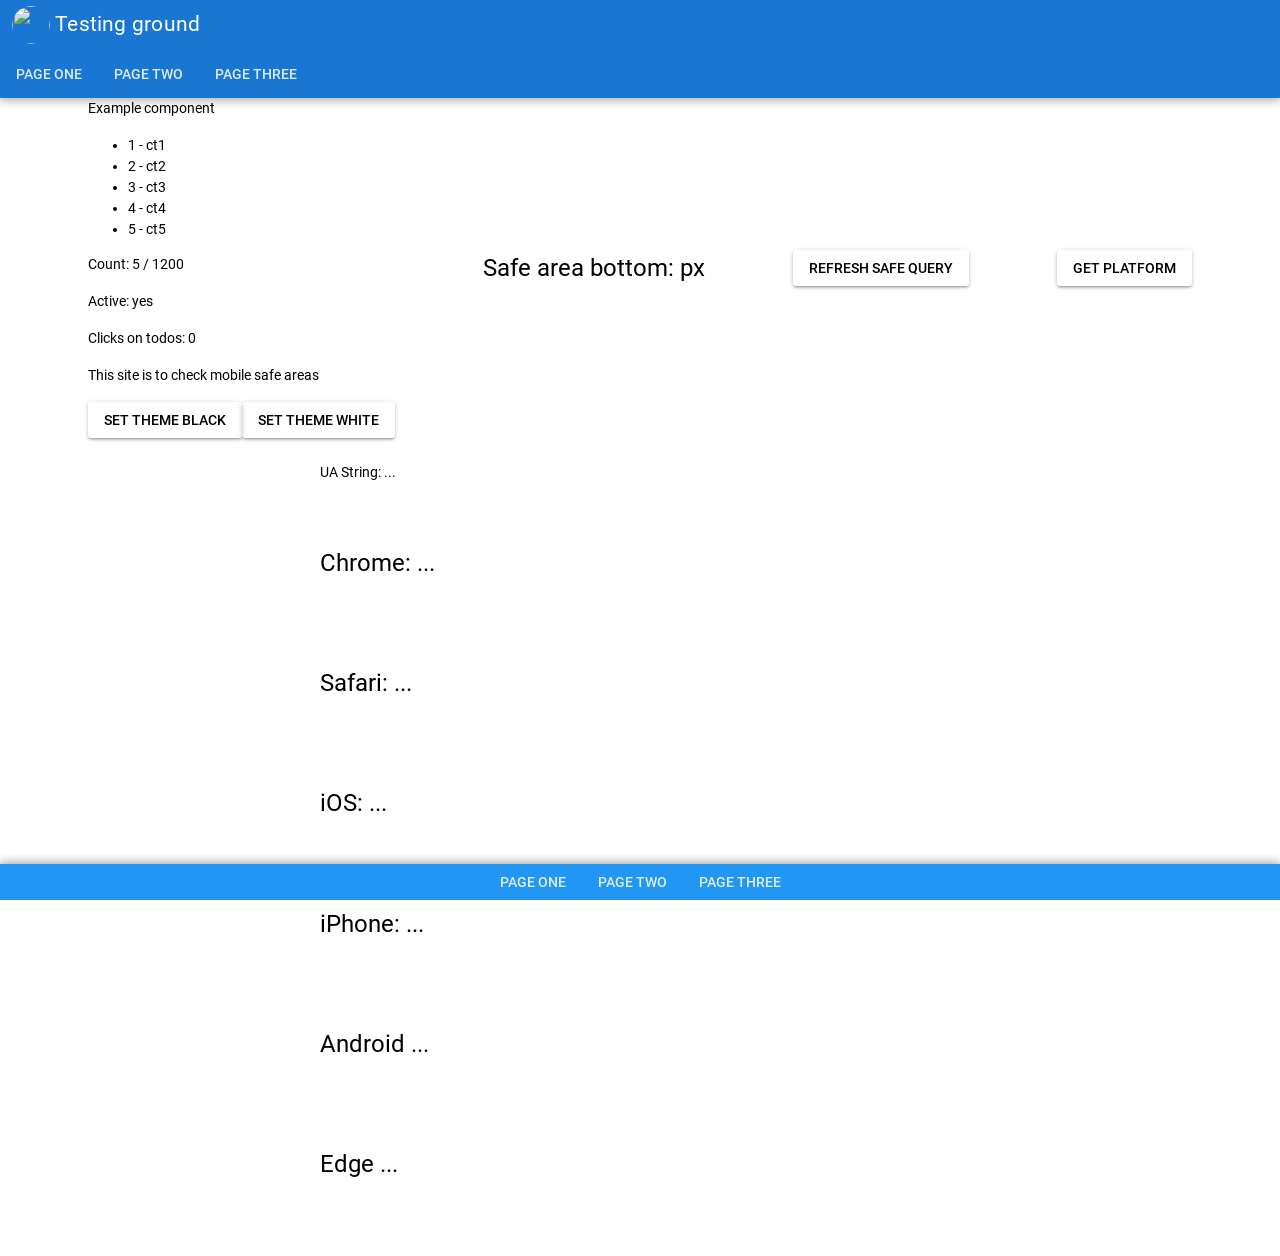
==== index.html @ 8571f2b6 "Updates" ====
<!DOCTYPE html><html><head><title>Quasar App</title><meta charset=utf-8><meta name=description content="A Quasar Project"><meta name=format-detection content="telephone=no"><meta name=msapplication-tap-highlight content=no><meta name=viewport content="user-scalable=no,initial-scale=1,maximum-scale=1,minimum-scale=1,width=device-width,viewport-fit=cover"><link rel=icon type=image/png sizes=128x128 href=/icons/favicon-128x128.png><link rel=icon type=image/png sizes=96x96 href=/icons/favicon-96x96.png><link rel=icon type=image/png sizes=32x32 href=/icons/favicon-32x32.png><link rel=icon type=image/png sizes=16x16 href=/icons/favicon-16x16.png><link rel=icon type=image/ico href=/favicon.ico>  <script type="module" crossorigin src="/assets/index-D3aQYc6P.js"></script>
  <link rel="stylesheet" crossorigin href="/assets/index-CxhOTEvv.css">
</head><body><div id=q-app></div></body></html>
---- assets/index-CxhOTEvv.css ----
@charset "UTF-8";@font-face{font-family:Roboto;font-style:normal;font-weight:100;src:url(/assets/KFOkCnqEu92Fr1MmgVxIIzQ-C5u4Lasg.woff) format("woff")}@font-face{font-family:Roboto;font-style:normal;font-weight:300;src:url(/assets/KFOlCnqEu92Fr1MmSU5fBBc--CDXAfhRl.woff) format("woff")}@font-face{font-family:Roboto;font-style:normal;font-weight:400;src:url(/assets/KFOmCnqEu92Fr1Mu4mxM-CEBEUyyq.woff) format("woff")}@font-face{font-family:Roboto;font-style:normal;font-weight:500;src:url(/assets/KFOlCnqEu92Fr1MmEU9fBBc--j0ba7u44.woff) format("woff")}@font-face{font-family:Roboto;font-style:normal;font-weight:700;src:url(/assets/KFOlCnqEu92Fr1MmWUlfBBc--7z0HfM8a.woff) format("woff")}@font-face{font-family:Roboto;font-style:normal;font-weight:900;src:url(/assets/KFOlCnqEu92Fr1MmYUtfBBc--Yv75Cvt_.woff) format("woff")}@font-face{font-family:Material Icons;font-style:normal;font-weight:400;font-display:block;src:url(/assets/flUhRq6tzZclQEJ-Vdg-IuiaDsNcIhQ8tQ-D-x-0Q06.woff2) format("woff2"),url(/assets/flUhRq6tzZclQEJ-Vdg-IuiaDsNa-Dr0goTwe.woff) format("woff")}.material-icons{font-family:Material Icons;font-weight:400;font-style:normal;display:inline-block;line-height:1;text-transform:none;letter-spacing:normal;word-wrap:normal;white-space:nowrap;direction:ltr;-webkit-font-smoothing:antialiased;text-rendering:optimizeLegibility;-moz-osx-font-smoothing:grayscale;font-feature-settings:"liga"}/*!
 * * Quasar Framework v2.15.4
 * * (c) 2015-present Razvan Stoenescu
 * * Released under the MIT License.
 * */*,*:before,*:after{box-sizing:inherit;-webkit-tap-highlight-color:transparent;-moz-tap-highlight-color:transparent}html,body,#q-app{width:100%;direction:ltr}body.platform-ios.within-iframe,body.platform-ios.within-iframe #q-app{width:100px;min-width:100%}html,body{margin:0;box-sizing:border-box}article,aside,details,figcaption,figure,footer,header,main,menu,nav,section,summary{display:block}abbr[title]{border-bottom:none;text-decoration:underline;-webkit-text-decoration:underline dotted;text-decoration:underline dotted}img{border-style:none}code,kbd,pre,samp{font-family:monospace,monospace;font-size:1em}hr{box-sizing:content-box;height:0;overflow:visible}button,input,optgroup,select,textarea{font:inherit;font-family:inherit;margin:0}optgroup{font-weight:700}button,input,select{overflow:visible;text-transform:none}button::-moz-focus-inner,input::-moz-focus-inner{border:0;padding:0}button:-moz-focusring,input:-moz-focusring{outline:1px dotted ButtonText}fieldset{padding:.35em .75em .625em}legend{box-sizing:border-box;color:inherit;display:table;max-width:100%;padding:0;white-space:normal}progress{vertical-align:baseline}textarea{overflow:auto}input[type=search]::-webkit-search-cancel-button,input[type=search]::-webkit-search-decoration{-webkit-appearance:none}.q-icon{line-height:1;width:1em;height:1em;flex-shrink:0;letter-spacing:normal;text-transform:none;white-space:nowrap;word-wrap:normal;direction:ltr;text-align:center;position:relative;box-sizing:content-box;fill:currentColor}.q-icon:before,.q-icon:after{width:100%;height:100%;display:flex!important;align-items:center;justify-content:center}.q-icon>svg,.q-icon>img{width:100%;height:100%}.q-icon,.material-icons,.material-icons-outlined,.material-icons-round,.material-icons-sharp,.material-symbols-outlined,.material-symbols-rounded,.material-symbols-sharp{-webkit-user-select:none;user-select:none;cursor:inherit;font-size:inherit;display:inline-flex;align-items:center;justify-content:center;vertical-align:middle}.q-panel{height:100%;width:100%}.q-panel>div{height:100%;width:100%}.q-panel-parent{overflow:hidden;position:relative}.q-loading-bar{position:fixed;z-index:9998;transition:transform .5s cubic-bezier(0,0,.2,1),opacity .5s;background:#f44336}.q-loading-bar--top{left:0;right:0;top:0;width:100%}.q-loading-bar--bottom{left:0;right:0;bottom:0;width:100%}.q-loading-bar--right{top:0;bottom:0;right:0;height:100%}.q-loading-bar--left{top:0;bottom:0;left:0;height:100%}.q-avatar{position:relative;vertical-align:middle;display:inline-block;border-radius:50%;font-size:48px;height:1em;width:1em}.q-avatar__content{font-size:.5em;line-height:.5em}.q-avatar__content,.q-avatar img:not(.q-icon):not(.q-img__image){border-radius:inherit;height:inherit;width:inherit}.q-avatar--square{border-radius:0}.q-badge{background-color:var(--q-primary);color:#fff;padding:2px 6px;border-radius:4px;font-size:12px;line-height:12px;min-height:12px;font-weight:400;vertical-align:baseline}.q-badge--single-line{white-space:nowrap}.q-badge--multi-line{word-break:break-all;word-wrap:break-word}.q-badge--floating{position:absolute;top:-4px;right:-3px;cursor:inherit}.q-badge--transparent{opacity:.8}.q-badge--outline{background-color:transparent;border:1px solid currentColor}.q-badge--rounded{border-radius:1em}.q-banner{min-height:54px;padding:8px 16px;background:#fff}.q-banner--top-padding{padding-top:14px}.q-banner__avatar{min-width:1px!important}.q-banner__avatar>.q-avatar{font-size:46px}.q-banner__avatar>.q-icon{font-size:40px}.q-banner__avatar:not(:empty)+.q-banner__content{padding-left:16px}.q-banner__actions.col-auto{padding-left:16px}.q-banner__actions.col-all .q-btn-item{margin:4px 0 0 4px}.q-banner--dense{min-height:32px;padding:8px}.q-banner--dense.q-banner--top-padding{padding-top:12px}.q-banner--dense .q-banner__avatar>.q-avatar,.q-banner--dense .q-banner__avatar>.q-icon{font-size:28px}.q-banner--dense .q-banner__avatar:not(:empty)+.q-banner__content{padding-left:8px}.q-banner--dense .q-banner__actions.col-auto{padding-left:8px}.q-bar{background:#0003}.q-bar>.q-icon{margin-left:2px}.q-bar>div,.q-bar>div+.q-icon{margin-left:8px}.q-bar>.q-btn{margin-left:2px}.q-bar>.q-icon:first-child,.q-bar>.q-btn:first-child,.q-bar>div:first-child{margin-left:0}.q-bar--standard{padding:0 12px;height:32px;font-size:18px}.q-bar--standard>div{font-size:16px}.q-bar--standard .q-btn{font-size:11px}.q-bar--dense{padding:0 8px;height:24px;font-size:14px}.q-bar--dense .q-btn{font-size:8px}.q-bar--dark{background:#ffffff26}.q-breadcrumbs__el{color:inherit}.q-breadcrumbs__el-icon{font-size:125%}.q-breadcrumbs__el-icon--with-label{margin-right:8px}[dir=rtl] .q-breadcrumbs__separator .q-icon{transform:scaleX(-1)}.q-btn{display:inline-flex;flex-direction:column;align-items:stretch;position:relative;outline:0;border:0;vertical-align:middle;font-size:14px;line-height:1.715em;text-decoration:none;color:inherit;background:transparent;font-weight:500;text-transform:uppercase;text-align:center;width:auto;height:auto;cursor:default;padding:4px 16px;min-height:2.572em}.q-btn .q-icon,.q-btn .q-spinner{font-size:1.715em}.q-btn.disabled{opacity:.7!important}.q-btn:before{content:"";display:block;position:absolute;left:0;right:0;top:0;bottom:0;border-radius:inherit;box-shadow:0 1px 5px #0003,0 2px 2px #00000024,0 3px 1px -2px #0000001f}.q-btn--actionable{cursor:pointer}.q-btn--actionable.q-btn--standard:before{transition:box-shadow .3s cubic-bezier(.25,.8,.5,1)}.q-btn--actionable.q-btn--standard:active:before,.q-btn--actionable.q-btn--standard.q-btn--active:before{box-shadow:0 3px 5px -1px #0003,0 5px 8px #00000024,0 1px 14px #0000001f}.q-btn--no-uppercase{text-transform:none}.q-btn--rectangle{border-radius:3px}.q-btn--outline{background:transparent!important}.q-btn--outline:before{border:1px solid currentColor}.q-btn--push{border-radius:7px}.q-btn--push:before{border-bottom:3px solid rgba(0,0,0,.15)}.q-btn--push.q-btn--actionable{transition:transform .3s cubic-bezier(.25,.8,.5,1)}.q-btn--push.q-btn--actionable:before{transition:border-width .3s cubic-bezier(.25,.8,.5,1)}.q-btn--push.q-btn--actionable:active,.q-btn--push.q-btn--actionable.q-btn--active{transform:translateY(2px)}.q-btn--push.q-btn--actionable:active:before,.q-btn--push.q-btn--actionable.q-btn--active:before{border-bottom-width:0}.q-btn--rounded{border-radius:28px}.q-btn--round{border-radius:50%;padding:0;min-width:3em;min-height:3em}.q-btn--square{border-radius:0}.q-btn--flat:before,.q-btn--outline:before,.q-btn--unelevated:before{box-shadow:none}.q-btn--dense{padding:.285em;min-height:2em}.q-btn--dense.q-btn--round{padding:0;min-height:2.4em;min-width:2.4em}.q-btn--dense .on-left{margin-right:6px}.q-btn--dense .on-right{margin-left:6px}.q-btn--fab .q-icon,.q-btn--fab-mini .q-icon{font-size:24px}.q-btn--fab{padding:16px;min-height:56px;min-width:56px}.q-btn--fab .q-icon{margin:auto}.q-btn--fab-mini{padding:8px;min-height:40px;min-width:40px}.q-btn__content{transition:opacity .3s;z-index:0}.q-btn__content--hidden{opacity:0;pointer-events:none}.q-btn__progress{border-radius:inherit;z-index:0}.q-btn__progress-indicator{z-index:-1;transform:translate(-100%);background:#ffffff40}.q-btn__progress--dark .q-btn__progress-indicator{background:#0003}.q-btn--flat .q-btn__progress-indicator,.q-btn--outline .q-btn__progress-indicator{opacity:.2;background:currentColor}.q-btn-dropdown--split .q-btn-dropdown__arrow-container{padding:0 4px}.q-btn-dropdown--split .q-btn-dropdown__arrow-container.q-btn--outline{border-left:1px solid currentColor}.q-btn-dropdown--split .q-btn-dropdown__arrow-container:not(.q-btn--outline){border-left:1px solid rgba(255,255,255,.3)}.q-btn-dropdown--simple *+.q-btn-dropdown__arrow{margin-left:8px}.q-btn-dropdown__arrow{transition:transform .28s}.q-btn-dropdown--current{flex-grow:1}.q-btn-group{border-radius:3px;box-shadow:0 1px 5px #0003,0 2px 2px #00000024,0 3px 1px -2px #0000001f;vertical-align:middle}.q-btn-group>.q-btn-item{border-radius:inherit;align-self:stretch}.q-btn-group>.q-btn-item:before{box-shadow:none}.q-btn-group>.q-btn-item .q-badge--floating{right:0}.q-btn-group>.q-btn-group{box-shadow:none}.q-btn-group>.q-btn-group:first-child>.q-btn:first-child{border-top-left-radius:inherit;border-bottom-left-radius:inherit}.q-btn-group>.q-btn-group:last-child>.q-btn:last-child{border-top-right-radius:inherit;border-bottom-right-radius:inherit}.q-btn-group>.q-btn-group:not(:first-child)>.q-btn:first-child:before{border-left:0}.q-btn-group>.q-btn-group:not(:last-child)>.q-btn:last-child:before{border-right:0}.q-btn-group>.q-btn-item:not(:last-child){border-top-right-radius:0;border-bottom-right-radius:0}.q-btn-group>.q-btn-item:not(:first-child){border-top-left-radius:0;border-bottom-left-radius:0}.q-btn-group>.q-btn-item.q-btn--standard:before{z-index:-1}.q-btn-group--push{border-radius:7px}.q-btn-group--push>.q-btn--push.q-btn--actionable{transform:none}.q-btn-group--push>.q-btn--push.q-btn--actionable .q-btn__content{transition:margin-top .3s cubic-bezier(.25,.8,.5,1),margin-bottom .3s cubic-bezier(.25,.8,.5,1)}.q-btn-group--push>.q-btn--push.q-btn--actionable:active .q-btn__content,.q-btn-group--push>.q-btn--push.q-btn--actionable.q-btn--active .q-btn__content{margin-top:2px;margin-bottom:-2px}.q-btn-group--rounded{border-radius:28px}.q-btn-group--square{border-radius:0}.q-btn-group--flat,.q-btn-group--outline,.q-btn-group--unelevated{box-shadow:none}.q-btn-group--outline>.q-separator{display:none}.q-btn-group--outline>.q-btn-item+.q-btn-item:before{border-left:0}.q-btn-group--outline>.q-btn-item:not(:last-child):before{border-right:0}.q-btn-group--stretch{align-self:stretch;border-radius:0}.q-btn-group--glossy>.q-btn-item{background-image:linear-gradient(to bottom,#ffffff4d,#fff0 50%,#0000001f 51%,#0000000a)!important}.q-btn-group--spread>.q-btn-group{display:flex!important}.q-btn-group--spread>.q-btn-item,.q-btn-group--spread>.q-btn-group>.q-btn-item:not(.q-btn-dropdown__arrow-container){width:auto;min-width:0;max-width:100%;flex:10000 1 0%}.q-btn-toggle{position:relative}.q-card{box-shadow:0 1px 5px #0003,0 2px 2px #00000024,0 3px 1px -2px #0000001f;border-radius:4px;vertical-align:top;background:#fff;position:relative}.q-card>div:not(.q--avoid-card-border),.q-card>img:not(.q--avoid-card-border){border-radius:0}.q-card>div:nth-child(1 of:not(.q--avoid-card-border)),.q-card>img:nth-child(1 of:not(.q--avoid-card-border)){border-top:0;border-top-left-radius:inherit;border-top-right-radius:inherit}.q-card>div:nth-last-child(1 of:not(.q--avoid-card-border)),.q-card>img:nth-last-child(1 of:not(.q--avoid-card-border)){border-bottom:0;border-bottom-left-radius:inherit;border-bottom-right-radius:inherit}.q-card>div:not(.q--avoid-card-border){border-left:0;border-right:0;box-shadow:none}.q-card--bordered{border:1px solid rgba(0,0,0,.12)}.q-card--dark{border-color:#ffffff47;box-shadow:0 1px 5px #fff3,0 2px 2px #ffffff24,0 3px 1px -2px #ffffff1f}.q-card__section{position:relative}.q-card__section--vert{padding:16px}.q-card__section--horiz>div:not(.q--avoid-card-border),.q-card__section--horiz>img:not(.q--avoid-card-border){border-radius:0}.q-card__section--horiz>div:nth-child(1 of:not(.q--avoid-card-border)),.q-card__section--horiz>img:nth-child(1 of:not(.q--avoid-card-border)){border-top-left-radius:inherit;border-bottom-left-radius:inherit}.q-card__section--horiz>div:nth-last-child(1 of:not(.q--avoid-card-border)),.q-card__section--horiz>img:nth-last-child(1 of:not(.q--avoid-card-border)){border-top-right-radius:inherit;border-bottom-right-radius:inherit}.q-card__section--horiz>div:not(.q--avoid-card-border){border-top:0;border-bottom:0;box-shadow:none}.q-card__actions{padding:8px;align-items:center}.q-card__actions .q-btn--rectangle{padding:0 8px}.q-card__actions--horiz>.q-btn-item+.q-btn-item,.q-card__actions--horiz>.q-btn-group+.q-btn-item,.q-card__actions--horiz>.q-btn-item+.q-btn-group{margin-left:8px}.q-card__actions--vert>.q-btn-item.q-btn--round{align-self:center}.q-card__actions--vert>.q-btn-item+.q-btn-item,.q-card__actions--vert>.q-btn-group+.q-btn-item,.q-card__actions--vert>.q-btn-item+.q-btn-group{margin-top:4px}.q-card__actions--vert>.q-btn-group>.q-btn-item{flex-grow:1}.q-card>img{display:block;width:100%;max-width:100%;border:0}.q-carousel{background-color:#fff;height:400px}.q-carousel__slide{min-height:100%;background-size:cover;background-position:50%}.q-carousel__slide,.q-carousel .q-carousel--padding{padding:16px}.q-carousel__slides-container{height:100%}.q-carousel__control{color:#fff}.q-carousel__arrow{pointer-events:none}.q-carousel__arrow .q-icon{font-size:28px}.q-carousel__arrow .q-btn{pointer-events:all}.q-carousel__prev-arrow--horizontal,.q-carousel__next-arrow--horizontal{top:16px;bottom:16px}.q-carousel__prev-arrow--horizontal{left:16px}.q-carousel__next-arrow--horizontal{right:16px}.q-carousel__prev-arrow--vertical,.q-carousel__next-arrow--vertical{left:16px;right:16px}.q-carousel__prev-arrow--vertical{top:16px}.q-carousel__next-arrow--vertical{bottom:16px}.q-carousel__navigation--top,.q-carousel__navigation--bottom{left:16px;right:16px;overflow-x:auto;overflow-y:hidden}.q-carousel__navigation--top{top:16px}.q-carousel__navigation--bottom{bottom:16px}.q-carousel__navigation--left,.q-carousel__navigation--right{top:16px;bottom:16px;overflow-x:hidden;overflow-y:auto}.q-carousel__navigation--left>.q-carousel__navigation-inner,.q-carousel__navigation--right>.q-carousel__navigation-inner{flex-direction:column}.q-carousel__navigation--left{left:16px}.q-carousel__navigation--right{right:16px}.q-carousel__navigation-inner{flex:1 1 auto}.q-carousel__navigation .q-btn{margin:6px 4px;padding:5px}.q-carousel__navigation-icon--inactive{opacity:.7}.q-carousel .q-carousel__thumbnail{margin:2px;height:50px;width:auto;display:inline-block;cursor:pointer;border:1px solid transparent;border-radius:4px;vertical-align:middle;opacity:.7;transition:opacity .3s}.q-carousel .q-carousel__thumbnail:hover,.q-carousel .q-carousel__thumbnail--active{opacity:1}.q-carousel .q-carousel__thumbnail--active{border-color:currentColor;cursor:default}.q-carousel--navigation-top.q-carousel--with-padding .q-carousel__slide,.q-carousel--navigation-top .q-carousel--padding,.q-carousel--arrows-vertical.q-carousel--with-padding .q-carousel__slide,.q-carousel--arrows-vertical .q-carousel--padding{padding-top:60px}.q-carousel--navigation-bottom.q-carousel--with-padding .q-carousel__slide,.q-carousel--navigation-bottom .q-carousel--padding,.q-carousel--arrows-vertical.q-carousel--with-padding .q-carousel__slide,.q-carousel--arrows-vertical .q-carousel--padding{padding-bottom:60px}.q-carousel--navigation-left.q-carousel--with-padding .q-carousel__slide,.q-carousel--navigation-left .q-carousel--padding,.q-carousel--arrows-horizontal.q-carousel--with-padding .q-carousel__slide,.q-carousel--arrows-horizontal .q-carousel--padding{padding-left:60px}.q-carousel--navigation-right.q-carousel--with-padding .q-carousel__slide,.q-carousel--navigation-right .q-carousel--padding,.q-carousel--arrows-horizontal.q-carousel--with-padding .q-carousel__slide,.q-carousel--arrows-horizontal .q-carousel--padding{padding-right:60px}.q-carousel.fullscreen{height:100%}.q-message-name,.q-message-stamp,.q-message-label{font-size:small}.q-message-label{margin:24px 0;text-align:center}.q-message-stamp{color:inherit;margin-top:4px;opacity:.6;display:none}.q-message-avatar{border-radius:50%;width:48px;height:48px;min-width:48px}.q-message{margin-bottom:8px}.q-message:first-child .q-message-label{margin-top:0}.q-message-avatar--received{margin-right:8px}.q-message-text--received{color:#81c784;border-radius:4px 4px 4px 0}.q-message-text--received:last-child:before{right:100%;border-right:0 solid transparent;border-left:8px solid transparent;border-bottom:8px solid currentColor}.q-message-text-content--received{color:#000}.q-message-name--sent{text-align:right}.q-message-avatar--sent{margin-left:8px}.q-message-container--sent{flex-direction:row-reverse}.q-message-text--sent{color:#e0e0e0;border-radius:4px 4px 0}.q-message-text--sent:last-child:before{left:100%;border-left:0 solid transparent;border-right:8px solid transparent;border-bottom:8px solid currentColor}.q-message-text-content--sent{color:#000}.q-message-text{background:currentColor;padding:8px;line-height:1.2;word-break:break-word;position:relative}.q-message-text+.q-message-text{margin-top:3px}.q-message-text:last-child{min-height:48px}.q-message-text:last-child .q-message-stamp{display:block}.q-message-text:last-child:before{content:"";position:absolute;bottom:0;width:0;height:0}.q-checkbox{vertical-align:middle}.q-checkbox__native{width:1px;height:1px}.q-checkbox__bg,.q-checkbox__icon-container{-webkit-user-select:none;user-select:none}.q-checkbox__bg{top:25%;left:25%;width:50%;height:50%;border:2px solid currentColor;border-radius:2px;transition:background .22s cubic-bezier(0,0,.2,1) 0ms;-webkit-print-color-adjust:exact}.q-checkbox__icon{color:currentColor;font-size:.5em}.q-checkbox__svg{color:#fff}.q-checkbox__truthy{stroke:currentColor;stroke-width:3.12px;stroke-dashoffset:29.78334;stroke-dasharray:29.78334}.q-checkbox__indet{fill:currentColor;transform-origin:50% 50%;transform:rotate(-280deg) scale(0)}.q-checkbox__inner{font-size:40px;width:1em;min-width:1em;height:1em;outline:0;border-radius:50%;color:#0000008a}.q-checkbox__inner--truthy,.q-checkbox__inner--indet{color:var(--q-primary)}.q-checkbox__inner--truthy .q-checkbox__bg,.q-checkbox__inner--indet .q-checkbox__bg{background:currentColor}.q-checkbox__inner--truthy path{stroke-dashoffset:0;transition:stroke-dashoffset .18s cubic-bezier(.4,0,.6,1) 0ms}.q-checkbox__inner--indet .q-checkbox__indet{transform:rotate(0) scale(1);transition:transform .22s cubic-bezier(0,0,.2,1) 0ms}.q-checkbox.disabled{opacity:.75!important}.q-checkbox--dark .q-checkbox__inner{color:#ffffffb3}.q-checkbox--dark .q-checkbox__inner:before{opacity:.32!important}.q-checkbox--dark .q-checkbox__inner--truthy,.q-checkbox--dark .q-checkbox__inner--indet{color:var(--q-primary)}.q-checkbox--dense .q-checkbox__inner{width:.5em;min-width:.5em;height:.5em}.q-checkbox--dense .q-checkbox__bg{left:5%;top:5%;width:90%;height:90%}.q-checkbox--dense .q-checkbox__label{padding-left:.5em}.q-checkbox--dense.reverse .q-checkbox__label{padding-left:0;padding-right:.5em}body.desktop .q-checkbox:not(.disabled) .q-checkbox__inner:before{content:"";position:absolute;top:0;right:0;bottom:0;left:0;border-radius:50%;background:currentColor;opacity:.12;transform:scale3d(0,0,1);transition:transform .22s cubic-bezier(0,0,.2,1)}body.desktop .q-checkbox:not(.disabled):focus .q-checkbox__inner:before,body.desktop .q-checkbox:not(.disabled):hover .q-checkbox__inner:before{transform:scaleZ(1)}body.desktop .q-checkbox--dense:not(.disabled):focus .q-checkbox__inner:before,body.desktop .q-checkbox--dense:not(.disabled):hover .q-checkbox__inner:before{transform:scale3d(1.4,1.4,1)}.q-chip{vertical-align:middle;border-radius:16px;outline:0;position:relative;height:2em;max-width:100%;margin:4px;background:#e0e0e0;color:#000000de;font-size:14px;padding:.5em .9em}.q-chip--colored .q-chip__icon,.q-chip--dark .q-chip__icon{color:inherit}.q-chip--outline{background:transparent!important;border:1px solid currentColor}.q-chip .q-avatar{font-size:2em;margin-left:-.45em;margin-right:.2em;border-radius:16px}.q-chip--selected .q-avatar{display:none}.q-chip__icon{color:#0000008a;font-size:1.5em;margin:-.2em}.q-chip__icon--left{margin-right:.2em}.q-chip__icon--right{margin-left:.2em}.q-chip__icon--remove{margin-left:.1em;margin-right:-.5em;opacity:.6;outline:0}.q-chip__icon--remove:hover,.q-chip__icon--remove:focus{opacity:1}.q-chip__content{white-space:nowrap}.q-chip--dense{border-radius:12px;padding:0 .4em;height:1.5em}.q-chip--dense .q-avatar{font-size:1.5em;margin-left:-.27em;margin-right:.1em;border-radius:12px}.q-chip--dense .q-chip__icon{font-size:1.25em}.q-chip--dense .q-chip__icon--left{margin-right:.195em}.q-chip--dense .q-chip__icon--remove{margin-right:-.25em}.q-chip--square{border-radius:4px}.q-chip--square .q-avatar{border-radius:3px 0 0 3px}body.desktop .q-chip--clickable:focus{box-shadow:0 1px 3px #0003,0 1px 1px #00000024,0 2px 1px -1px #0000001f}body.desktop.body--dark .q-chip--clickable:focus{box-shadow:0 1px 3px #fff3,0 1px 1px #ffffff24,0 2px 1px -1px #ffffff1f}.q-circular-progress{display:inline-block;position:relative;vertical-align:middle;width:1em;height:1em;line-height:1}.q-circular-progress.q-focusable{border-radius:50%}.q-circular-progress__svg{width:100%;height:100%}.q-circular-progress__text{font-size:.25em}.q-circular-progress--indeterminate .q-circular-progress__svg{transform-origin:50% 50%;animation:q-spin 2s linear infinite}.q-circular-progress--indeterminate .q-circular-progress__circle{stroke-dasharray:1 400;stroke-dashoffset:0;animation:q-circular-progress-circle 1.5s ease-in-out infinite}@keyframes q-circular-progress-circle{0%{stroke-dasharray:1,400;stroke-dashoffset:0}50%{stroke-dasharray:400,400;stroke-dashoffset:-100}to{stroke-dasharray:400,400;stroke-dashoffset:-300}}.q-color-picker{overflow:hidden;background:#fff;max-width:350px;vertical-align:top;min-width:180px;border-radius:4px;box-shadow:0 1px 5px #0003,0 2px 2px #00000024,0 3px 1px -2px #0000001f}.q-color-picker .q-tab{padding:0!important}.q-color-picker--bordered{border:1px solid rgba(0,0,0,.12)}.q-color-picker__header-tabs{height:32px}.q-color-picker__header input{line-height:24px;border:0}.q-color-picker__header .q-tab{min-height:32px!important;height:32px!important}.q-color-picker__header .q-tab--inactive{background:linear-gradient(to top,#0000004d,#00000026 25%,#0000001a)}.q-color-picker__error-icon{bottom:2px;right:2px;font-size:24px;opacity:0;transition:opacity .3s ease-in}.q-color-picker__header-content{position:relative;background:#fff}.q-color-picker__header-content--light{color:#000}.q-color-picker__header-content--dark{color:#fff}.q-color-picker__header-content--dark .q-tab--inactive:before{content:"";position:absolute;top:0;right:0;bottom:0;left:0;background:#fff3}.q-color-picker__header-banner{height:36px}.q-color-picker__header-bg{background:#fff;background-image:url([data-uri])!important}.q-color-picker__footer{height:36px}.q-color-picker__footer .q-tab{min-height:36px!important;height:36px!important}.q-color-picker__footer .q-tab--inactive{background:linear-gradient(to bottom,#0000004d,#00000026 25%,#0000001a)}.q-color-picker__spectrum{width:100%;height:100%}.q-color-picker__spectrum-tab{padding:0!important}.q-color-picker__spectrum-white{background:linear-gradient(to right,#fff,#fff0)}.q-color-picker__spectrum-black{background:linear-gradient(to top,#000,#0000)}.q-color-picker__spectrum-circle{width:10px;height:10px;box-shadow:0 0 0 1.5px #fff,inset 0 0 1px 1px #0000004d,0 0 1px 2px #0006;border-radius:50%;transform:translate(-5px,-5px)}.q-color-picker__hue .q-slider__track{background:linear-gradient(to right,red,#ff0 17%,#0f0 33%,#0ff,#00f 67%,#f0f 83%,red)!important;opacity:1}.q-color-picker__alpha .q-slider__track-container{padding-top:0}.q-color-picker__alpha .q-slider__track:before{content:"";position:absolute;top:0;right:0;bottom:0;left:0;border-radius:inherit;background:linear-gradient(90deg,#fff0,#757575)}.q-color-picker__sliders{padding:0 16px}.q-color-picker__sliders .q-slider__thumb{color:#424242}.q-color-picker__sliders .q-slider__thumb path{stroke-width:2px;fill:transparent}.q-color-picker__sliders .q-slider--active path{stroke-width:3px}.q-color-picker__tune-tab .q-slider{margin-left:18px;margin-right:18px}.q-color-picker__tune-tab input{font-size:11px;border:1px solid #e0e0e0;border-radius:4px;width:3.5em}.q-color-picker__palette-tab{padding:0!important}.q-color-picker__palette-rows--editable .q-color-picker__cube{cursor:pointer}.q-color-picker__cube{padding-bottom:10%;width:10%!important}.q-color-picker input{color:inherit;background:transparent;outline:0;text-align:center}.q-color-picker .q-tabs{overflow:hidden}.q-color-picker .q-tab--active{box-shadow:0 0 14px 3px #0003}.q-color-picker .q-tab--active .q-focus-helper,.q-color-picker .q-tab__indicator{display:none}.q-color-picker .q-tab-panels{background:inherit}.q-color-picker--dark{box-shadow:0 1px 5px #fff3,0 2px 2px #ffffff24,0 3px 1px -2px #ffffff1f}.q-color-picker--dark .q-color-picker__tune-tab input{border:1px solid rgba(255,255,255,.3)}.q-color-picker--dark .q-slider__thumb{color:#fafafa}.q-date{display:inline-flex;box-shadow:0 1px 5px #0003,0 2px 2px #00000024,0 3px 1px -2px #0000001f;border-radius:4px;background:#fff;width:290px;min-width:290px;max-width:100%}.q-date--bordered{border:1px solid rgba(0,0,0,.12)}.q-date__header{border-top-left-radius:inherit;color:#fff;background-color:var(--q-primary);padding:16px}.q-date__actions{padding:0 16px 16px}.q-date__content,.q-date__main{outline:0}.q-date__content .q-btn{font-weight:400}.q-date__header-link{opacity:.64;outline:0;transition:opacity .3s ease-out}.q-date__header-link--active,.q-date__header-link:hover,.q-date__header-link:focus{opacity:1}.q-date__header-subtitle{font-size:14px;line-height:1.75;letter-spacing:.00938em}.q-date__header-title-label{font-size:24px;line-height:1.2;letter-spacing:.00735em}.q-date__view{height:100%;width:100%;min-height:290px;padding:16px}.q-date__navigation{height:12.5%}.q-date__navigation>div:first-child{width:8%;min-width:24px;justify-content:flex-end}.q-date__navigation>div:last-child{width:8%;min-width:24px;justify-content:flex-start}.q-date__calendar-weekdays{height:12.5%}.q-date__calendar-weekdays>div{opacity:.38;font-size:12px}.q-date__calendar-item{display:inline-flex;align-items:center;justify-content:center;vertical-align:middle;width:14.285%!important;height:12.5%!important;position:relative;padding:1px}.q-date__calendar-item:after{content:"";position:absolute;pointer-events:none;top:1px;right:0;bottom:1px;left:0;border-style:dashed;border-color:transparent;border-width:1px}.q-date__calendar-item>div,.q-date__calendar-item button{width:30px;height:30px;border-radius:50%}.q-date__calendar-item>div{line-height:30px;text-align:center}.q-date__calendar-item>button{line-height:22px}.q-date__calendar-item--out{opacity:.18}.q-date__calendar-item--fill{visibility:hidden}.q-date__range:before,.q-date__range-from:before,.q-date__range-to:before{content:"";background-color:currentColor;position:absolute;top:1px;bottom:1px;left:0;right:0;opacity:.3}.q-date__range:nth-child(7n-6):before,.q-date__range-from:nth-child(7n-6):before,.q-date__range-to:nth-child(7n-6):before{border-top-left-radius:0;border-bottom-left-radius:0}.q-date__range:nth-child(7n):before,.q-date__range-from:nth-child(7n):before,.q-date__range-to:nth-child(7n):before{border-top-right-radius:0;border-bottom-right-radius:0}.q-date__range-from:before{left:50%}.q-date__range-to:before{right:50%}.q-date__edit-range:after{border-color:currentColor transparent}.q-date__edit-range:nth-child(7n-6):after{border-top-left-radius:0;border-bottom-left-radius:0}.q-date__edit-range:nth-child(7n):after{border-top-right-radius:0;border-bottom-right-radius:0}.q-date__edit-range-from:after,.q-date__edit-range-from-to:after{left:4px;border-left-color:currentColor;border-top-color:currentColor;border-bottom-color:currentColor;border-top-left-radius:28px;border-bottom-left-radius:28px}.q-date__edit-range-to:after,.q-date__edit-range-from-to:after{right:4px;border-right-color:currentColor;border-top-color:currentColor;border-bottom-color:currentColor;border-top-right-radius:28px;border-bottom-right-radius:28px}.q-date__calendar-days-container{height:75%;min-height:192px}.q-date__calendar-days>div{height:16.66%!important}.q-date__event{position:absolute;bottom:2px;left:50%;height:5px;width:8px;border-radius:5px;background-color:var(--q-secondary);transform:translate3d(-50%,0,0)}.q-date__today{box-shadow:0 0 1px 0 currentColor}.q-date__years-content{padding:0 8px}.q-date__years-item,.q-date__months-item{flex:0 0 33.3333%}.q-date.disabled .q-date__header,.q-date.disabled .q-date__content,.q-date--readonly .q-date__header,.q-date--readonly .q-date__content{pointer-events:none}.q-date--readonly .q-date__navigation{display:none}.q-date--portrait{flex-direction:column}.q-date--portrait-standard .q-date__content{height:calc(100% - 86px)}.q-date--portrait-standard .q-date__header{border-top-right-radius:inherit;height:86px}.q-date--portrait-standard .q-date__header-title{align-items:center;height:30px}.q-date--portrait-minimal .q-date__content{height:100%}.q-date--landscape{flex-direction:row;align-items:stretch;min-width:420px}.q-date--landscape>div{display:flex;flex-direction:column}.q-date--landscape .q-date__content{height:100%}.q-date--landscape-standard{min-width:420px}.q-date--landscape-standard .q-date__header{border-bottom-left-radius:inherit;min-width:110px;width:110px}.q-date--landscape-standard .q-date__header-title{flex-direction:column}.q-date--landscape-standard .q-date__header-today{margin-top:12px;margin-left:-8px}.q-date--landscape-minimal{width:310px}.q-date--dark{box-shadow:0 1px 5px #fff3,0 2px 2px #ffffff24,0 3px 1px -2px #ffffff1f;border-color:#ffffff47}.q-dialog__title{font-size:1.25rem;font-weight:500;line-height:2rem;letter-spacing:.0125em}.q-dialog__progress{font-size:4rem}.q-dialog__inner{outline:0}.q-dialog__inner>div{pointer-events:all;overflow:auto;-webkit-overflow-scrolling:touch;will-change:scroll-position;border-radius:4px}.q-dialog__inner--square>div{border-radius:0!important}.q-dialog__inner>.q-card>.q-card__actions .q-btn--rectangle{min-width:64px}.q-dialog__inner--minimized{padding:24px}.q-dialog__inner--minimized>div{max-height:calc(100vh - 48px)}.q-dialog__inner--maximized>div{height:100%;width:100%;max-height:100vh;max-width:100vw;border-radius:0!important;top:0!important;left:0!important}.q-dialog__inner--top,.q-dialog__inner--bottom{padding-top:0!important;padding-bottom:0!important}.q-dialog__inner--right,.q-dialog__inner--left{padding-right:0!important;padding-left:0!important}.q-dialog__inner--left:not(.q-dialog__inner--animating)>div,.q-dialog__inner--top:not(.q-dialog__inner--animating)>div{border-top-left-radius:0}.q-dialog__inner--right:not(.q-dialog__inner--animating)>div,.q-dialog__inner--top:not(.q-dialog__inner--animating)>div{border-top-right-radius:0}.q-dialog__inner--left:not(.q-dialog__inner--animating)>div,.q-dialog__inner--bottom:not(.q-dialog__inner--animating)>div{border-bottom-left-radius:0}.q-dialog__inner--right:not(.q-dialog__inner--animating)>div,.q-dialog__inner--bottom:not(.q-dialog__inner--animating)>div{border-bottom-right-radius:0}.q-dialog__inner--fullwidth>div{width:100%!important;max-width:100%!important}.q-dialog__inner--fullheight>div{height:100%!important;max-height:100%!important}.q-dialog__backdrop{z-index:-1;pointer-events:all;outline:0;background:#0006}body.platform-ios .q-dialog__inner--minimized>div,body.platform-android:not(.native-mobile) .q-dialog__inner--minimized>div{max-height:calc(100vh - 108px)}body.q-ios-padding .q-dialog__inner{padding-top:20px!important;padding-top:env(safe-area-inset-top)!important;padding-bottom:env(safe-area-inset-bottom)!important}body.q-ios-padding .q-dialog__inner>div{max-height:calc(100vh - env(safe-area-inset-top) - env(safe-area-inset-bottom))!important}@media (max-width: 599.98px){.q-dialog__inner--top,.q-dialog__inner--bottom{padding-left:0;padding-right:0}.q-dialog__inner--top>div,.q-dialog__inner--bottom>div{width:100%!important}}@media (min-width: 600px){.q-dialog__inner--minimized>div{max-width:560px}}.q-body--dialog{overflow:hidden}.q-editor{border:1px solid rgba(0,0,0,.12);border-radius:4px;background-color:#fff}.q-editor.disabled{border-style:dashed}.q-editor>div:first-child,.q-editor__toolbars-container,.q-editor__toolbars-container>div:first-child{border-top-left-radius:inherit;border-top-right-radius:inherit}.q-editor__content{outline:0;padding:10px;min-height:10em;border-bottom-left-radius:inherit;border-bottom-right-radius:inherit;overflow:auto;max-width:100%}.q-editor__content pre{white-space:pre-wrap}.q-editor__content hr{border:0;outline:0;margin:1px;height:1px;background:#0000001f}.q-editor__content:empty:not(:focus):before{content:attr(placeholder);opacity:.7}.q-editor__toolbar{border-bottom:1px solid rgba(0,0,0,.12);min-height:32px}.q-editor__toolbars-container{max-width:100%}.q-editor .q-btn{margin:4px}.q-editor__toolbar-group{position:relative;margin:0 4px}.q-editor__toolbar-group+.q-editor__toolbar-group:before{content:"";position:absolute;left:-4px;top:4px;bottom:4px;width:1px;background:#0000001f}.q-editor__link-input{color:inherit;text-decoration:none;text-transform:none;border:none;border-radius:0;background:none;outline:0}.q-editor--flat,.q-editor--flat .q-editor__toolbar{border:0}.q-editor--dense .q-editor__toolbar-group{display:flex;align-items:center;flex-wrap:nowrap}.q-editor--dark{border-color:#ffffff47}.q-editor--dark .q-editor__content hr{background:#ffffff47}.q-editor--dark .q-editor__toolbar{border-color:#ffffff47}.q-editor--dark .q-editor__toolbar-group+.q-editor__toolbar-group:before{background:#ffffff47}.q-expansion-item__border{opacity:0}.q-expansion-item__toggle-icon{position:relative;transition:transform .3s}.q-expansion-item__toggle-icon--rotated{transform:rotate(180deg)}.q-expansion-item__toggle-focus{width:1em!important;height:1em!important;position:relative!important}.q-expansion-item__toggle-focus+.q-expansion-item__toggle-icon{margin-top:-1em}.q-expansion-item--standard.q-expansion-item--expanded>div>.q-expansion-item__border{opacity:1}.q-expansion-item--popup{transition:padding .5s}.q-expansion-item--popup>.q-expansion-item__container{border:1px solid rgba(0,0,0,.12)}.q-expansion-item--popup>.q-expansion-item__container>.q-separator{display:none}.q-expansion-item--popup.q-expansion-item--collapsed{padding:0 15px}.q-expansion-item--popup.q-expansion-item--expanded{padding:15px 0}.q-expansion-item--popup.q-expansion-item--expanded+.q-expansion-item--popup.q-expansion-item--expanded{padding-top:0}.q-expansion-item--popup.q-expansion-item--collapsed:not(:first-child)>.q-expansion-item__container{border-top-width:0}.q-expansion-item--popup.q-expansion-item--expanded+.q-expansion-item--popup.q-expansion-item--collapsed>.q-expansion-item__container{border-top-width:1px}.q-expansion-item__content>.q-card{box-shadow:none;border-radius:0}.q-expansion-item:first-child>div>.q-expansion-item__border--top{opacity:0}.q-expansion-item:last-child>div>.q-expansion-item__border--bottom{opacity:0}.q-expansion-item--expanded+.q-expansion-item--expanded>div>.q-expansion-item__border--top{opacity:0}.q-expansion-item--expanded .q-textarea--autogrow textarea{animation:q-expansion-done 0s}@keyframes q-expansion-done{0%{--q-exp-done: 1}}.z-fab{z-index:990}.q-fab{position:relative;vertical-align:middle}.q-fab>.q-btn{width:100%}.q-fab--form-rounded{border-radius:28px}.q-fab--form-square{border-radius:4px}.q-fab__icon,.q-fab__active-icon{transition:opacity .4s,transform .4s}.q-fab__icon{opacity:1;transform:rotate(0)}.q-fab__active-icon{opacity:0;transform:rotate(-180deg)}.q-fab__label--external{position:absolute;padding:0 8px;transition:opacity .18s cubic-bezier(.65,.815,.735,.395)}.q-fab__label--external-hidden{opacity:0;pointer-events:none}.q-fab__label--external-left{top:50%;left:-12px;transform:translate(-100%,-50%)}.q-fab__label--external-right{top:50%;right:-12px;transform:translate(100%,-50%)}.q-fab__label--external-bottom{bottom:-12px;left:50%;transform:translate(-50%,100%)}.q-fab__label--external-top{top:-12px;left:50%;transform:translate(-50%,-100%)}.q-fab__label--internal{padding:0;transition:font-size .12s cubic-bezier(.65,.815,.735,.395),max-height .12s cubic-bezier(.65,.815,.735,.395),opacity .07s cubic-bezier(.65,.815,.735,.395);max-height:30px}.q-fab__label--internal-hidden{font-size:0;opacity:0}.q-fab__label--internal-top{padding-bottom:.12em}.q-fab__label--internal-bottom{padding-top:.12em}.q-fab__label--internal-top.q-fab__label--internal-hidden,.q-fab__label--internal-bottom.q-fab__label--internal-hidden{max-height:0}.q-fab__label--internal-left{padding-left:.285em;padding-right:.571em}.q-fab__label--internal-right{padding-right:.285em;padding-left:.571em}.q-fab__icon-holder{min-width:24px;min-height:24px;position:relative}.q-fab__icon-holder--opened .q-fab__icon{transform:rotate(180deg);opacity:0}.q-fab__icon-holder--opened .q-fab__active-icon{transform:rotate(0);opacity:1}.q-fab__actions{position:absolute;opacity:0;transition:transform .18s ease-in,opacity .18s ease-in;pointer-events:none;align-items:center;justify-content:center;align-self:center;padding:3px}.q-fab__actions .q-btn{margin:5px}.q-fab__actions--right{transform-origin:0 50%;transform:scale(.4) translate(-62px);height:56px;left:100%;margin-left:9px}.q-fab__actions--left{transform-origin:100% 50%;transform:scale(.4) translate(62px);height:56px;right:100%;margin-right:9px;flex-direction:row-reverse}.q-fab__actions--up{transform-origin:50% 100%;transform:scale(.4) translateY(62px);width:56px;bottom:100%;margin-bottom:9px;flex-direction:column-reverse}.q-fab__actions--down{transform-origin:50% 0;transform:scale(.4) translateY(-62px);width:56px;top:100%;margin-top:9px;flex-direction:column}.q-fab__actions--up,.q-fab__actions--down{left:50%;margin-left:-28px}.q-fab__actions--opened{opacity:1;transform:scale(1) translate(.1px);pointer-events:all}.q-fab--align-left>.q-fab__actions--up,.q-fab--align-left>.q-fab__actions--down{align-items:flex-start;left:28px}.q-fab--align-right>.q-fab__actions--up,.q-fab--align-right>.q-fab__actions--down{align-items:flex-end;left:auto;right:0}.q-field{font-size:14px}.q-field ::-ms-clear,.q-field ::-ms-reveal{display:none}.q-field--with-bottom{padding-bottom:20px}.q-field__marginal{height:56px;color:#0000008a;font-size:24px}.q-field__marginal>*+*{margin-left:2px}.q-field__marginal .q-avatar{font-size:32px}.q-field__before,.q-field__prepend{padding-right:12px}.q-field__after,.q-field__append{padding-left:12px}.q-field__after:empty,.q-field__append:empty{display:none}.q-field__append+.q-field__append{padding-left:2px}.q-field__inner{text-align:left}.q-field__bottom{font-size:12px;min-height:20px;line-height:1;color:#0000008a;padding:8px 12px 0;backface-visibility:hidden}.q-field__bottom--animated{transform:translateY(100%);position:absolute;left:0;right:0;bottom:0}.q-field__messages{line-height:1}.q-field__messages>div{word-break:break-word;word-wrap:break-word;overflow-wrap:break-word}.q-field__messages>div+div{margin-top:4px}.q-field__counter{padding-left:8px;line-height:1}.q-field--item-aligned{padding:8px 16px}.q-field--item-aligned .q-field__before{min-width:56px}.q-field__control-container{height:inherit}.q-field__control{color:var(--q-primary);height:56px;max-width:100%;outline:none}.q-field__control:before,.q-field__control:after{content:"";position:absolute;top:0;right:0;bottom:0;left:0;pointer-events:none}.q-field__control:before{border-radius:inherit}.q-field__shadow{top:8px;opacity:0;overflow:hidden;white-space:pre-wrap;transition:opacity .36s cubic-bezier(.4,0,.2,1)}.q-field__shadow+.q-field__native::placeholder{transition:opacity .36s cubic-bezier(.4,0,.2,1)}.q-field__shadow+.q-field__native:focus::placeholder{opacity:0}.q-field__native,.q-field__prefix,.q-field__suffix,.q-field__input{font-weight:400;line-height:28px;letter-spacing:.00937em;text-decoration:inherit;text-transform:inherit;border:none;border-radius:0;background:none;color:#000000de;outline:0;padding:6px 0}.q-field__native,.q-field__input{width:100%;min-width:0;outline:0!important;-webkit-user-select:auto;user-select:auto}.q-field__native:-webkit-autofill,.q-field__input:-webkit-autofill{-webkit-animation-name:q-autofill;-webkit-animation-fill-mode:both}.q-field__native:-webkit-autofill+.q-field__label,.q-field__input:-webkit-autofill+.q-field__label{transform:translateY(-40%) scale(.75)}.q-field__native[type=color]+.q-field__label,.q-field__native[type=date]+.q-field__label,.q-field__native[type=datetime-local]+.q-field__label,.q-field__native[type=month]+.q-field__label,.q-field__native[type=time]+.q-field__label,.q-field__native[type=week]+.q-field__label,.q-field__input[type=color]+.q-field__label,.q-field__input[type=date]+.q-field__label,.q-field__input[type=datetime-local]+.q-field__label,.q-field__input[type=month]+.q-field__label,.q-field__input[type=time]+.q-field__label,.q-field__input[type=week]+.q-field__label{transform:translateY(-40%) scale(.75)}.q-field__native:invalid,.q-field__input:invalid{box-shadow:none}.q-field__native[type=file]{line-height:1em}.q-field__input{padding:0;height:0;min-height:24px;line-height:24px}.q-field__prefix,.q-field__suffix{transition:opacity .36s cubic-bezier(.4,0,.2,1);white-space:nowrap}.q-field__prefix{padding-right:4px}.q-field__suffix{padding-left:4px}.q-field--readonly .q-placeholder,.q-field--disabled .q-placeholder{opacity:1!important}.q-field--readonly.q-field--labeled .q-field__native,.q-field--readonly.q-field--labeled .q-field__input{cursor:default}.q-field--readonly.q-field--float .q-field__native,.q-field--readonly.q-field--float .q-field__input{cursor:text}.q-field--disabled .q-field__inner{cursor:not-allowed}.q-field--disabled .q-field__control{pointer-events:none}.q-field--disabled .q-field__control>div{opacity:.6!important}.q-field--disabled .q-field__control>div,.q-field--disabled .q-field__control>div *{outline:0!important}.q-field__label{left:0;top:18px;max-width:100%;color:#0009;font-size:16px;line-height:20px;font-weight:400;letter-spacing:.00937em;text-decoration:inherit;text-transform:inherit;transform-origin:left top;transition:transform .36s cubic-bezier(.4,0,.2,1),max-width .324s cubic-bezier(.4,0,.2,1);backface-visibility:hidden}.q-field--float .q-field__label{max-width:133%;transform:translateY(-40%) scale(.75);transition:transform .36s cubic-bezier(.4,0,.2,1),max-width .396s cubic-bezier(.4,0,.2,1)}.q-field--highlighted .q-field__label{color:currentColor}.q-field--highlighted .q-field__shadow{opacity:.5}.q-field--filled .q-field__control{padding:0 12px;background:#0000000d;border-radius:4px 4px 0 0}.q-field--filled .q-field__control:before{background:#0000000d;border-bottom:1px solid rgba(0,0,0,.42);opacity:0;transition:opacity .36s cubic-bezier(.4,0,.2,1),background .36s cubic-bezier(.4,0,.2,1)}.q-field--filled .q-field__control:hover:before{opacity:1}.q-field--filled .q-field__control:after{height:2px;top:auto;transform-origin:center bottom;transform:scale3d(0,1,1);background:currentColor;transition:transform .36s cubic-bezier(.4,0,.2,1)}.q-field--filled.q-field--rounded .q-field__control{border-radius:28px 28px 0 0}.q-field--filled.q-field--highlighted .q-field__control:before{opacity:1;background:#0000001f}.q-field--filled.q-field--highlighted .q-field__control:after{transform:scaleZ(1)}.q-field--filled.q-field--dark .q-field__control,.q-field--filled.q-field--dark .q-field__control:before{background:#ffffff12}.q-field--filled.q-field--dark.q-field--highlighted .q-field__control:before{background:#ffffff1a}.q-field--filled.q-field--readonly .q-field__control:before{opacity:1;background:transparent;border-bottom-style:dashed}.q-field--outlined .q-field__control{border-radius:4px;padding:0 12px}.q-field--outlined .q-field__control:before{border:1px solid rgba(0,0,0,.24);transition:border-color .36s cubic-bezier(.4,0,.2,1)}.q-field--outlined .q-field__control:hover:before{border-color:#000}.q-field--outlined .q-field__control:after{height:inherit;border-radius:inherit;border:2px solid transparent;transition:border-color .36s cubic-bezier(.4,0,.2,1)}.q-field--outlined .q-field__native:-webkit-autofill,.q-field--outlined .q-field__input:-webkit-autofill{margin-top:1px;margin-bottom:1px}.q-field--outlined.q-field--rounded .q-field__control{border-radius:28px}.q-field--outlined.q-field--highlighted .q-field__control:hover:before{border-color:transparent}.q-field--outlined.q-field--highlighted .q-field__control:after{border-color:currentColor;border-width:2px;transform:scaleZ(1)}.q-field--outlined.q-field--readonly .q-field__control:before{border-style:dashed}.q-field--standard .q-field__control:before{border-bottom:1px solid rgba(0,0,0,.24);transition:border-color .36s cubic-bezier(.4,0,.2,1)}.q-field--standard .q-field__control:hover:before{border-color:#000}.q-field--standard .q-field__control:after{height:2px;top:auto;border-bottom-left-radius:inherit;border-bottom-right-radius:inherit;transform-origin:center bottom;transform:scale3d(0,1,1);background:currentColor;transition:transform .36s cubic-bezier(.4,0,.2,1)}.q-field--standard.q-field--highlighted .q-field__control:after{transform:scaleZ(1)}.q-field--standard.q-field--readonly .q-field__control:before{border-bottom-style:dashed}.q-field--dark .q-field__control:before{border-color:#fff9}.q-field--dark .q-field__control:hover:before{border-color:#fff}.q-field--dark .q-field__native,.q-field--dark .q-field__prefix,.q-field--dark .q-field__suffix,.q-field--dark .q-field__input{color:#fff}.q-field--dark:not(.q-field--highlighted) .q-field__label,.q-field--dark .q-field__marginal,.q-field--dark .q-field__bottom{color:#ffffffb3}.q-field--standout .q-field__control{padding:0 12px;background:#0000000d;border-radius:4px;transition:box-shadow .36s cubic-bezier(.4,0,.2,1),background-color .36s cubic-bezier(.4,0,.2,1)}.q-field--standout .q-field__control:before{background:#00000012;opacity:0;transition:opacity .36s cubic-bezier(.4,0,.2,1),background .36s cubic-bezier(.4,0,.2,1)}.q-field--standout .q-field__control:hover:before{opacity:1}.q-field--standout.q-field--rounded .q-field__control{border-radius:28px}.q-field--standout.q-field--highlighted .q-field__control{box-shadow:0 1px 5px #0003,0 2px 2px #00000024,0 3px 1px -2px #0000001f;background:#000}.q-field--standout.q-field--highlighted .q-field__native,.q-field--standout.q-field--highlighted .q-field__prefix,.q-field--standout.q-field--highlighted .q-field__suffix,.q-field--standout.q-field--highlighted .q-field__prepend,.q-field--standout.q-field--highlighted .q-field__append,.q-field--standout.q-field--highlighted .q-field__input{color:#fff}.q-field--standout.q-field--readonly .q-field__control:before{opacity:1;background:transparent;border:1px dashed rgba(0,0,0,.24)}.q-field--standout.q-field--dark .q-field__control{background:#ffffff12}.q-field--standout.q-field--dark .q-field__control:before{background:#ffffff12}.q-field--standout.q-field--dark.q-field--highlighted .q-field__control{background:#fff}.q-field--standout.q-field--dark.q-field--highlighted .q-field__native,.q-field--standout.q-field--dark.q-field--highlighted .q-field__prefix,.q-field--standout.q-field--dark.q-field--highlighted .q-field__suffix,.q-field--standout.q-field--dark.q-field--highlighted .q-field__prepend,.q-field--standout.q-field--dark.q-field--highlighted .q-field__append,.q-field--standout.q-field--dark.q-field--highlighted .q-field__input{color:#000}.q-field--standout.q-field--dark.q-field--readonly .q-field__control:before{border-color:#ffffff3d}.q-field--labeled .q-field__native,.q-field--labeled .q-field__prefix,.q-field--labeled .q-field__suffix{line-height:24px;padding-top:24px;padding-bottom:8px}.q-field--labeled .q-field__shadow{top:0}.q-field--labeled:not(.q-field--float) .q-field__prefix,.q-field--labeled:not(.q-field--float) .q-field__suffix{opacity:0}.q-field--labeled:not(.q-field--float) .q-field__native::placeholder,.q-field--labeled:not(.q-field--float) .q-field__input::placeholder{color:transparent}.q-field--labeled.q-field--dense .q-field__native,.q-field--labeled.q-field--dense .q-field__prefix,.q-field--labeled.q-field--dense .q-field__suffix{padding-top:14px;padding-bottom:2px}.q-field--dense .q-field__shadow{top:0}.q-field--dense .q-field__control,.q-field--dense .q-field__marginal{height:40px}.q-field--dense .q-field__bottom{font-size:11px}.q-field--dense .q-field__label{font-size:14px;top:10px}.q-field--dense .q-field__before,.q-field--dense .q-field__prepend{padding-right:6px}.q-field--dense .q-field__after,.q-field--dense .q-field__append{padding-left:6px}.q-field--dense .q-field__append+.q-field__append{padding-left:2px}.q-field--dense .q-field__marginal .q-avatar{font-size:24px}.q-field--dense.q-field--float .q-field__label{transform:translateY(-30%) scale(.75)}.q-field--dense .q-field__native:-webkit-autofill+.q-field__label,.q-field--dense .q-field__input:-webkit-autofill+.q-field__label{transform:translateY(-30%) scale(.75)}.q-field--dense .q-field__native[type=color]+.q-field__label,.q-field--dense .q-field__native[type=date]+.q-field__label,.q-field--dense .q-field__native[type=datetime-local]+.q-field__label,.q-field--dense .q-field__native[type=month]+.q-field__label,.q-field--dense .q-field__native[type=time]+.q-field__label,.q-field--dense .q-field__native[type=week]+.q-field__label,.q-field--dense .q-field__input[type=color]+.q-field__label,.q-field--dense .q-field__input[type=date]+.q-field__label,.q-field--dense .q-field__input[type=datetime-local]+.q-field__label,.q-field--dense .q-field__input[type=month]+.q-field__label,.q-field--dense .q-field__input[type=time]+.q-field__label,.q-field--dense .q-field__input[type=week]+.q-field__label{transform:translateY(-30%) scale(.75)}.q-field--borderless .q-field__bottom,.q-field--borderless.q-field--dense .q-field__control,.q-field--standard .q-field__bottom,.q-field--standard.q-field--dense .q-field__control{padding-left:0;padding-right:0}.q-field--error .q-field__label{animation:q-field-label .36s}.q-field--error .q-field__bottom{color:var(--q-negative)}.q-field__focusable-action{opacity:.6;cursor:pointer;outline:0!important;border:0;color:inherit;background:transparent;padding:0}.q-field__focusable-action:hover,.q-field__focusable-action:focus{opacity:1}.q-field--auto-height .q-field__control{height:auto}.q-field--auto-height .q-field__control,.q-field--auto-height .q-field__native{min-height:56px}.q-field--auto-height .q-field__native{align-items:center}.q-field--auto-height .q-field__control-container{padding-top:0}.q-field--auto-height .q-field__native,.q-field--auto-height .q-field__prefix,.q-field--auto-height .q-field__suffix{line-height:18px}.q-field--auto-height.q-field--labeled .q-field__control-container{padding-top:24px}.q-field--auto-height.q-field--labeled .q-field__shadow{top:24px}.q-field--auto-height.q-field--labeled .q-field__native,.q-field--auto-height.q-field--labeled .q-field__prefix,.q-field--auto-height.q-field--labeled .q-field__suffix{padding-top:0}.q-field--auto-height.q-field--labeled .q-field__native{min-height:24px}.q-field--auto-height.q-field--dense .q-field__control,.q-field--auto-height.q-field--dense .q-field__native{min-height:40px}.q-field--auto-height.q-field--dense.q-field--labeled .q-field__control-container{padding-top:14px}.q-field--auto-height.q-field--dense.q-field--labeled .q-field__shadow{top:14px}.q-field--auto-height.q-field--dense.q-field--labeled .q-field__native{min-height:24px}.q-field--square .q-field__control{border-radius:0!important}.q-transition--field-message-enter-active,.q-transition--field-message-leave-active{transition:transform .6s cubic-bezier(.86,0,.07,1),opacity .6s cubic-bezier(.86,0,.07,1)}.q-transition--field-message-enter-from,.q-transition--field-message-leave-to{opacity:0;transform:translateY(-10px)}.q-transition--field-message-leave-from,.q-transition--field-message-leave-active{position:absolute}@keyframes q-field-label{40%{margin-left:2px}60%,80%{margin-left:-2px}70%,90%{margin-left:2px}}@keyframes q-autofill{to{background:transparent;color:inherit}}.q-file .q-field__native{word-break:break-all;overflow:hidden}.q-file .q-field__input{opacity:0!important}.q-file .q-field__input::-webkit-file-upload-button{cursor:pointer}.q-file__filler{visibility:hidden;width:100%;border:none;padding:0}.q-file__dnd{outline:1px dashed currentColor;outline-offset:-4px}.q-form{position:relative}.q-img{position:relative;width:100%;display:inline-block;vertical-align:middle;overflow:hidden}.q-img__loading .q-spinner{font-size:50px}.q-img__container{border-radius:inherit;font-size:0}.q-img__image{border-radius:inherit;width:100%;height:100%;opacity:0}.q-img__image--with-transition{transition:opacity .28s ease-in}.q-img__image--loaded{opacity:1}.q-img__content{border-radius:inherit;pointer-events:none}.q-img__content>div{pointer-events:all;position:absolute;padding:16px;color:#fff;background:#00000078}.q-img--no-menu .q-img__image,.q-img--no-menu .q-img__placeholder{pointer-events:none}.q-inner-loading{background:#fff9;border-radius:inherit}.q-inner-loading--dark{background:#0006}.q-inner-loading__label{margin-top:8px}.q-textarea .q-field__control{min-height:56px;height:auto}.q-textarea .q-field__control-container{padding-top:2px;padding-bottom:2px}.q-textarea .q-field__shadow{top:2px;bottom:2px}.q-textarea .q-field__native,.q-textarea .q-field__prefix,.q-textarea .q-field__suffix{line-height:18px}.q-textarea .q-field__native{resize:vertical;padding-top:17px;min-height:52px}.q-textarea.q-field--labeled .q-field__control-container{padding-top:26px}.q-textarea.q-field--labeled .q-field__shadow{top:26px}.q-textarea.q-field--labeled .q-field__native,.q-textarea.q-field--labeled .q-field__prefix,.q-textarea.q-field--labeled .q-field__suffix{padding-top:0}.q-textarea.q-field--labeled .q-field__native{min-height:26px;padding-top:1px}.q-textarea--autogrow .q-field__native{resize:none}.q-textarea.q-field--dense .q-field__control,.q-textarea.q-field--dense .q-field__native{min-height:36px}.q-textarea.q-field--dense .q-field__native{padding-top:9px}.q-textarea.q-field--dense.q-field--labeled .q-field__control-container{padding-top:14px}.q-textarea.q-field--dense.q-field--labeled .q-field__shadow{top:14px}.q-textarea.q-field--dense.q-field--labeled .q-field__native{min-height:24px;padding-top:3px}.q-textarea.q-field--dense.q-field--labeled .q-field__prefix,.q-textarea.q-field--dense.q-field--labeled .q-field__suffix{padding-top:2px}body.mobile .q-textarea .q-field__native,.q-textarea.disabled .q-field__native{resize:none}.q-intersection{position:relative}.q-item{min-height:48px;padding:8px 16px;color:inherit;transition:color .3s,background-color .3s}.q-item__section--side{color:#757575;align-items:flex-start;padding-right:16px;width:auto;min-width:0;max-width:100%}.q-item__section--side>.q-icon{font-size:24px}.q-item__section--side>.q-avatar{font-size:40px}.q-item__section--avatar{color:inherit;min-width:56px}.q-item__section--thumbnail img{width:100px;height:56px}.q-item__section--nowrap{white-space:nowrap}.q-item>.q-item__section--thumbnail:first-child,.q-item>.q-focus-helper+.q-item__section--thumbnail{margin-left:-16px}.q-item>.q-item__section--thumbnail:last-of-type{margin-right:-16px}.q-item__label{line-height:1.2em!important;max-width:100%}.q-item__label--overline{color:#000000b3}.q-item__label--caption{color:#0000008a}.q-item__label--header{color:#757575;padding:16px;font-size:.875rem;line-height:1.25rem;letter-spacing:.01786em}.q-separator--spaced+.q-item__label--header,.q-list--padding .q-item__label--header{padding-top:8px}.q-item__label+.q-item__label{margin-top:4px}.q-item__section--main{width:auto;min-width:0;max-width:100%;flex:10000 1 0%}.q-item__section--main+.q-item__section--main{margin-left:8px}.q-item__section--main~.q-item__section--side{align-items:flex-end;padding-right:0;padding-left:16px}.q-item__section--main.q-item__section--thumbnail{margin-left:0;margin-right:-16px}.q-list--bordered{border:1px solid rgba(0,0,0,.12)}.q-list--separator>.q-item-type+.q-item-type,.q-list--separator>.q-virtual-scroll__content>.q-item-type+.q-item-type{border-top:1px solid rgba(0,0,0,.12)}.q-list--padding{padding:8px 0}.q-list--dense>.q-item,.q-item--dense{min-height:32px;padding:2px 16px}.q-list--dark.q-list--separator>.q-item-type+.q-item-type,.q-list--dark.q-list--separator>.q-virtual-scroll__content>.q-item-type+.q-item-type{border-top-color:#ffffff47}.q-list--dark,.q-item--dark{color:#fff;border-color:#ffffff47}.q-list--dark .q-item__section--side:not(.q-item__section--avatar),.q-item--dark .q-item__section--side:not(.q-item__section--avatar){color:#ffffffb3}.q-list--dark .q-item__label--header,.q-item--dark .q-item__label--header{color:#ffffffa3}.q-list--dark .q-item__label--overline,.q-list--dark .q-item__label--caption,.q-item--dark .q-item__label--overline,.q-item--dark .q-item__label--caption{color:#fffc}.q-item{position:relative}.q-item.q-router-link--active,.q-item--active{color:var(--q-primary)}.q-knob{font-size:48px}.q-knob--editable{cursor:pointer;outline:0}.q-knob--editable:before{content:"";position:absolute;top:0;right:0;bottom:0;left:0;border-radius:50%;box-shadow:none;transition:box-shadow .24s ease-in-out}.q-knob--editable:focus:before{box-shadow:0 1px 5px #0003,0 2px 2px #00000024,0 3px 1px -2px #0000001f}body.body--dark .q-knob--editable:focus:before{box-shadow:0 1px 5px #fff3,0 2px 2px #ffffff24,0 3px 1px -2px #ffffff1f}.q-layout{width:100%;outline:0}.q-layout-container{position:relative;width:100%;height:100%}.q-layout-container .q-layout{min-height:100%}.q-layout-container>div{transform:translateZ(0)}.q-layout-container>div>div{min-height:0;max-height:100%}.q-layout__shadow{width:100%}.q-layout__shadow:after{content:"";position:absolute;top:0;right:0;bottom:0;left:0;box-shadow:0 0 10px 2px #0003,0 0 10px #0000003d}.q-layout__section--marginal{background-color:var(--q-primary);color:#fff}.q-header--hidden{transform:translateY(-110%)}.q-header--bordered{border-bottom:1px solid rgba(0,0,0,.12)}.q-header .q-layout__shadow{bottom:-10px}.q-header .q-layout__shadow:after{bottom:10px}.q-footer--hidden{transform:translateY(110%)}.q-footer--bordered{border-top:1px solid rgba(0,0,0,.12)}.q-footer .q-layout__shadow{top:-10px}.q-footer .q-layout__shadow:after{top:10px}.q-header,.q-footer{z-index:2000}.q-drawer{position:absolute;top:0;bottom:0;background:#fff;z-index:1000}.q-drawer--on-top{z-index:3000}.q-drawer--left{left:0;transform:translate(-100%)}.q-drawer--left.q-drawer--bordered{border-right:1px solid rgba(0,0,0,.12)}.q-drawer--left .q-layout__shadow{left:10px;right:-10px}.q-drawer--left .q-layout__shadow:after{right:10px}.q-drawer--right{right:0;transform:translate(100%)}.q-drawer--right.q-drawer--bordered{border-left:1px solid rgba(0,0,0,.12)}.q-drawer--right .q-layout__shadow{left:-10px}.q-drawer--right .q-layout__shadow:after{left:10px}.q-drawer-container:not(.q-drawer--mini-animate) .q-drawer--mini{padding:0!important}.q-drawer-container:not(.q-drawer--mini-animate) .q-drawer--mini .q-item,.q-drawer-container:not(.q-drawer--mini-animate) .q-drawer--mini .q-item__section{text-align:center;justify-content:center;padding-left:0;padding-right:0;min-width:0}.q-drawer-container:not(.q-drawer--mini-animate) .q-drawer--mini .q-item__label,.q-drawer-container:not(.q-drawer--mini-animate) .q-drawer--mini .q-item__section--main,.q-drawer-container:not(.q-drawer--mini-animate) .q-drawer--mini .q-item__section--side~.q-item__section--side{display:none}.q-drawer--mini .q-mini-drawer-hide,.q-drawer--mini .q-expansion-item__content{display:none}.q-drawer--mini-animate .q-drawer__content{overflow-x:hidden!important;white-space:nowrap}.q-drawer--standard .q-mini-drawer-only,.q-drawer--mobile .q-mini-drawer-only,.q-drawer--mobile .q-mini-drawer-hide{display:none}.q-drawer__backdrop{z-index:2999!important;will-change:background-color}.q-drawer__opener{z-index:2001;height:100%;width:15px;-webkit-user-select:none;user-select:none}.q-layout,.q-header,.q-footer,.q-page{position:relative}.q-page-sticky--shrink{pointer-events:none}.q-page-sticky--shrink>div{display:inline-block;pointer-events:auto}body.q-ios-padding .q-layout--standard .q-header>.q-toolbar:nth-child(1),body.q-ios-padding .q-layout--standard .q-header>.q-tabs:nth-child(1) .q-tabs-head,body.q-ios-padding .q-layout--standard .q-drawer--top-padding .q-drawer__content{padding-top:20px;min-height:70px;padding-top:env(safe-area-inset-top);min-height:calc(env(safe-area-inset-top) + 50px)}body.q-ios-padding .q-layout--standard .q-footer>.q-toolbar:last-child,body.q-ios-padding .q-layout--standard .q-footer>.q-tabs:last-child .q-tabs-head,body.q-ios-padding .q-layout--standard .q-drawer--top-padding .q-drawer__content{padding-bottom:env(safe-area-inset-bottom);min-height:calc(env(safe-area-inset-bottom) + 50px)}.q-body--layout-animate .q-drawer__backdrop{transition:background-color .12s!important}.q-body--layout-animate .q-drawer{transition:transform .12s,width .12s,top .12s,bottom .12s!important}.q-body--layout-animate .q-layout__section--marginal{transition:transform .12s,left .12s,right .12s!important}.q-body--layout-animate .q-page-container{transition:padding-top .12s,padding-right .12s,padding-bottom .12s,padding-left .12s!important}.q-body--layout-animate .q-page-sticky{transition:transform .12s,left .12s,right .12s,top .12s,bottom .12s!important}body:not(.q-body--layout-animate) .q-layout--prevent-focus{visibility:hidden}.q-body--drawer-toggle{overflow-x:hidden!important}@media (max-width: 599.98px){.q-layout-padding{padding:8px}}@media (min-width: 600px) and (max-width: 1439.98px){.q-layout-padding{padding:16px}}@media (min-width: 1440px){.q-layout-padding{padding:24px}}body.body--dark .q-header,body.body--dark .q-footer,body.body--dark .q-drawer{border-color:#ffffff47}body.body--dark .q-layout__shadow:after{box-shadow:0 0 10px 2px #fff3,0 0 10px #ffffff3d}body.platform-ios .q-layout--containerized{position:unset!important}.q-linear-progress{--q-linear-progress-speed: .3s;position:relative;width:100%;overflow:hidden;font-size:4px;height:1em;color:var(--q-primary);transform:scaleZ(1)}.q-linear-progress__model,.q-linear-progress__track{transform-origin:0 0}.q-linear-progress__model--with-transition,.q-linear-progress__track--with-transition{transition:transform var(--q-linear-progress-speed)}.q-linear-progress--reverse .q-linear-progress__model,.q-linear-progress--reverse .q-linear-progress__track{transform-origin:0 100%}.q-linear-progress__model--determinate{background:currentColor}.q-linear-progress__model--indeterminate,.q-linear-progress__model--query{transition:none}.q-linear-progress__model--indeterminate:before,.q-linear-progress__model--indeterminate:after,.q-linear-progress__model--query:before,.q-linear-progress__model--query:after{background:currentColor;content:"";position:absolute;top:0;right:0;bottom:0;left:0;transform-origin:0 0}.q-linear-progress__model--indeterminate:before,.q-linear-progress__model--query:before{animation:q-linear-progress--indeterminate 2.1s cubic-bezier(.65,.815,.735,.395) infinite}.q-linear-progress__model--indeterminate:after,.q-linear-progress__model--query:after{transform:translate3d(-101%,0,0) scaleZ(1);animation:q-linear-progress--indeterminate-short 2.1s cubic-bezier(.165,.84,.44,1) infinite;animation-delay:1.15s}.q-linear-progress__track{opacity:.4}.q-linear-progress__track--light{background:#00000042}.q-linear-progress__track--dark{background:#fff9}.q-linear-progress__stripe{background-image:linear-gradient(45deg,#ffffff26 25%,#fff0 25% 50%,#ffffff26 50% 75%,#fff0 75%,#fff0)!important;background-size:40px 40px!important}.q-linear-progress__stripe--with-transition{transition:width var(--q-linear-progress-speed)}@keyframes q-linear-progress--indeterminate{0%{transform:translate3d(-35%,0,0) scale3d(.35,1,1)}60%{transform:translate3d(100%,0,0) scale3d(.9,1,1)}to{transform:translate3d(100%,0,0) scale3d(.9,1,1)}}@keyframes q-linear-progress--indeterminate-short{0%{transform:translate3d(-101%,0,0) scaleZ(1)}60%{transform:translate3d(107%,0,0) scale3d(.01,1,1)}to{transform:translate3d(107%,0,0) scale3d(.01,1,1)}}.q-menu{position:fixed!important;display:inline-block;max-width:95vw;box-shadow:0 1px 5px #0003,0 2px 2px #00000024,0 3px 1px -2px #0000001f;background:#fff;border-radius:4px;overflow-y:auto;overflow-x:hidden;outline:0;max-height:65vh;z-index:6000}.q-menu--square{border-radius:0}.q-menu--dark{box-shadow:0 1px 5px #fff3,0 2px 2px #ffffff24,0 3px 1px -2px #ffffff1f}.q-option-group--inline>div{display:inline-block}.q-pagination input{text-align:center;-moz-appearance:textfield}.q-pagination input::-webkit-outer-spin-button,.q-pagination input::-webkit-inner-spin-button{-webkit-appearance:none;margin:0}.q-pagination__content{--q-pagination-gutter-parent: -2px;--q-pagination-gutter-child: 2px;margin-top:var(--q-pagination-gutter-parent);margin-left:var(--q-pagination-gutter-parent)}.q-pagination__content>.q-btn,.q-pagination__content>.q-input,.q-pagination__middle>.q-btn{margin-top:var(--q-pagination-gutter-child);margin-left:var(--q-pagination-gutter-child)}.q-parallax{position:relative;width:100%;overflow:hidden;border-radius:inherit}.q-parallax__media>img,.q-parallax__media>video{position:absolute;left:50%;bottom:0;min-width:100%;min-height:100%;will-change:transform;display:none}.q-popup-edit{padding:8px 16px}.q-popup-edit__buttons{margin-top:8px}.q-popup-edit__buttons .q-btn+.q-btn{margin-left:8px}.q-pull-to-refresh{position:relative}.q-pull-to-refresh__puller{border-radius:50%;width:40px;height:40px;color:var(--q-primary);background:#fff;box-shadow:0 0 4px #0000004d}.q-pull-to-refresh__puller--animating{transition:transform .3s,opacity .3s}.q-radio{vertical-align:middle}.q-radio__native{width:1px;height:1px}.q-radio__bg,.q-radio__icon-container{-webkit-user-select:none;user-select:none}.q-radio__bg{top:25%;left:25%;width:50%;height:50%;-webkit-print-color-adjust:exact}.q-radio__bg path{fill:currentColor}.q-radio__icon{color:currentColor;font-size:.5em}.q-radio__check{transform-origin:50% 50%;transform:scale3d(0,0,1);transition:transform .22s cubic-bezier(0,0,.2,1) 0ms}.q-radio__inner{font-size:40px;width:1em;min-width:1em;height:1em;outline:0;border-radius:50%;color:#0000008a}.q-radio__inner--truthy{color:var(--q-primary)}.q-radio__inner--truthy .q-radio__check{transform:scaleZ(1)}.q-radio.disabled{opacity:.75!important}.q-radio--dark .q-radio__inner{color:#ffffffb3}.q-radio--dark .q-radio__inner:before{opacity:.32!important}.q-radio--dark .q-radio__inner--truthy{color:var(--q-primary)}.q-radio--dense .q-radio__inner{width:.5em;min-width:.5em;height:.5em}.q-radio--dense .q-radio__bg{left:0;top:0;width:100%;height:100%}.q-radio--dense .q-radio__label{padding-left:.5em}.q-radio--dense.reverse .q-radio__label{padding-left:0;padding-right:.5em}body.desktop .q-radio:not(.disabled) .q-radio__inner:before{content:"";position:absolute;top:0;right:0;bottom:0;left:0;border-radius:50%;background:currentColor;opacity:.12;transform:scale3d(0,0,1);transition:transform .22s cubic-bezier(0,0,.2,1) 0ms}body.desktop .q-radio:not(.disabled):focus .q-radio__inner:before,body.desktop .q-radio:not(.disabled):hover .q-radio__inner:before{transform:scaleZ(1)}body.desktop .q-radio--dense:not(.disabled):focus .q-radio__inner:before,body.desktop .q-radio--dense:not(.disabled):hover .q-radio__inner:before{transform:scale3d(1.5,1.5,1)}.q-rating{color:#ffeb3b;vertical-align:middle}.q-rating__icon-container{height:1em;outline:0}.q-rating__icon-container+.q-rating__icon-container{margin-left:2px}.q-rating__icon{color:currentColor;text-shadow:0 1px 3px rgba(0,0,0,.12),0 1px 2px rgba(0,0,0,.24);position:relative;opacity:.4;transition:transform .2s ease-in,opacity .2s ease-in}.q-rating__icon--hovered{transform:scale(1.3)}.q-rating__icon--active{opacity:1}.q-rating__icon--exselected{opacity:.7}.q-rating--no-dimming .q-rating__icon{opacity:1}.q-rating--editable .q-rating__icon-container{cursor:pointer}.q-responsive{position:relative;max-width:100%;max-height:100%}.q-responsive__filler{width:inherit;max-width:inherit;height:inherit;max-height:inherit}.q-responsive__content{border-radius:inherit}.q-responsive__content>*{width:100%!important;height:100%!important;max-height:100%!important;max-width:100%!important}.q-scrollarea{position:relative;contain:strict}.q-scrollarea__bar,.q-scrollarea__thumb{opacity:.2;transition:opacity .3s;will-change:opacity;cursor:grab}.q-scrollarea__bar--v,.q-scrollarea__thumb--v{right:0;width:10px}.q-scrollarea__bar--h,.q-scrollarea__thumb--h{bottom:0;height:10px}.q-scrollarea__bar--invisible,.q-scrollarea__thumb--invisible{opacity:0!important;pointer-events:none}.q-scrollarea__thumb{background:#000;border-radius:3px}.q-scrollarea__thumb:hover{opacity:.3}.q-scrollarea__thumb:active{opacity:.5}.q-scrollarea__content{min-height:100%;min-width:100%}.q-scrollarea--dark .q-scrollarea__thumb{background:#fff}.q-select--without-input .q-field__control{cursor:pointer}.q-select--with-input .q-field__control{cursor:text}.q-select .q-field__input{min-width:50px!important;cursor:text}.q-select .q-field__input--padding{padding-left:4px}.q-select__focus-target,.q-select__autocomplete-input{position:absolute;outline:0!important;width:1px;height:1px;padding:0;border:0;opacity:0}.q-select__dropdown-icon{cursor:pointer;transition:transform .28s}.q-select.q-field--readonly .q-field__control,.q-select.q-field--readonly .q-select__dropdown-icon{cursor:default}.q-select__dialog{width:90vw!important;max-width:90vw!important;max-height:calc(100vh - 70px)!important;background:#fff;display:flex;flex-direction:column}.q-select__dialog>.scroll{position:relative;background:inherit}body.mobile:not(.native-mobile) .q-select__dialog{max-height:calc(100vh - 108px)!important}body.platform-android.native-mobile .q-dialog__inner--top .q-select__dialog{max-height:calc(100vh - 24px)!important}body.platform-android:not(.native-mobile) .q-dialog__inner--top .q-select__dialog{max-height:calc(100vh - 80px)!important}body.platform-ios.native-mobile .q-dialog__inner--top>div{border-radius:4px}body.platform-ios.native-mobile .q-dialog__inner--top .q-select__dialog--focused{max-height:47vh!important}body.platform-ios:not(.native-mobile) .q-dialog__inner--top .q-select__dialog--focused{max-height:50vh!important}.q-separator{border:0;background:#0000001f;margin:0;transition:background .3s,opacity .3s;flex-shrink:0}.q-separator--dark{background:#ffffff47}.q-separator--horizontal{display:block;height:1px}.q-separator--horizontal-inset{margin-left:16px;margin-right:16px}.q-separator--horizontal-item-inset{margin-left:72px;margin-right:0}.q-separator--horizontal-item-thumbnail-inset{margin-left:116px;margin-right:0}.q-separator--vertical{width:1px;height:auto;align-self:stretch}.q-separator--vertical-inset{margin-top:8px;margin-bottom:8px}.q-skeleton{--q-skeleton-speed: 1.5s;background:#0000001f;border-radius:4px;box-sizing:border-box}.q-skeleton--anim{cursor:wait}.q-skeleton:before{content:" "}.q-skeleton--type-text{transform:scaleY(.5)}.q-skeleton--type-circle,.q-skeleton--type-QAvatar{height:48px;width:48px;border-radius:50%}.q-skeleton--type-QBtn{width:90px;height:36px}.q-skeleton--type-QBadge{width:70px;height:16px}.q-skeleton--type-QChip{width:90px;height:28px;border-radius:16px}.q-skeleton--type-QToolbar{height:50px}.q-skeleton--type-QCheckbox,.q-skeleton--type-QRadio{width:40px;height:40px;border-radius:50%}.q-skeleton--type-QToggle{width:56px;height:40px;border-radius:7px}.q-skeleton--type-QSlider,.q-skeleton--type-QRange{height:40px}.q-skeleton--type-QInput{height:56px}.q-skeleton--bordered{border:1px solid rgba(0,0,0,.05)}.q-skeleton--square{border-radius:0}.q-skeleton--anim-fade{animation:q-skeleton--fade var(--q-skeleton-speed) linear .5s infinite}.q-skeleton--anim-pulse{animation:q-skeleton--pulse var(--q-skeleton-speed) ease-in-out .5s infinite}.q-skeleton--anim-pulse-x{animation:q-skeleton--pulse-x var(--q-skeleton-speed) ease-in-out .5s infinite}.q-skeleton--anim-pulse-y{animation:q-skeleton--pulse-y var(--q-skeleton-speed) ease-in-out .5s infinite}.q-skeleton--anim-wave,.q-skeleton--anim-blink,.q-skeleton--anim-pop{position:relative;overflow:hidden;z-index:1}.q-skeleton--anim-wave:after,.q-skeleton--anim-blink:after,.q-skeleton--anim-pop:after{content:"";position:absolute;top:0;right:0;bottom:0;left:0;z-index:0}.q-skeleton--anim-blink:after{background:#ffffffb3;animation:q-skeleton--fade var(--q-skeleton-speed) linear .5s infinite}.q-skeleton--anim-wave:after{background:linear-gradient(90deg,#fff0,#ffffff80,#fff0);animation:q-skeleton--wave var(--q-skeleton-speed) linear .5s infinite}.q-skeleton--dark{background:#ffffff0d}.q-skeleton--dark.q-skeleton--bordered{border:1px solid rgba(255,255,255,.25)}.q-skeleton--dark.q-skeleton--anim-wave:after{background:linear-gradient(90deg,#fff0,#ffffff1a,#fff0)}.q-skeleton--dark.q-skeleton--anim-blink:after{background:#fff3}@keyframes q-skeleton--fade{0%{opacity:1}50%{opacity:.4}to{opacity:1}}@keyframes q-skeleton--pulse{0%{transform:scale(1)}50%{transform:scale(.85)}to{transform:scale(1)}}@keyframes q-skeleton--pulse-x{0%{transform:scaleX(1)}50%{transform:scaleX(.75)}to{transform:scaleX(1)}}@keyframes q-skeleton--pulse-y{0%{transform:scaleY(1)}50%{transform:scaleY(.75)}to{transform:scaleY(1)}}@keyframes q-skeleton--wave{0%{transform:translate(-100%)}to{transform:translate(100%)}}.q-slide-item{position:relative;background:#fff}.q-slide-item__left,.q-slide-item__right,.q-slide-item__top,.q-slide-item__bottom{visibility:hidden;font-size:14px;color:#fff}.q-slide-item__left .q-icon,.q-slide-item__right .q-icon,.q-slide-item__top .q-icon,.q-slide-item__bottom .q-icon{font-size:1.714em}.q-slide-item__left{background:#4caf50;padding:8px 16px}.q-slide-item__left>div{transform-origin:left center}.q-slide-item__right{background:#ff9800;padding:8px 16px}.q-slide-item__right>div{transform-origin:right center}.q-slide-item__top{background:#2196f3;padding:16px 8px}.q-slide-item__top>div{transform-origin:top center}.q-slide-item__bottom{background:#9c27b0;padding:16px 8px}.q-slide-item__bottom>div{transform-origin:bottom center}.q-slide-item__content{background:inherit;transition:transform .2s ease-in;-webkit-user-select:none;user-select:none;cursor:pointer}.q-slider{position:relative}.q-slider--h{width:100%}.q-slider--v{height:200px}.q-slider--editable .q-slider__track-container{cursor:grab}.q-slider__track-container{outline:0}.q-slider__track-container--h{width:100%;padding:12px 0}.q-slider__track-container--h .q-slider__selection{will-change:width,left}.q-slider__track-container--v{height:100%;padding:0 12px}.q-slider__track-container--v .q-slider__selection{will-change:height,top}.q-slider__track{color:var(--q-primary);background:#0000001a;border-radius:4px;width:inherit;height:inherit}.q-slider__inner{background:#0000001a;border-radius:inherit;width:100%;height:100%}.q-slider__selection{background:currentColor;border-radius:inherit;width:100%;height:100%}.q-slider__markers{color:#0000004d;border-radius:inherit;width:100%;height:100%}.q-slider__markers:after{content:"";position:absolute;background:currentColor}.q-slider__markers--h{background-image:repeating-linear-gradient(to right,currentColor,currentColor 2px,rgba(255,255,255,0) 0,rgba(255,255,255,0))}.q-slider__markers--h:after{height:100%;width:2px;top:0;right:0}.q-slider__markers--v{background-image:repeating-linear-gradient(to bottom,currentColor,currentColor 2px,rgba(255,255,255,0) 0,rgba(255,255,255,0))}.q-slider__markers--v:after{width:100%;height:2px;left:0;bottom:0}.q-slider__marker-labels-container{position:relative;width:100%;height:100%;min-height:24px;min-width:24px}.q-slider__marker-labels{position:absolute}.q-slider__marker-labels--h-standard{top:0}.q-slider__marker-labels--h-switched{bottom:0}.q-slider__marker-labels--h-ltr{transform:translate(-50%)}.q-slider__marker-labels--h-rtl{transform:translate(50%)}.q-slider__marker-labels--v-standard{left:4px}.q-slider__marker-labels--v-switched{right:4px}.q-slider__marker-labels--v-ltr{transform:translateY(-50%)}.q-slider__marker-labels--v-rtl{transform:translateY(50%)}.q-slider__thumb{z-index:1;outline:0;color:var(--q-primary);transition:transform .18s ease-out,fill .18s ease-out,stroke .18s ease-out}.q-slider__thumb.q-slider--focus{opacity:1!important}.q-slider__thumb--h{top:50%;will-change:left}.q-slider__thumb--h-ltr{transform:scale(1) translate(-50%,-50%)}.q-slider__thumb--h-rtl{transform:scale(1) translate(50%,-50%)}.q-slider__thumb--v{left:50%;will-change:top}.q-slider__thumb--v-ltr{transform:scale(1) translate(-50%,-50%)}.q-slider__thumb--v-rtl{transform:scale(1) translate(-50%,50%)}.q-slider__thumb-shape{top:0;left:0;stroke-width:3.5;stroke:currentColor;transition:transform .28s}.q-slider__thumb-shape path{stroke:currentColor;fill:currentColor}.q-slider__focus-ring{border-radius:50%;opacity:0;transition:transform .26667s ease-out,opacity .26667s ease-out,background-color .26667s ease-out;transition-delay:.14s}.q-slider__pin{opacity:0;white-space:nowrap;transition:opacity .28s ease-out;transition-delay:.14s}.q-slider__pin:before{content:"";width:0;height:0;position:absolute}.q-slider__pin--h:before{border-left:6px solid transparent;border-right:6px solid transparent;left:50%;transform:translate(-50%)}.q-slider__pin--h-standard{bottom:100%}.q-slider__pin--h-standard:before{bottom:2px;border-top:6px solid currentColor}.q-slider__pin--h-switched{top:100%}.q-slider__pin--h-switched:before{top:2px;border-bottom:6px solid currentColor}.q-slider__pin--v{top:0}.q-slider__pin--v:before{top:50%;transform:translateY(-50%);border-top:6px solid transparent;border-bottom:6px solid transparent}.q-slider__pin--v-standard{left:100%}.q-slider__pin--v-standard:before{left:2px;border-right:6px solid currentColor}.q-slider__pin--v-switched{right:100%}.q-slider__pin--v-switched:before{right:2px;border-left:6px solid currentColor}.q-slider__label{z-index:1;white-space:nowrap;position:absolute}.q-slider__label--h{left:50%;transform:translate(-50%)}.q-slider__label--h-standard{bottom:7px}.q-slider__label--h-switched{top:7px}.q-slider__label--v{top:50%;transform:translateY(-50%)}.q-slider__label--v-standard{left:7px}.q-slider__label--v-switched{right:7px}.q-slider__text-container{min-height:25px;padding:2px 8px;border-radius:4px;background:currentColor;position:relative;text-align:center}.q-slider__text{color:#fff;font-size:12px}.q-slider--no-value .q-slider__thumb,.q-slider--no-value .q-slider__inner,.q-slider--no-value .q-slider__selection{opacity:0}.q-slider--focus .q-slider__focus-ring,body.desktop .q-slider.q-slider--editable .q-slider__track-container:hover .q-slider__focus-ring{background:currentColor;transform:scale3d(1.55,1.55,1);opacity:.25}.q-slider--focus .q-slider__thumb,.q-slider--focus .q-slider__inner,.q-slider--focus .q-slider__selection,body.desktop .q-slider.q-slider--editable .q-slider__track-container:hover .q-slider__thumb,body.desktop .q-slider.q-slider--editable .q-slider__track-container:hover .q-slider__inner,body.desktop .q-slider.q-slider--editable .q-slider__track-container:hover .q-slider__selection{opacity:1}.q-slider--inactive .q-slider__thumb--h{transition:left .28s,right .28s}.q-slider--inactive .q-slider__thumb--v{transition:top .28s,bottom .28s}.q-slider--inactive .q-slider__selection{transition:width .28s,left .28s,right .28s,height .28s,top .28s,bottom .28s}.q-slider--inactive .q-slider__text-container{transition:transform .28s}.q-slider--active{cursor:grabbing}.q-slider--active .q-slider__thumb-shape{transform:scale(1.5)}.q-slider--active .q-slider__focus-ring,.q-slider--active.q-slider--label .q-slider__thumb-shape{transform:scale(0)!important}body.desktop .q-slider.q-slider--enabled .q-slider__track-container:hover .q-slider__pin,.q-slider--label.q-slider--active .q-slider__pin,.q-slider--label .q-slider--focus .q-slider__pin,.q-slider--label.q-slider--label-always .q-slider__pin{opacity:1}.q-slider--dark .q-slider__track,.q-slider--dark .q-slider__inner{background:#ffffff1a}.q-slider--dark .q-slider__markers{color:#ffffff4d}.q-slider--dense .q-slider__track-container--h{padding:6px 0}.q-slider--dense .q-slider__track-container--v{padding:0 6px}.q-space{flex-grow:1!important}.q-spinner{vertical-align:middle}.q-spinner-mat{animation:q-spin 2s linear infinite;transform-origin:center center}.q-spinner-mat .path{stroke-dasharray:1,200;stroke-dashoffset:0;animation:q-mat-dash 1.5s ease-in-out infinite}@keyframes q-spin{0%{transform:rotate3d(0,0,1,0)}25%{transform:rotate3d(0,0,1,90deg)}50%{transform:rotate3d(0,0,1,180deg)}75%{transform:rotate3d(0,0,1,270deg)}to{transform:rotate3d(0,0,1,359deg)}}@keyframes q-mat-dash{0%{stroke-dasharray:1,200;stroke-dashoffset:0}50%{stroke-dasharray:89,200;stroke-dashoffset:-35px}to{stroke-dasharray:89,200;stroke-dashoffset:-124px}}.q-splitter__panel{position:relative;z-index:0}.q-splitter__panel>.q-splitter{width:100%;height:100%}.q-splitter__separator{background-color:#0000001f;-webkit-user-select:none;user-select:none;position:relative;z-index:1}.q-splitter__separator-area>*{position:absolute;top:50%;left:50%;transform:translate(-50%,-50%)}.q-splitter--dark .q-splitter__separator{background-color:#ffffff47}.q-splitter--vertical>.q-splitter__panel{height:100%}.q-splitter--vertical.q-splitter--active{cursor:col-resize}.q-splitter--vertical>.q-splitter__separator{width:1px}.q-splitter--vertical>.q-splitter__separator>div{left:-6px;right:-6px}.q-splitter--vertical.q-splitter--workable>.q-splitter__separator{cursor:col-resize}.q-splitter--horizontal>.q-splitter__panel{width:100%}.q-splitter--horizontal.q-splitter--active{cursor:row-resize}.q-splitter--horizontal>.q-splitter__separator{height:1px}.q-splitter--horizontal>.q-splitter__separator>div{top:-6px;bottom:-6px}.q-splitter--horizontal.q-splitter--workable>.q-splitter__separator{cursor:row-resize}.q-splitter__before,.q-splitter__after{overflow:auto}.q-stepper{box-shadow:0 1px 5px #0003,0 2px 2px #00000024,0 3px 1px -2px #0000001f;border-radius:4px;background:#fff}.q-stepper__title{font-size:14px;line-height:18px;letter-spacing:.1px}.q-stepper__caption{font-size:12px;line-height:14px}.q-stepper__dot{contain:layout;margin-right:8px;font-size:14px;width:24px;min-width:24px;height:24px;border-radius:50%;background:currentColor}.q-stepper__dot span{color:#fff}.q-stepper__tab{padding:8px 24px;font-size:14px;color:#9e9e9e;flex-direction:row}.q-stepper--dark{box-shadow:0 1px 5px #fff3,0 2px 2px #ffffff24,0 3px 1px -2px #ffffff1f}.q-stepper--dark .q-stepper__dot span{color:#000}.q-stepper__tab--navigation{-webkit-user-select:none;user-select:none;cursor:pointer}.q-stepper__tab--active,.q-stepper__tab--done{color:var(--q-primary)}.q-stepper__tab--active .q-stepper__dot,.q-stepper__tab--active .q-stepper__label,.q-stepper__tab--done .q-stepper__dot,.q-stepper__tab--done .q-stepper__label{text-shadow:0 0 0 currentColor}.q-stepper__tab--disabled .q-stepper__dot{background:#00000038}.q-stepper__tab--disabled .q-stepper__label{color:#00000052}.q-stepper__tab--error{color:var(--q-negative)}.q-stepper__tab--error-with-icon .q-stepper__dot{background:transparent!important}.q-stepper__tab--error-with-icon .q-stepper__dot span{color:currentColor;font-size:24px}.q-stepper__header{border-top-left-radius:inherit;border-top-right-radius:inherit}.q-stepper__header--border{border-bottom:1px solid rgba(0,0,0,.12)}.q-stepper__header--standard-labels .q-stepper__tab{min-height:72px;justify-content:center}.q-stepper__header--standard-labels .q-stepper__tab:first-child{justify-content:flex-start}.q-stepper__header--standard-labels .q-stepper__tab:last-child{justify-content:flex-end}.q-stepper__header--standard-labels .q-stepper__tab:only-child{justify-content:center}.q-stepper__header--standard-labels .q-stepper__dot:after{display:none}.q-stepper__header--alternative-labels .q-stepper__tab{min-height:104px;padding:24px 32px;flex-direction:column;justify-content:flex-start}.q-stepper__header--alternative-labels .q-stepper__dot{margin-right:0}.q-stepper__header--alternative-labels .q-stepper__label{margin-top:8px;text-align:center}.q-stepper__header--alternative-labels .q-stepper__label:before,.q-stepper__header--alternative-labels .q-stepper__label:after{display:none}.q-stepper__header--contracted,.q-stepper__header--contracted.q-stepper__header--alternative-labels .q-stepper__tab{min-height:72px}.q-stepper__header--contracted.q-stepper__header--alternative-labels .q-stepper__tab:first-child{align-items:flex-start}.q-stepper__header--contracted.q-stepper__header--alternative-labels .q-stepper__tab:last-child{align-items:flex-end}.q-stepper__header--contracted .q-stepper__tab{padding:24px 0}.q-stepper__header--contracted .q-stepper__tab:first-child .q-stepper__dot{transform:translate(24px)}.q-stepper__header--contracted .q-stepper__tab:last-child .q-stepper__dot{transform:translate(-24px)}.q-stepper__header--contracted .q-stepper__tab:not(:last-child) .q-stepper__dot:after{display:block!important}.q-stepper__header--contracted .q-stepper__dot{margin:0}.q-stepper__header--contracted .q-stepper__label{display:none}.q-stepper__nav{padding-top:24px}.q-stepper--flat{box-shadow:none}.q-stepper--bordered{border:1px solid rgba(0,0,0,.12)}.q-stepper--horizontal .q-stepper__step-inner{padding:24px}.q-stepper--horizontal .q-stepper__tab:first-child{border-top-left-radius:inherit}.q-stepper--horizontal .q-stepper__tab:last-child{border-top-right-radius:inherit}.q-stepper--horizontal .q-stepper__tab:first-child .q-stepper__dot:before,.q-stepper--horizontal .q-stepper__tab:last-child .q-stepper__label:after,.q-stepper--horizontal .q-stepper__tab:last-child .q-stepper__dot:after{display:none}.q-stepper--horizontal .q-stepper__tab{overflow:hidden}.q-stepper--horizontal .q-stepper__line{contain:layout}.q-stepper--horizontal .q-stepper__line:before,.q-stepper--horizontal .q-stepper__line:after{position:absolute;top:50%;height:1px;width:100vw;background:#0000001f}.q-stepper--horizontal .q-stepper__label:after,.q-stepper--horizontal .q-stepper__dot:after{content:"";left:100%;margin-left:8px}.q-stepper--horizontal .q-stepper__dot:before{content:"";right:100%;margin-right:8px}.q-stepper--horizontal>.q-stepper__nav{padding:0 24px 24px}.q-stepper--vertical{padding:16px 0}.q-stepper--vertical .q-stepper__tab{padding:12px 24px}.q-stepper--vertical .q-stepper__title{line-height:18px}.q-stepper--vertical .q-stepper__step-inner{padding:0 24px 32px 60px}.q-stepper--vertical>.q-stepper__nav{padding:24px 24px 0}.q-stepper--vertical .q-stepper__step{overflow:hidden}.q-stepper--vertical .q-stepper__dot{margin-right:12px}.q-stepper--vertical .q-stepper__dot:before,.q-stepper--vertical .q-stepper__dot:after{content:"";position:absolute;left:50%;width:1px;height:99999px;background:#0000001f}.q-stepper--vertical .q-stepper__dot:before{bottom:100%;margin-bottom:8px}.q-stepper--vertical .q-stepper__dot:after{top:100%;margin-top:8px}.q-stepper--vertical .q-stepper__step:first-child .q-stepper__dot:before,.q-stepper--vertical .q-stepper__step:last-child .q-stepper__dot:after{display:none}.q-stepper--vertical .q-stepper__step:last-child .q-stepper__step-inner{padding-bottom:8px}.q-stepper--dark.q-stepper--bordered,.q-stepper--dark .q-stepper__header--border{border-color:#ffffff47}.q-stepper--dark.q-stepper--horizontal .q-stepper__line:before,.q-stepper--dark.q-stepper--horizontal .q-stepper__line:after{background:#ffffff47}.q-stepper--dark.q-stepper--vertical .q-stepper__dot:before,.q-stepper--dark.q-stepper--vertical .q-stepper__dot:after{background:#ffffff47}.q-stepper--dark .q-stepper__tab--disabled{color:#ffffff47}.q-stepper--dark .q-stepper__tab--disabled .q-stepper__dot{background:#ffffff47}.q-stepper--dark .q-stepper__tab--disabled .q-stepper__label{color:#ffffff8a}.q-tab-panels{background:#fff}.q-tab-panel{padding:16px}.q-markup-table{overflow:auto;background:#fff}.q-table{width:100%;max-width:100%;border-collapse:separate;border-spacing:0}.q-table thead tr,.q-table tbody td{height:48px}.q-table th{font-weight:500;font-size:12px;-webkit-user-select:none;user-select:none}.q-table th.sortable{cursor:pointer}.q-table th.sortable:hover .q-table__sort-icon{opacity:.64}.q-table th.sorted .q-table__sort-icon{opacity:.86!important}.q-table th.sort-desc .q-table__sort-icon{transform:rotate(180deg)}.q-table th,.q-table td{padding:7px 16px;background-color:inherit}.q-table thead,.q-table td,.q-table th{border-style:solid;border-width:0}.q-table tbody td{font-size:13px}.q-table__card{color:#000;background-color:#fff;border-radius:4px;box-shadow:0 1px 5px #0003,0 2px 2px #00000024,0 3px 1px -2px #0000001f}.q-table__card .q-table__middle{flex:1 1 auto}.q-table__card .q-table__top,.q-table__card .q-table__bottom{flex:0 0 auto}.q-table__container{position:relative}.q-table__container>div:first-child{border-top-left-radius:inherit;border-top-right-radius:inherit}.q-table__container>div:last-child{border-bottom-left-radius:inherit;border-bottom-right-radius:inherit}.q-table__container>.q-inner-loading{border-radius:inherit!important}.q-table__top{padding:12px 16px}.q-table__top .q-table__control{flex-wrap:wrap}.q-table__title{font-size:20px;letter-spacing:.005em;font-weight:400}.q-table__separator{min-width:8px!important}.q-table__progress{height:0!important}.q-table__progress th{padding:0!important;border:0!important}.q-table__progress .q-linear-progress{position:absolute;bottom:0}.q-table__middle{max-width:100%}.q-table__bottom{min-height:50px;padding:4px 14px 4px 16px;font-size:12px}.q-table__bottom .q-table__control{min-height:24px}.q-table__bottom-nodata-icon{font-size:200%;margin-right:8px}.q-table__bottom-item{margin-right:16px}.q-table__control{display:flex;align-items:center}.q-table__sort-icon{transition:transform .3s cubic-bezier(.25,.8,.5,1);opacity:0;font-size:120%}.q-table__sort-icon--left,.q-table__sort-icon--center{margin-left:4px}.q-table__sort-icon--right{margin-right:4px}.q-table--col-auto-width{width:1px}.q-table__card--dark,.q-table--dark{box-shadow:0 1px 5px #fff3,0 2px 2px #ffffff24,0 3px 1px -2px #ffffff1f}.q-table--flat{box-shadow:none}.q-table--bordered{border:1px solid rgba(0,0,0,.12)}.q-table--square{border-radius:0}.q-table__linear-progress{height:2px}.q-table--no-wrap th,.q-table--no-wrap td{white-space:nowrap}.q-table--grid{box-shadow:none;border-radius:4px}.q-table--grid .q-table__top{padding-bottom:4px}.q-table--grid .q-table__middle{min-height:2px;margin-bottom:4px}.q-table--grid .q-table__middle thead,.q-table--grid .q-table__middle thead th{border:0!important}.q-table--grid .q-table__linear-progress{bottom:0}.q-table--grid .q-table__bottom{border-top:0}.q-table--grid .q-table__grid-content{flex:1 1 auto}.q-table--grid.fullscreen{background:inherit}.q-table__grid-item-card{vertical-align:top;padding:12px}.q-table__grid-item-card .q-separator{margin:12px 0}.q-table__grid-item-row+.q-table__grid-item-row{margin-top:8px}.q-table__grid-item-title{opacity:.54;font-weight:500;font-size:12px}.q-table__grid-item-value{font-size:13px}.q-table__grid-item{padding:4px;transition:transform .3s cubic-bezier(.25,.8,.5,1)}.q-table__grid-item--selected{transform:scale(.95)}.q-table--horizontal-separator thead th,.q-table--horizontal-separator tbody tr:not(:last-child)>td,.q-table--cell-separator thead th,.q-table--cell-separator tbody tr:not(:last-child)>td{border-bottom-width:1px}.q-table--vertical-separator td,.q-table--vertical-separator th,.q-table--cell-separator td,.q-table--cell-separator th{border-left-width:1px}.q-table--vertical-separator thead tr:last-child th,.q-table--vertical-separator.q-table--loading tr:nth-last-child(2) th,.q-table--cell-separator thead tr:last-child th,.q-table--cell-separator.q-table--loading tr:nth-last-child(2) th{border-bottom-width:1px}.q-table--vertical-separator td:first-child,.q-table--vertical-separator th:first-child,.q-table--cell-separator td:first-child,.q-table--cell-separator th:first-child{border-left:0}.q-table--vertical-separator .q-table__top,.q-table--cell-separator .q-table__top{border-bottom:1px solid rgba(0,0,0,.12)}.q-table--dense .q-table__top{padding:6px 16px}.q-table--dense .q-table__bottom{min-height:33px}.q-table--dense .q-table__sort-icon{font-size:110%}.q-table--dense .q-table th,.q-table--dense .q-table td{padding:4px 8px}.q-table--dense .q-table thead tr,.q-table--dense .q-table tbody tr,.q-table--dense .q-table tbody td{height:28px}.q-table--dense .q-table th:first-child,.q-table--dense .q-table td:first-child{padding-left:16px}.q-table--dense .q-table th:last-child,.q-table--dense .q-table td:last-child{padding-right:16px}.q-table--dense .q-table__bottom-item{margin-right:8px}.q-table--dense .q-table__select .q-field__control,.q-table--dense .q-table__select .q-field__native{min-height:24px;padding:0}.q-table--dense .q-table__select .q-field__marginal{height:24px}.q-table__bottom{border-top:1px solid rgba(0,0,0,.12)}.q-table thead,.q-table tr,.q-table th,.q-table td{border-color:#0000001f}.q-table tbody td{position:relative}.q-table tbody td:before,.q-table tbody td:after{position:absolute;top:0;left:0;right:0;bottom:0;pointer-events:none}.q-table tbody td:before{background:#00000008}.q-table tbody td:after{background:#0000000f}.q-table tbody tr.selected td:after{content:""}body.desktop .q-table>tbody>tr:not(.q-tr--no-hover):hover>td:not(.q-td--no-hover):before{content:""}.q-table__card--dark,.q-table--dark,.q-table--dark .q-table__bottom,.q-table--dark thead,.q-table--dark tr,.q-table--dark th,.q-table--dark td{border-color:#ffffff47}.q-table--dark tbody td:before{background:#ffffff12}.q-table--dark tbody td:after{background:#ffffff1a}.q-table--dark.q-table--vertical-separator .q-table__top,.q-table--dark.q-table--cell-separator .q-table__top{border-color:#ffffff47}.q-tab{padding:0 16px;min-height:48px;transition:color .3s,background-color .3s;text-transform:uppercase;white-space:nowrap;color:inherit;text-decoration:none}.q-tab--full{min-height:72px}.q-tab--no-caps{text-transform:none}.q-tab__content{height:inherit;padding:4px 0;min-width:40px}.q-tab__content--inline .q-tab__icon+.q-tab__label{padding-left:8px}.q-tab__content .q-chip--floating{top:0;right:-16px}.q-tab__icon{width:24px;height:24px;font-size:24px}.q-tab__label{font-size:14px;line-height:1.715em;font-weight:500}.q-tab .q-badge{top:3px;right:-12px}.q-tab__alert,.q-tab__alert-icon{position:absolute}.q-tab__alert{top:7px;right:-9px;height:10px;width:10px;border-radius:50%;background:currentColor}.q-tab__alert-icon{top:2px;right:-12px;font-size:18px}.q-tab__indicator{opacity:0;height:2px;background:currentColor}.q-tab--active .q-tab__indicator{opacity:1;transform-origin:left}.q-tab--inactive{opacity:.85}.q-tabs{position:relative;transition:color .3s,background-color .3s}.q-tabs--scrollable.q-tabs__arrows--outside.q-tabs--horizontal{padding-left:36px;padding-right:36px}.q-tabs--scrollable.q-tabs__arrows--outside.q-tabs--vertical{padding-top:36px;padding-bottom:36px}.q-tabs--scrollable.q-tabs__arrows--outside .q-tabs__arrow--faded{opacity:.3;pointer-events:none}.q-tabs--scrollable.q-tabs__arrows--inside .q-tabs__arrow--faded{display:none}.q-tabs--not-scrollable.q-tabs__arrows--outside,body.mobile .q-tabs--scrollable.q-tabs--mobile-without-arrows.q-tabs__arrows--outside{padding-left:0;padding-right:0}.q-tabs--not-scrollable .q-tabs__arrow,body.mobile .q-tabs--scrollable.q-tabs--mobile-without-arrows .q-tabs__arrow{display:none}.q-tabs--not-scrollable .q-tabs__content,body.mobile .q-tabs--scrollable.q-tabs--mobile-without-arrows .q-tabs__content{border-radius:inherit}.q-tabs__arrow{cursor:pointer;font-size:32px;min-width:36px;text-shadow:0 0 3px #fff,0 0 1px #fff,0 0 1px #000;transition:opacity .3s}.q-tabs__content{overflow:hidden;flex:1 1 auto}.q-tabs__content--align-center{justify-content:center}.q-tabs__content--align-right{justify-content:flex-end}.q-tabs__content--align-justify .q-tab{flex:1 1 auto}.q-tabs__offset{display:none}.q-tabs--horizontal .q-tabs__arrow{height:100%}.q-tabs--horizontal .q-tabs__arrow--left{top:0;left:0;bottom:0}.q-tabs--horizontal .q-tabs__arrow--right{top:0;right:0;bottom:0}.q-tabs--vertical,.q-tabs--vertical .q-tabs__content{display:block!important;height:100%}.q-tabs--vertical .q-tabs__arrow{width:100%;height:36px;text-align:center}.q-tabs--vertical .q-tabs__arrow--left{top:0;left:0;right:0}.q-tabs--vertical .q-tabs__arrow--right{left:0;right:0;bottom:0}.q-tabs--vertical .q-tab{padding:0 8px}.q-tabs--vertical .q-tab__indicator{height:unset;width:2px}.q-tabs--vertical.q-tabs--not-scrollable .q-tabs__content{height:100%}.q-tabs--vertical.q-tabs--dense .q-tab__content{min-width:24px}.q-tabs--dense .q-tab{min-height:36px}.q-tabs--dense .q-tab--full{min-height:52px}.q-time{box-shadow:0 1px 5px #0003,0 2px 2px #00000024,0 3px 1px -2px #0000001f;border-radius:4px;background:#fff;outline:0;width:290px;min-width:290px;max-width:100%}.q-time--bordered{border:1px solid rgba(0,0,0,.12)}.q-time__header{border-top-left-radius:inherit;color:#fff;background-color:var(--q-primary);padding:16px;font-weight:300}.q-time__actions{padding:0 16px 16px}.q-time__header-label{font-size:28px;line-height:1;letter-spacing:-.00833em}.q-time__header-label>div+div{margin-left:4px}.q-time__link{opacity:.56;outline:0;transition:opacity .3s ease-out}.q-time__link--active,.q-time__link:hover,.q-time__link:focus{opacity:1}.q-time__header-ampm{font-size:16px;letter-spacing:.1em}.q-time__content{padding:16px}.q-time__content:before{content:"";display:block;padding-bottom:100%}.q-time__container-parent{padding:16px}.q-time__container-child{border-radius:50%;background:#0000001f}.q-time__clock{padding:24px;width:100%;height:100%;max-width:100%;max-height:100%;font-size:14px}.q-time__clock-circle{position:relative}.q-time__clock-center{height:6px;width:6px;margin:auto;border-radius:50%;min-height:0;background:currentColor}.q-time__clock-pointer{width:2px;height:50%;transform-origin:0 0;min-height:0;position:absolute;left:50%;right:0;bottom:0;color:var(--q-primary);background:currentColor;transform:translate(-50%)}.q-time__clock-pointer:before,.q-time__clock-pointer:after{content:"";position:absolute;left:50%;border-radius:50%;background:currentColor;transform:translate(-50%)}.q-time__clock-pointer:before{bottom:-4px;width:8px;height:8px}.q-time__clock-pointer:after{top:-3px;height:6px;width:6px}.q-time__clock-position{position:absolute;min-height:32px;width:32px;height:32px;font-size:12px;line-height:32px;margin:0;padding:0;transform:translate(-50%,-50%);border-radius:50%}.q-time__clock-position--disable{opacity:.4}.q-time__clock-position--active{background-color:var(--q-primary);color:#fff}.q-time__clock-pos-0{top:0%;left:50%}.q-time__clock-pos-1{top:6.7%;left:75%}.q-time__clock-pos-2{top:25%;left:93.3%}.q-time__clock-pos-3{top:50%;left:100%}.q-time__clock-pos-4{top:75%;left:93.3%}.q-time__clock-pos-5{top:93.3%;left:75%}.q-time__clock-pos-6{top:100%;left:50%}.q-time__clock-pos-7{top:93.3%;left:25%}.q-time__clock-pos-8{top:75%;left:6.7%}.q-time__clock-pos-9{top:50%;left:0%}.q-time__clock-pos-10{top:25%;left:6.7%}.q-time__clock-pos-11{top:6.7%;left:25%}.q-time__clock-pos-12{top:15%;left:50%}.q-time__clock-pos-13{top:19.69%;left:67.5%}.q-time__clock-pos-14{top:32.5%;left:80.31%}.q-time__clock-pos-15{top:50%;left:85%}.q-time__clock-pos-16{top:67.5%;left:80.31%}.q-time__clock-pos-17{top:80.31%;left:67.5%}.q-time__clock-pos-18{top:85%;left:50%}.q-time__clock-pos-19{top:80.31%;left:32.5%}.q-time__clock-pos-20{top:67.5%;left:19.69%}.q-time__clock-pos-21{top:50%;left:15%}.q-time__clock-pos-22{top:32.5%;left:19.69%}.q-time__clock-pos-23{top:19.69%;left:32.5%}.q-time__now-button{background-color:var(--q-primary);color:#fff;top:12px;right:12px}.q-time.disabled .q-time__header-ampm,.q-time.disabled .q-time__content,.q-time--readonly .q-time__header-ampm,.q-time--readonly .q-time__content{pointer-events:none}.q-time--portrait{display:inline-flex;flex-direction:column}.q-time--portrait .q-time__header{border-top-right-radius:inherit;min-height:86px}.q-time--portrait .q-time__header-ampm{margin-left:12px}.q-time--portrait.q-time--bordered .q-time__content{margin:1px 0}.q-time--landscape{display:inline-flex;align-items:stretch;min-width:420px}.q-time--landscape>div{display:flex;flex-direction:column;justify-content:center}.q-time--landscape .q-time__header{border-bottom-left-radius:inherit;min-width:156px}.q-time--landscape .q-time__header-ampm{margin-top:12px}.q-time--dark{border-color:#ffffff47;box-shadow:0 1px 5px #fff3,0 2px 2px #ffffff24,0 3px 1px -2px #ffffff1f}.q-timeline{padding:0;width:100%;list-style:none}.q-timeline h6{line-height:inherit}.q-timeline--dark{color:#fff}.q-timeline--dark .q-timeline__subtitle{opacity:.7}.q-timeline__content{padding-bottom:24px}.q-timeline__title{margin-top:0;margin-bottom:16px}.q-timeline__subtitle{font-size:12px;margin-bottom:8px;opacity:.6;text-transform:uppercase;letter-spacing:1px;font-weight:700}.q-timeline__dot{position:absolute;top:0;bottom:0;width:15px}.q-timeline__dot:before,.q-timeline__dot:after{content:"";background:currentColor;display:block;position:absolute}.q-timeline__dot:before{border:3px solid transparent;border-radius:100%;height:15px;width:15px;top:4px;left:0;transition:background .3s ease-in-out,border .3s ease-in-out}.q-timeline__dot:after{width:3px;opacity:.4;top:24px;bottom:0;left:6px}.q-timeline__dot .q-icon{position:absolute;top:0;left:0;right:0;font-size:16px;height:38px;line-height:38px;width:100%;color:#fff}.q-timeline__dot .q-icon>svg,.q-timeline__dot .q-icon>img{width:1em;height:1em}.q-timeline__dot-img{position:absolute;top:4px;left:0;right:0;height:31px;width:31px;background:currentColor;border-radius:50%}.q-timeline__heading{position:relative}.q-timeline__heading:first-child .q-timeline__heading-title{padding-top:0}.q-timeline__heading:last-child .q-timeline__heading-title{padding-bottom:0}.q-timeline__heading-title{padding:32px 0;margin:0}.q-timeline__entry{position:relative;line-height:22px}.q-timeline__entry:last-child{padding-bottom:0!important}.q-timeline__entry:last-child .q-timeline__dot:after{content:none}.q-timeline__entry--icon .q-timeline__dot{width:31px}.q-timeline__entry--icon .q-timeline__dot:before{height:31px;width:31px}.q-timeline__entry--icon .q-timeline__dot:after{top:41px;left:14px}.q-timeline__entry--icon .q-timeline__subtitle{padding-top:8px}.q-timeline--dense--right .q-timeline__entry{padding-left:40px}.q-timeline--dense--right .q-timeline__entry--icon .q-timeline__dot{left:-8px}.q-timeline--dense--right .q-timeline__dot{left:0}.q-timeline--dense--left .q-timeline__heading{text-align:right}.q-timeline--dense--left .q-timeline__entry{padding-right:40px}.q-timeline--dense--left .q-timeline__entry--icon .q-timeline__dot{right:-8px}.q-timeline--dense--left .q-timeline__content,.q-timeline--dense--left .q-timeline__title,.q-timeline--dense--left .q-timeline__subtitle{text-align:right}.q-timeline--dense--left .q-timeline__dot{right:0}.q-timeline--comfortable{display:table}.q-timeline--comfortable .q-timeline__heading{display:table-row;font-size:200%}.q-timeline--comfortable .q-timeline__heading>div{display:table-cell}.q-timeline--comfortable .q-timeline__entry{display:table-row;padding:0}.q-timeline--comfortable .q-timeline__entry--icon .q-timeline__content{padding-top:8px}.q-timeline--comfortable .q-timeline__subtitle,.q-timeline--comfortable .q-timeline__dot,.q-timeline--comfortable .q-timeline__content{display:table-cell;vertical-align:top}.q-timeline--comfortable .q-timeline__subtitle{width:35%}.q-timeline--comfortable .q-timeline__dot{position:relative;min-width:31px}.q-timeline--comfortable--right .q-timeline__heading .q-timeline__heading-title{margin-left:-50px}.q-timeline--comfortable--right .q-timeline__subtitle{text-align:right;padding-right:30px}.q-timeline--comfortable--right .q-timeline__content{padding-left:30px}.q-timeline--comfortable--right .q-timeline__entry--icon .q-timeline__dot{left:-8px}.q-timeline--comfortable--left .q-timeline__heading{text-align:right}.q-timeline--comfortable--left .q-timeline__heading .q-timeline__heading-title{margin-right:-50px}.q-timeline--comfortable--left .q-timeline__subtitle{padding-left:30px}.q-timeline--comfortable--left .q-timeline__content{padding-right:30px}.q-timeline--comfortable--left .q-timeline__content,.q-timeline--comfortable--left .q-timeline__title{text-align:right}.q-timeline--comfortable--left .q-timeline__entry--icon .q-timeline__dot{right:0}.q-timeline--comfortable--left .q-timeline__dot{right:-8px}.q-timeline--loose .q-timeline__heading-title{text-align:center;margin-left:0}.q-timeline--loose .q-timeline__entry,.q-timeline--loose .q-timeline__subtitle,.q-timeline--loose .q-timeline__dot,.q-timeline--loose .q-timeline__content{display:block;margin:0;padding:0}.q-timeline--loose .q-timeline__dot{position:absolute;left:50%;margin-left:-7.15px}.q-timeline--loose .q-timeline__entry{padding-bottom:24px;overflow:hidden}.q-timeline--loose .q-timeline__entry--icon .q-timeline__dot{margin-left:-15px}.q-timeline--loose .q-timeline__entry--icon .q-timeline__subtitle{line-height:38px}.q-timeline--loose .q-timeline__entry--icon .q-timeline__content{padding-top:8px}.q-timeline--loose .q-timeline__entry--left .q-timeline__content,.q-timeline--loose .q-timeline__entry--right .q-timeline__subtitle{float:left;padding-right:30px;text-align:right}.q-timeline--loose .q-timeline__entry--left .q-timeline__subtitle,.q-timeline--loose .q-timeline__entry--right .q-timeline__content{float:right;text-align:left;padding-left:30px}.q-timeline--loose .q-timeline__subtitle,.q-timeline--loose .q-timeline__content{width:50%}.q-toggle{vertical-align:middle}.q-toggle__native{width:1px;height:1px}.q-toggle__track{height:.35em;border-radius:.175em;opacity:.38;background:currentColor}.q-toggle__thumb{top:.25em;left:.25em;width:.5em;height:.5em;transition:left .22s cubic-bezier(.4,0,.2,1);-webkit-user-select:none;user-select:none;z-index:0}.q-toggle__thumb:after{content:"";position:absolute;top:0;right:0;bottom:0;left:0;border-radius:50%;background:#fff;box-shadow:0 3px 1px -2px #0003,0 2px 2px #00000024,0 1px 5px #0000001f}.q-toggle__thumb .q-icon{font-size:.3em;min-width:1em;color:#000;opacity:.54;z-index:1}.q-toggle__inner{font-size:40px;width:1.4em;min-width:1.4em;height:1em;padding:.325em .3em;-webkit-print-color-adjust:exact}.q-toggle__inner--indet .q-toggle__thumb{left:.45em}.q-toggle__inner--truthy{color:var(--q-primary)}.q-toggle__inner--truthy .q-toggle__track{opacity:.54}.q-toggle__inner--truthy .q-toggle__thumb{left:.65em}.q-toggle__inner--truthy .q-toggle__thumb:after{background-color:currentColor}.q-toggle__inner--truthy .q-toggle__thumb .q-icon{color:#fff;opacity:1}.q-toggle.disabled{opacity:.75!important}.q-toggle--dark .q-toggle__inner{color:#fff}.q-toggle--dark .q-toggle__inner--truthy{color:var(--q-primary)}.q-toggle--dark .q-toggle__thumb:after{box-shadow:none}.q-toggle--dark .q-toggle__thumb:before{opacity:.32!important}.q-toggle--dense .q-toggle__inner{width:.8em;min-width:.8em;height:.5em;padding:.07625em 0}.q-toggle--dense .q-toggle__thumb{top:0;left:0}.q-toggle--dense .q-toggle__inner--indet .q-toggle__thumb{left:.15em}.q-toggle--dense .q-toggle__inner--truthy .q-toggle__thumb{left:.3em}.q-toggle--dense .q-toggle__label{padding-left:.5em}.q-toggle--dense.reverse .q-toggle__label{padding-left:0;padding-right:.5em}body.desktop .q-toggle:not(.disabled) .q-toggle__thumb:before{content:"";position:absolute;top:0;right:0;bottom:0;left:0;border-radius:50%;background:currentColor;opacity:.12;transform:scale3d(0,0,1);transition:transform .22s cubic-bezier(0,0,.2,1)}body.desktop .q-toggle:not(.disabled):focus .q-toggle__thumb:before,body.desktop .q-toggle:not(.disabled):hover .q-toggle__thumb:before{transform:scale3d(2,2,1)}body.desktop .q-toggle--dense:not(.disabled):focus .q-toggle__thumb:before,body.desktop .q-toggle--dense:not(.disabled):hover .q-toggle__thumb:before{transform:scale3d(1.5,1.5,1)}.q-toolbar{position:relative;padding:0 12px;min-height:50px;width:100%}.q-toolbar--inset{padding-left:58px}.q-toolbar .q-avatar{font-size:38px}.q-toolbar__title{flex:1 1 0%;min-width:1px;max-width:100%;font-size:21px;font-weight:400;letter-spacing:.01em;padding:0 12px}.q-toolbar__title:first-child{padding-left:0}.q-toolbar__title:last-child{padding-right:0}.q-tooltip--style{font-size:10px;color:#fafafa;background:#757575;border-radius:4px;text-transform:none;font-weight:400}.q-tooltip{z-index:9000;position:fixed!important;overflow-y:auto;overflow-x:hidden;padding:6px 10px}@media (max-width: 599.98px){.q-tooltip{font-size:14px;padding:8px 16px}}.q-tree{position:relative;color:#9e9e9e}.q-tree__node{padding:0 0 3px 22px}.q-tree__node:after{content:"";position:absolute;top:-3px;bottom:0;width:2px;right:auto;left:-13px;border-left:1px solid currentColor}.q-tree__node:last-child:after{display:none}.q-tree__node--disabled{pointer-events:none}.q-tree__node--disabled .disabled{opacity:1!important}.q-tree__node--disabled>div,.q-tree__node--disabled>i,.q-tree__node--disabled>.disabled{opacity:.6!important}.q-tree__node--disabled>div .q-tree__node--disabled>div,.q-tree__node--disabled>div .q-tree__node--disabled>i,.q-tree__node--disabled>div .q-tree__node--disabled>.disabled,.q-tree__node--disabled>i .q-tree__node--disabled>div,.q-tree__node--disabled>i .q-tree__node--disabled>i,.q-tree__node--disabled>i .q-tree__node--disabled>.disabled,.q-tree__node--disabled>.disabled .q-tree__node--disabled>div,.q-tree__node--disabled>.disabled .q-tree__node--disabled>i,.q-tree__node--disabled>.disabled .q-tree__node--disabled>.disabled{opacity:1!important}.q-tree__node-header:before{content:"";position:absolute;top:-3px;bottom:50%;width:31px;left:-35px;border-left:1px solid currentColor;border-bottom:1px solid currentColor}.q-tree__children{padding-left:25px}.q-tree__node-body{padding:5px 0 8px 5px}.q-tree__node--parent{padding-left:2px}.q-tree__node--parent>.q-tree__node-header:before{width:15px;left:-15px}.q-tree__node--parent>.q-tree__node-collapsible>.q-tree__node-body{padding:5px 0 8px 27px}.q-tree__node--parent>.q-tree__node-collapsible>.q-tree__node-body:after{content:"";position:absolute;top:0;width:2px;height:100%;right:auto;left:12px;border-left:1px solid currentColor;bottom:50px}.q-tree__node--link{cursor:pointer}.q-tree__node-header{padding:4px;margin-top:3px;border-radius:4px;outline:0}.q-tree__node-header-content{color:#000;transition:color .3s}.q-tree__node--selected .q-tree__node-header-content{color:#9e9e9e}.q-tree__icon,.q-tree__node-header-content .q-icon{font-size:21px}.q-tree__img{height:42px;border-radius:2px}.q-tree__avatar,.q-tree__node-header-content .q-avatar{font-size:28px;border-radius:50%;width:28px;height:28px}.q-tree__arrow,.q-tree__spinner{font-size:16px;margin-right:4px}.q-tree__arrow{transition:transform .3s}.q-tree__arrow--rotate{transform:rotate3d(0,0,1,90deg)}.q-tree__tickbox{margin-right:4px}.q-tree>.q-tree__node{padding:0}.q-tree>.q-tree__node:after,.q-tree>.q-tree__node>.q-tree__node-header:before{display:none}.q-tree>.q-tree__node--child>.q-tree__node-header{padding-left:24px}.q-tree--dark .q-tree__node-header-content{color:#fff}.q-tree--no-connectors .q-tree__node:after,.q-tree--no-connectors .q-tree__node-header:before,.q-tree--no-connectors .q-tree__node-body:after{display:none!important}.q-tree--dense>.q-tree__node--child>.q-tree__node-header{padding-left:1px}.q-tree--dense .q-tree__arrow,.q-tree--dense .q-tree__spinner{margin-right:1px}.q-tree--dense .q-tree__img{height:32px}.q-tree--dense .q-tree__tickbox{margin-right:3px}.q-tree--dense .q-tree__node{padding:0}.q-tree--dense .q-tree__node:after{top:0;left:-8px}.q-tree--dense .q-tree__node-header{margin-top:0;padding:1px}.q-tree--dense .q-tree__node-header:before{top:0;left:-8px;width:8px}.q-tree--dense .q-tree__node--child{padding-left:17px}.q-tree--dense .q-tree__node--child>.q-tree__node-header:before{left:-25px;width:21px}.q-tree--dense .q-tree__node-body{padding:0 0 2px}.q-tree--dense .q-tree__node--parent>.q-tree__node-collapsible>.q-tree__node-body{padding:0 0 2px 20px}.q-tree--dense .q-tree__node--parent>.q-tree__node-collapsible>.q-tree__node-body:after{left:8px}.q-tree--dense .q-tree__children{padding-left:16px}[dir=rtl] .q-tree__arrow{transform:rotate3d(0,0,1,180deg)}[dir=rtl] .q-tree__arrow--rotate{transform:rotate3d(0,0,1,90deg)}.q-uploader{box-shadow:0 1px 5px #0003,0 2px 2px #00000024,0 3px 1px -2px #0000001f;border-radius:4px;vertical-align:top;background:#fff;position:relative;width:320px;max-height:320px}.q-uploader--bordered{border:1px solid rgba(0,0,0,.12)}.q-uploader__input{opacity:0;width:100%;height:100%;cursor:pointer!important;z-index:1}.q-uploader__input::-webkit-file-upload-button{cursor:pointer}.q-uploader__file:before{content:"";border-top-left-radius:inherit;border-top-right-radius:inherit;position:absolute;top:0;right:0;bottom:0;left:0;pointer-events:none;background:currentColor;opacity:.04}.q-uploader__header{position:relative;border-top-left-radius:inherit;border-top-right-radius:inherit;background-color:var(--q-primary);color:#fff;width:100%}.q-uploader__spinner{font-size:24px;margin-right:4px}.q-uploader__header-content{padding:8px}.q-uploader__dnd{outline:1px dashed currentColor;outline-offset:-4px;background:#fff9}.q-uploader__overlay{font-size:36px;color:#000;background-color:#fff9}.q-uploader__list{position:relative;border-bottom-left-radius:inherit;border-bottom-right-radius:inherit;padding:8px;min-height:60px;flex:1 1 auto}.q-uploader__file{border-radius:4px 4px 0 0;border:1px solid rgba(0,0,0,.12)}.q-uploader__file .q-circular-progress{font-size:24px}.q-uploader__file--img{color:#fff;height:200px;min-width:200px;background-position:50% 50%;background-size:cover;background-repeat:no-repeat}.q-uploader__file--img:before{content:none}.q-uploader__file--img .q-circular-progress{color:#fff}.q-uploader__file--img .q-uploader__file-header{padding-bottom:24px;background:linear-gradient(to bottom,#000000b3 20%,#fff0)}.q-uploader__file+.q-uploader__file{margin-top:8px}.q-uploader__file-header{position:relative;padding:4px 8px;border-top-left-radius:inherit;border-top-right-radius:inherit}.q-uploader__file-header-content{padding-right:8px}.q-uploader__file-status{font-size:24px;margin-right:4px}.q-uploader__title{font-size:14px;font-weight:700;line-height:18px;word-break:break-word}.q-uploader__subtitle{font-size:12px;line-height:18px}.q-uploader--disable .q-uploader__header,.q-uploader--disable .q-uploader__list{pointer-events:none}.q-uploader--dark{border-color:#ffffff47;box-shadow:0 1px 5px #fff3,0 2px 2px #ffffff24,0 3px 1px -2px #ffffff1f}.q-uploader--dark .q-uploader__file{border-color:#ffffff47}.q-uploader--dark .q-uploader__dnd,.q-uploader--dark .q-uploader__overlay{background:#ffffff4d}.q-uploader--dark .q-uploader__overlay{color:#fff}.q-video{position:relative;overflow:hidden;border-radius:inherit}.q-video iframe,.q-video object,.q-video embed{width:100%;height:100%}.q-video--responsive{height:0}.q-video--responsive iframe,.q-video--responsive object,.q-video--responsive embed{position:absolute;top:0;left:0}.q-virtual-scroll:focus{outline:0}.q-virtual-scroll__content{outline:none;contain:content}.q-virtual-scroll__content>*{overflow-anchor:none}.q-virtual-scroll__content>[data-q-vs-anchor]{overflow-anchor:auto}.q-virtual-scroll__padding{background:linear-gradient(#fff0,#fff0 20%,#80808008 20%,#80808014,#80808008 80%,#fff0 80%,#fff0);background-size:var(--q-virtual-scroll-item-width, 100%) var(--q-virtual-scroll-item-height, 50px)}.q-table .q-virtual-scroll__padding tr{height:0!important}.q-table .q-virtual-scroll__padding td{padding:0!important}.q-virtual-scroll--horizontal{display:flex;flex-direction:row;flex-wrap:nowrap;align-items:stretch}.q-virtual-scroll--horizontal .q-virtual-scroll__content{display:flex;flex-direction:row;flex-wrap:nowrap}.q-virtual-scroll--horizontal .q-virtual-scroll__padding,.q-virtual-scroll--horizontal .q-virtual-scroll__content,.q-virtual-scroll--horizontal .q-virtual-scroll__content>*{flex:0 0 auto}.q-virtual-scroll--horizontal .q-virtual-scroll__padding{background:linear-gradient(to left,#fff0,#fff0 20%,#80808008 20%,#80808014,#80808008 80%,#fff0 80%,#fff0);background-size:var(--q-virtual-scroll-item-width, 50px) var(--q-virtual-scroll-item-height, 100%)}.q-ripple{position:absolute;top:0;left:0;width:100%;height:100%;color:inherit;border-radius:inherit;z-index:0;pointer-events:none;overflow:hidden;contain:strict}.q-ripple__inner{position:absolute;top:0;left:0;opacity:0;color:inherit;border-radius:50%;background:currentColor;pointer-events:none;will-change:transform,opacity}.q-ripple__inner--enter{transition:transform .225s cubic-bezier(.4,0,.2,1),opacity .1s cubic-bezier(.4,0,.2,1)}.q-ripple__inner--leave{transition:opacity .25s cubic-bezier(.4,0,.2,1)}.q-morph--invisible,.q-morph--internal{opacity:0!important;pointer-events:none!important;position:fixed!important;right:200vw!important;bottom:200vh!important}.q-bottom-sheet{padding-bottom:8px}.q-bottom-sheet__avatar{border-radius:50%}.q-bottom-sheet--list{width:400px}.q-bottom-sheet--list .q-icon,.q-bottom-sheet--list img{font-size:24px;width:24px;height:24px}.q-bottom-sheet--grid{width:700px}.q-bottom-sheet--grid .q-bottom-sheet__item{padding:8px;text-align:center;min-width:100px}.q-bottom-sheet--grid .q-icon,.q-bottom-sheet--grid img,.q-bottom-sheet--grid .q-bottom-sheet__empty-icon{font-size:48px;width:48px;height:48px;margin-bottom:8px}.q-bottom-sheet--grid .q-separator{margin:12px 0}.q-bottom-sheet__item{flex:0 0 33.3333%}@media (min-width: 600px){.q-bottom-sheet__item{flex:0 0 25%}}.q-dialog-plugin{width:400px}.q-dialog-plugin__form{max-height:50vh}.q-dialog-plugin .q-card__section+.q-card__section{padding-top:0}.q-dialog-plugin--progress{text-align:center}.q-loading{color:#000;position:fixed!important}.q-loading__backdrop{position:fixed;top:0;right:0;bottom:0;left:0;opacity:.5;z-index:-1;background-color:#000;transition:background-color .28s}.q-loading__box{border-radius:4px;padding:18px;color:#fff;max-width:450px}.q-loading__message{margin:40px 20px 0;text-align:center}.q-notifications__list{z-index:9500;pointer-events:none;left:0;right:0;margin-bottom:10px;position:relative}.q-notifications__list--center{top:0;bottom:0}.q-notifications__list--top{top:0}.q-notifications__list--bottom{bottom:0}body.q-ios-padding .q-notifications__list--center,body.q-ios-padding .q-notifications__list--top{top:20px;top:env(safe-area-inset-top)}body.q-ios-padding .q-notifications__list--center,body.q-ios-padding .q-notifications__list--bottom{bottom:env(safe-area-inset-bottom)}.q-notification{box-shadow:0 1px 5px #0003,0 2px 2px #00000024,0 3px 1px -2px #0000001f;border-radius:4px;pointer-events:all;display:inline-flex;margin:10px 10px 0;transition:transform 1s,opacity 1s;z-index:9500;flex-shrink:0;max-width:95vw;background:#323232;color:#fff;font-size:14px}.q-notification__icon{font-size:24px;flex:0 0 1em}.q-notification__icon--additional{margin-right:16px}.q-notification__avatar{font-size:32px}.q-notification__avatar--additional{margin-right:8px}.q-notification__spinner{font-size:32px}.q-notification__spinner--additional{margin-right:8px}.q-notification__message{padding:8px 0}.q-notification__caption{font-size:.9em;opacity:.7}.q-notification__actions{color:var(--q-primary)}.q-notification__badge{animation:q-notif-badge .42s;padding:4px 8px;position:absolute;box-shadow:0 1px 3px #0003,0 1px 1px #00000024,0 2px 1px -1px #0000001f;background-color:var(--q-negative);color:#fff;border-radius:4px;font-size:12px;line-height:12px}.q-notification__badge--top-left,.q-notification__badge--top-right{top:-6px}.q-notification__badge--bottom-left,.q-notification__badge--bottom-right{bottom:-6px}.q-notification__badge--top-left,.q-notification__badge--bottom-left{left:-22px}.q-notification__badge--top-right,.q-notification__badge--bottom-right{right:-22px}.q-notification__progress{z-index:-1;position:absolute;height:3px;bottom:0;left:-10px;right:-10px;animation:q-notif-progress linear;background:currentColor;opacity:.3;border-radius:4px 4px 0 0;transform-origin:0 50%;transform:scaleX(0)}.q-notification--standard{padding:0 16px;min-height:48px}.q-notification--standard .q-notification__actions{padding:6px 0 6px 8px;margin-right:-8px}.q-notification--multi-line{min-height:68px;padding:8px 16px}.q-notification--multi-line .q-notification__badge--top-left,.q-notification--multi-line .q-notification__badge--top-right{top:-15px}.q-notification--multi-line .q-notification__badge--bottom-left,.q-notification--multi-line .q-notification__badge--bottom-right{bottom:-15px}.q-notification--multi-line .q-notification__progress{bottom:-8px}.q-notification--multi-line .q-notification__actions{padding:0}.q-notification--multi-line .q-notification__actions--with-media{padding-left:25px}.q-notification--top-left-enter-from,.q-notification--top-left-leave-to,.q-notification--top-enter-from,.q-notification--top-leave-to,.q-notification--top-right-enter-from,.q-notification--top-right-leave-to{opacity:0;transform:translateY(-50px);z-index:9499}.q-notification--left-enter-from,.q-notification--left-leave-to,.q-notification--center-enter-from,.q-notification--center-leave-to,.q-notification--right-enter-from,.q-notification--right-leave-to{opacity:0;transform:rotateX(90deg);z-index:9499}.q-notification--bottom-left-enter-from,.q-notification--bottom-left-leave-to,.q-notification--bottom-enter-from,.q-notification--bottom-leave-to,.q-notification--bottom-right-enter-from,.q-notification--bottom-right-leave-to{opacity:0;transform:translateY(50px);z-index:9499}.q-notification--top-left-leave-active,.q-notification--top-leave-active,.q-notification--top-right-leave-active,.q-notification--left-leave-active,.q-notification--center-leave-active,.q-notification--right-leave-active,.q-notification--bottom-left-leave-active,.q-notification--bottom-leave-active,.q-notification--bottom-right-leave-active{position:absolute;z-index:9499;margin-left:0;margin-right:0}.q-notification--top-leave-active,.q-notification--center-leave-active{top:0}.q-notification--bottom-left-leave-active,.q-notification--bottom-leave-active,.q-notification--bottom-right-leave-active{bottom:0}@media (min-width: 600px){.q-notification{max-width:65vw}}@keyframes q-notif-badge{15%{transform:translate3d(-25%,0,0) rotate3d(0,0,1,-5deg)}30%{transform:translate3d(20%,0,0) rotate3d(0,0,1,3deg)}45%{transform:translate3d(-15%,0,0) rotate3d(0,0,1,-3deg)}60%{transform:translate3d(10%,0,0) rotate3d(0,0,1,2deg)}75%{transform:translate3d(-5%,0,0) rotate3d(0,0,1,-1deg)}}@keyframes q-notif-progress{0%{transform:scaleX(1)}to{transform:scaleX(0)}}:root{--animate-duration: .3s;--animate-delay: .3s;--animate-repeat: 1}.animated{animation-duration:var(--animate-duration);animation-fill-mode:both}.animated.infinite{animation-iteration-count:infinite}.animated.hinge{animation-duration:2s}.animated.repeat-1{animation-iteration-count:var(--animate-repeat)}.animated.repeat-2{animation-iteration-count:calc(var(--animate-repeat) * 2)}.animated.repeat-3{animation-iteration-count:calc(var(--animate-repeat) * 3)}.animated.delay-1s{animation-delay:var(--animate-delay)}.animated.delay-2s{animation-delay:calc(var(--animate-delay) * 2)}.animated.delay-3s{animation-delay:calc(var(--animate-delay) * 3)}.animated.delay-4s{animation-delay:calc(var(--animate-delay) * 4)}.animated.delay-5s{animation-delay:calc(var(--animate-delay) * 5)}.animated.faster{animation-duration:calc(var(--animate-duration) / 2)}.animated.fast{animation-duration:calc(var(--animate-duration) * .8)}.animated.slow{animation-duration:calc(var(--animate-duration) * 2)}.animated.slower{animation-duration:calc(var(--animate-duration) * 3)}@media print,(prefers-reduced-motion: reduce){.animated{animation-duration:1ms!important;transition-duration:1ms!important;animation-iteration-count:1!important}.animated[class*=Out]{opacity:0}}.q-animate--scale{animation:q-scale .15s;animation-timing-function:cubic-bezier(.25,.8,.25,1)}@keyframes q-scale{0%{transform:scale(1)}50%{transform:scale(1.04)}to{transform:scale(1)}}.q-animate--fade{animation:q-fade .2s}@keyframes q-fade{0%{opacity:0}to{opacity:1}}:root{--q-primary: #1976D2;--q-secondary: #26A69A;--q-accent: #9C27B0;--q-positive: #21BA45;--q-negative: #C10015;--q-info: #31CCEC;--q-warning: #F2C037;--q-dark: #1D1D1D;--q-dark-page: #121212}.text-dark{color:var(--q-dark)!important}.bg-dark{background:var(--q-dark)!important}.text-primary{color:var(--q-primary)!important}.bg-primary{background:var(--q-primary)!important}.text-secondary{color:var(--q-secondary)!important}.bg-secondary{background:var(--q-secondary)!important}.text-accent{color:var(--q-accent)!important}.bg-accent{background:var(--q-accent)!important}.text-positive{color:var(--q-positive)!important}.bg-positive{background:var(--q-positive)!important}.text-negative{color:var(--q-negative)!important}.bg-negative{background:var(--q-negative)!important}.text-info{color:var(--q-info)!important}.bg-info{background:var(--q-info)!important}.text-warning{color:var(--q-warning)!important}.bg-warning{background:var(--q-warning)!important}.text-white{color:#fff!important}.bg-white{background:#fff!important}.text-black{color:#000!important}.bg-black{background:#000!important}.text-transparent{color:transparent!important}.bg-transparent{background:transparent!important}.text-separator{color:#0000001f!important}.bg-separator{background:#0000001f!important}.text-dark-separator{color:#ffffff47!important}.bg-dark-separator{background:#ffffff47!important}.text-red{color:#f44336!important}.text-red-1{color:#ffebee!important}.text-red-2{color:#ffcdd2!important}.text-red-3{color:#ef9a9a!important}.text-red-4{color:#e57373!important}.text-red-5{color:#ef5350!important}.text-red-6{color:#f44336!important}.text-red-7{color:#e53935!important}.text-red-8{color:#d32f2f!important}.text-red-9{color:#c62828!important}.text-red-10{color:#b71c1c!important}.text-red-11{color:#ff8a80!important}.text-red-12{color:#ff5252!important}.text-red-13{color:#ff1744!important}.text-red-14{color:#d50000!important}.text-pink{color:#e91e63!important}.text-pink-1{color:#fce4ec!important}.text-pink-2{color:#f8bbd0!important}.text-pink-3{color:#f48fb1!important}.text-pink-4{color:#f06292!important}.text-pink-5{color:#ec407a!important}.text-pink-6{color:#e91e63!important}.text-pink-7{color:#d81b60!important}.text-pink-8{color:#c2185b!important}.text-pink-9{color:#ad1457!important}.text-pink-10{color:#880e4f!important}.text-pink-11{color:#ff80ab!important}.text-pink-12{color:#ff4081!important}.text-pink-13{color:#f50057!important}.text-pink-14{color:#c51162!important}.text-purple{color:#9c27b0!important}.text-purple-1{color:#f3e5f5!important}.text-purple-2{color:#e1bee7!important}.text-purple-3{color:#ce93d8!important}.text-purple-4{color:#ba68c8!important}.text-purple-5{color:#ab47bc!important}.text-purple-6{color:#9c27b0!important}.text-purple-7{color:#8e24aa!important}.text-purple-8{color:#7b1fa2!important}.text-purple-9{color:#6a1b9a!important}.text-purple-10{color:#4a148c!important}.text-purple-11{color:#ea80fc!important}.text-purple-12{color:#e040fb!important}.text-purple-13{color:#d500f9!important}.text-purple-14{color:#a0f!important}.text-deep-purple{color:#673ab7!important}.text-deep-purple-1{color:#ede7f6!important}.text-deep-purple-2{color:#d1c4e9!important}.text-deep-purple-3{color:#b39ddb!important}.text-deep-purple-4{color:#9575cd!important}.text-deep-purple-5{color:#7e57c2!important}.text-deep-purple-6{color:#673ab7!important}.text-deep-purple-7{color:#5e35b1!important}.text-deep-purple-8{color:#512da8!important}.text-deep-purple-9{color:#4527a0!important}.text-deep-purple-10{color:#311b92!important}.text-deep-purple-11{color:#b388ff!important}.text-deep-purple-12{color:#7c4dff!important}.text-deep-purple-13{color:#651fff!important}.text-deep-purple-14{color:#6200ea!important}.text-indigo{color:#3f51b5!important}.text-indigo-1{color:#e8eaf6!important}.text-indigo-2{color:#c5cae9!important}.text-indigo-3{color:#9fa8da!important}.text-indigo-4{color:#7986cb!important}.text-indigo-5{color:#5c6bc0!important}.text-indigo-6{color:#3f51b5!important}.text-indigo-7{color:#3949ab!important}.text-indigo-8{color:#303f9f!important}.text-indigo-9{color:#283593!important}.text-indigo-10{color:#1a237e!important}.text-indigo-11{color:#8c9eff!important}.text-indigo-12{color:#536dfe!important}.text-indigo-13{color:#3d5afe!important}.text-indigo-14{color:#304ffe!important}.text-blue{color:#2196f3!important}.text-blue-1{color:#e3f2fd!important}.text-blue-2{color:#bbdefb!important}.text-blue-3{color:#90caf9!important}.text-blue-4{color:#64b5f6!important}.text-blue-5{color:#42a5f5!important}.text-blue-6{color:#2196f3!important}.text-blue-7{color:#1e88e5!important}.text-blue-8{color:#1976d2!important}.text-blue-9{color:#1565c0!important}.text-blue-10{color:#0d47a1!important}.text-blue-11{color:#82b1ff!important}.text-blue-12{color:#448aff!important}.text-blue-13{color:#2979ff!important}.text-blue-14{color:#2962ff!important}.text-light-blue{color:#03a9f4!important}.text-light-blue-1{color:#e1f5fe!important}.text-light-blue-2{color:#b3e5fc!important}.text-light-blue-3{color:#81d4fa!important}.text-light-blue-4{color:#4fc3f7!important}.text-light-blue-5{color:#29b6f6!important}.text-light-blue-6{color:#03a9f4!important}.text-light-blue-7{color:#039be5!important}.text-light-blue-8{color:#0288d1!important}.text-light-blue-9{color:#0277bd!important}.text-light-blue-10{color:#01579b!important}.text-light-blue-11{color:#80d8ff!important}.text-light-blue-12{color:#40c4ff!important}.text-light-blue-13{color:#00b0ff!important}.text-light-blue-14{color:#0091ea!important}.text-cyan{color:#00bcd4!important}.text-cyan-1{color:#e0f7fa!important}.text-cyan-2{color:#b2ebf2!important}.text-cyan-3{color:#80deea!important}.text-cyan-4{color:#4dd0e1!important}.text-cyan-5{color:#26c6da!important}.text-cyan-6{color:#00bcd4!important}.text-cyan-7{color:#00acc1!important}.text-cyan-8{color:#0097a7!important}.text-cyan-9{color:#00838f!important}.text-cyan-10{color:#006064!important}.text-cyan-11{color:#84ffff!important}.text-cyan-12{color:#18ffff!important}.text-cyan-13{color:#00e5ff!important}.text-cyan-14{color:#00b8d4!important}.text-teal{color:#009688!important}.text-teal-1{color:#e0f2f1!important}.text-teal-2{color:#b2dfdb!important}.text-teal-3{color:#80cbc4!important}.text-teal-4{color:#4db6ac!important}.text-teal-5{color:#26a69a!important}.text-teal-6{color:#009688!important}.text-teal-7{color:#00897b!important}.text-teal-8{color:#00796b!important}.text-teal-9{color:#00695c!important}.text-teal-10{color:#004d40!important}.text-teal-11{color:#a7ffeb!important}.text-teal-12{color:#64ffda!important}.text-teal-13{color:#1de9b6!important}.text-teal-14{color:#00bfa5!important}.text-green{color:#4caf50!important}.text-green-1{color:#e8f5e9!important}.text-green-2{color:#c8e6c9!important}.text-green-3{color:#a5d6a7!important}.text-green-4{color:#81c784!important}.text-green-5{color:#66bb6a!important}.text-green-6{color:#4caf50!important}.text-green-7{color:#43a047!important}.text-green-8{color:#388e3c!important}.text-green-9{color:#2e7d32!important}.text-green-10{color:#1b5e20!important}.text-green-11{color:#b9f6ca!important}.text-green-12{color:#69f0ae!important}.text-green-13{color:#00e676!important}.text-green-14{color:#00c853!important}.text-light-green{color:#8bc34a!important}.text-light-green-1{color:#f1f8e9!important}.text-light-green-2{color:#dcedc8!important}.text-light-green-3{color:#c5e1a5!important}.text-light-green-4{color:#aed581!important}.text-light-green-5{color:#9ccc65!important}.text-light-green-6{color:#8bc34a!important}.text-light-green-7{color:#7cb342!important}.text-light-green-8{color:#689f38!important}.text-light-green-9{color:#558b2f!important}.text-light-green-10{color:#33691e!important}.text-light-green-11{color:#ccff90!important}.text-light-green-12{color:#b2ff59!important}.text-light-green-13{color:#76ff03!important}.text-light-green-14{color:#64dd17!important}.text-lime{color:#cddc39!important}.text-lime-1{color:#f9fbe7!important}.text-lime-2{color:#f0f4c3!important}.text-lime-3{color:#e6ee9c!important}.text-lime-4{color:#dce775!important}.text-lime-5{color:#d4e157!important}.text-lime-6{color:#cddc39!important}.text-lime-7{color:#c0ca33!important}.text-lime-8{color:#afb42b!important}.text-lime-9{color:#9e9d24!important}.text-lime-10{color:#827717!important}.text-lime-11{color:#f4ff81!important}.text-lime-12{color:#eeff41!important}.text-lime-13{color:#c6ff00!important}.text-lime-14{color:#aeea00!important}.text-yellow{color:#ffeb3b!important}.text-yellow-1{color:#fffde7!important}.text-yellow-2{color:#fff9c4!important}.text-yellow-3{color:#fff59d!important}.text-yellow-4{color:#fff176!important}.text-yellow-5{color:#ffee58!important}.text-yellow-6{color:#ffeb3b!important}.text-yellow-7{color:#fdd835!important}.text-yellow-8{color:#fbc02d!important}.text-yellow-9{color:#f9a825!important}.text-yellow-10{color:#f57f17!important}.text-yellow-11{color:#ffff8d!important}.text-yellow-12{color:#ff0!important}.text-yellow-13{color:#ffea00!important}.text-yellow-14{color:#ffd600!important}.text-amber{color:#ffc107!important}.text-amber-1{color:#fff8e1!important}.text-amber-2{color:#ffecb3!important}.text-amber-3{color:#ffe082!important}.text-amber-4{color:#ffd54f!important}.text-amber-5{color:#ffca28!important}.text-amber-6{color:#ffc107!important}.text-amber-7{color:#ffb300!important}.text-amber-8{color:#ffa000!important}.text-amber-9{color:#ff8f00!important}.text-amber-10{color:#ff6f00!important}.text-amber-11{color:#ffe57f!important}.text-amber-12{color:#ffd740!important}.text-amber-13{color:#ffc400!important}.text-amber-14{color:#ffab00!important}.text-orange{color:#ff9800!important}.text-orange-1{color:#fff3e0!important}.text-orange-2{color:#ffe0b2!important}.text-orange-3{color:#ffcc80!important}.text-orange-4{color:#ffb74d!important}.text-orange-5{color:#ffa726!important}.text-orange-6{color:#ff9800!important}.text-orange-7{color:#fb8c00!important}.text-orange-8{color:#f57c00!important}.text-orange-9{color:#ef6c00!important}.text-orange-10{color:#e65100!important}.text-orange-11{color:#ffd180!important}.text-orange-12{color:#ffab40!important}.text-orange-13{color:#ff9100!important}.text-orange-14{color:#ff6d00!important}.text-deep-orange{color:#ff5722!important}.text-deep-orange-1{color:#fbe9e7!important}.text-deep-orange-2{color:#ffccbc!important}.text-deep-orange-3{color:#ffab91!important}.text-deep-orange-4{color:#ff8a65!important}.text-deep-orange-5{color:#ff7043!important}.text-deep-orange-6{color:#ff5722!important}.text-deep-orange-7{color:#f4511e!important}.text-deep-orange-8{color:#e64a19!important}.text-deep-orange-9{color:#d84315!important}.text-deep-orange-10{color:#bf360c!important}.text-deep-orange-11{color:#ff9e80!important}.text-deep-orange-12{color:#ff6e40!important}.text-deep-orange-13{color:#ff3d00!important}.text-deep-orange-14{color:#dd2c00!important}.text-brown{color:#795548!important}.text-brown-1{color:#efebe9!important}.text-brown-2{color:#d7ccc8!important}.text-brown-3{color:#bcaaa4!important}.text-brown-4{color:#a1887f!important}.text-brown-5{color:#8d6e63!important}.text-brown-6{color:#795548!important}.text-brown-7{color:#6d4c41!important}.text-brown-8{color:#5d4037!important}.text-brown-9{color:#4e342e!important}.text-brown-10{color:#3e2723!important}.text-brown-11{color:#d7ccc8!important}.text-brown-12{color:#bcaaa4!important}.text-brown-13{color:#8d6e63!important}.text-brown-14{color:#5d4037!important}.text-grey{color:#9e9e9e!important}.text-grey-1{color:#fafafa!important}.text-grey-2{color:#f5f5f5!important}.text-grey-3{color:#eee!important}.text-grey-4{color:#e0e0e0!important}.text-grey-5{color:#bdbdbd!important}.text-grey-6{color:#9e9e9e!important}.text-grey-7{color:#757575!important}.text-grey-8{color:#616161!important}.text-grey-9{color:#424242!important}.text-grey-10{color:#212121!important}.text-grey-11{color:#f5f5f5!important}.text-grey-12{color:#eee!important}.text-grey-13{color:#bdbdbd!important}.text-grey-14{color:#616161!important}.text-blue-grey{color:#607d8b!important}.text-blue-grey-1{color:#eceff1!important}.text-blue-grey-2{color:#cfd8dc!important}.text-blue-grey-3{color:#b0bec5!important}.text-blue-grey-4{color:#90a4ae!important}.text-blue-grey-5{color:#78909c!important}.text-blue-grey-6{color:#607d8b!important}.text-blue-grey-7{color:#546e7a!important}.text-blue-grey-8{color:#455a64!important}.text-blue-grey-9{color:#37474f!important}.text-blue-grey-10{color:#263238!important}.text-blue-grey-11{color:#cfd8dc!important}.text-blue-grey-12{color:#b0bec5!important}.text-blue-grey-13{color:#78909c!important}.text-blue-grey-14{color:#455a64!important}.bg-red{background:#f44336!important}.bg-red-1{background:#ffebee!important}.bg-red-2{background:#ffcdd2!important}.bg-red-3{background:#ef9a9a!important}.bg-red-4{background:#e57373!important}.bg-red-5{background:#ef5350!important}.bg-red-6{background:#f44336!important}.bg-red-7{background:#e53935!important}.bg-red-8{background:#d32f2f!important}.bg-red-9{background:#c62828!important}.bg-red-10{background:#b71c1c!important}.bg-red-11{background:#ff8a80!important}.bg-red-12{background:#ff5252!important}.bg-red-13{background:#ff1744!important}.bg-red-14{background:#d50000!important}.bg-pink{background:#e91e63!important}.bg-pink-1{background:#fce4ec!important}.bg-pink-2{background:#f8bbd0!important}.bg-pink-3{background:#f48fb1!important}.bg-pink-4{background:#f06292!important}.bg-pink-5{background:#ec407a!important}.bg-pink-6{background:#e91e63!important}.bg-pink-7{background:#d81b60!important}.bg-pink-8{background:#c2185b!important}.bg-pink-9{background:#ad1457!important}.bg-pink-10{background:#880e4f!important}.bg-pink-11{background:#ff80ab!important}.bg-pink-12{background:#ff4081!important}.bg-pink-13{background:#f50057!important}.bg-pink-14{background:#c51162!important}.bg-purple{background:#9c27b0!important}.bg-purple-1{background:#f3e5f5!important}.bg-purple-2{background:#e1bee7!important}.bg-purple-3{background:#ce93d8!important}.bg-purple-4{background:#ba68c8!important}.bg-purple-5{background:#ab47bc!important}.bg-purple-6{background:#9c27b0!important}.bg-purple-7{background:#8e24aa!important}.bg-purple-8{background:#7b1fa2!important}.bg-purple-9{background:#6a1b9a!important}.bg-purple-10{background:#4a148c!important}.bg-purple-11{background:#ea80fc!important}.bg-purple-12{background:#e040fb!important}.bg-purple-13{background:#d500f9!important}.bg-purple-14{background:#a0f!important}.bg-deep-purple{background:#673ab7!important}.bg-deep-purple-1{background:#ede7f6!important}.bg-deep-purple-2{background:#d1c4e9!important}.bg-deep-purple-3{background:#b39ddb!important}.bg-deep-purple-4{background:#9575cd!important}.bg-deep-purple-5{background:#7e57c2!important}.bg-deep-purple-6{background:#673ab7!important}.bg-deep-purple-7{background:#5e35b1!important}.bg-deep-purple-8{background:#512da8!important}.bg-deep-purple-9{background:#4527a0!important}.bg-deep-purple-10{background:#311b92!important}.bg-deep-purple-11{background:#b388ff!important}.bg-deep-purple-12{background:#7c4dff!important}.bg-deep-purple-13{background:#651fff!important}.bg-deep-purple-14{background:#6200ea!important}.bg-indigo{background:#3f51b5!important}.bg-indigo-1{background:#e8eaf6!important}.bg-indigo-2{background:#c5cae9!important}.bg-indigo-3{background:#9fa8da!important}.bg-indigo-4{background:#7986cb!important}.bg-indigo-5{background:#5c6bc0!important}.bg-indigo-6{background:#3f51b5!important}.bg-indigo-7{background:#3949ab!important}.bg-indigo-8{background:#303f9f!important}.bg-indigo-9{background:#283593!important}.bg-indigo-10{background:#1a237e!important}.bg-indigo-11{background:#8c9eff!important}.bg-indigo-12{background:#536dfe!important}.bg-indigo-13{background:#3d5afe!important}.bg-indigo-14{background:#304ffe!important}.bg-blue{background:#2196f3!important}.bg-blue-1{background:#e3f2fd!important}.bg-blue-2{background:#bbdefb!important}.bg-blue-3{background:#90caf9!important}.bg-blue-4{background:#64b5f6!important}.bg-blue-5{background:#42a5f5!important}.bg-blue-6{background:#2196f3!important}.bg-blue-7{background:#1e88e5!important}.bg-blue-8{background:#1976d2!important}.bg-blue-9{background:#1565c0!important}.bg-blue-10{background:#0d47a1!important}.bg-blue-11{background:#82b1ff!important}.bg-blue-12{background:#448aff!important}.bg-blue-13{background:#2979ff!important}.bg-blue-14{background:#2962ff!important}.bg-light-blue{background:#03a9f4!important}.bg-light-blue-1{background:#e1f5fe!important}.bg-light-blue-2{background:#b3e5fc!important}.bg-light-blue-3{background:#81d4fa!important}.bg-light-blue-4{background:#4fc3f7!important}.bg-light-blue-5{background:#29b6f6!important}.bg-light-blue-6{background:#03a9f4!important}.bg-light-blue-7{background:#039be5!important}.bg-light-blue-8{background:#0288d1!important}.bg-light-blue-9{background:#0277bd!important}.bg-light-blue-10{background:#01579b!important}.bg-light-blue-11{background:#80d8ff!important}.bg-light-blue-12{background:#40c4ff!important}.bg-light-blue-13{background:#00b0ff!important}.bg-light-blue-14{background:#0091ea!important}.bg-cyan{background:#00bcd4!important}.bg-cyan-1{background:#e0f7fa!important}.bg-cyan-2{background:#b2ebf2!important}.bg-cyan-3{background:#80deea!important}.bg-cyan-4{background:#4dd0e1!important}.bg-cyan-5{background:#26c6da!important}.bg-cyan-6{background:#00bcd4!important}.bg-cyan-7{background:#00acc1!important}.bg-cyan-8{background:#0097a7!important}.bg-cyan-9{background:#00838f!important}.bg-cyan-10{background:#006064!important}.bg-cyan-11{background:#84ffff!important}.bg-cyan-12{background:#18ffff!important}.bg-cyan-13{background:#00e5ff!important}.bg-cyan-14{background:#00b8d4!important}.bg-teal{background:#009688!important}.bg-teal-1{background:#e0f2f1!important}.bg-teal-2{background:#b2dfdb!important}.bg-teal-3{background:#80cbc4!important}.bg-teal-4{background:#4db6ac!important}.bg-teal-5{background:#26a69a!important}.bg-teal-6{background:#009688!important}.bg-teal-7{background:#00897b!important}.bg-teal-8{background:#00796b!important}.bg-teal-9{background:#00695c!important}.bg-teal-10{background:#004d40!important}.bg-teal-11{background:#a7ffeb!important}.bg-teal-12{background:#64ffda!important}.bg-teal-13{background:#1de9b6!important}.bg-teal-14{background:#00bfa5!important}.bg-green{background:#4caf50!important}.bg-green-1{background:#e8f5e9!important}.bg-green-2{background:#c8e6c9!important}.bg-green-3{background:#a5d6a7!important}.bg-green-4{background:#81c784!important}.bg-green-5{background:#66bb6a!important}.bg-green-6{background:#4caf50!important}.bg-green-7{background:#43a047!important}.bg-green-8{background:#388e3c!important}.bg-green-9{background:#2e7d32!important}.bg-green-10{background:#1b5e20!important}.bg-green-11{background:#b9f6ca!important}.bg-green-12{background:#69f0ae!important}.bg-green-13{background:#00e676!important}.bg-green-14{background:#00c853!important}.bg-light-green{background:#8bc34a!important}.bg-light-green-1{background:#f1f8e9!important}.bg-light-green-2{background:#dcedc8!important}.bg-light-green-3{background:#c5e1a5!important}.bg-light-green-4{background:#aed581!important}.bg-light-green-5{background:#9ccc65!important}.bg-light-green-6{background:#8bc34a!important}.bg-light-green-7{background:#7cb342!important}.bg-light-green-8{background:#689f38!important}.bg-light-green-9{background:#558b2f!important}.bg-light-green-10{background:#33691e!important}.bg-light-green-11{background:#ccff90!important}.bg-light-green-12{background:#b2ff59!important}.bg-light-green-13{background:#76ff03!important}.bg-light-green-14{background:#64dd17!important}.bg-lime{background:#cddc39!important}.bg-lime-1{background:#f9fbe7!important}.bg-lime-2{background:#f0f4c3!important}.bg-lime-3{background:#e6ee9c!important}.bg-lime-4{background:#dce775!important}.bg-lime-5{background:#d4e157!important}.bg-lime-6{background:#cddc39!important}.bg-lime-7{background:#c0ca33!important}.bg-lime-8{background:#afb42b!important}.bg-lime-9{background:#9e9d24!important}.bg-lime-10{background:#827717!important}.bg-lime-11{background:#f4ff81!important}.bg-lime-12{background:#eeff41!important}.bg-lime-13{background:#c6ff00!important}.bg-lime-14{background:#aeea00!important}.bg-yellow{background:#ffeb3b!important}.bg-yellow-1{background:#fffde7!important}.bg-yellow-2{background:#fff9c4!important}.bg-yellow-3{background:#fff59d!important}.bg-yellow-4{background:#fff176!important}.bg-yellow-5{background:#ffee58!important}.bg-yellow-6{background:#ffeb3b!important}.bg-yellow-7{background:#fdd835!important}.bg-yellow-8{background:#fbc02d!important}.bg-yellow-9{background:#f9a825!important}.bg-yellow-10{background:#f57f17!important}.bg-yellow-11{background:#ffff8d!important}.bg-yellow-12{background:#ff0!important}.bg-yellow-13{background:#ffea00!important}.bg-yellow-14{background:#ffd600!important}.bg-amber{background:#ffc107!important}.bg-amber-1{background:#fff8e1!important}.bg-amber-2{background:#ffecb3!important}.bg-amber-3{background:#ffe082!important}.bg-amber-4{background:#ffd54f!important}.bg-amber-5{background:#ffca28!important}.bg-amber-6{background:#ffc107!important}.bg-amber-7{background:#ffb300!important}.bg-amber-8{background:#ffa000!important}.bg-amber-9{background:#ff8f00!important}.bg-amber-10{background:#ff6f00!important}.bg-amber-11{background:#ffe57f!important}.bg-amber-12{background:#ffd740!important}.bg-amber-13{background:#ffc400!important}.bg-amber-14{background:#ffab00!important}.bg-orange{background:#ff9800!important}.bg-orange-1{background:#fff3e0!important}.bg-orange-2{background:#ffe0b2!important}.bg-orange-3{background:#ffcc80!important}.bg-orange-4{background:#ffb74d!important}.bg-orange-5{background:#ffa726!important}.bg-orange-6{background:#ff9800!important}.bg-orange-7{background:#fb8c00!important}.bg-orange-8{background:#f57c00!important}.bg-orange-9{background:#ef6c00!important}.bg-orange-10{background:#e65100!important}.bg-orange-11{background:#ffd180!important}.bg-orange-12{background:#ffab40!important}.bg-orange-13{background:#ff9100!important}.bg-orange-14{background:#ff6d00!important}.bg-deep-orange{background:#ff5722!important}.bg-deep-orange-1{background:#fbe9e7!important}.bg-deep-orange-2{background:#ffccbc!important}.bg-deep-orange-3{background:#ffab91!important}.bg-deep-orange-4{background:#ff8a65!important}.bg-deep-orange-5{background:#ff7043!important}.bg-deep-orange-6{background:#ff5722!important}.bg-deep-orange-7{background:#f4511e!important}.bg-deep-orange-8{background:#e64a19!important}.bg-deep-orange-9{background:#d84315!important}.bg-deep-orange-10{background:#bf360c!important}.bg-deep-orange-11{background:#ff9e80!important}.bg-deep-orange-12{background:#ff6e40!important}.bg-deep-orange-13{background:#ff3d00!important}.bg-deep-orange-14{background:#dd2c00!important}.bg-brown{background:#795548!important}.bg-brown-1{background:#efebe9!important}.bg-brown-2{background:#d7ccc8!important}.bg-brown-3{background:#bcaaa4!important}.bg-brown-4{background:#a1887f!important}.bg-brown-5{background:#8d6e63!important}.bg-brown-6{background:#795548!important}.bg-brown-7{background:#6d4c41!important}.bg-brown-8{background:#5d4037!important}.bg-brown-9{background:#4e342e!important}.bg-brown-10{background:#3e2723!important}.bg-brown-11{background:#d7ccc8!important}.bg-brown-12{background:#bcaaa4!important}.bg-brown-13{background:#8d6e63!important}.bg-brown-14{background:#5d4037!important}.bg-grey{background:#9e9e9e!important}.bg-grey-1{background:#fafafa!important}.bg-grey-2{background:#f5f5f5!important}.bg-grey-3{background:#eee!important}.bg-grey-4{background:#e0e0e0!important}.bg-grey-5{background:#bdbdbd!important}.bg-grey-6{background:#9e9e9e!important}.bg-grey-7{background:#757575!important}.bg-grey-8{background:#616161!important}.bg-grey-9{background:#424242!important}.bg-grey-10{background:#212121!important}.bg-grey-11{background:#f5f5f5!important}.bg-grey-12{background:#eee!important}.bg-grey-13{background:#bdbdbd!important}.bg-grey-14{background:#616161!important}.bg-blue-grey{background:#607d8b!important}.bg-blue-grey-1{background:#eceff1!important}.bg-blue-grey-2{background:#cfd8dc!important}.bg-blue-grey-3{background:#b0bec5!important}.bg-blue-grey-4{background:#90a4ae!important}.bg-blue-grey-5{background:#78909c!important}.bg-blue-grey-6{background:#607d8b!important}.bg-blue-grey-7{background:#546e7a!important}.bg-blue-grey-8{background:#455a64!important}.bg-blue-grey-9{background:#37474f!important}.bg-blue-grey-10{background:#263238!important}.bg-blue-grey-11{background:#cfd8dc!important}.bg-blue-grey-12{background:#b0bec5!important}.bg-blue-grey-13{background:#78909c!important}.bg-blue-grey-14{background:#455a64!important}.shadow-transition{transition:box-shadow .28s cubic-bezier(.4,0,.2,1)!important}.shadow-1{box-shadow:0 1px 3px #0003,0 1px 1px #00000024,0 2px 1px -1px #0000001f}.shadow-up-1{box-shadow:0 -1px 3px #0003,0 -1px 1px #00000024,0 -2px 1px -1px #0000001f}.shadow-2{box-shadow:0 1px 5px #0003,0 2px 2px #00000024,0 3px 1px -2px #0000001f}.shadow-up-2{box-shadow:0 -1px 5px #0003,0 -2px 2px #00000024,0 -3px 1px -2px #0000001f}.shadow-3{box-shadow:0 1px 8px #0003,0 3px 4px #00000024,0 3px 3px -2px #0000001f}.shadow-up-3{box-shadow:0 -1px 8px #0003,0 -3px 4px #00000024,0 -3px 3px -2px #0000001f}.shadow-4{box-shadow:0 2px 4px -1px #0003,0 4px 5px #00000024,0 1px 10px #0000001f}.shadow-up-4{box-shadow:0 -2px 4px -1px #0003,0 -4px 5px #00000024,0 -1px 10px #0000001f}.shadow-5{box-shadow:0 3px 5px -1px #0003,0 5px 8px #00000024,0 1px 14px #0000001f}.shadow-up-5{box-shadow:0 -3px 5px -1px #0003,0 -5px 8px #00000024,0 -1px 14px #0000001f}.shadow-6{box-shadow:0 3px 5px -1px #0003,0 6px 10px #00000024,0 1px 18px #0000001f}.shadow-up-6{box-shadow:0 -3px 5px -1px #0003,0 -6px 10px #00000024,0 -1px 18px #0000001f}.shadow-7{box-shadow:0 4px 5px -2px #0003,0 7px 10px 1px #00000024,0 2px 16px 1px #0000001f}.shadow-up-7{box-shadow:0 -4px 5px -2px #0003,0 -7px 10px 1px #00000024,0 -2px 16px 1px #0000001f}.shadow-8{box-shadow:0 5px 5px -3px #0003,0 8px 10px 1px #00000024,0 3px 14px 2px #0000001f}.shadow-up-8{box-shadow:0 -5px 5px -3px #0003,0 -8px 10px 1px #00000024,0 -3px 14px 2px #0000001f}.shadow-9{box-shadow:0 5px 6px -3px #0003,0 9px 12px 1px #00000024,0 3px 16px 2px #0000001f}.shadow-up-9{box-shadow:0 -5px 6px -3px #0003,0 -9px 12px 1px #00000024,0 -3px 16px 2px #0000001f}.shadow-10{box-shadow:0 6px 6px -3px #0003,0 10px 14px 1px #00000024,0 4px 18px 3px #0000001f}.shadow-up-10{box-shadow:0 -6px 6px -3px #0003,0 -10px 14px 1px #00000024,0 -4px 18px 3px #0000001f}.shadow-11{box-shadow:0 6px 7px -4px #0003,0 11px 15px 1px #00000024,0 4px 20px 3px #0000001f}.shadow-up-11{box-shadow:0 -6px 7px -4px #0003,0 -11px 15px 1px #00000024,0 -4px 20px 3px #0000001f}.shadow-12{box-shadow:0 7px 8px -4px #0003,0 12px 17px 2px #00000024,0 5px 22px 4px #0000001f}.shadow-up-12{box-shadow:0 -7px 8px -4px #0003,0 -12px 17px 2px #00000024,0 -5px 22px 4px #0000001f}.shadow-13{box-shadow:0 7px 8px -4px #0003,0 13px 19px 2px #00000024,0 5px 24px 4px #0000001f}.shadow-up-13{box-shadow:0 -7px 8px -4px #0003,0 -13px 19px 2px #00000024,0 -5px 24px 4px #0000001f}.shadow-14{box-shadow:0 7px 9px -4px #0003,0 14px 21px 2px #00000024,0 5px 26px 4px #0000001f}.shadow-up-14{box-shadow:0 -7px 9px -4px #0003,0 -14px 21px 2px #00000024,0 -5px 26px 4px #0000001f}.shadow-15{box-shadow:0 8px 9px -5px #0003,0 15px 22px 2px #00000024,0 6px 28px 5px #0000001f}.shadow-up-15{box-shadow:0 -8px 9px -5px #0003,0 -15px 22px 2px #00000024,0 -6px 28px 5px #0000001f}.shadow-16{box-shadow:0 8px 10px -5px #0003,0 16px 24px 2px #00000024,0 6px 30px 5px #0000001f}.shadow-up-16{box-shadow:0 -8px 10px -5px #0003,0 -16px 24px 2px #00000024,0 -6px 30px 5px #0000001f}.shadow-17{box-shadow:0 8px 11px -5px #0003,0 17px 26px 2px #00000024,0 6px 32px 5px #0000001f}.shadow-up-17{box-shadow:0 -8px 11px -5px #0003,0 -17px 26px 2px #00000024,0 -6px 32px 5px #0000001f}.shadow-18{box-shadow:0 9px 11px -5px #0003,0 18px 28px 2px #00000024,0 7px 34px 6px #0000001f}.shadow-up-18{box-shadow:0 -9px 11px -5px #0003,0 -18px 28px 2px #00000024,0 -7px 34px 6px #0000001f}.shadow-19{box-shadow:0 9px 12px -6px #0003,0 19px 29px 2px #00000024,0 7px 36px 6px #0000001f}.shadow-up-19{box-shadow:0 -9px 12px -6px #0003,0 -19px 29px 2px #00000024,0 -7px 36px 6px #0000001f}.shadow-20{box-shadow:0 10px 13px -6px #0003,0 20px 31px 3px #00000024,0 8px 38px 7px #0000001f}.shadow-up-20{box-shadow:0 -10px 13px -6px #0003,0 -20px 31px 3px #00000024,0 -8px 38px 7px #0000001f}.shadow-21{box-shadow:0 10px 13px -6px #0003,0 21px 33px 3px #00000024,0 8px 40px 7px #0000001f}.shadow-up-21{box-shadow:0 -10px 13px -6px #0003,0 -21px 33px 3px #00000024,0 -8px 40px 7px #0000001f}.shadow-22{box-shadow:0 10px 14px -6px #0003,0 22px 35px 3px #00000024,0 8px 42px 7px #0000001f}.shadow-up-22{box-shadow:0 -10px 14px -6px #0003,0 -22px 35px 3px #00000024,0 -8px 42px 7px #0000001f}.shadow-23{box-shadow:0 11px 14px -7px #0003,0 23px 36px 3px #00000024,0 9px 44px 8px #0000001f}.shadow-up-23{box-shadow:0 -11px 14px -7px #0003,0 -23px 36px 3px #00000024,0 -9px 44px 8px #0000001f}.shadow-24{box-shadow:0 11px 15px -7px #0003,0 24px 38px 3px #00000024,0 9px 46px 8px #0000001f}.shadow-up-24{box-shadow:0 -11px 15px -7px #0003,0 -24px 38px 3px #00000024,0 -9px 46px 8px #0000001f}.inset-shadow{box-shadow:0 7px 9px -7px #000000b3 inset}.inset-shadow-down{box-shadow:0 -7px 9px -7px #000000b3 inset}body.body--dark .shadow-1{box-shadow:0 1px 3px #fff3,0 1px 1px #ffffff24,0 2px 1px -1px #ffffff1f}body.body--dark .shadow-up-1{box-shadow:0 -1px 3px #fff3,0 -1px 1px #ffffff24,0 -2px 1px -1px #ffffff1f}body.body--dark .shadow-2{box-shadow:0 1px 5px #fff3,0 2px 2px #ffffff24,0 3px 1px -2px #ffffff1f}body.body--dark .shadow-up-2{box-shadow:0 -1px 5px #fff3,0 -2px 2px #ffffff24,0 -3px 1px -2px #ffffff1f}body.body--dark .shadow-3{box-shadow:0 1px 8px #fff3,0 3px 4px #ffffff24,0 3px 3px -2px #ffffff1f}body.body--dark .shadow-up-3{box-shadow:0 -1px 8px #fff3,0 -3px 4px #ffffff24,0 -3px 3px -2px #ffffff1f}body.body--dark .shadow-4{box-shadow:0 2px 4px -1px #fff3,0 4px 5px #ffffff24,0 1px 10px #ffffff1f}body.body--dark .shadow-up-4{box-shadow:0 -2px 4px -1px #fff3,0 -4px 5px #ffffff24,0 -1px 10px #ffffff1f}body.body--dark .shadow-5{box-shadow:0 3px 5px -1px #fff3,0 5px 8px #ffffff24,0 1px 14px #ffffff1f}body.body--dark .shadow-up-5{box-shadow:0 -3px 5px -1px #fff3,0 -5px 8px #ffffff24,0 -1px 14px #ffffff1f}body.body--dark .shadow-6{box-shadow:0 3px 5px -1px #fff3,0 6px 10px #ffffff24,0 1px 18px #ffffff1f}body.body--dark .shadow-up-6{box-shadow:0 -3px 5px -1px #fff3,0 -6px 10px #ffffff24,0 -1px 18px #ffffff1f}body.body--dark .shadow-7{box-shadow:0 4px 5px -2px #fff3,0 7px 10px 1px #ffffff24,0 2px 16px 1px #ffffff1f}body.body--dark .shadow-up-7{box-shadow:0 -4px 5px -2px #fff3,0 -7px 10px 1px #ffffff24,0 -2px 16px 1px #ffffff1f}body.body--dark .shadow-8{box-shadow:0 5px 5px -3px #fff3,0 8px 10px 1px #ffffff24,0 3px 14px 2px #ffffff1f}body.body--dark .shadow-up-8{box-shadow:0 -5px 5px -3px #fff3,0 -8px 10px 1px #ffffff24,0 -3px 14px 2px #ffffff1f}body.body--dark .shadow-9{box-shadow:0 5px 6px -3px #fff3,0 9px 12px 1px #ffffff24,0 3px 16px 2px #ffffff1f}body.body--dark .shadow-up-9{box-shadow:0 -5px 6px -3px #fff3,0 -9px 12px 1px #ffffff24,0 -3px 16px 2px #ffffff1f}body.body--dark .shadow-10{box-shadow:0 6px 6px -3px #fff3,0 10px 14px 1px #ffffff24,0 4px 18px 3px #ffffff1f}body.body--dark .shadow-up-10{box-shadow:0 -6px 6px -3px #fff3,0 -10px 14px 1px #ffffff24,0 -4px 18px 3px #ffffff1f}body.body--dark .shadow-11{box-shadow:0 6px 7px -4px #fff3,0 11px 15px 1px #ffffff24,0 4px 20px 3px #ffffff1f}body.body--dark .shadow-up-11{box-shadow:0 -6px 7px -4px #fff3,0 -11px 15px 1px #ffffff24,0 -4px 20px 3px #ffffff1f}body.body--dark .shadow-12{box-shadow:0 7px 8px -4px #fff3,0 12px 17px 2px #ffffff24,0 5px 22px 4px #ffffff1f}body.body--dark .shadow-up-12{box-shadow:0 -7px 8px -4px #fff3,0 -12px 17px 2px #ffffff24,0 -5px 22px 4px #ffffff1f}body.body--dark .shadow-13{box-shadow:0 7px 8px -4px #fff3,0 13px 19px 2px #ffffff24,0 5px 24px 4px #ffffff1f}body.body--dark .shadow-up-13{box-shadow:0 -7px 8px -4px #fff3,0 -13px 19px 2px #ffffff24,0 -5px 24px 4px #ffffff1f}body.body--dark .shadow-14{box-shadow:0 7px 9px -4px #fff3,0 14px 21px 2px #ffffff24,0 5px 26px 4px #ffffff1f}body.body--dark .shadow-up-14{box-shadow:0 -7px 9px -4px #fff3,0 -14px 21px 2px #ffffff24,0 -5px 26px 4px #ffffff1f}body.body--dark .shadow-15{box-shadow:0 8px 9px -5px #fff3,0 15px 22px 2px #ffffff24,0 6px 28px 5px #ffffff1f}body.body--dark .shadow-up-15{box-shadow:0 -8px 9px -5px #fff3,0 -15px 22px 2px #ffffff24,0 -6px 28px 5px #ffffff1f}body.body--dark .shadow-16{box-shadow:0 8px 10px -5px #fff3,0 16px 24px 2px #ffffff24,0 6px 30px 5px #ffffff1f}body.body--dark .shadow-up-16{box-shadow:0 -8px 10px -5px #fff3,0 -16px 24px 2px #ffffff24,0 -6px 30px 5px #ffffff1f}body.body--dark .shadow-17{box-shadow:0 8px 11px -5px #fff3,0 17px 26px 2px #ffffff24,0 6px 32px 5px #ffffff1f}body.body--dark .shadow-up-17{box-shadow:0 -8px 11px -5px #fff3,0 -17px 26px 2px #ffffff24,0 -6px 32px 5px #ffffff1f}body.body--dark .shadow-18{box-shadow:0 9px 11px -5px #fff3,0 18px 28px 2px #ffffff24,0 7px 34px 6px #ffffff1f}body.body--dark .shadow-up-18{box-shadow:0 -9px 11px -5px #fff3,0 -18px 28px 2px #ffffff24,0 -7px 34px 6px #ffffff1f}body.body--dark .shadow-19{box-shadow:0 9px 12px -6px #fff3,0 19px 29px 2px #ffffff24,0 7px 36px 6px #ffffff1f}body.body--dark .shadow-up-19{box-shadow:0 -9px 12px -6px #fff3,0 -19px 29px 2px #ffffff24,0 -7px 36px 6px #ffffff1f}body.body--dark .shadow-20{box-shadow:0 10px 13px -6px #fff3,0 20px 31px 3px #ffffff24,0 8px 38px 7px #ffffff1f}body.body--dark .shadow-up-20{box-shadow:0 -10px 13px -6px #fff3,0 -20px 31px 3px #ffffff24,0 -8px 38px 7px #ffffff1f}body.body--dark .shadow-21{box-shadow:0 10px 13px -6px #fff3,0 21px 33px 3px #ffffff24,0 8px 40px 7px #ffffff1f}body.body--dark .shadow-up-21{box-shadow:0 -10px 13px -6px #fff3,0 -21px 33px 3px #ffffff24,0 -8px 40px 7px #ffffff1f}body.body--dark .shadow-22{box-shadow:0 10px 14px -6px #fff3,0 22px 35px 3px #ffffff24,0 8px 42px 7px #ffffff1f}body.body--dark .shadow-up-22{box-shadow:0 -10px 14px -6px #fff3,0 -22px 35px 3px #ffffff24,0 -8px 42px 7px #ffffff1f}body.body--dark .shadow-23{box-shadow:0 11px 14px -7px #fff3,0 23px 36px 3px #ffffff24,0 9px 44px 8px #ffffff1f}body.body--dark .shadow-up-23{box-shadow:0 -11px 14px -7px #fff3,0 -23px 36px 3px #ffffff24,0 -9px 44px 8px #ffffff1f}body.body--dark .shadow-24{box-shadow:0 11px 15px -7px #fff3,0 24px 38px 3px #ffffff24,0 9px 46px 8px #ffffff1f}body.body--dark .shadow-up-24{box-shadow:0 -11px 15px -7px #fff3,0 -24px 38px 3px #ffffff24,0 -9px 46px 8px #ffffff1f}body.body--dark .inset-shadow{box-shadow:0 7px 9px -7px #ffffffb3 inset}body.body--dark .inset-shadow-down{box-shadow:0 -7px 9px -7px #ffffffb3 inset}.no-shadow,.shadow-0{box-shadow:none!important}.z-marginals{z-index:2000}.z-notify{z-index:9500}.z-fullscreen{z-index:6000}.z-inherit{z-index:inherit!important}.row,.column,.flex{display:flex;flex-wrap:wrap}.row.inline,.column.inline,.flex.inline{display:inline-flex}.row.reverse{flex-direction:row-reverse}.column{flex-direction:column}.column.reverse{flex-direction:column-reverse}.wrap{flex-wrap:wrap}.no-wrap{flex-wrap:nowrap}.reverse-wrap{flex-wrap:wrap-reverse}.order-first{order:-10000}.order-last{order:10000}.order-none{order:0}.justify-start{justify-content:flex-start}.justify-end{justify-content:flex-end}.justify-center,.flex-center{justify-content:center}.justify-between{justify-content:space-between}.justify-around{justify-content:space-around}.justify-evenly{justify-content:space-evenly}.items-start{align-items:flex-start}.items-end{align-items:flex-end}.items-center,.flex-center{align-items:center}.items-baseline{align-items:baseline}.items-stretch{align-items:stretch}.content-start{align-content:flex-start}.content-end{align-content:flex-end}.content-center{align-content:center}.content-stretch{align-content:stretch}.content-between{align-content:space-between}.content-around{align-content:space-around}.self-start{align-self:flex-start}.self-end{align-self:flex-end}.self-center{align-self:center}.self-baseline{align-self:baseline}.self-stretch{align-self:stretch}.q-gutter-x-none,.q-gutter-none{margin-left:0}.q-gutter-x-none>*,.q-gutter-none>*{margin-left:0}.q-gutter-y-none,.q-gutter-none{margin-top:0}.q-gutter-y-none>*,.q-gutter-none>*{margin-top:0}.q-col-gutter-x-none,.q-col-gutter-none{margin-left:0}.q-col-gutter-x-none>*,.q-col-gutter-none>*{padding-left:0}.q-col-gutter-y-none,.q-col-gutter-none{margin-top:0}.q-col-gutter-y-none>*,.q-col-gutter-none>*{padding-top:0}.q-gutter-x-xs,.q-gutter-xs{margin-left:-4px}.q-gutter-x-xs>*,.q-gutter-xs>*{margin-left:4px}.q-gutter-y-xs,.q-gutter-xs{margin-top:-4px}.q-gutter-y-xs>*,.q-gutter-xs>*{margin-top:4px}.q-col-gutter-x-xs,.q-col-gutter-xs{margin-left:-4px}.q-col-gutter-x-xs>*,.q-col-gutter-xs>*{padding-left:4px}.q-col-gutter-y-xs,.q-col-gutter-xs{margin-top:-4px}.q-col-gutter-y-xs>*,.q-col-gutter-xs>*{padding-top:4px}.q-gutter-x-sm,.q-gutter-sm{margin-left:-8px}.q-gutter-x-sm>*,.q-gutter-sm>*{margin-left:8px}.q-gutter-y-sm,.q-gutter-sm{margin-top:-8px}.q-gutter-y-sm>*,.q-gutter-sm>*{margin-top:8px}.q-col-gutter-x-sm,.q-col-gutter-sm{margin-left:-8px}.q-col-gutter-x-sm>*,.q-col-gutter-sm>*{padding-left:8px}.q-col-gutter-y-sm,.q-col-gutter-sm{margin-top:-8px}.q-col-gutter-y-sm>*,.q-col-gutter-sm>*{padding-top:8px}.q-gutter-x-md,.q-gutter-md{margin-left:-16px}.q-gutter-x-md>*,.q-gutter-md>*{margin-left:16px}.q-gutter-y-md,.q-gutter-md{margin-top:-16px}.q-gutter-y-md>*,.q-gutter-md>*{margin-top:16px}.q-col-gutter-x-md,.q-col-gutter-md{margin-left:-16px}.q-col-gutter-x-md>*,.q-col-gutter-md>*{padding-left:16px}.q-col-gutter-y-md,.q-col-gutter-md{margin-top:-16px}.q-col-gutter-y-md>*,.q-col-gutter-md>*{padding-top:16px}.q-gutter-x-lg,.q-gutter-lg{margin-left:-24px}.q-gutter-x-lg>*,.q-gutter-lg>*{margin-left:24px}.q-gutter-y-lg,.q-gutter-lg{margin-top:-24px}.q-gutter-y-lg>*,.q-gutter-lg>*{margin-top:24px}.q-col-gutter-x-lg,.q-col-gutter-lg{margin-left:-24px}.q-col-gutter-x-lg>*,.q-col-gutter-lg>*{padding-left:24px}.q-col-gutter-y-lg,.q-col-gutter-lg{margin-top:-24px}.q-col-gutter-y-lg>*,.q-col-gutter-lg>*{padding-top:24px}.q-gutter-x-xl,.q-gutter-xl{margin-left:-48px}.q-gutter-x-xl>*,.q-gutter-xl>*{margin-left:48px}.q-gutter-y-xl,.q-gutter-xl{margin-top:-48px}.q-gutter-y-xl>*,.q-gutter-xl>*{margin-top:48px}.q-col-gutter-x-xl,.q-col-gutter-xl{margin-left:-48px}.q-col-gutter-x-xl>*,.q-col-gutter-xl>*{padding-left:48px}.q-col-gutter-y-xl,.q-col-gutter-xl{margin-top:-48px}.q-col-gutter-y-xl>*,.q-col-gutter-xl>*{padding-top:48px}@media (min-width: 0){.row>.col,.flex>.col,.row>.col-auto,.flex>.col-auto,.row>.col-grow,.flex>.col-grow,.row>.col-shrink,.flex>.col-shrink,.row>.col-xs,.flex>.col-xs,.row>.col-xs-auto,.row>.col-12,.row>.col-xs-12,.row>.col-11,.row>.col-xs-11,.row>.col-10,.row>.col-xs-10,.row>.col-9,.row>.col-xs-9,.row>.col-8,.row>.col-xs-8,.row>.col-7,.row>.col-xs-7,.row>.col-6,.row>.col-xs-6,.row>.col-5,.row>.col-xs-5,.row>.col-4,.row>.col-xs-4,.row>.col-3,.row>.col-xs-3,.row>.col-2,.row>.col-xs-2,.row>.col-1,.row>.col-xs-1,.row>.col-0,.row>.col-xs-0,.flex>.col-xs-auto,.flex>.col-12,.flex>.col-xs-12,.flex>.col-11,.flex>.col-xs-11,.flex>.col-10,.flex>.col-xs-10,.flex>.col-9,.flex>.col-xs-9,.flex>.col-8,.flex>.col-xs-8,.flex>.col-7,.flex>.col-xs-7,.flex>.col-6,.flex>.col-xs-6,.flex>.col-5,.flex>.col-xs-5,.flex>.col-4,.flex>.col-xs-4,.flex>.col-3,.flex>.col-xs-3,.flex>.col-2,.flex>.col-xs-2,.flex>.col-1,.flex>.col-xs-1,.flex>.col-0,.flex>.col-xs-0,.row>.col-xs-grow,.flex>.col-xs-grow,.row>.col-xs-shrink,.flex>.col-xs-shrink{width:auto;min-width:0;max-width:100%}.column>.col,.flex>.col,.column>.col-auto,.flex>.col-auto,.column>.col-grow,.flex>.col-grow,.column>.col-shrink,.flex>.col-shrink,.column>.col-xs,.flex>.col-xs,.column>.col-xs-auto,.column>.col-12,.column>.col-xs-12,.column>.col-11,.column>.col-xs-11,.column>.col-10,.column>.col-xs-10,.column>.col-9,.column>.col-xs-9,.column>.col-8,.column>.col-xs-8,.column>.col-7,.column>.col-xs-7,.column>.col-6,.column>.col-xs-6,.column>.col-5,.column>.col-xs-5,.column>.col-4,.column>.col-xs-4,.column>.col-3,.column>.col-xs-3,.column>.col-2,.column>.col-xs-2,.column>.col-1,.column>.col-xs-1,.column>.col-0,.column>.col-xs-0,.flex>.col-xs-auto,.flex>.col-12,.flex>.col-xs-12,.flex>.col-11,.flex>.col-xs-11,.flex>.col-10,.flex>.col-xs-10,.flex>.col-9,.flex>.col-xs-9,.flex>.col-8,.flex>.col-xs-8,.flex>.col-7,.flex>.col-xs-7,.flex>.col-6,.flex>.col-xs-6,.flex>.col-5,.flex>.col-xs-5,.flex>.col-4,.flex>.col-xs-4,.flex>.col-3,.flex>.col-xs-3,.flex>.col-2,.flex>.col-xs-2,.flex>.col-1,.flex>.col-xs-1,.flex>.col-0,.flex>.col-xs-0,.column>.col-xs-grow,.flex>.col-xs-grow,.column>.col-xs-shrink,.flex>.col-xs-shrink{height:auto;min-height:0;max-height:100%}.col,.col-xs{flex:10000 1 0%}.col-auto,.col-xs-auto,.col-12,.col-xs-12,.col-11,.col-xs-11,.col-10,.col-xs-10,.col-9,.col-xs-9,.col-8,.col-xs-8,.col-7,.col-xs-7,.col-6,.col-xs-6,.col-5,.col-xs-5,.col-4,.col-xs-4,.col-3,.col-xs-3,.col-2,.col-xs-2,.col-1,.col-xs-1,.col-0,.col-xs-0{flex:0 0 auto}.col-grow,.col-xs-grow{flex:1 0 auto}.col-shrink,.col-xs-shrink{flex:0 1 auto}.row>.col-0,.row>.col-xs-0{height:auto;width:0%}.row>.offset-0,.row>.offset-xs-0{margin-left:0%}.column>.col-0,.column>.col-xs-0{height:0%;width:auto}.row>.col-1,.row>.col-xs-1{height:auto;width:8.3333%}.row>.offset-1,.row>.offset-xs-1{margin-left:8.3333%}.column>.col-1,.column>.col-xs-1{height:8.3333%;width:auto}.row>.col-2,.row>.col-xs-2{height:auto;width:16.6667%}.row>.offset-2,.row>.offset-xs-2{margin-left:16.6667%}.column>.col-2,.column>.col-xs-2{height:16.6667%;width:auto}.row>.col-3,.row>.col-xs-3{height:auto;width:25%}.row>.offset-3,.row>.offset-xs-3{margin-left:25%}.column>.col-3,.column>.col-xs-3{height:25%;width:auto}.row>.col-4,.row>.col-xs-4{height:auto;width:33.3333%}.row>.offset-4,.row>.offset-xs-4{margin-left:33.3333%}.column>.col-4,.column>.col-xs-4{height:33.3333%;width:auto}.row>.col-5,.row>.col-xs-5{height:auto;width:41.6667%}.row>.offset-5,.row>.offset-xs-5{margin-left:41.6667%}.column>.col-5,.column>.col-xs-5{height:41.6667%;width:auto}.row>.col-6,.row>.col-xs-6{height:auto;width:50%}.row>.offset-6,.row>.offset-xs-6{margin-left:50%}.column>.col-6,.column>.col-xs-6{height:50%;width:auto}.row>.col-7,.row>.col-xs-7{height:auto;width:58.3333%}.row>.offset-7,.row>.offset-xs-7{margin-left:58.3333%}.column>.col-7,.column>.col-xs-7{height:58.3333%;width:auto}.row>.col-8,.row>.col-xs-8{height:auto;width:66.6667%}.row>.offset-8,.row>.offset-xs-8{margin-left:66.6667%}.column>.col-8,.column>.col-xs-8{height:66.6667%;width:auto}.row>.col-9,.row>.col-xs-9{height:auto;width:75%}.row>.offset-9,.row>.offset-xs-9{margin-left:75%}.column>.col-9,.column>.col-xs-9{height:75%;width:auto}.row>.col-10,.row>.col-xs-10{height:auto;width:83.3333%}.row>.offset-10,.row>.offset-xs-10{margin-left:83.3333%}.column>.col-10,.column>.col-xs-10{height:83.3333%;width:auto}.row>.col-11,.row>.col-xs-11{height:auto;width:91.6667%}.row>.offset-11,.row>.offset-xs-11{margin-left:91.6667%}.column>.col-11,.column>.col-xs-11{height:91.6667%;width:auto}.row>.col-12,.row>.col-xs-12{height:auto;width:100%}.row>.offset-12,.row>.offset-xs-12{margin-left:100%}.column>.col-12,.column>.col-xs-12{height:100%;width:auto}.row>.col-all{height:auto;flex:0 0 100%}}@media (min-width: 600px){.row>.col-sm,.flex>.col-sm,.row>.col-sm-auto,.row>.col-sm-12,.row>.col-sm-11,.row>.col-sm-10,.row>.col-sm-9,.row>.col-sm-8,.row>.col-sm-7,.row>.col-sm-6,.row>.col-sm-5,.row>.col-sm-4,.row>.col-sm-3,.row>.col-sm-2,.row>.col-sm-1,.row>.col-sm-0,.flex>.col-sm-auto,.flex>.col-sm-12,.flex>.col-sm-11,.flex>.col-sm-10,.flex>.col-sm-9,.flex>.col-sm-8,.flex>.col-sm-7,.flex>.col-sm-6,.flex>.col-sm-5,.flex>.col-sm-4,.flex>.col-sm-3,.flex>.col-sm-2,.flex>.col-sm-1,.flex>.col-sm-0,.row>.col-sm-grow,.flex>.col-sm-grow,.row>.col-sm-shrink,.flex>.col-sm-shrink{width:auto;min-width:0;max-width:100%}.column>.col-sm,.flex>.col-sm,.column>.col-sm-auto,.column>.col-sm-12,.column>.col-sm-11,.column>.col-sm-10,.column>.col-sm-9,.column>.col-sm-8,.column>.col-sm-7,.column>.col-sm-6,.column>.col-sm-5,.column>.col-sm-4,.column>.col-sm-3,.column>.col-sm-2,.column>.col-sm-1,.column>.col-sm-0,.flex>.col-sm-auto,.flex>.col-sm-12,.flex>.col-sm-11,.flex>.col-sm-10,.flex>.col-sm-9,.flex>.col-sm-8,.flex>.col-sm-7,.flex>.col-sm-6,.flex>.col-sm-5,.flex>.col-sm-4,.flex>.col-sm-3,.flex>.col-sm-2,.flex>.col-sm-1,.flex>.col-sm-0,.column>.col-sm-grow,.flex>.col-sm-grow,.column>.col-sm-shrink,.flex>.col-sm-shrink{height:auto;min-height:0;max-height:100%}.col-sm{flex:10000 1 0%}.col-sm-auto,.col-sm-12,.col-sm-11,.col-sm-10,.col-sm-9,.col-sm-8,.col-sm-7,.col-sm-6,.col-sm-5,.col-sm-4,.col-sm-3,.col-sm-2,.col-sm-1,.col-sm-0{flex:0 0 auto}.col-sm-grow{flex:1 0 auto}.col-sm-shrink{flex:0 1 auto}.row>.col-sm-0{height:auto;width:0%}.row>.offset-sm-0{margin-left:0%}.column>.col-sm-0{height:0%;width:auto}.row>.col-sm-1{height:auto;width:8.3333%}.row>.offset-sm-1{margin-left:8.3333%}.column>.col-sm-1{height:8.3333%;width:auto}.row>.col-sm-2{height:auto;width:16.6667%}.row>.offset-sm-2{margin-left:16.6667%}.column>.col-sm-2{height:16.6667%;width:auto}.row>.col-sm-3{height:auto;width:25%}.row>.offset-sm-3{margin-left:25%}.column>.col-sm-3{height:25%;width:auto}.row>.col-sm-4{height:auto;width:33.3333%}.row>.offset-sm-4{margin-left:33.3333%}.column>.col-sm-4{height:33.3333%;width:auto}.row>.col-sm-5{height:auto;width:41.6667%}.row>.offset-sm-5{margin-left:41.6667%}.column>.col-sm-5{height:41.6667%;width:auto}.row>.col-sm-6{height:auto;width:50%}.row>.offset-sm-6{margin-left:50%}.column>.col-sm-6{height:50%;width:auto}.row>.col-sm-7{height:auto;width:58.3333%}.row>.offset-sm-7{margin-left:58.3333%}.column>.col-sm-7{height:58.3333%;width:auto}.row>.col-sm-8{height:auto;width:66.6667%}.row>.offset-sm-8{margin-left:66.6667%}.column>.col-sm-8{height:66.6667%;width:auto}.row>.col-sm-9{height:auto;width:75%}.row>.offset-sm-9{margin-left:75%}.column>.col-sm-9{height:75%;width:auto}.row>.col-sm-10{height:auto;width:83.3333%}.row>.offset-sm-10{margin-left:83.3333%}.column>.col-sm-10{height:83.3333%;width:auto}.row>.col-sm-11{height:auto;width:91.6667%}.row>.offset-sm-11{margin-left:91.6667%}.column>.col-sm-11{height:91.6667%;width:auto}.row>.col-sm-12{height:auto;width:100%}.row>.offset-sm-12{margin-left:100%}.column>.col-sm-12{height:100%;width:auto}}@media (min-width: 1024px){.row>.col-md,.flex>.col-md,.row>.col-md-auto,.row>.col-md-12,.row>.col-md-11,.row>.col-md-10,.row>.col-md-9,.row>.col-md-8,.row>.col-md-7,.row>.col-md-6,.row>.col-md-5,.row>.col-md-4,.row>.col-md-3,.row>.col-md-2,.row>.col-md-1,.row>.col-md-0,.flex>.col-md-auto,.flex>.col-md-12,.flex>.col-md-11,.flex>.col-md-10,.flex>.col-md-9,.flex>.col-md-8,.flex>.col-md-7,.flex>.col-md-6,.flex>.col-md-5,.flex>.col-md-4,.flex>.col-md-3,.flex>.col-md-2,.flex>.col-md-1,.flex>.col-md-0,.row>.col-md-grow,.flex>.col-md-grow,.row>.col-md-shrink,.flex>.col-md-shrink{width:auto;min-width:0;max-width:100%}.column>.col-md,.flex>.col-md,.column>.col-md-auto,.column>.col-md-12,.column>.col-md-11,.column>.col-md-10,.column>.col-md-9,.column>.col-md-8,.column>.col-md-7,.column>.col-md-6,.column>.col-md-5,.column>.col-md-4,.column>.col-md-3,.column>.col-md-2,.column>.col-md-1,.column>.col-md-0,.flex>.col-md-auto,.flex>.col-md-12,.flex>.col-md-11,.flex>.col-md-10,.flex>.col-md-9,.flex>.col-md-8,.flex>.col-md-7,.flex>.col-md-6,.flex>.col-md-5,.flex>.col-md-4,.flex>.col-md-3,.flex>.col-md-2,.flex>.col-md-1,.flex>.col-md-0,.column>.col-md-grow,.flex>.col-md-grow,.column>.col-md-shrink,.flex>.col-md-shrink{height:auto;min-height:0;max-height:100%}.col-md{flex:10000 1 0%}.col-md-auto,.col-md-12,.col-md-11,.col-md-10,.col-md-9,.col-md-8,.col-md-7,.col-md-6,.col-md-5,.col-md-4,.col-md-3,.col-md-2,.col-md-1,.col-md-0{flex:0 0 auto}.col-md-grow{flex:1 0 auto}.col-md-shrink{flex:0 1 auto}.row>.col-md-0{height:auto;width:0%}.row>.offset-md-0{margin-left:0%}.column>.col-md-0{height:0%;width:auto}.row>.col-md-1{height:auto;width:8.3333%}.row>.offset-md-1{margin-left:8.3333%}.column>.col-md-1{height:8.3333%;width:auto}.row>.col-md-2{height:auto;width:16.6667%}.row>.offset-md-2{margin-left:16.6667%}.column>.col-md-2{height:16.6667%;width:auto}.row>.col-md-3{height:auto;width:25%}.row>.offset-md-3{margin-left:25%}.column>.col-md-3{height:25%;width:auto}.row>.col-md-4{height:auto;width:33.3333%}.row>.offset-md-4{margin-left:33.3333%}.column>.col-md-4{height:33.3333%;width:auto}.row>.col-md-5{height:auto;width:41.6667%}.row>.offset-md-5{margin-left:41.6667%}.column>.col-md-5{height:41.6667%;width:auto}.row>.col-md-6{height:auto;width:50%}.row>.offset-md-6{margin-left:50%}.column>.col-md-6{height:50%;width:auto}.row>.col-md-7{height:auto;width:58.3333%}.row>.offset-md-7{margin-left:58.3333%}.column>.col-md-7{height:58.3333%;width:auto}.row>.col-md-8{height:auto;width:66.6667%}.row>.offset-md-8{margin-left:66.6667%}.column>.col-md-8{height:66.6667%;width:auto}.row>.col-md-9{height:auto;width:75%}.row>.offset-md-9{margin-left:75%}.column>.col-md-9{height:75%;width:auto}.row>.col-md-10{height:auto;width:83.3333%}.row>.offset-md-10{margin-left:83.3333%}.column>.col-md-10{height:83.3333%;width:auto}.row>.col-md-11{height:auto;width:91.6667%}.row>.offset-md-11{margin-left:91.6667%}.column>.col-md-11{height:91.6667%;width:auto}.row>.col-md-12{height:auto;width:100%}.row>.offset-md-12{margin-left:100%}.column>.col-md-12{height:100%;width:auto}}@media (min-width: 1440px){.row>.col-lg,.flex>.col-lg,.row>.col-lg-auto,.row>.col-lg-12,.row>.col-lg-11,.row>.col-lg-10,.row>.col-lg-9,.row>.col-lg-8,.row>.col-lg-7,.row>.col-lg-6,.row>.col-lg-5,.row>.col-lg-4,.row>.col-lg-3,.row>.col-lg-2,.row>.col-lg-1,.row>.col-lg-0,.flex>.col-lg-auto,.flex>.col-lg-12,.flex>.col-lg-11,.flex>.col-lg-10,.flex>.col-lg-9,.flex>.col-lg-8,.flex>.col-lg-7,.flex>.col-lg-6,.flex>.col-lg-5,.flex>.col-lg-4,.flex>.col-lg-3,.flex>.col-lg-2,.flex>.col-lg-1,.flex>.col-lg-0,.row>.col-lg-grow,.flex>.col-lg-grow,.row>.col-lg-shrink,.flex>.col-lg-shrink{width:auto;min-width:0;max-width:100%}.column>.col-lg,.flex>.col-lg,.column>.col-lg-auto,.column>.col-lg-12,.column>.col-lg-11,.column>.col-lg-10,.column>.col-lg-9,.column>.col-lg-8,.column>.col-lg-7,.column>.col-lg-6,.column>.col-lg-5,.column>.col-lg-4,.column>.col-lg-3,.column>.col-lg-2,.column>.col-lg-1,.column>.col-lg-0,.flex>.col-lg-auto,.flex>.col-lg-12,.flex>.col-lg-11,.flex>.col-lg-10,.flex>.col-lg-9,.flex>.col-lg-8,.flex>.col-lg-7,.flex>.col-lg-6,.flex>.col-lg-5,.flex>.col-lg-4,.flex>.col-lg-3,.flex>.col-lg-2,.flex>.col-lg-1,.flex>.col-lg-0,.column>.col-lg-grow,.flex>.col-lg-grow,.column>.col-lg-shrink,.flex>.col-lg-shrink{height:auto;min-height:0;max-height:100%}.col-lg{flex:10000 1 0%}.col-lg-auto,.col-lg-12,.col-lg-11,.col-lg-10,.col-lg-9,.col-lg-8,.col-lg-7,.col-lg-6,.col-lg-5,.col-lg-4,.col-lg-3,.col-lg-2,.col-lg-1,.col-lg-0{flex:0 0 auto}.col-lg-grow{flex:1 0 auto}.col-lg-shrink{flex:0 1 auto}.row>.col-lg-0{height:auto;width:0%}.row>.offset-lg-0{margin-left:0%}.column>.col-lg-0{height:0%;width:auto}.row>.col-lg-1{height:auto;width:8.3333%}.row>.offset-lg-1{margin-left:8.3333%}.column>.col-lg-1{height:8.3333%;width:auto}.row>.col-lg-2{height:auto;width:16.6667%}.row>.offset-lg-2{margin-left:16.6667%}.column>.col-lg-2{height:16.6667%;width:auto}.row>.col-lg-3{height:auto;width:25%}.row>.offset-lg-3{margin-left:25%}.column>.col-lg-3{height:25%;width:auto}.row>.col-lg-4{height:auto;width:33.3333%}.row>.offset-lg-4{margin-left:33.3333%}.column>.col-lg-4{height:33.3333%;width:auto}.row>.col-lg-5{height:auto;width:41.6667%}.row>.offset-lg-5{margin-left:41.6667%}.column>.col-lg-5{height:41.6667%;width:auto}.row>.col-lg-6{height:auto;width:50%}.row>.offset-lg-6{margin-left:50%}.column>.col-lg-6{height:50%;width:auto}.row>.col-lg-7{height:auto;width:58.3333%}.row>.offset-lg-7{margin-left:58.3333%}.column>.col-lg-7{height:58.3333%;width:auto}.row>.col-lg-8{height:auto;width:66.6667%}.row>.offset-lg-8{margin-left:66.6667%}.column>.col-lg-8{height:66.6667%;width:auto}.row>.col-lg-9{height:auto;width:75%}.row>.offset-lg-9{margin-left:75%}.column>.col-lg-9{height:75%;width:auto}.row>.col-lg-10{height:auto;width:83.3333%}.row>.offset-lg-10{margin-left:83.3333%}.column>.col-lg-10{height:83.3333%;width:auto}.row>.col-lg-11{height:auto;width:91.6667%}.row>.offset-lg-11{margin-left:91.6667%}.column>.col-lg-11{height:91.6667%;width:auto}.row>.col-lg-12{height:auto;width:100%}.row>.offset-lg-12{margin-left:100%}.column>.col-lg-12{height:100%;width:auto}}@media (min-width: 1920px){.row>.col-xl,.flex>.col-xl,.row>.col-xl-auto,.row>.col-xl-12,.row>.col-xl-11,.row>.col-xl-10,.row>.col-xl-9,.row>.col-xl-8,.row>.col-xl-7,.row>.col-xl-6,.row>.col-xl-5,.row>.col-xl-4,.row>.col-xl-3,.row>.col-xl-2,.row>.col-xl-1,.row>.col-xl-0,.flex>.col-xl-auto,.flex>.col-xl-12,.flex>.col-xl-11,.flex>.col-xl-10,.flex>.col-xl-9,.flex>.col-xl-8,.flex>.col-xl-7,.flex>.col-xl-6,.flex>.col-xl-5,.flex>.col-xl-4,.flex>.col-xl-3,.flex>.col-xl-2,.flex>.col-xl-1,.flex>.col-xl-0,.row>.col-xl-grow,.flex>.col-xl-grow,.row>.col-xl-shrink,.flex>.col-xl-shrink{width:auto;min-width:0;max-width:100%}.column>.col-xl,.flex>.col-xl,.column>.col-xl-auto,.column>.col-xl-12,.column>.col-xl-11,.column>.col-xl-10,.column>.col-xl-9,.column>.col-xl-8,.column>.col-xl-7,.column>.col-xl-6,.column>.col-xl-5,.column>.col-xl-4,.column>.col-xl-3,.column>.col-xl-2,.column>.col-xl-1,.column>.col-xl-0,.flex>.col-xl-auto,.flex>.col-xl-12,.flex>.col-xl-11,.flex>.col-xl-10,.flex>.col-xl-9,.flex>.col-xl-8,.flex>.col-xl-7,.flex>.col-xl-6,.flex>.col-xl-5,.flex>.col-xl-4,.flex>.col-xl-3,.flex>.col-xl-2,.flex>.col-xl-1,.flex>.col-xl-0,.column>.col-xl-grow,.flex>.col-xl-grow,.column>.col-xl-shrink,.flex>.col-xl-shrink{height:auto;min-height:0;max-height:100%}.col-xl{flex:10000 1 0%}.col-xl-auto,.col-xl-12,.col-xl-11,.col-xl-10,.col-xl-9,.col-xl-8,.col-xl-7,.col-xl-6,.col-xl-5,.col-xl-4,.col-xl-3,.col-xl-2,.col-xl-1,.col-xl-0{flex:0 0 auto}.col-xl-grow{flex:1 0 auto}.col-xl-shrink{flex:0 1 auto}.row>.col-xl-0{height:auto;width:0%}.row>.offset-xl-0{margin-left:0%}.column>.col-xl-0{height:0%;width:auto}.row>.col-xl-1{height:auto;width:8.3333%}.row>.offset-xl-1{margin-left:8.3333%}.column>.col-xl-1{height:8.3333%;width:auto}.row>.col-xl-2{height:auto;width:16.6667%}.row>.offset-xl-2{margin-left:16.6667%}.column>.col-xl-2{height:16.6667%;width:auto}.row>.col-xl-3{height:auto;width:25%}.row>.offset-xl-3{margin-left:25%}.column>.col-xl-3{height:25%;width:auto}.row>.col-xl-4{height:auto;width:33.3333%}.row>.offset-xl-4{margin-left:33.3333%}.column>.col-xl-4{height:33.3333%;width:auto}.row>.col-xl-5{height:auto;width:41.6667%}.row>.offset-xl-5{margin-left:41.6667%}.column>.col-xl-5{height:41.6667%;width:auto}.row>.col-xl-6{height:auto;width:50%}.row>.offset-xl-6{margin-left:50%}.column>.col-xl-6{height:50%;width:auto}.row>.col-xl-7{height:auto;width:58.3333%}.row>.offset-xl-7{margin-left:58.3333%}.column>.col-xl-7{height:58.3333%;width:auto}.row>.col-xl-8{height:auto;width:66.6667%}.row>.offset-xl-8{margin-left:66.6667%}.column>.col-xl-8{height:66.6667%;width:auto}.row>.col-xl-9{height:auto;width:75%}.row>.offset-xl-9{margin-left:75%}.column>.col-xl-9{height:75%;width:auto}.row>.col-xl-10{height:auto;width:83.3333%}.row>.offset-xl-10{margin-left:83.3333%}.column>.col-xl-10{height:83.3333%;width:auto}.row>.col-xl-11{height:auto;width:91.6667%}.row>.offset-xl-11{margin-left:91.6667%}.column>.col-xl-11{height:91.6667%;width:auto}.row>.col-xl-12{height:auto;width:100%}.row>.offset-xl-12{margin-left:100%}.column>.col-xl-12{height:100%;width:auto}}.rounded-borders{border-radius:4px}.border-radius-inherit{border-radius:inherit}.no-transition{transition:none!important}.transition-0{transition:0s!important}.glossy{background-image:linear-gradient(to bottom,#ffffff4d,#fff0 50%,#0000001f 51%,#0000000a)!important}.q-placeholder::placeholder{color:inherit;opacity:.7}.q-body--fullscreen-mixin,.q-body--prevent-scroll{position:fixed!important}.q-body--force-scrollbar-x{overflow-x:scroll}.q-body--force-scrollbar-y{overflow-y:scroll}.q-no-input-spinner{-moz-appearance:textfield!important}.q-no-input-spinner::-webkit-outer-spin-button,.q-no-input-spinner::-webkit-inner-spin-button{-webkit-appearance:none;margin:0}.q-link{outline:0;text-decoration:none}.q-link--focusable:focus-visible{-webkit-text-decoration:underline dashed currentColor 1px;text-decoration:underline dashed currentColor 1px}body.electron .q-electron-drag{-webkit-user-select:none;-webkit-app-region:drag}body.electron .q-electron-drag .q-btn-item,body.electron .q-electron-drag--exception{-webkit-app-region:no-drag}img.responsive{max-width:100%;height:auto}.non-selectable{-webkit-user-select:none!important;user-select:none!important}.scroll,body.mobile .scroll--mobile{overflow:auto}.scroll,.scroll-x,.scroll-y{-webkit-overflow-scrolling:touch;will-change:scroll-position}.scroll-x{overflow-x:auto}.scroll-y{overflow-y:auto}.no-scroll{overflow:hidden!important}.no-pointer-events,.no-pointer-events--children,.no-pointer-events--children *{pointer-events:none!important}.all-pointer-events{pointer-events:all!important}.cursor-pointer{cursor:pointer!important}.cursor-not-allowed{cursor:not-allowed!important}.cursor-inherit{cursor:inherit!important}.cursor-none{cursor:none!important}[aria-busy=true]{cursor:progress}[aria-controls]{cursor:pointer}[aria-disabled]{cursor:default}.rotate-45{transform:rotate(45deg)}.rotate-90{transform:rotate(90deg)}.rotate-135{transform:rotate(135deg)}.rotate-180{transform:rotate(180deg)}.rotate-225{transform:rotate(225deg)}.rotate-270{transform:rotate(270deg)}.rotate-315{transform:rotate(315deg)}.flip-horizontal{transform:scaleX(-1)}.flip-vertical{transform:scaleY(-1)}.float-left{float:left}.float-right{float:right}.relative-position{position:relative}.fixed,.fixed-full,.fullscreen,.fixed-center,.fixed-bottom,.fixed-left,.fixed-right,.fixed-top,.fixed-top-left,.fixed-top-right,.fixed-bottom-left,.fixed-bottom-right{position:fixed}.absolute,.absolute-full,.absolute-center,.absolute-bottom,.absolute-left,.absolute-right,.absolute-top,.absolute-top-left,.absolute-top-right,.absolute-bottom-left,.absolute-bottom-right{position:absolute}.fixed-top,.absolute-top{top:0;left:0;right:0}.fixed-right,.absolute-right{top:0;right:0;bottom:0}.fixed-bottom,.absolute-bottom{right:0;bottom:0;left:0}.fixed-left,.absolute-left{top:0;bottom:0;left:0}.fixed-top-left,.absolute-top-left{top:0;left:0}.fixed-top-right,.absolute-top-right{top:0;right:0}.fixed-bottom-left,.absolute-bottom-left{bottom:0;left:0}.fixed-bottom-right,.absolute-bottom-right{bottom:0;right:0}.fullscreen{z-index:6000;border-radius:0!important;max-width:100vw;max-height:100vh}body.q-ios-padding .fullscreen{padding-top:20px!important;padding-top:env(safe-area-inset-top)!important;padding-bottom:env(safe-area-inset-bottom)!important}.absolute-full,.fullscreen,.fixed-full{top:0;right:0;bottom:0;left:0}.fixed-center,.absolute-center{top:50%;left:50%;transform:translate(-50%,-50%)}.vertical-top{vertical-align:top!important}.vertical-middle{vertical-align:middle!important}.vertical-bottom{vertical-align:bottom!important}.on-left{margin-right:12px}.on-right{margin-left:12px}.q-position-engine{margin-top:var(--q-pe-top, 0)!important;margin-left:var(--q-pe-left, 0)!important;will-change:auto;visibility:collapse}:root{--q-size-xs: 0;--q-size-sm: 600px;--q-size-md: 1024px;--q-size-lg: 1440px;--q-size-xl: 1920px}.fit{width:100%!important;height:100%!important}.full-height{height:100%!important}.full-width{width:100%!important;margin-left:0!important;margin-right:0!important}.window-height{margin-top:0!important;margin-bottom:0!important;height:100vh!important}.window-width{margin-left:0!important;margin-right:0!important;width:100vw!important}.block{display:block!important}.inline-block{display:inline-block!important}.q-pa-none{padding:0}.q-pl-none{padding-left:0}.q-pr-none{padding-right:0}.q-pt-none{padding-top:0}.q-pb-none{padding-bottom:0}.q-px-none{padding-left:0;padding-right:0}.q-py-none{padding-top:0;padding-bottom:0}.q-ma-none{margin:0}.q-ml-none{margin-left:0}.q-mr-none{margin-right:0}.q-mt-none{margin-top:0}.q-mb-none{margin-bottom:0}.q-mx-none{margin-left:0;margin-right:0}.q-my-none{margin-top:0;margin-bottom:0}.q-pa-xs{padding:4px}.q-pl-xs{padding-left:4px}.q-pr-xs{padding-right:4px}.q-pt-xs{padding-top:4px}.q-pb-xs{padding-bottom:4px}.q-px-xs{padding-left:4px;padding-right:4px}.q-py-xs{padding-top:4px;padding-bottom:4px}.q-ma-xs{margin:4px}.q-ml-xs{margin-left:4px}.q-mr-xs{margin-right:4px}.q-mt-xs{margin-top:4px}.q-mb-xs{margin-bottom:4px}.q-mx-xs{margin-left:4px;margin-right:4px}.q-my-xs{margin-top:4px;margin-bottom:4px}.q-pa-sm{padding:8px}.q-pl-sm{padding-left:8px}.q-pr-sm{padding-right:8px}.q-pt-sm{padding-top:8px}.q-pb-sm{padding-bottom:8px}.q-px-sm{padding-left:8px;padding-right:8px}.q-py-sm{padding-top:8px;padding-bottom:8px}.q-ma-sm{margin:8px}.q-ml-sm{margin-left:8px}.q-mr-sm{margin-right:8px}.q-mt-sm{margin-top:8px}.q-mb-sm{margin-bottom:8px}.q-mx-sm{margin-left:8px;margin-right:8px}.q-my-sm{margin-top:8px;margin-bottom:8px}.q-pa-md{padding:16px}.q-pl-md{padding-left:16px}.q-pr-md{padding-right:16px}.q-pt-md{padding-top:16px}.q-pb-md{padding-bottom:16px}.q-px-md{padding-left:16px;padding-right:16px}.q-py-md{padding-top:16px;padding-bottom:16px}.q-ma-md{margin:16px}.q-ml-md{margin-left:16px}.q-mr-md{margin-right:16px}.q-mt-md{margin-top:16px}.q-mb-md{margin-bottom:16px}.q-mx-md{margin-left:16px;margin-right:16px}.q-my-md{margin-top:16px;margin-bottom:16px}.q-pa-lg{padding:24px}.q-pl-lg{padding-left:24px}.q-pr-lg{padding-right:24px}.q-pt-lg{padding-top:24px}.q-pb-lg{padding-bottom:24px}.q-px-lg{padding-left:24px;padding-right:24px}.q-py-lg{padding-top:24px;padding-bottom:24px}.q-ma-lg{margin:24px}.q-ml-lg{margin-left:24px}.q-mr-lg{margin-right:24px}.q-mt-lg{margin-top:24px}.q-mb-lg{margin-bottom:24px}.q-mx-lg{margin-left:24px;margin-right:24px}.q-my-lg{margin-top:24px;margin-bottom:24px}.q-pa-xl{padding:48px}.q-pl-xl{padding-left:48px}.q-pr-xl{padding-right:48px}.q-pt-xl{padding-top:48px}.q-pb-xl{padding-bottom:48px}.q-px-xl{padding-left:48px;padding-right:48px}.q-py-xl{padding-top:48px;padding-bottom:48px}.q-ma-xl{margin:48px}.q-ml-xl{margin-left:48px}.q-mr-xl{margin-right:48px}.q-mt-xl{margin-top:48px}.q-mb-xl{margin-bottom:48px}.q-mx-xl{margin-left:48px;margin-right:48px}.q-my-xl{margin-top:48px;margin-bottom:48px}.q-mt-auto,.q-my-auto{margin-top:auto}.q-ml-auto{margin-left:auto}.q-mb-auto,.q-my-auto{margin-bottom:auto}.q-mr-auto{margin-right:auto}.q-mx-auto{margin-left:auto;margin-right:auto}.q-touch{-webkit-user-select:none;user-select:none;user-drag:none;-khtml-user-drag:none;-webkit-user-drag:none}.q-touch-x{touch-action:pan-x}.q-touch-y{touch-action:pan-y}:root{--q-transition-duration: .3s}.q-transition--slide-right-enter-active,.q-transition--slide-right-leave-active,.q-transition--slide-left-enter-active,.q-transition--slide-left-leave-active,.q-transition--slide-up-enter-active,.q-transition--slide-up-leave-active,.q-transition--slide-down-enter-active,.q-transition--slide-down-leave-active,.q-transition--jump-right-enter-active,.q-transition--jump-right-leave-active,.q-transition--jump-left-enter-active,.q-transition--jump-left-leave-active,.q-transition--jump-up-enter-active,.q-transition--jump-up-leave-active,.q-transition--jump-down-enter-active,.q-transition--jump-down-leave-active,.q-transition--fade-enter-active,.q-transition--fade-leave-active,.q-transition--scale-enter-active,.q-transition--scale-leave-active,.q-transition--rotate-enter-active,.q-transition--rotate-leave-active,.q-transition--flip-enter-active,.q-transition--flip-leave-active{--q-transition-duration: .3s;--q-transition-easing: cubic-bezier(.215,.61,.355,1)}.q-transition--slide-right-leave-active,.q-transition--slide-left-leave-active,.q-transition--slide-up-leave-active,.q-transition--slide-down-leave-active,.q-transition--jump-right-leave-active,.q-transition--jump-left-leave-active,.q-transition--jump-up-leave-active,.q-transition--jump-down-leave-active,.q-transition--fade-leave-active,.q-transition--scale-leave-active,.q-transition--rotate-leave-active,.q-transition--flip-leave-active{position:absolute}.q-transition--slide-right-enter-active,.q-transition--slide-right-leave-active,.q-transition--slide-left-enter-active,.q-transition--slide-left-leave-active,.q-transition--slide-up-enter-active,.q-transition--slide-up-leave-active,.q-transition--slide-down-enter-active,.q-transition--slide-down-leave-active{transition:transform var(--q-transition-duration) var(--q-transition-easing)}.q-transition--slide-right-enter-from{transform:translate3d(-100%,0,0)}.q-transition--slide-right-leave-to,.q-transition--slide-left-enter-from{transform:translate3d(100%,0,0)}.q-transition--slide-left-leave-to{transform:translate3d(-100%,0,0)}.q-transition--slide-up-enter-from{transform:translate3d(0,100%,0)}.q-transition--slide-up-leave-to,.q-transition--slide-down-enter-from{transform:translate3d(0,-100%,0)}.q-transition--slide-down-leave-to{transform:translate3d(0,100%,0)}.q-transition--jump-right-enter-active,.q-transition--jump-right-leave-active,.q-transition--jump-left-enter-active,.q-transition--jump-left-leave-active,.q-transition--jump-up-enter-active,.q-transition--jump-up-leave-active,.q-transition--jump-down-enter-active,.q-transition--jump-down-leave-active{transition:opacity var(--q-transition-duration),transform var(--q-transition-duration)}.q-transition--jump-right-enter-from,.q-transition--jump-right-leave-to,.q-transition--jump-left-enter-from,.q-transition--jump-left-leave-to,.q-transition--jump-up-enter-from,.q-transition--jump-up-leave-to,.q-transition--jump-down-enter-from,.q-transition--jump-down-leave-to{opacity:0}.q-transition--jump-right-enter-from{transform:translate3d(-15px,0,0)}.q-transition--jump-right-leave-to,.q-transition--jump-left-enter-from{transform:translate3d(15px,0,0)}.q-transition--jump-left-leave-to{transform:translate(-15px)}.q-transition--jump-up-enter-from{transform:translate3d(0,15px,0)}.q-transition--jump-up-leave-to,.q-transition--jump-down-enter-from{transform:translate3d(0,-15px,0)}.q-transition--jump-down-leave-to{transform:translate3d(0,15px,0)}.q-transition--fade-enter-active,.q-transition--fade-leave-active{transition:opacity var(--q-transition-duration) ease-out}.q-transition--fade-enter-from,.q-transition--fade-leave-to{opacity:0}.q-transition--scale-enter-active,.q-transition--scale-leave-active{transition:opacity var(--q-transition-duration),transform var(--q-transition-duration) var(--q-transition-easing)}.q-transition--scale-enter-from,.q-transition--scale-leave-to{opacity:0;transform:scale3d(0,0,1)}.q-transition--rotate-enter-active,.q-transition--rotate-leave-active{transition:opacity var(--q-transition-duration),transform var(--q-transition-duration) var(--q-transition-easing);transform-style:preserve-3d}.q-transition--rotate-enter-from,.q-transition--rotate-leave-to{opacity:0;transform:scale3d(0,0,1) rotate3d(0,0,1,90deg)}.q-transition--flip-right-enter-active,.q-transition--flip-right-leave-active,.q-transition--flip-left-enter-active,.q-transition--flip-left-leave-active,.q-transition--flip-up-enter-active,.q-transition--flip-up-leave-active,.q-transition--flip-down-enter-active,.q-transition--flip-down-leave-active{transition:transform var(--q-transition-duration);backface-visibility:hidden}.q-transition--flip-right-enter-to,.q-transition--flip-right-leave-from,.q-transition--flip-left-enter-to,.q-transition--flip-left-leave-from,.q-transition--flip-up-enter-to,.q-transition--flip-up-leave-from,.q-transition--flip-down-enter-to,.q-transition--flip-down-leave-from{transform:perspective(400px) rotate3d(1,1,0,0)}.q-transition--flip-right-enter-from{transform:perspective(400px) rotateY(-180deg)}.q-transition--flip-right-leave-to,.q-transition--flip-left-enter-from{transform:perspective(400px) rotateY(180deg)}.q-transition--flip-left-leave-to{transform:perspective(400px) rotateY(-180deg)}.q-transition--flip-up-enter-from{transform:perspective(400px) rotateX(-180deg)}.q-transition--flip-up-leave-to,.q-transition--flip-down-enter-from{transform:perspective(400px) rotateX(180deg)}.q-transition--flip-down-leave-to{transform:perspective(400px) rotateX(-180deg)}body{min-width:100px;min-height:100%;font-family:Roboto,-apple-system,Helvetica Neue,Helvetica,Arial,sans-serif;-ms-text-size-adjust:100%;-webkit-text-size-adjust:100%;-webkit-font-smoothing:antialiased;-moz-osx-font-smoothing:grayscale;font-smoothing:antialiased;line-height:1.5;font-size:14px}h1{font-size:6rem;font-weight:300;line-height:6rem;letter-spacing:-.01562em}h2{font-size:3.75rem;font-weight:300;line-height:3.75rem;letter-spacing:-.00833em}h3{font-size:3rem;font-weight:400;line-height:3.125rem;letter-spacing:normal}h4{font-size:2.125rem;font-weight:400;line-height:2.5rem;letter-spacing:.00735em}h5{font-size:1.5rem;font-weight:400;line-height:2rem;letter-spacing:normal}h6{font-size:1.25rem;font-weight:500;line-height:2rem;letter-spacing:.0125em}p{margin:0 0 16px}.text-h1{font-size:6rem;font-weight:300;line-height:6rem;letter-spacing:-.01562em}.text-h2{font-size:3.75rem;font-weight:300;line-height:3.75rem;letter-spacing:-.00833em}.text-h3{font-size:3rem;font-weight:400;line-height:3.125rem;letter-spacing:normal}.text-h4{font-size:2.125rem;font-weight:400;line-height:2.5rem;letter-spacing:.00735em}.text-h5{font-size:1.5rem;font-weight:400;line-height:2rem;letter-spacing:normal}.text-h6{font-size:1.25rem;font-weight:500;line-height:2rem;letter-spacing:.0125em}.text-subtitle1{font-size:1rem;font-weight:400;line-height:1.75rem;letter-spacing:.00937em}.text-subtitle2{font-size:.875rem;font-weight:500;line-height:1.375rem;letter-spacing:.00714em}.text-body1{font-size:1rem;font-weight:400;line-height:1.5rem;letter-spacing:.03125em}.text-body2{font-size:.875rem;font-weight:400;line-height:1.25rem;letter-spacing:.01786em}.text-overline{font-size:.75rem;font-weight:500;line-height:2rem;letter-spacing:.16667em}.text-caption{font-size:.75rem;font-weight:400;line-height:1.25rem;letter-spacing:.03333em}.text-uppercase{text-transform:uppercase}.text-lowercase{text-transform:lowercase}.text-capitalize{text-transform:capitalize}.text-center{text-align:center}.text-left{text-align:left}.text-right{text-align:right}.text-justify{text-align:justify;-webkit-hyphens:auto;hyphens:auto}.text-italic{font-style:italic}.text-bold{font-weight:700}.text-no-wrap{white-space:nowrap}.text-strike{text-decoration:line-through}.text-weight-thin{font-weight:100}.text-weight-light{font-weight:300}.text-weight-regular{font-weight:400}.text-weight-medium{font-weight:500}.text-weight-bold{font-weight:700}.text-weight-bolder{font-weight:900}small{font-size:80%}big{font-size:170%}sub{bottom:-.25em}sup{top:-.5em}.no-margin{margin:0!important}.no-padding{padding:0!important}.no-border{border:0!important}.no-border-radius{border-radius:0!important}.no-box-shadow{box-shadow:none!important}.no-outline{outline:0!important}.ellipsis{text-overflow:ellipsis;white-space:nowrap;overflow:hidden}.ellipsis-2-lines,.ellipsis-3-lines{overflow:hidden;display:-webkit-box;-webkit-box-orient:vertical}.ellipsis-2-lines{-webkit-line-clamp:2}.ellipsis-3-lines{-webkit-line-clamp:3}.readonly{cursor:default!important}.disabled,.disabled *,[disabled],[disabled] *{outline:0!important;cursor:not-allowed!important}.disabled,[disabled]{opacity:.6!important}.hidden{display:none!important}.invisible,.invisible *{visibility:hidden!important;transition:none!important;animation:none!important}.transparent{background:transparent!important}.overflow-auto{overflow:auto!important}.overflow-hidden{overflow:hidden!important}.overflow-hidden-y{overflow-y:hidden!important}.hide-scrollbar{scrollbar-width:none;-ms-overflow-style:none}.hide-scrollbar::-webkit-scrollbar{width:0;height:0;display:none}.dimmed:after,.light-dimmed:after{content:"";position:absolute;top:0;right:0;bottom:0;left:0}.dimmed:after{background:#0006!important}.light-dimmed:after{background:#fff9!important}.z-top{z-index:7000!important}.z-max{z-index:9998!important}body:not(.desktop) .desktop-only,body.desktop .desktop-hide{display:none!important}body:not(.mobile) .mobile-only,body.mobile .mobile-hide{display:none!important}body:not(.native-mobile) .native-mobile-only,body.native-mobile .native-mobile-hide{display:none!important}body:not(.cordova) .cordova-only,body.cordova .cordova-hide{display:none!important}body:not(.capacitor) .capacitor-only,body.capacitor .capacitor-hide{display:none!important}body:not(.electron) .electron-only,body.electron .electron-hide{display:none!important}body:not(.touch) .touch-only,body.touch .touch-hide{display:none!important}body:not(.within-iframe) .within-iframe-only,body.within-iframe .within-iframe-hide{display:none!important}body:not(.platform-ios) .platform-ios-only,body.platform-ios .platform-ios-hide{display:none!important}body:not(.platform-android) .platform-android-only,body.platform-android .platform-android-hide{display:none!important}@media all and (orientation: portrait){.orientation-landscape{display:none!important}}@media all and (orientation: landscape){.orientation-portrait{display:none!important}}@media screen{.print-only{display:none!important}}@media print{.print-hide{display:none!important}}@media (max-width: 599.98px){.xs-hide,.gt-xs,.sm,.gt-sm,.md,.gt-md,.lg,.gt-lg,.xl{display:none!important}}@media (min-width: 600px) and (max-width: 1023.98px){.sm-hide,.xs,.lt-sm,.gt-sm,.md,.gt-md,.lg,.gt-lg,.xl{display:none!important}}@media (min-width: 1024px) and (max-width: 1439.98px){.md-hide,.xs,.lt-sm,.sm,.lt-md,.gt-md,.lg,.gt-lg,.xl{display:none!important}}@media (min-width: 1440px) and (max-width: 1919.98px){.lg-hide,.xs,.lt-sm,.sm,.lt-md,.md,.lt-lg,.gt-lg,.xl{display:none!important}}@media (min-width: 1920px){.xl-hide,.xs,.lt-sm,.sm,.lt-md,.md,.lt-lg,.lg,.lt-xl{display:none!important}}.q-focus-helper,.q-focusable,.q-manual-focusable,.q-hoverable{outline:0}body.desktop .q-focus-helper{position:absolute;top:0;left:0;width:100%;height:100%;pointer-events:none;border-radius:inherit;opacity:0;transition:background-color .3s cubic-bezier(.25,.8,.5,1),opacity .4s cubic-bezier(.25,.8,.5,1)}body.desktop .q-focus-helper:before,body.desktop .q-focus-helper:after{content:"";position:absolute;top:0;left:0;width:100%;height:100%;opacity:0;border-radius:inherit;transition:background-color .3s cubic-bezier(.25,.8,.5,1),opacity .6s cubic-bezier(.25,.8,.5,1)}body.desktop .q-focus-helper:before{background:#000}body.desktop .q-focus-helper:after{background:#fff}body.desktop .q-focus-helper--rounded{border-radius:4px}body.desktop .q-focus-helper--round{border-radius:50%}body.desktop .q-focusable:focus>.q-focus-helper,body.desktop .q-manual-focusable--focused>.q-focus-helper,body.desktop .q-hoverable:hover>.q-focus-helper{background:currentColor;opacity:.15}body.desktop .q-focusable:focus>.q-focus-helper:before,body.desktop .q-manual-focusable--focused>.q-focus-helper:before,body.desktop .q-hoverable:hover>.q-focus-helper:before{opacity:.1}body.desktop .q-focusable:focus>.q-focus-helper:after,body.desktop .q-manual-focusable--focused>.q-focus-helper:after,body.desktop .q-hoverable:hover>.q-focus-helper:after{opacity:.4}body.desktop .q-focusable:focus>.q-focus-helper,body.desktop .q-manual-focusable--focused>.q-focus-helper{opacity:.22}body.body--dark{color:#fff;background:var(--q-dark-page)}.q-dark{color:#fff;background:var(--q-dark)}:root{--sab: env(safe-area-inset-bottom)}
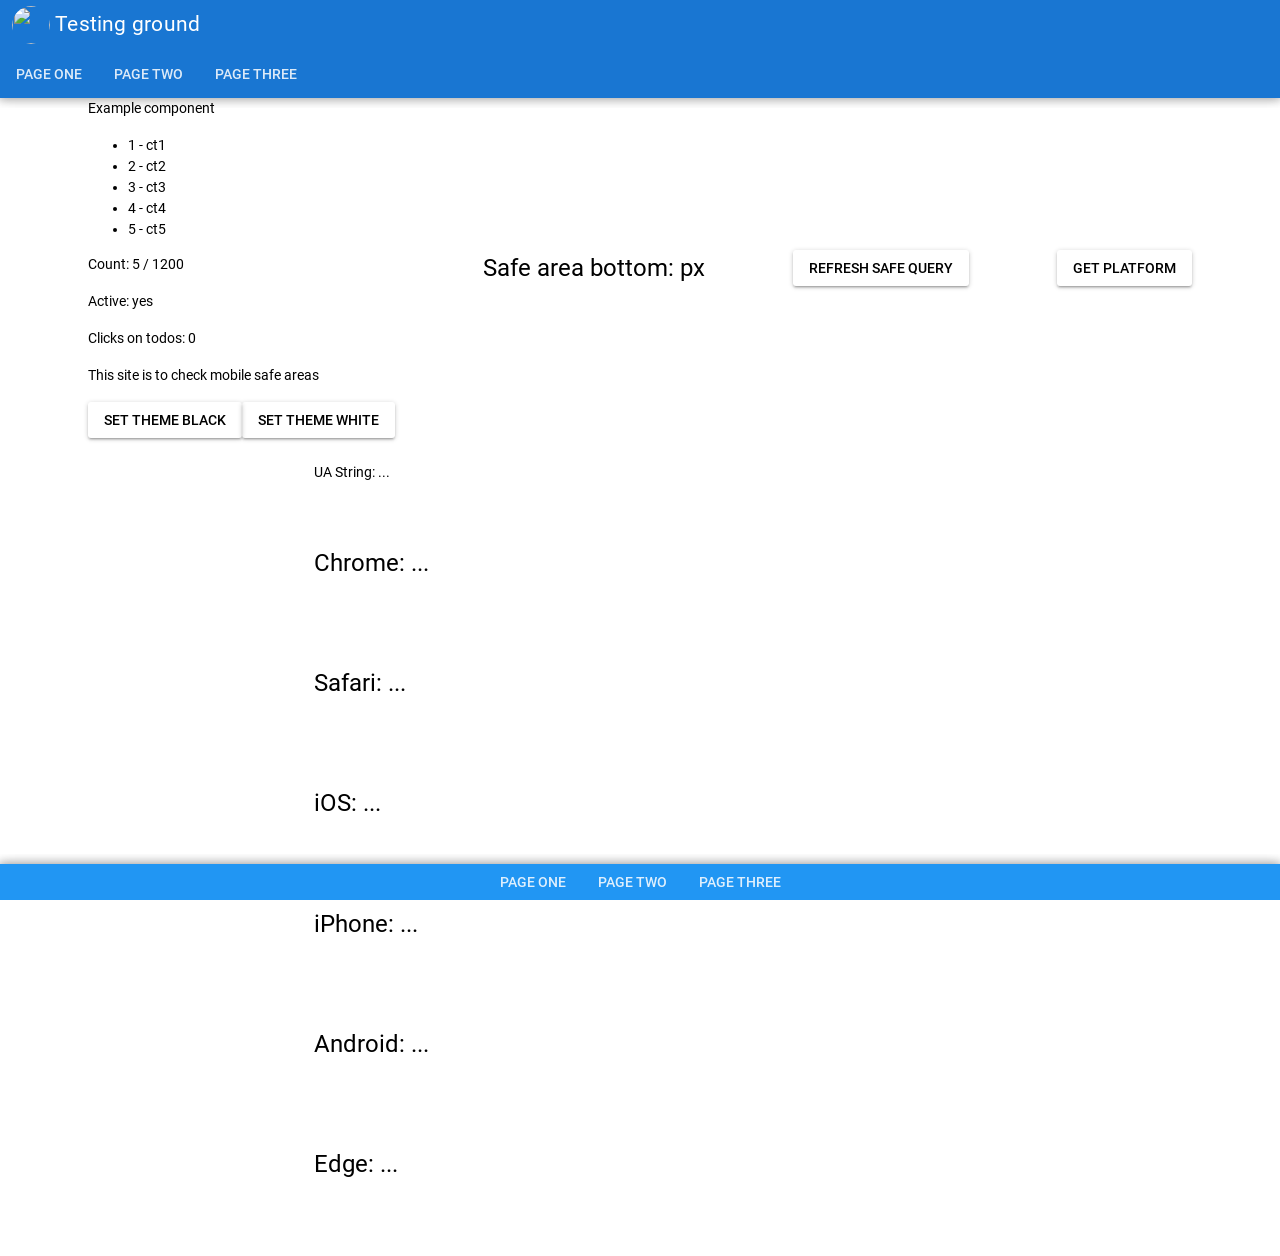
==== commit c3db451f: "Updates" ====
--- a/index.html
+++ b/index.html
@@ -1,3 +1,3 @@
-<!DOCTYPE html><html><head><title>Quasar App</title><meta charset=utf-8><meta name=description content="A Quasar Project"><meta name=format-detection content="telephone=no"><meta name=msapplication-tap-highlight content=no><meta name=viewport content="user-scalable=no,initial-scale=1,maximum-scale=1,minimum-scale=1,width=device-width,viewport-fit=cover"><link rel=icon type=image/png sizes=128x128 href=/icons/favicon-128x128.png><link rel=icon type=image/png sizes=96x96 href=/icons/favicon-96x96.png><link rel=icon type=image/png sizes=32x32 href=/icons/favicon-32x32.png><link rel=icon type=image/png sizes=16x16 href=/icons/favicon-16x16.png><link rel=icon type=image/ico href=/favicon.ico>  <script type="module" crossorigin src="/assets/index-D3aQYc6P.js"></script>
+<!DOCTYPE html><html><head><title>Quasar App</title><meta charset=utf-8><meta name=description content="A Quasar Project"><meta name=format-detection content="telephone=no"><meta name=msapplication-tap-highlight content=no><meta name=viewport content="user-scalable=no,initial-scale=1,maximum-scale=1,minimum-scale=1,width=device-width,viewport-fit=cover"><link rel=icon type=image/png sizes=128x128 href=/icons/favicon-128x128.png><link rel=icon type=image/png sizes=96x96 href=/icons/favicon-96x96.png><link rel=icon type=image/png sizes=32x32 href=/icons/favicon-32x32.png><link rel=icon type=image/png sizes=16x16 href=/icons/favicon-16x16.png><link rel=icon type=image/ico href=/favicon.ico>  <script type="module" crossorigin src="/assets/index-B2jQx_Nq.js"></script>
   <link rel="stylesheet" crossorigin href="/assets/index-CxhOTEvv.css">
 </head><body><div id=q-app></div></body></html>
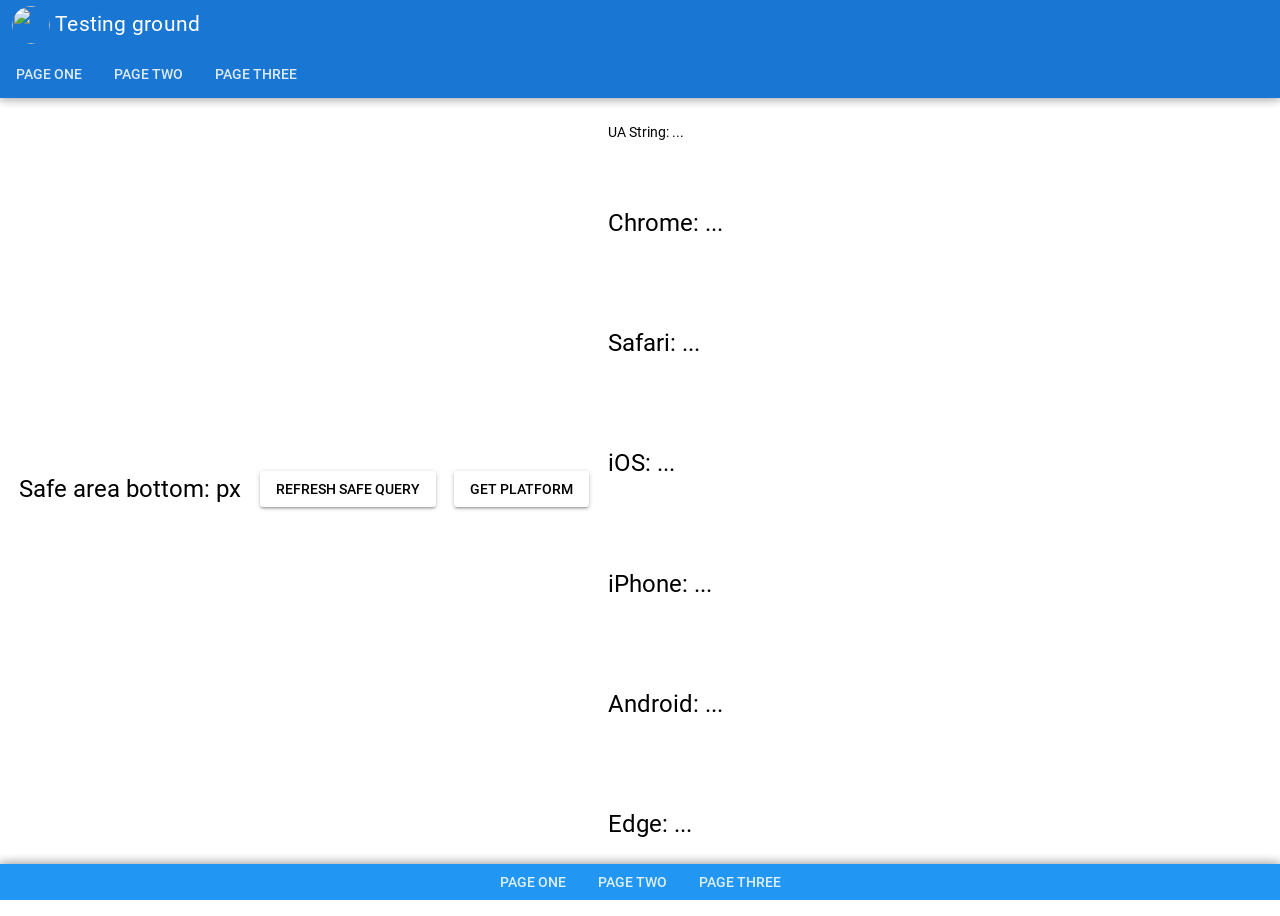
==== commit 789f4933: "Updates" ====
--- a/index.html
+++ b/index.html
@@ -1,3 +1,3 @@
-<!DOCTYPE html><html><head><title>Quasar App</title><meta charset=utf-8><meta name=description content="A Quasar Project"><meta name=format-detection content="telephone=no"><meta name=msapplication-tap-highlight content=no><meta name=viewport content="user-scalable=no,initial-scale=1,maximum-scale=1,minimum-scale=1,width=device-width,viewport-fit=cover"><link rel=icon type=image/png sizes=128x128 href=/icons/favicon-128x128.png><link rel=icon type=image/png sizes=96x96 href=/icons/favicon-96x96.png><link rel=icon type=image/png sizes=32x32 href=/icons/favicon-32x32.png><link rel=icon type=image/png sizes=16x16 href=/icons/favicon-16x16.png><link rel=icon type=image/ico href=/favicon.ico>  <script type="module" crossorigin src="/assets/index-B2jQx_Nq.js"></script>
+<!DOCTYPE html><html><head><title>Quasar App</title><meta charset=utf-8><meta name=description content="A Quasar Project"><meta name=format-detection content="telephone=no"><meta name=msapplication-tap-highlight content=no><meta name=viewport content="user-scalable=no,initial-scale=1,maximum-scale=1,minimum-scale=1,width=device-width,viewport-fit=cover"><link rel=icon type=image/png sizes=128x128 href=/icons/favicon-128x128.png><link rel=icon type=image/png sizes=96x96 href=/icons/favicon-96x96.png><link rel=icon type=image/png sizes=32x32 href=/icons/favicon-32x32.png><link rel=icon type=image/png sizes=16x16 href=/icons/favicon-16x16.png><link rel=icon type=image/ico href=/favicon.ico>  <script type="module" crossorigin src="/assets/index-NjD2pV_o.js"></script>
   <link rel="stylesheet" crossorigin href="/assets/index-CxhOTEvv.css">
 </head><body><div id=q-app></div></body></html>
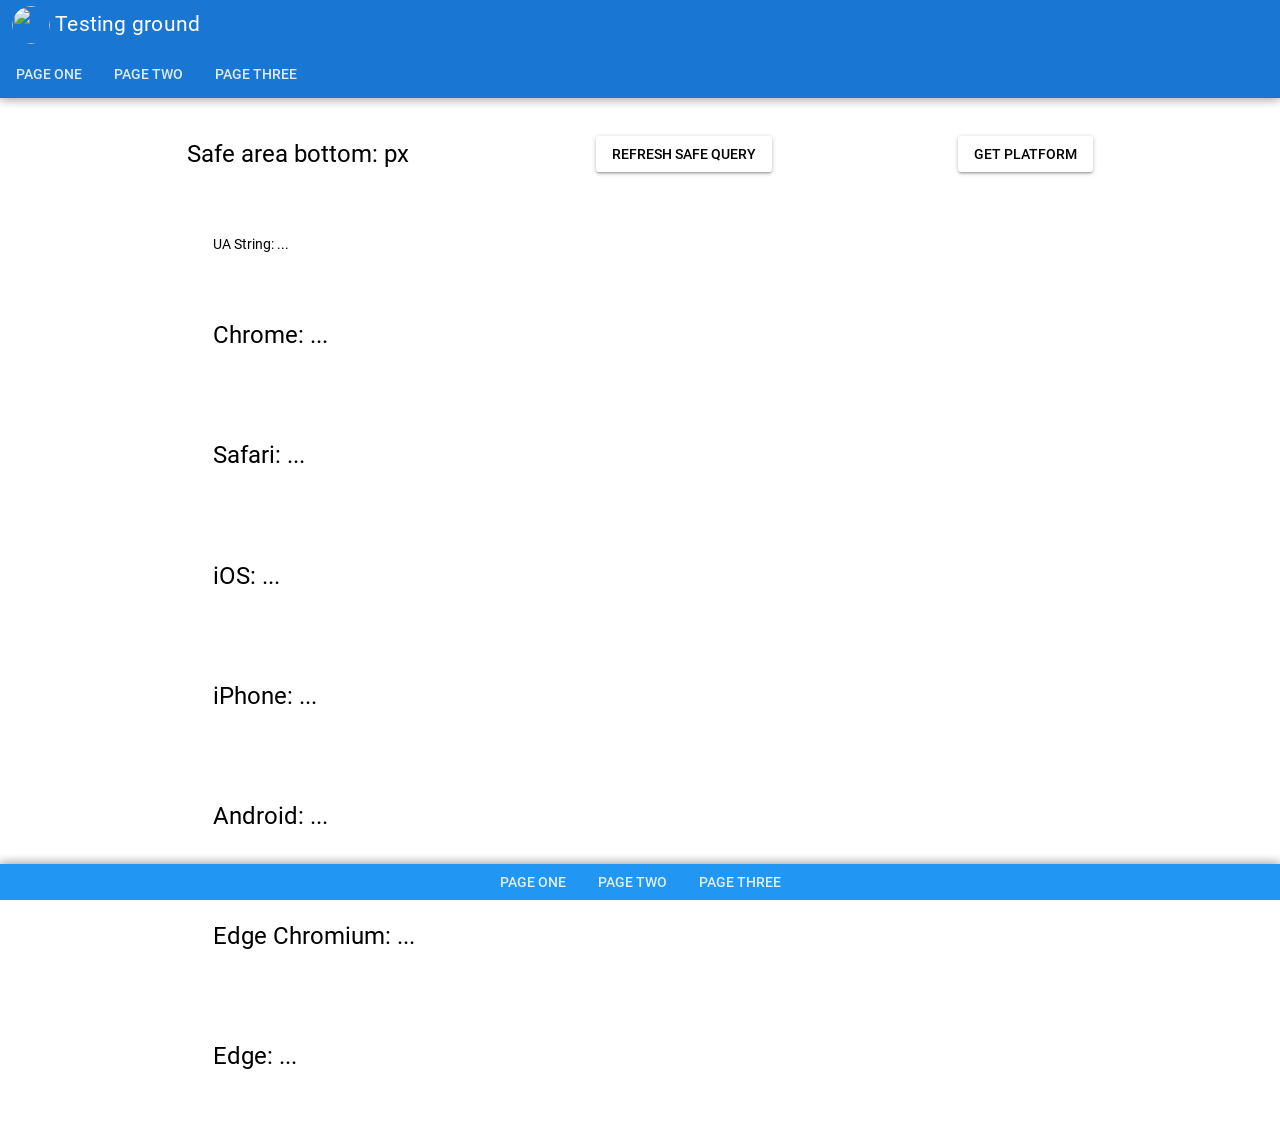
==== commit 62cdd9e3: "Updates" ====
--- a/index.html
+++ b/index.html
@@ -1,3 +1,3 @@
-<!DOCTYPE html><html><head><title>Quasar App</title><meta charset=utf-8><meta name=description content="A Quasar Project"><meta name=format-detection content="telephone=no"><meta name=msapplication-tap-highlight content=no><meta name=viewport content="user-scalable=no,initial-scale=1,maximum-scale=1,minimum-scale=1,width=device-width,viewport-fit=cover"><link rel=icon type=image/png sizes=128x128 href=/icons/favicon-128x128.png><link rel=icon type=image/png sizes=96x96 href=/icons/favicon-96x96.png><link rel=icon type=image/png sizes=32x32 href=/icons/favicon-32x32.png><link rel=icon type=image/png sizes=16x16 href=/icons/favicon-16x16.png><link rel=icon type=image/ico href=/favicon.ico>  <script type="module" crossorigin src="/assets/index-NjD2pV_o.js"></script>
+<!DOCTYPE html><html><head><title>Quasar App</title><meta charset=utf-8><meta name=description content="A Quasar Project"><meta name=format-detection content="telephone=no"><meta name=msapplication-tap-highlight content=no><meta name=viewport content="user-scalable=no,initial-scale=1,maximum-scale=1,minimum-scale=1,width=device-width,viewport-fit=cover"><link rel=icon type=image/png sizes=128x128 href=/icons/favicon-128x128.png><link rel=icon type=image/png sizes=96x96 href=/icons/favicon-96x96.png><link rel=icon type=image/png sizes=32x32 href=/icons/favicon-32x32.png><link rel=icon type=image/png sizes=16x16 href=/icons/favicon-16x16.png><link rel=icon type=image/ico href=/favicon.ico>  <script type="module" crossorigin src="/assets/index-BpXVcgKl.js"></script>
   <link rel="stylesheet" crossorigin href="/assets/index-CxhOTEvv.css">
 </head><body><div id=q-app></div></body></html>
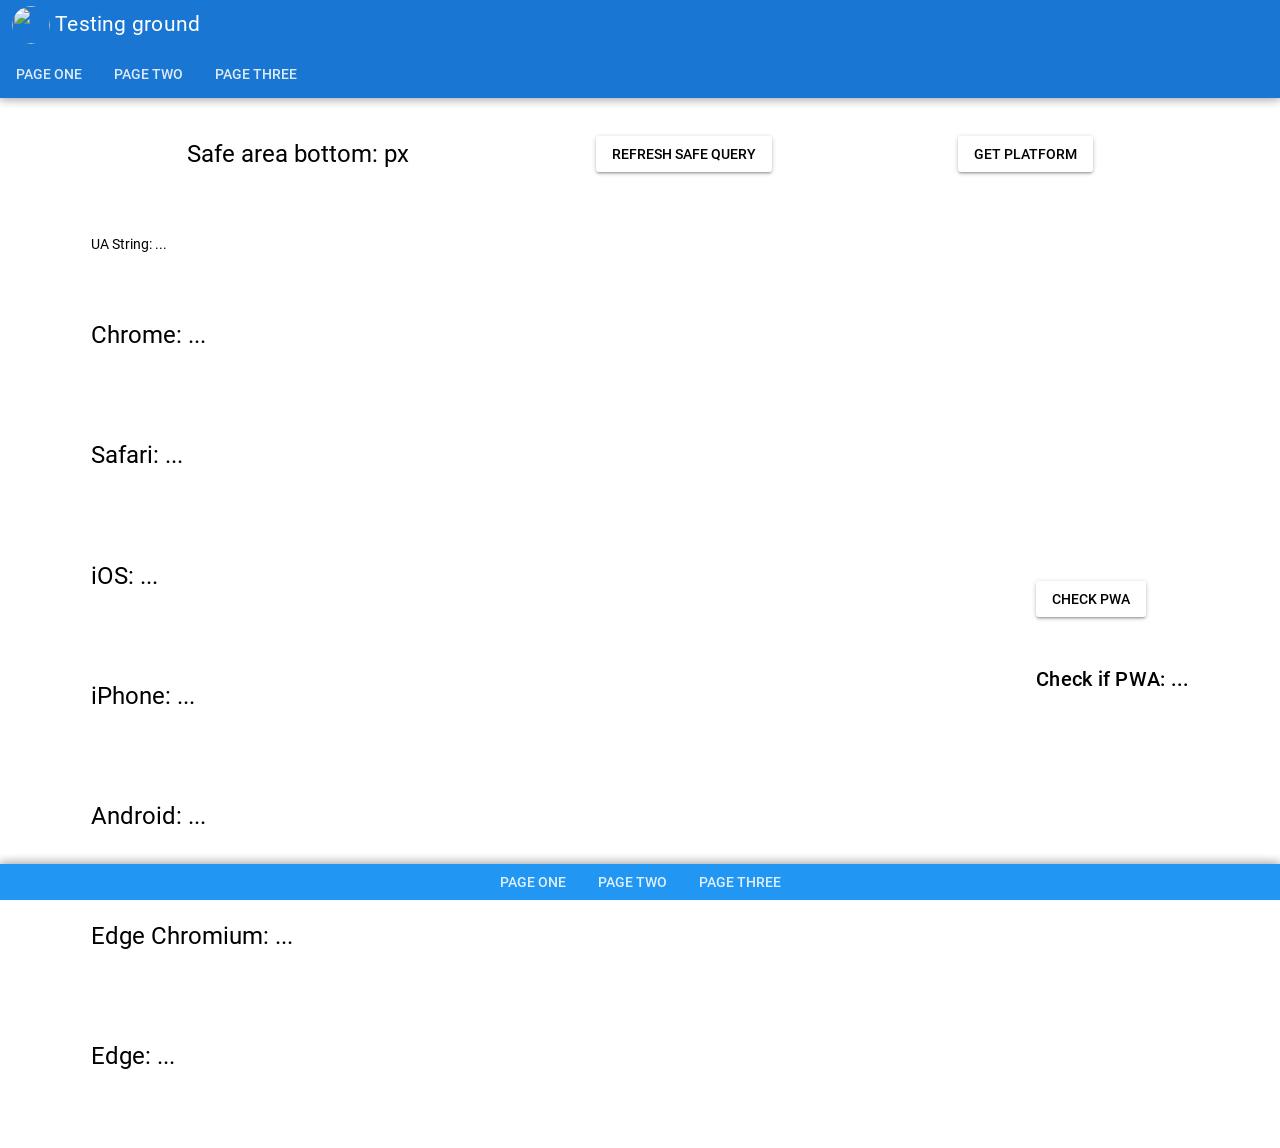
==== commit 3dc70bfb: "Updates" ====
--- a/index.html
+++ b/index.html
@@ -1,3 +1,3 @@
-<!DOCTYPE html><html><head><title>Quasar App</title><meta charset=utf-8><meta name=description content="A Quasar Project"><meta name=format-detection content="telephone=no"><meta name=msapplication-tap-highlight content=no><meta name=viewport content="user-scalable=no,initial-scale=1,maximum-scale=1,minimum-scale=1,width=device-width,viewport-fit=cover"><link rel=icon type=image/png sizes=128x128 href=/icons/favicon-128x128.png><link rel=icon type=image/png sizes=96x96 href=/icons/favicon-96x96.png><link rel=icon type=image/png sizes=32x32 href=/icons/favicon-32x32.png><link rel=icon type=image/png sizes=16x16 href=/icons/favicon-16x16.png><link rel=icon type=image/ico href=/favicon.ico>  <script type="module" crossorigin src="/assets/index-BpXVcgKl.js"></script>
+<!DOCTYPE html><html><head><title>Quasar App</title><meta charset=utf-8><meta name=description content="A Quasar Project"><meta name=format-detection content="telephone=no"><meta name=msapplication-tap-highlight content=no><meta name=viewport content="user-scalable=no,initial-scale=1,maximum-scale=1,minimum-scale=1,width=device-width,viewport-fit=cover"><link rel=icon type=image/png sizes=128x128 href=/icons/favicon-128x128.png><link rel=icon type=image/png sizes=96x96 href=/icons/favicon-96x96.png><link rel=icon type=image/png sizes=32x32 href=/icons/favicon-32x32.png><link rel=icon type=image/png sizes=16x16 href=/icons/favicon-16x16.png><link rel=icon type=image/ico href=/favicon.ico>  <script type="module" crossorigin src="/assets/index-CbqVg5DQ.js"></script>
   <link rel="stylesheet" crossorigin href="/assets/index-CxhOTEvv.css">
-</head><body><div id=q-app></div></body></html>+<link rel="manifest" href="/manifest.json"><meta name="theme-color" content="#027be3"><link rel="mask-icon" href="/icons/safari-pinned-tab.svg" color="#027be3"><meta name="apple-mobile-web-app-capable" content="yes"><meta name="apple-mobile-web-app-status-bar-style" content="default"><meta name="apple-mobile-web-app-title" content="Quasar App"><meta name="msapplication-TileImage" content="/icons/ms-icon-144x144.png"><meta name="msapplication-TileColor" content="#000000"><link rel="apple-touch-icon" href="/icons/apple-icon-120x120.png"><link rel="apple-touch-icon" sizes="152x152" href="/icons/apple-icon-152x152.png"><link rel="apple-touch-icon" sizes="167x167" href="/icons/apple-icon-167x167.png"><link rel="apple-touch-icon" sizes="180x180" href="/icons/apple-icon-180x180.png"></head><body><div id=q-app></div></body></html>
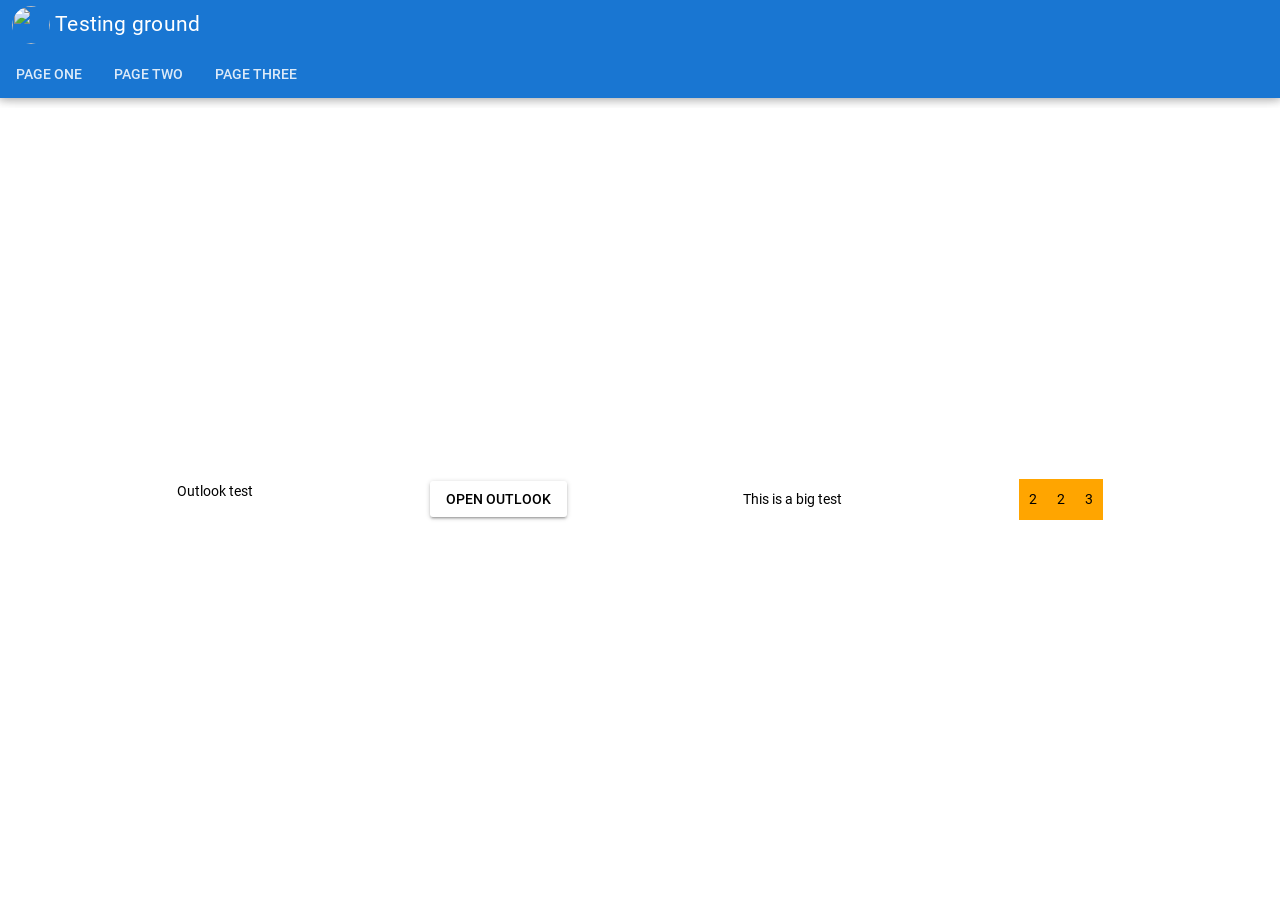
==== commit cd6ff707: "test" ====
--- a/index.html
+++ b/index.html
@@ -1,3 +1,3 @@
-<!DOCTYPE html><html><head><title>Quasar App</title><meta charset=utf-8><meta name=description content="A Quasar Project"><meta name=format-detection content="telephone=no"><meta name=msapplication-tap-highlight content=no><meta name=viewport content="user-scalable=no,initial-scale=1,maximum-scale=1,minimum-scale=1,width=device-width,viewport-fit=cover"><link rel=icon type=image/png sizes=128x128 href=/icons/favicon-128x128.png><link rel=icon type=image/png sizes=96x96 href=/icons/favicon-96x96.png><link rel=icon type=image/png sizes=32x32 href=/icons/favicon-32x32.png><link rel=icon type=image/png sizes=16x16 href=/icons/favicon-16x16.png><link rel=icon type=image/ico href=/favicon.ico>  <script type="module" crossorigin src="/assets/index-CbqVg5DQ.js"></script>
-  <link rel="stylesheet" crossorigin href="/assets/index-CxhOTEvv.css">
+<!DOCTYPE html><html><head><title>Quasar App</title><meta charset=utf-8><meta name=description content="A Quasar Project"><meta name=format-detection content="telephone=no"><meta name=msapplication-tap-highlight content=no><meta name=viewport content="user-scalable=no,initial-scale=1,maximum-scale=1,minimum-scale=1,width=device-width,viewport-fit=cover"><link rel=icon type=image/png sizes=128x128 href=/icons/favicon-128x128.png><link rel=icon type=image/png sizes=96x96 href=/icons/favicon-96x96.png><link rel=icon type=image/png sizes=32x32 href=/icons/favicon-32x32.png><link rel=icon type=image/png sizes=16x16 href=/icons/favicon-16x16.png><link rel=icon type=image/ico href=/favicon.ico>  <script type="module" crossorigin src="/assets/index-CeIm5qjA.js"></script>
+  <link rel="stylesheet" crossorigin href="/assets/index-puzX2s-L.css">
 <link rel="manifest" href="/manifest.json"><meta name="theme-color" content="#027be3"><link rel="mask-icon" href="/icons/safari-pinned-tab.svg" color="#027be3"><meta name="apple-mobile-web-app-capable" content="yes"><meta name="apple-mobile-web-app-status-bar-style" content="default"><meta name="apple-mobile-web-app-title" content="Quasar App"><meta name="msapplication-TileImage" content="/icons/ms-icon-144x144.png"><meta name="msapplication-TileColor" content="#000000"><link rel="apple-touch-icon" href="/icons/apple-icon-120x120.png"><link rel="apple-touch-icon" sizes="152x152" href="/icons/apple-icon-152x152.png"><link rel="apple-touch-icon" sizes="167x167" href="/icons/apple-icon-167x167.png"><link rel="apple-touch-icon" sizes="180x180" href="/icons/apple-icon-180x180.png"></head><body><div id=q-app></div></body></html>
--- a/assets/index-puzX2s-L.css
+++ b/assets/index-puzX2s-L.css
@@ -0,0 +1,5 @@
+@charset "UTF-8";@font-face{font-family:Roboto;font-style:normal;font-weight:100;src:url(/assets/KFOkCnqEu92Fr1MmgVxIIzQ-C5u4Lasg.woff) format("woff")}@font-face{font-family:Roboto;font-style:normal;font-weight:300;src:url(/assets/KFOlCnqEu92Fr1MmSU5fBBc--CDXAfhRl.woff) format("woff")}@font-face{font-family:Roboto;font-style:normal;font-weight:400;src:url(/assets/KFOmCnqEu92Fr1Mu4mxM-CEBEUyyq.woff) format("woff")}@font-face{font-family:Roboto;font-style:normal;font-weight:500;src:url(/assets/KFOlCnqEu92Fr1MmEU9fBBc--j0ba7u44.woff) format("woff")}@font-face{font-family:Roboto;font-style:normal;font-weight:700;src:url(/assets/KFOlCnqEu92Fr1MmWUlfBBc--7z0HfM8a.woff) format("woff")}@font-face{font-family:Roboto;font-style:normal;font-weight:900;src:url(/assets/KFOlCnqEu92Fr1MmYUtfBBc--Yv75Cvt_.woff) format("woff")}@font-face{font-family:Material Icons;font-style:normal;font-weight:400;font-display:block;src:url(/assets/flUhRq6tzZclQEJ-Vdg-IuiaDsNcIhQ8tQ-D-x-0Q06.woff2) format("woff2"),url(/assets/flUhRq6tzZclQEJ-Vdg-IuiaDsNa-Dr0goTwe.woff) format("woff")}.material-icons{font-family:Material Icons;font-weight:400;font-style:normal;display:inline-block;line-height:1;text-transform:none;letter-spacing:normal;word-wrap:normal;white-space:nowrap;direction:ltr;-webkit-font-smoothing:antialiased;text-rendering:optimizeLegibility;-moz-osx-font-smoothing:grayscale;font-feature-settings:"liga"}/*!
+ * * Quasar Framework v2.17.0
+ * * (c) 2015-present Razvan Stoenescu
+ * * Released under the MIT License.
+ * */*,*:before,*:after{box-sizing:inherit;-webkit-tap-highlight-color:transparent;-moz-tap-highlight-color:transparent}html,body,#q-app{width:100%;direction:ltr}body.platform-ios.within-iframe,body.platform-ios.within-iframe #q-app{width:100px;min-width:100%}html,body{margin:0;box-sizing:border-box}article,aside,details,figcaption,figure,footer,header,main,menu,nav,section,summary{display:block}abbr[title]{border-bottom:none;text-decoration:underline;-webkit-text-decoration:underline dotted;text-decoration:underline dotted}img{border-style:none}code,kbd,pre,samp{font-family:monospace,monospace;font-size:1em}hr{box-sizing:content-box;height:0;overflow:visible}button,input,optgroup,select,textarea{font:inherit;font-family:inherit;margin:0}optgroup{font-weight:700}button,input,select{overflow:visible;text-transform:none}button::-moz-focus-inner,input::-moz-focus-inner{border:0;padding:0}button:-moz-focusring,input:-moz-focusring{outline:1px dotted ButtonText}fieldset{padding:.35em .75em .625em}legend{box-sizing:border-box;color:inherit;display:table;max-width:100%;padding:0;white-space:normal}progress{vertical-align:baseline}textarea{overflow:auto}input[type=search]::-webkit-search-cancel-button,input[type=search]::-webkit-search-decoration{-webkit-appearance:none}.q-icon{line-height:1;width:1em;height:1em;flex-shrink:0;letter-spacing:normal;text-transform:none;white-space:nowrap;word-wrap:normal;direction:ltr;text-align:center;position:relative;box-sizing:content-box;fill:currentColor}.q-icon:before,.q-icon:after{width:100%;height:100%;display:flex!important;align-items:center;justify-content:center}.q-icon>svg,.q-icon>img{width:100%;height:100%}.q-icon>div{box-sizing:border-box}.q-icon,.material-icons,.material-icons-outlined,.material-icons-round,.material-icons-sharp,.material-symbols-outlined,.material-symbols-rounded,.material-symbols-sharp{-webkit-user-select:none;user-select:none;cursor:inherit;font-size:inherit;display:inline-flex;align-items:center;justify-content:center;vertical-align:middle}.q-panel{height:100%;width:100%}.q-panel>div{height:100%;width:100%}.q-panel-parent{overflow:hidden;position:relative}.q-loading-bar{position:fixed;z-index:9998;transition:transform .5s cubic-bezier(0,0,.2,1),opacity .5s;background:#f44336}.q-loading-bar--top{left:0;right:0;top:0;width:100%}.q-loading-bar--bottom{left:0;right:0;bottom:0;width:100%}.q-loading-bar--right{top:0;bottom:0;right:0;height:100%}.q-loading-bar--left{top:0;bottom:0;left:0;height:100%}.q-avatar{position:relative;vertical-align:middle;display:inline-block;border-radius:50%;font-size:48px;height:1em;width:1em}.q-avatar__content{font-size:.5em;line-height:.5em}.q-avatar__content,.q-avatar img:not(.q-icon):not(.q-img__image){border-radius:inherit;height:inherit;width:inherit}.q-avatar--square{border-radius:0}.q-badge{background-color:var(--q-primary);color:#fff;padding:2px 6px;border-radius:4px;font-size:12px;line-height:1;min-height:12px;font-weight:400;vertical-align:baseline}.q-badge--single-line{white-space:nowrap}.q-badge--multi-line{word-break:break-all;word-wrap:break-word}.q-badge--floating{position:absolute;top:-4px;right:-3px;cursor:inherit}.q-badge--transparent{opacity:.8}.q-badge--outline{background-color:transparent;border:1px solid currentColor}.q-badge--rounded{border-radius:1em}.q-banner{min-height:54px;padding:8px 16px;background:#fff}.q-banner--top-padding{padding-top:14px}.q-banner__avatar{min-width:1px!important}.q-banner__avatar>.q-avatar{font-size:46px}.q-banner__avatar>.q-icon{font-size:40px}.q-banner__avatar:not(:empty)+.q-banner__content{padding-left:16px}.q-banner__actions.col-auto{padding-left:16px}.q-banner__actions.col-all .q-btn-item{margin:4px 0 0 4px}.q-banner--dense{min-height:32px;padding:8px}.q-banner--dense.q-banner--top-padding{padding-top:12px}.q-banner--dense .q-banner__avatar>.q-avatar,.q-banner--dense .q-banner__avatar>.q-icon{font-size:28px}.q-banner--dense .q-banner__avatar:not(:empty)+.q-banner__content{padding-left:8px}.q-banner--dense .q-banner__actions.col-auto{padding-left:8px}.q-bar{background:#0003}.q-bar>.q-icon{margin-left:2px}.q-bar>div,.q-bar>div+.q-icon{margin-left:8px}.q-bar>.q-btn{margin-left:2px}.q-bar>.q-icon:first-child,.q-bar>.q-btn:first-child,.q-bar>div:first-child{margin-left:0}.q-bar--standard{padding:0 12px;height:32px;font-size:18px}.q-bar--standard>div{font-size:16px}.q-bar--standard .q-btn{font-size:11px}.q-bar--dense{padding:0 8px;height:24px;font-size:14px}.q-bar--dense .q-btn{font-size:8px}.q-bar--dark{background:#ffffff26}.q-breadcrumbs__el{color:inherit}.q-breadcrumbs__el-icon{font-size:125%}.q-breadcrumbs__el-icon--with-label{margin-right:8px}[dir=rtl] .q-breadcrumbs__separator .q-icon{transform:scaleX(-1)}.q-btn{display:inline-flex;flex-direction:column;align-items:stretch;position:relative;outline:0;border:0;vertical-align:middle;font-size:14px;line-height:1.715em;text-decoration:none;color:inherit;background:transparent;font-weight:500;text-transform:uppercase;text-align:center;width:auto;height:auto;cursor:default;padding:4px 16px;min-height:2.572em}.q-btn .q-icon,.q-btn .q-spinner{font-size:1.715em}.q-btn.disabled{opacity:.7!important}.q-btn:before{content:"";display:block;position:absolute;left:0;right:0;top:0;bottom:0;border-radius:inherit;box-shadow:0 1px 5px #0003,0 2px 2px #00000024,0 3px 1px -2px #0000001f}.q-btn--actionable{cursor:pointer}.q-btn--actionable.q-btn--standard:before{transition:box-shadow .3s cubic-bezier(.25,.8,.5,1)}.q-btn--actionable.q-btn--standard:active:before,.q-btn--actionable.q-btn--standard.q-btn--active:before{box-shadow:0 3px 5px -1px #0003,0 5px 8px #00000024,0 1px 14px #0000001f}.q-btn--no-uppercase{text-transform:none}.q-btn--rectangle{border-radius:3px}.q-btn--outline{background:transparent!important}.q-btn--outline:before{border:1px solid currentColor}.q-btn--push{border-radius:7px}.q-btn--push:before{border-bottom:3px solid rgba(0,0,0,.15)}.q-btn--push.q-btn--actionable{transition:transform .3s cubic-bezier(.25,.8,.5,1)}.q-btn--push.q-btn--actionable:before{transition:border-width .3s cubic-bezier(.25,.8,.5,1)}.q-btn--push.q-btn--actionable:active,.q-btn--push.q-btn--actionable.q-btn--active{transform:translateY(2px)}.q-btn--push.q-btn--actionable:active:before,.q-btn--push.q-btn--actionable.q-btn--active:before{border-bottom-width:0}.q-btn--rounded{border-radius:28px}.q-btn--round{border-radius:50%;padding:0;min-width:3em;min-height:3em}.q-btn--square{border-radius:0}.q-btn--flat:before,.q-btn--outline:before,.q-btn--unelevated:before{box-shadow:none}.q-btn--dense{padding:.285em;min-height:2em}.q-btn--dense.q-btn--round{padding:0;min-height:2.4em;min-width:2.4em}.q-btn--dense .on-left{margin-right:6px}.q-btn--dense .on-right{margin-left:6px}.q-btn--fab .q-icon,.q-btn--fab-mini .q-icon{font-size:24px}.q-btn--fab{padding:16px;min-height:56px;min-width:56px}.q-btn--fab .q-icon{margin:auto}.q-btn--fab-mini{padding:8px;min-height:40px;min-width:40px}.q-btn__content{transition:opacity .3s;z-index:0}.q-btn__content--hidden{opacity:0;pointer-events:none}.q-btn__progress{border-radius:inherit;z-index:0}.q-btn__progress-indicator{z-index:-1;transform:translate(-100%);background:#ffffff40}.q-btn__progress--dark .q-btn__progress-indicator{background:#0003}.q-btn--flat .q-btn__progress-indicator,.q-btn--outline .q-btn__progress-indicator{opacity:.2;background:currentColor}.q-btn-dropdown--split .q-btn-dropdown__arrow-container{padding:0 4px}.q-btn-dropdown--split .q-btn-dropdown__arrow-container.q-btn--outline{border-left:1px solid currentColor}.q-btn-dropdown--split .q-btn-dropdown__arrow-container:not(.q-btn--outline){border-left:1px solid rgba(255,255,255,.3)}.q-btn-dropdown--simple *+.q-btn-dropdown__arrow{margin-left:8px}.q-btn-dropdown__arrow{transition:transform .28s}.q-btn-dropdown--current{flex-grow:1}.q-btn-group{border-radius:3px;box-shadow:0 1px 5px #0003,0 2px 2px #00000024,0 3px 1px -2px #0000001f;vertical-align:middle}.q-btn-group>.q-btn-item{border-radius:inherit;align-self:stretch}.q-btn-group>.q-btn-item:before{box-shadow:none}.q-btn-group>.q-btn-item .q-badge--floating{right:0}.q-btn-group>.q-btn-group{box-shadow:none}.q-btn-group>.q-btn-group:first-child>.q-btn:first-child{border-top-left-radius:inherit;border-bottom-left-radius:inherit}.q-btn-group>.q-btn-group:last-child>.q-btn:last-child{border-top-right-radius:inherit;border-bottom-right-radius:inherit}.q-btn-group>.q-btn-group:not(:first-child)>.q-btn:first-child:before{border-left:0}.q-btn-group>.q-btn-group:not(:last-child)>.q-btn:last-child:before{border-right:0}.q-btn-group>.q-btn-item:not(:last-child){border-top-right-radius:0;border-bottom-right-radius:0}.q-btn-group>.q-btn-item:not(:first-child){border-top-left-radius:0;border-bottom-left-radius:0}.q-btn-group>.q-btn-item.q-btn--standard:before{z-index:-1}.q-btn-group--push{border-radius:7px}.q-btn-group--push>.q-btn--push.q-btn--actionable{transform:none}.q-btn-group--push>.q-btn--push.q-btn--actionable .q-btn__content{transition:margin-top .3s cubic-bezier(.25,.8,.5,1),margin-bottom .3s cubic-bezier(.25,.8,.5,1)}.q-btn-group--push>.q-btn--push.q-btn--actionable:active .q-btn__content,.q-btn-group--push>.q-btn--push.q-btn--actionable.q-btn--active .q-btn__content{margin-top:2px;margin-bottom:-2px}.q-btn-group--rounded{border-radius:28px}.q-btn-group--square{border-radius:0}.q-btn-group--flat,.q-btn-group--outline,.q-btn-group--unelevated{box-shadow:none}.q-btn-group--outline>.q-separator{display:none}.q-btn-group--outline>.q-btn-item+.q-btn-item:before{border-left:0}.q-btn-group--outline>.q-btn-item:not(:last-child):before{border-right:0}.q-btn-group--stretch{align-self:stretch;border-radius:0}.q-btn-group--glossy>.q-btn-item{background-image:linear-gradient(to bottom,#ffffff4d,#fff0 50%,#0000001f 51%,#0000000a)!important}.q-btn-group--spread>.q-btn-group{display:flex!important}.q-btn-group--spread>.q-btn-item,.q-btn-group--spread>.q-btn-group>.q-btn-item:not(.q-btn-dropdown__arrow-container){width:auto;min-width:0;max-width:100%;flex:10000 1 0%}.q-btn-toggle{position:relative}.q-card{box-shadow:0 1px 5px #0003,0 2px 2px #00000024,0 3px 1px -2px #0000001f;border-radius:4px;vertical-align:top;background:#fff;position:relative}.q-card>div:not(.q--avoid-card-border),.q-card>img:not(.q--avoid-card-border){border-radius:0}.q-card>div:nth-child(1 of:not(.q--avoid-card-border)),.q-card>img:nth-child(1 of:not(.q--avoid-card-border)){border-top:0;border-top-left-radius:inherit;border-top-right-radius:inherit}.q-card>div:nth-last-child(1 of:not(.q--avoid-card-border)),.q-card>img:nth-last-child(1 of:not(.q--avoid-card-border)){border-bottom:0;border-bottom-left-radius:inherit;border-bottom-right-radius:inherit}.q-card>div:not(.q--avoid-card-border){border-left:0;border-right:0;box-shadow:none}.q-card--bordered{border:1px solid rgba(0,0,0,.12)}.q-card--dark{border-color:#ffffff47;box-shadow:0 1px 5px #fff3,0 2px 2px #ffffff24,0 3px 1px -2px #ffffff1f}.q-card__section{position:relative}.q-card__section--vert{padding:16px}.q-card__section--horiz>div:not(.q--avoid-card-border),.q-card__section--horiz>img:not(.q--avoid-card-border){border-radius:0}.q-card__section--horiz>div:nth-child(1 of:not(.q--avoid-card-border)),.q-card__section--horiz>img:nth-child(1 of:not(.q--avoid-card-border)){border-top-left-radius:inherit;border-bottom-left-radius:inherit}.q-card__section--horiz>div:nth-last-child(1 of:not(.q--avoid-card-border)),.q-card__section--horiz>img:nth-last-child(1 of:not(.q--avoid-card-border)){border-top-right-radius:inherit;border-bottom-right-radius:inherit}.q-card__section--horiz>div:not(.q--avoid-card-border){border-top:0;border-bottom:0;box-shadow:none}.q-card__actions{padding:8px;align-items:center}.q-card__actions .q-btn--rectangle{padding:0 8px}.q-card__actions--horiz>.q-btn-item+.q-btn-item,.q-card__actions--horiz>.q-btn-group+.q-btn-item,.q-card__actions--horiz>.q-btn-item+.q-btn-group{margin-left:8px}.q-card__actions--vert>.q-btn-item.q-btn--round{align-self:center}.q-card__actions--vert>.q-btn-item+.q-btn-item,.q-card__actions--vert>.q-btn-group+.q-btn-item,.q-card__actions--vert>.q-btn-item+.q-btn-group{margin-top:4px}.q-card__actions--vert>.q-btn-group>.q-btn-item{flex-grow:1}.q-card>img{display:block;width:100%;max-width:100%;border:0}.q-carousel{background-color:#fff;height:400px}.q-carousel__slide{min-height:100%;background-size:cover;background-position:50%}.q-carousel__slide,.q-carousel .q-carousel--padding{padding:16px}.q-carousel__slides-container{height:100%}.q-carousel__control{color:#fff}.q-carousel__arrow{pointer-events:none}.q-carousel__arrow .q-icon{font-size:28px}.q-carousel__arrow .q-btn{pointer-events:all}.q-carousel__prev-arrow--horizontal,.q-carousel__next-arrow--horizontal{top:16px;bottom:16px}.q-carousel__prev-arrow--horizontal{left:16px}.q-carousel__next-arrow--horizontal{right:16px}.q-carousel__prev-arrow--vertical,.q-carousel__next-arrow--vertical{left:16px;right:16px}.q-carousel__prev-arrow--vertical{top:16px}.q-carousel__next-arrow--vertical{bottom:16px}.q-carousel__navigation--top,.q-carousel__navigation--bottom{left:16px;right:16px;overflow-x:auto;overflow-y:hidden}.q-carousel__navigation--top{top:16px}.q-carousel__navigation--bottom{bottom:16px}.q-carousel__navigation--left,.q-carousel__navigation--right{top:16px;bottom:16px;overflow-x:hidden;overflow-y:auto}.q-carousel__navigation--left>.q-carousel__navigation-inner,.q-carousel__navigation--right>.q-carousel__navigation-inner{flex-direction:column}.q-carousel__navigation--left{left:16px}.q-carousel__navigation--right{right:16px}.q-carousel__navigation-inner{flex:1 1 auto}.q-carousel__navigation .q-btn{margin:6px 4px;padding:5px}.q-carousel__navigation-icon--inactive{opacity:.7}.q-carousel .q-carousel__thumbnail{margin:2px;height:50px;width:auto;display:inline-block;cursor:pointer;border:1px solid transparent;border-radius:4px;vertical-align:middle;opacity:.7;transition:opacity .3s}.q-carousel .q-carousel__thumbnail:hover,.q-carousel .q-carousel__thumbnail--active{opacity:1}.q-carousel .q-carousel__thumbnail--active{border-color:currentColor;cursor:default}.q-carousel--navigation-top.q-carousel--with-padding .q-carousel__slide,.q-carousel--navigation-top .q-carousel--padding,.q-carousel--arrows-vertical.q-carousel--with-padding .q-carousel__slide,.q-carousel--arrows-vertical .q-carousel--padding{padding-top:60px}.q-carousel--navigation-bottom.q-carousel--with-padding .q-carousel__slide,.q-carousel--navigation-bottom .q-carousel--padding,.q-carousel--arrows-vertical.q-carousel--with-padding .q-carousel__slide,.q-carousel--arrows-vertical .q-carousel--padding{padding-bottom:60px}.q-carousel--navigation-left.q-carousel--with-padding .q-carousel__slide,.q-carousel--navigation-left .q-carousel--padding,.q-carousel--arrows-horizontal.q-carousel--with-padding .q-carousel__slide,.q-carousel--arrows-horizontal .q-carousel--padding{padding-left:60px}.q-carousel--navigation-right.q-carousel--with-padding .q-carousel__slide,.q-carousel--navigation-right .q-carousel--padding,.q-carousel--arrows-horizontal.q-carousel--with-padding .q-carousel__slide,.q-carousel--arrows-horizontal .q-carousel--padding{padding-right:60px}.q-carousel.fullscreen{height:100%}.q-message-name{font-size:small}.q-message-label{margin:24px 0;text-align:center;font-size:small}.q-message-stamp{color:inherit;margin-top:4px;opacity:.6;display:none;font-size:small}.q-message-avatar{border-radius:50%;width:48px;height:48px;min-width:48px}.q-message{margin-bottom:8px}.q-message:first-child .q-message-label{margin-top:0}.q-message-avatar--received{margin-right:8px}.q-message-text--received{color:#81c784;border-radius:4px 4px 4px 0}.q-message-text--received:last-child:before{right:100%;border-right:0 solid transparent;border-left:8px solid transparent;border-bottom:8px solid currentColor}.q-message-text-content--received{color:#000}.q-message-name--sent{text-align:right}.q-message-avatar--sent{margin-left:8px}.q-message-container--sent{flex-direction:row-reverse}.q-message-text--sent{color:#e0e0e0;border-radius:4px 4px 0}.q-message-text--sent:last-child:before{left:100%;border-left:0 solid transparent;border-right:8px solid transparent;border-bottom:8px solid currentColor}.q-message-text-content--sent{color:#000}.q-message-text{background:currentColor;padding:8px;line-height:1.2;word-break:break-word;position:relative}.q-message-text+.q-message-text{margin-top:3px}.q-message-text:last-child{min-height:48px}.q-message-text:last-child .q-message-stamp{display:block}.q-message-text:last-child:before{content:"";position:absolute;bottom:0;width:0;height:0}.q-checkbox{vertical-align:middle}.q-checkbox__native{width:1px;height:1px}.q-checkbox__bg,.q-checkbox__icon-container{-webkit-user-select:none;user-select:none}.q-checkbox__bg{top:25%;left:25%;width:50%;height:50%;border:2px solid currentColor;border-radius:2px;transition:background .22s cubic-bezier(0,0,.2,1) 0ms;-webkit-print-color-adjust:exact}.q-checkbox__icon{color:currentColor;font-size:.5em}.q-checkbox__svg{color:#fff}.q-checkbox__truthy{stroke:currentColor;stroke-width:3.12px;stroke-dashoffset:29.78334;stroke-dasharray:29.78334}.q-checkbox__indet{fill:currentColor;transform-origin:50% 50%;transform:rotate(-280deg) scale(0)}.q-checkbox__inner{font-size:40px;width:1em;min-width:1em;height:1em;outline:0;border-radius:50%;color:#0000008a}.q-checkbox__inner--truthy,.q-checkbox__inner--indet{color:var(--q-primary)}.q-checkbox__inner--truthy .q-checkbox__bg,.q-checkbox__inner--indet .q-checkbox__bg{background:currentColor}.q-checkbox__inner--truthy path{stroke-dashoffset:0;transition:stroke-dashoffset .18s cubic-bezier(.4,0,.6,1) 0ms}.q-checkbox__inner--indet .q-checkbox__indet{transform:rotate(0) scale(1);transition:transform .22s cubic-bezier(0,0,.2,1) 0ms}.q-checkbox.disabled{opacity:.75!important}.q-checkbox--dark .q-checkbox__inner{color:#ffffffb3}.q-checkbox--dark .q-checkbox__inner:before{opacity:.32!important}.q-checkbox--dark .q-checkbox__inner--truthy,.q-checkbox--dark .q-checkbox__inner--indet{color:var(--q-primary)}.q-checkbox--dense .q-checkbox__inner{width:.5em;min-width:.5em;height:.5em}.q-checkbox--dense .q-checkbox__bg{left:5%;top:5%;width:90%;height:90%}.q-checkbox--dense .q-checkbox__label{padding-left:.5em}.q-checkbox--dense.reverse .q-checkbox__label{padding-left:0;padding-right:.5em}body.desktop .q-checkbox:not(.disabled) .q-checkbox__inner:before{content:"";position:absolute;top:0;right:0;bottom:0;left:0;border-radius:50%;background:currentColor;opacity:.12;transform:scale3d(0,0,1);transition:transform .22s cubic-bezier(0,0,.2,1)}body.desktop .q-checkbox:not(.disabled):focus .q-checkbox__inner:before,body.desktop .q-checkbox:not(.disabled):hover .q-checkbox__inner:before{transform:scaleZ(1)}body.desktop .q-checkbox--dense:not(.disabled):focus .q-checkbox__inner:before,body.desktop .q-checkbox--dense:not(.disabled):hover .q-checkbox__inner:before{transform:scale3d(1.4,1.4,1)}.q-chip{vertical-align:middle;border-radius:16px;outline:0;position:relative;height:2em;max-width:100%;margin:4px;background:#e0e0e0;color:#000000de;font-size:14px;padding:.5em .9em}.q-chip--colored .q-chip__icon,.q-chip--dark .q-chip__icon{color:inherit}.q-chip--outline{background:transparent!important;border:1px solid currentColor}.q-chip .q-avatar{font-size:2em;margin-left:-.45em;margin-right:.2em;border-radius:16px}.q-chip--selected .q-avatar{display:none}.q-chip__icon{color:#0000008a;font-size:1.5em;margin:-.2em}.q-chip__icon--left{margin-right:.2em}.q-chip__icon--right{margin-left:.2em}.q-chip__icon--remove{margin-left:.1em;margin-right:-.5em;opacity:.6;outline:0}.q-chip__icon--remove:hover,.q-chip__icon--remove:focus{opacity:1}.q-chip__content{white-space:nowrap}.q-chip--dense{border-radius:12px;padding:0 .4em;height:1.5em}.q-chip--dense .q-avatar{font-size:1.5em;margin-left:-.27em;margin-right:.1em;border-radius:12px}.q-chip--dense .q-chip__icon{font-size:1.25em}.q-chip--dense .q-chip__icon--left{margin-right:.195em}.q-chip--dense .q-chip__icon--remove{margin-right:-.25em}.q-chip--square{border-radius:4px}.q-chip--square .q-avatar{border-radius:3px 0 0 3px}body.desktop .q-chip--clickable:focus{box-shadow:0 1px 3px #0003,0 1px 1px #00000024,0 2px 1px -1px #0000001f}body.desktop.body--dark .q-chip--clickable:focus{box-shadow:0 1px 3px #fff3,0 1px 1px #ffffff24,0 2px 1px -1px #ffffff1f}.q-circular-progress{display:inline-block;position:relative;vertical-align:middle;width:1em;height:1em;line-height:1}.q-circular-progress.q-focusable{border-radius:50%}.q-circular-progress__svg{width:100%;height:100%}.q-circular-progress__text{font-size:.25em}.q-circular-progress--indeterminate .q-circular-progress__svg{transform-origin:50% 50%;animation:q-spin 2s linear infinite}.q-circular-progress--indeterminate .q-circular-progress__circle{stroke-dasharray:1 400;stroke-dashoffset:0;animation:q-circular-progress-circle 1.5s ease-in-out infinite}@keyframes q-circular-progress-circle{0%{stroke-dasharray:1,400;stroke-dashoffset:0}50%{stroke-dasharray:400,400;stroke-dashoffset:-100}to{stroke-dasharray:400,400;stroke-dashoffset:-300}}.q-color-picker{overflow:hidden;background:#fff;max-width:350px;vertical-align:top;min-width:180px;border-radius:4px;box-shadow:0 1px 5px #0003,0 2px 2px #00000024,0 3px 1px -2px #0000001f}.q-color-picker .q-tab{padding:0!important}.q-color-picker--bordered{border:1px solid rgba(0,0,0,.12)}.q-color-picker__header-tabs{height:32px}.q-color-picker__header input{line-height:24px;border:0}.q-color-picker__header .q-tab{min-height:32px!important;height:32px!important}.q-color-picker__header .q-tab--inactive{background:linear-gradient(to top,#0000004d,#00000026 25%,#0000001a)}.q-color-picker__error-icon{bottom:2px;right:2px;font-size:24px;opacity:0;transition:opacity .3s ease-in}.q-color-picker__header-content{position:relative;background:#fff}.q-color-picker__header-content--light{color:#000}.q-color-picker__header-content--dark{color:#fff}.q-color-picker__header-content--dark .q-tab--inactive:before{content:"";position:absolute;top:0;right:0;bottom:0;left:0;background:#fff3}.q-color-picker__header-banner{height:36px}.q-color-picker__header-bg{background:#fff;background-image:url([data-uri])!important}.q-color-picker__footer{height:36px}.q-color-picker__footer .q-tab{min-height:36px!important;height:36px!important}.q-color-picker__footer .q-tab--inactive{background:linear-gradient(to bottom,#0000004d,#00000026 25%,#0000001a)}.q-color-picker__spectrum{width:100%;height:100%}.q-color-picker__spectrum-tab{padding:0!important}.q-color-picker__spectrum-white{background:linear-gradient(to right,#fff,#fff0)}.q-color-picker__spectrum-black{background:linear-gradient(to top,#000,#0000)}.q-color-picker__spectrum-circle{width:10px;height:10px;box-shadow:0 0 0 1.5px #fff,inset 0 0 1px 1px #0000004d,0 0 1px 2px #0006;border-radius:50%;transform:translate(-5px,-5px)}.q-color-picker__hue .q-slider__track{background:linear-gradient(to right,red,#ff0 17%,#0f0 33%,#0ff,#00f 67%,#f0f 83%,red)!important;opacity:1}.q-color-picker__alpha .q-slider__track-container{padding-top:0}.q-color-picker__alpha .q-slider__track:before{content:"";position:absolute;top:0;right:0;bottom:0;left:0;border-radius:inherit;background:linear-gradient(90deg,#fff0,#757575)}.q-color-picker__sliders{padding:0 16px}.q-color-picker__sliders .q-slider__thumb{color:#424242}.q-color-picker__sliders .q-slider__thumb path{stroke-width:2px;fill:transparent}.q-color-picker__sliders .q-slider--active path{stroke-width:3px}.q-color-picker__tune-tab .q-slider{margin-left:18px;margin-right:18px}.q-color-picker__tune-tab input{font-size:11px;border:1px solid #e0e0e0;border-radius:4px;width:3.5em}.q-color-picker__palette-tab{padding:0!important}.q-color-picker__palette-rows--editable .q-color-picker__cube{cursor:pointer}.q-color-picker__cube{padding-bottom:10%;width:10%!important}.q-color-picker input{color:inherit;background:transparent;outline:0;text-align:center}.q-color-picker .q-tabs{overflow:hidden}.q-color-picker .q-tab--active{box-shadow:0 0 14px 3px #0003}.q-color-picker .q-tab--active .q-focus-helper,.q-color-picker .q-tab__indicator{display:none}.q-color-picker .q-tab-panels{background:inherit}.q-color-picker--dark{box-shadow:0 1px 5px #fff3,0 2px 2px #ffffff24,0 3px 1px -2px #ffffff1f}.q-color-picker--dark .q-color-picker__tune-tab input{border:1px solid rgba(255,255,255,.3)}.q-color-picker--dark .q-slider__thumb{color:#fafafa}.q-date{display:inline-flex;box-shadow:0 1px 5px #0003,0 2px 2px #00000024,0 3px 1px -2px #0000001f;border-radius:4px;background:#fff;width:290px;min-width:290px;max-width:100%}.q-date--bordered{border:1px solid rgba(0,0,0,.12)}.q-date__header{border-top-left-radius:inherit;color:#fff;background-color:var(--q-primary);padding:16px}.q-date__actions{padding:0 16px 16px}.q-date__content,.q-date__main{outline:0}.q-date__content .q-btn{font-weight:400}.q-date__header-link{opacity:.64;outline:0;transition:opacity .3s ease-out}.q-date__header-link--active,.q-date__header-link:hover,.q-date__header-link:focus{opacity:1}.q-date__header-subtitle{font-size:14px;line-height:1.75;letter-spacing:.00938em}.q-date__header-title-label{font-size:24px;line-height:1.2;letter-spacing:.00735em}.q-date__view{height:100%;width:100%;min-height:290px;padding:16px}.q-date__navigation{height:12.5%}.q-date__navigation>div:first-child{width:8%;min-width:24px;justify-content:flex-end}.q-date__navigation>div:last-child{width:8%;min-width:24px;justify-content:flex-start}.q-date__calendar-weekdays{height:12.5%}.q-date__calendar-weekdays>div{opacity:.38;font-size:12px}.q-date__calendar-item{display:inline-flex;align-items:center;justify-content:center;vertical-align:middle;width:14.285%!important;height:12.5%!important;position:relative;padding:1px}.q-date__calendar-item:after{content:"";position:absolute;pointer-events:none;top:1px;right:0;bottom:1px;left:0;border-style:dashed;border-color:transparent;border-width:1px}.q-date__calendar-item>div,.q-date__calendar-item button{width:30px;height:30px;border-radius:50%}.q-date__calendar-item>div{line-height:30px;text-align:center}.q-date__calendar-item>button{line-height:22px}.q-date__calendar-item--out{opacity:.18}.q-date__calendar-item--fill{visibility:hidden}.q-date__range:before,.q-date__range-from:before,.q-date__range-to:before{content:"";background-color:currentColor;position:absolute;top:1px;bottom:1px;left:0;right:0;opacity:.3}.q-date__range:nth-child(7n-6):before,.q-date__range-from:nth-child(7n-6):before,.q-date__range-to:nth-child(7n-6):before{border-top-left-radius:0;border-bottom-left-radius:0}.q-date__range:nth-child(7n):before,.q-date__range-from:nth-child(7n):before,.q-date__range-to:nth-child(7n):before{border-top-right-radius:0;border-bottom-right-radius:0}.q-date__range-from:before{left:50%}.q-date__range-to:before{right:50%}.q-date__edit-range:after{border-color:currentColor transparent}.q-date__edit-range:nth-child(7n-6):after{border-top-left-radius:0;border-bottom-left-radius:0}.q-date__edit-range:nth-child(7n):after{border-top-right-radius:0;border-bottom-right-radius:0}.q-date__edit-range-from:after,.q-date__edit-range-from-to:after{left:4px;border-left-color:currentColor;border-top-color:currentColor;border-bottom-color:currentColor;border-top-left-radius:28px;border-bottom-left-radius:28px}.q-date__edit-range-to:after,.q-date__edit-range-from-to:after{right:4px;border-right-color:currentColor;border-top-color:currentColor;border-bottom-color:currentColor;border-top-right-radius:28px;border-bottom-right-radius:28px}.q-date__calendar-days-container{height:75%;min-height:192px}.q-date__calendar-days>div{height:16.66%!important}.q-date__event{position:absolute;bottom:2px;left:50%;height:5px;width:8px;border-radius:5px;background-color:var(--q-secondary);transform:translate3d(-50%,0,0)}.q-date__today{box-shadow:0 0 1px 0 currentColor}.q-date__years-content{padding:0 8px}.q-date__years-item,.q-date__months-item{flex:0 0 33.3333%}.q-date.disabled .q-date__header,.q-date.disabled .q-date__content,.q-date--readonly .q-date__header,.q-date--readonly .q-date__content{pointer-events:none}.q-date--readonly .q-date__navigation{display:none}.q-date--portrait{flex-direction:column}.q-date--portrait-standard .q-date__content{height:calc(100% - 86px)}.q-date--portrait-standard .q-date__header{border-top-right-radius:inherit;height:86px}.q-date--portrait-standard .q-date__header-title{align-items:center;height:30px}.q-date--portrait-minimal .q-date__content{height:100%}.q-date--landscape{flex-direction:row;align-items:stretch;min-width:420px}.q-date--landscape>div{display:flex;flex-direction:column}.q-date--landscape .q-date__content{height:100%}.q-date--landscape-standard{min-width:420px}.q-date--landscape-standard .q-date__header{border-bottom-left-radius:inherit;min-width:110px;width:110px}.q-date--landscape-standard .q-date__header-title{flex-direction:column}.q-date--landscape-standard .q-date__header-today{margin-top:12px;margin-left:-8px}.q-date--landscape-minimal{width:310px}.q-date--dark{box-shadow:0 1px 5px #fff3,0 2px 2px #ffffff24,0 3px 1px -2px #ffffff1f;border-color:#ffffff47}.q-dialog__title{font-size:1.25rem;font-weight:500;line-height:1.6;letter-spacing:.0125em}.q-dialog__progress{font-size:4rem}.q-dialog__inner{outline:0}.q-dialog__inner>div{pointer-events:all;overflow:auto;-webkit-overflow-scrolling:touch;will-change:scroll-position;border-radius:4px}.q-dialog__inner--square>div{border-radius:0!important}.q-dialog__inner>.q-card>.q-card__actions .q-btn--rectangle{min-width:64px}.q-dialog__inner--minimized{padding:24px}.q-dialog__inner--minimized>div{max-height:calc(100vh - 48px)}.q-dialog__inner--maximized>div{height:100%;width:100%;max-height:100vh;max-width:100vw;border-radius:0!important;top:0!important;left:0!important}.q-dialog__inner--top,.q-dialog__inner--bottom{padding-top:0!important;padding-bottom:0!important}.q-dialog__inner--right,.q-dialog__inner--left{padding-right:0!important;padding-left:0!important}.q-dialog__inner--left:not(.q-dialog__inner--animating)>div,.q-dialog__inner--top:not(.q-dialog__inner--animating)>div{border-top-left-radius:0}.q-dialog__inner--right:not(.q-dialog__inner--animating)>div,.q-dialog__inner--top:not(.q-dialog__inner--animating)>div{border-top-right-radius:0}.q-dialog__inner--left:not(.q-dialog__inner--animating)>div,.q-dialog__inner--bottom:not(.q-dialog__inner--animating)>div{border-bottom-left-radius:0}.q-dialog__inner--right:not(.q-dialog__inner--animating)>div,.q-dialog__inner--bottom:not(.q-dialog__inner--animating)>div{border-bottom-right-radius:0}.q-dialog__inner--fullwidth>div{width:100%!important;max-width:100%!important}.q-dialog__inner--fullheight>div{height:100%!important;max-height:100%!important}.q-dialog__backdrop{z-index:-1;pointer-events:all;outline:0;background:#0006}body.platform-ios .q-dialog__inner--minimized>div,body.platform-android:not(.native-mobile) .q-dialog__inner--minimized>div{max-height:calc(100vh - 108px)}body.q-ios-padding .q-dialog__inner{padding-top:20px!important;padding-top:env(safe-area-inset-top)!important;padding-bottom:env(safe-area-inset-bottom)!important}body.q-ios-padding .q-dialog__inner>div{max-height:calc(100vh - env(safe-area-inset-top) - env(safe-area-inset-bottom))!important}@media (max-width: 599.98px){.q-dialog__inner--top,.q-dialog__inner--bottom{padding-left:0;padding-right:0}.q-dialog__inner--top>div,.q-dialog__inner--bottom>div{width:100%!important}}@media (min-width: 600px){.q-dialog__inner--minimized>div{max-width:560px}}.q-body--dialog{overflow:hidden}.q-editor{border:1px solid rgba(0,0,0,.12);border-radius:4px;background-color:#fff}.q-editor.disabled{border-style:dashed}.q-editor>div:first-child,.q-editor__toolbars-container,.q-editor__toolbars-container>div:first-child{border-top-left-radius:inherit;border-top-right-radius:inherit}.q-editor__content{outline:0;padding:10px;min-height:10em;border-bottom-left-radius:inherit;border-bottom-right-radius:inherit;overflow:auto;max-width:100%}.q-editor__content pre{white-space:pre-wrap}.q-editor__content hr{border:0;outline:0;margin:1px;height:1px;background:#0000001f}.q-editor__content:empty:not(:focus):before{content:attr(placeholder);opacity:.7}.q-editor__toolbar{border-bottom:1px solid rgba(0,0,0,.12);min-height:32px}.q-editor__toolbars-container{max-width:100%}.q-editor .q-btn{margin:4px}.q-editor__toolbar-group{position:relative;margin:0 4px}.q-editor__toolbar-group+.q-editor__toolbar-group:before{content:"";position:absolute;left:-4px;top:4px;bottom:4px;width:1px;background:#0000001f}.q-editor__link-input{color:inherit;text-decoration:none;text-transform:none;border:none;border-radius:0;background:none;outline:0}.q-editor--flat,.q-editor--flat .q-editor__toolbar{border:0}.q-editor--dense .q-editor__toolbar-group{display:flex;align-items:center;flex-wrap:nowrap}.q-editor--dark{border-color:#ffffff47}.q-editor--dark .q-editor__content hr{background:#ffffff47}.q-editor--dark .q-editor__toolbar{border-color:#ffffff47}.q-editor--dark .q-editor__toolbar-group+.q-editor__toolbar-group:before{background:#ffffff47}.q-expansion-item__border{opacity:0}.q-expansion-item__toggle-icon{position:relative;transition:transform .3s}.q-expansion-item__toggle-icon--rotated{transform:rotate(180deg)}.q-expansion-item__toggle-focus{width:1em!important;height:1em!important;position:relative!important}.q-expansion-item__toggle-focus+.q-expansion-item__toggle-icon{margin-top:-1em}.q-expansion-item--standard.q-expansion-item--expanded>div>.q-expansion-item__border{opacity:1}.q-expansion-item--popup{transition:padding .5s}.q-expansion-item--popup>.q-expansion-item__container{border:1px solid rgba(0,0,0,.12)}.q-expansion-item--popup>.q-expansion-item__container>.q-separator{display:none}.q-expansion-item--popup.q-expansion-item--collapsed{padding:0 15px}.q-expansion-item--popup.q-expansion-item--expanded{padding:15px 0}.q-expansion-item--popup.q-expansion-item--expanded+.q-expansion-item--popup.q-expansion-item--expanded{padding-top:0}.q-expansion-item--popup.q-expansion-item--collapsed:not(:first-child)>.q-expansion-item__container{border-top-width:0}.q-expansion-item--popup.q-expansion-item--expanded+.q-expansion-item--popup.q-expansion-item--collapsed>.q-expansion-item__container{border-top-width:1px}.q-expansion-item__content>.q-card{box-shadow:none;border-radius:0}.q-expansion-item:first-child>div>.q-expansion-item__border--top{opacity:0}.q-expansion-item:last-child>div>.q-expansion-item__border--bottom{opacity:0}.q-expansion-item--expanded+.q-expansion-item--expanded>div>.q-expansion-item__border--top{opacity:0}.q-expansion-item--expanded .q-textarea--autogrow textarea{animation:q-expansion-done 0s}@keyframes q-expansion-done{0%{--q-exp-done: 1}}.z-fab{z-index:990}.q-fab{position:relative;vertical-align:middle}.q-fab>.q-btn{width:100%}.q-fab--form-rounded{border-radius:28px}.q-fab--form-square{border-radius:4px}.q-fab__icon,.q-fab__active-icon{transition:opacity .4s,transform .4s}.q-fab__icon{opacity:1;transform:rotate(0)}.q-fab__active-icon{opacity:0;transform:rotate(-180deg)}.q-fab__label--external{position:absolute;padding:0 8px;transition:opacity .18s cubic-bezier(.65,.815,.735,.395)}.q-fab__label--external-hidden{opacity:0;pointer-events:none}.q-fab__label--external-left{top:50%;left:-12px;transform:translate(-100%,-50%)}.q-fab__label--external-right{top:50%;right:-12px;transform:translate(100%,-50%)}.q-fab__label--external-bottom{bottom:-12px;left:50%;transform:translate(-50%,100%)}.q-fab__label--external-top{top:-12px;left:50%;transform:translate(-50%,-100%)}.q-fab__label--internal{padding:0;transition:font-size .12s cubic-bezier(.65,.815,.735,.395),max-height .12s cubic-bezier(.65,.815,.735,.395),opacity .07s cubic-bezier(.65,.815,.735,.395);max-height:30px}.q-fab__label--internal-hidden{font-size:0;opacity:0}.q-fab__label--internal-top{padding-bottom:.12em}.q-fab__label--internal-bottom{padding-top:.12em}.q-fab__label--internal-top.q-fab__label--internal-hidden,.q-fab__label--internal-bottom.q-fab__label--internal-hidden{max-height:0}.q-fab__label--internal-left{padding-left:.285em;padding-right:.571em}.q-fab__label--internal-right{padding-right:.285em;padding-left:.571em}.q-fab__icon-holder{min-width:24px;min-height:24px;position:relative}.q-fab__icon-holder--opened .q-fab__icon{transform:rotate(180deg);opacity:0}.q-fab__icon-holder--opened .q-fab__active-icon{transform:rotate(0);opacity:1}.q-fab__actions{position:absolute;opacity:0;transition:transform .18s ease-in,opacity .18s ease-in;pointer-events:none;align-items:center;justify-content:center;align-self:center;padding:3px}.q-fab__actions .q-btn{margin:5px}.q-fab__actions--right{transform-origin:0 50%;transform:scale(.4) translate(-62px);height:56px;left:100%;margin-left:9px}.q-fab__actions--left{transform-origin:100% 50%;transform:scale(.4) translate(62px);height:56px;right:100%;margin-right:9px;flex-direction:row-reverse}.q-fab__actions--up{transform-origin:50% 100%;transform:scale(.4) translateY(62px);width:56px;bottom:100%;margin-bottom:9px;flex-direction:column-reverse}.q-fab__actions--down{transform-origin:50% 0;transform:scale(.4) translateY(-62px);width:56px;top:100%;margin-top:9px;flex-direction:column}.q-fab__actions--up,.q-fab__actions--down{left:50%;margin-left:-28px}.q-fab__actions--opened{opacity:1;transform:scale(1) translate(.1px);pointer-events:all}.q-fab--align-left>.q-fab__actions--up,.q-fab--align-left>.q-fab__actions--down{align-items:flex-start;left:28px}.q-fab--align-right>.q-fab__actions--up,.q-fab--align-right>.q-fab__actions--down{align-items:flex-end;left:auto;right:0}.q-field{font-size:14px}.q-field ::-ms-clear,.q-field ::-ms-reveal{display:none}.q-field--with-bottom{padding-bottom:20px}.q-field__marginal{height:56px;color:#0000008a;font-size:24px}.q-field__marginal>*+*{margin-left:2px}.q-field__marginal .q-avatar{font-size:32px}.q-field__before,.q-field__prepend{padding-right:12px}.q-field__after,.q-field__append{padding-left:12px}.q-field__after:empty,.q-field__append:empty{display:none}.q-field__append+.q-field__append{padding-left:2px}.q-field__inner{text-align:left}.q-field__bottom{font-size:12px;min-height:20px;line-height:1;color:#0000008a;padding:8px 12px 0;backface-visibility:hidden}.q-field__bottom--animated{transform:translateY(100%);position:absolute;left:0;right:0;bottom:0}.q-field__messages{line-height:1}.q-field__messages>div{word-break:break-word;word-wrap:break-word;overflow-wrap:break-word}.q-field__messages>div+div{margin-top:4px}.q-field__counter{padding-left:8px;line-height:1}.q-field--item-aligned{padding:8px 16px}.q-field--item-aligned .q-field__before{min-width:56px}.q-field__control-container{height:inherit}.q-field__control{color:var(--q-primary);height:56px;max-width:100%;outline:none}.q-field__control:before,.q-field__control:after{content:"";position:absolute;top:0;right:0;bottom:0;left:0;pointer-events:none}.q-field__control:before{border-radius:inherit}.q-field__shadow{top:8px;opacity:0;overflow:hidden;white-space:pre-wrap;transition:opacity .36s cubic-bezier(.4,0,.2,1)}.q-field__shadow+.q-field__native::placeholder{transition:opacity .36s cubic-bezier(.4,0,.2,1)}.q-field__shadow+.q-field__native:focus::placeholder{opacity:0}.q-field__native,.q-field__prefix,.q-field__suffix,.q-field__input{font-weight:400;line-height:28px;letter-spacing:.00937em;text-decoration:inherit;text-transform:inherit;border:none;border-radius:0;background:none;color:#000000de;outline:0;padding:6px 0}.q-field__native,.q-field__input{width:100%;min-width:0;outline:0!important;-webkit-user-select:auto;user-select:auto}.q-field__native:-webkit-autofill,.q-field__input:-webkit-autofill{-webkit-animation-name:q-autofill;-webkit-animation-fill-mode:both}.q-field__native:-webkit-autofill+.q-field__label,.q-field__input:-webkit-autofill+.q-field__label{transform:translateY(-40%) scale(.75)}.q-field__native[type=color]+.q-field__label,.q-field__native[type=date]+.q-field__label,.q-field__native[type=datetime-local]+.q-field__label,.q-field__native[type=month]+.q-field__label,.q-field__native[type=time]+.q-field__label,.q-field__native[type=week]+.q-field__label,.q-field__input[type=color]+.q-field__label,.q-field__input[type=date]+.q-field__label,.q-field__input[type=datetime-local]+.q-field__label,.q-field__input[type=month]+.q-field__label,.q-field__input[type=time]+.q-field__label,.q-field__input[type=week]+.q-field__label{transform:translateY(-40%) scale(.75)}.q-field__native:invalid,.q-field__input:invalid{box-shadow:none}.q-field__native[type=file]{line-height:1em}.q-field__input{padding:0;height:0;min-height:24px;line-height:24px}.q-field__prefix,.q-field__suffix{transition:opacity .36s cubic-bezier(.4,0,.2,1);white-space:nowrap}.q-field__prefix{padding-right:4px}.q-field__suffix{padding-left:4px}.q-field--readonly .q-placeholder,.q-field--disabled .q-placeholder{opacity:1!important}.q-field--readonly.q-field--labeled .q-field__native,.q-field--readonly.q-field--labeled .q-field__input{cursor:default}.q-field--readonly.q-field--float .q-field__native,.q-field--readonly.q-field--float .q-field__input{cursor:text}.q-field--disabled .q-field__inner{cursor:not-allowed}.q-field--disabled .q-field__control{pointer-events:none}.q-field--disabled .q-field__control>div{opacity:.6!important}.q-field--disabled .q-field__control>div,.q-field--disabled .q-field__control>div *{outline:0!important}.q-field__label{left:0;top:18px;max-width:100%;color:#0009;font-size:16px;line-height:1.25;font-weight:400;letter-spacing:.00937em;text-decoration:inherit;text-transform:inherit;transform-origin:left top;transition:transform .36s cubic-bezier(.4,0,.2,1),max-width .324s cubic-bezier(.4,0,.2,1);backface-visibility:hidden}.q-field--float .q-field__label{max-width:133%;transform:translateY(-40%) scale(.75);transition:transform .36s cubic-bezier(.4,0,.2,1),max-width .396s cubic-bezier(.4,0,.2,1)}.q-field--highlighted .q-field__label{color:currentColor}.q-field--highlighted .q-field__shadow{opacity:.5}.q-field--filled .q-field__control{padding:0 12px;background:#0000000d;border-radius:4px 4px 0 0}.q-field--filled .q-field__control:before{background:#0000000d;border-bottom:1px solid rgba(0,0,0,.42);opacity:0;transition:opacity .36s cubic-bezier(.4,0,.2,1),background .36s cubic-bezier(.4,0,.2,1)}.q-field--filled .q-field__control:hover:before{opacity:1}.q-field--filled .q-field__control:after{height:2px;top:auto;transform-origin:center bottom;transform:scale3d(0,1,1);background:currentColor;transition:transform .36s cubic-bezier(.4,0,.2,1)}.q-field--filled.q-field--rounded .q-field__control{border-radius:28px 28px 0 0}.q-field--filled.q-field--highlighted .q-field__control:before{opacity:1;background:#0000001f}.q-field--filled.q-field--highlighted .q-field__control:after{transform:scaleZ(1)}.q-field--filled.q-field--dark .q-field__control,.q-field--filled.q-field--dark .q-field__control:before{background:#ffffff12}.q-field--filled.q-field--dark.q-field--highlighted .q-field__control:before{background:#ffffff1a}.q-field--filled.q-field--readonly .q-field__control:before{opacity:1;background:transparent;border-bottom-style:dashed}.q-field--outlined .q-field__control{border-radius:4px;padding:0 12px}.q-field--outlined .q-field__control:before{border:1px solid rgba(0,0,0,.24);transition:border-color .36s cubic-bezier(.4,0,.2,1)}.q-field--outlined .q-field__control:hover:before{border-color:#000}.q-field--outlined .q-field__control:after{height:inherit;border-radius:inherit;border:2px solid transparent;transition:border-color .36s cubic-bezier(.4,0,.2,1)}.q-field--outlined .q-field__native:-webkit-autofill,.q-field--outlined .q-field__input:-webkit-autofill{margin-top:1px;margin-bottom:1px}.q-field--outlined.q-field--rounded .q-field__control{border-radius:28px}.q-field--outlined.q-field--highlighted .q-field__control:hover:before{border-color:transparent}.q-field--outlined.q-field--highlighted .q-field__control:after{border-color:currentColor;border-width:2px;transform:scaleZ(1)}.q-field--outlined.q-field--readonly .q-field__control:before{border-style:dashed}.q-field--standard .q-field__control:before{border-bottom:1px solid rgba(0,0,0,.24);transition:border-color .36s cubic-bezier(.4,0,.2,1)}.q-field--standard .q-field__control:hover:before{border-color:#000}.q-field--standard .q-field__control:after{height:2px;top:auto;border-bottom-left-radius:inherit;border-bottom-right-radius:inherit;transform-origin:center bottom;transform:scale3d(0,1,1);background:currentColor;transition:transform .36s cubic-bezier(.4,0,.2,1)}.q-field--standard.q-field--highlighted .q-field__control:after{transform:scaleZ(1)}.q-field--standard.q-field--readonly .q-field__control:before{border-bottom-style:dashed}.q-field--dark .q-field__control:before{border-color:#fff9}.q-field--dark .q-field__control:hover:before{border-color:#fff}.q-field--dark .q-field__native,.q-field--dark .q-field__prefix,.q-field--dark .q-field__suffix,.q-field--dark .q-field__input{color:#fff}.q-field--dark:not(.q-field--highlighted) .q-field__label,.q-field--dark .q-field__marginal,.q-field--dark .q-field__bottom{color:#ffffffb3}.q-field--standout .q-field__control{padding:0 12px;background:#0000000d;border-radius:4px;transition:box-shadow .36s cubic-bezier(.4,0,.2,1),background-color .36s cubic-bezier(.4,0,.2,1)}.q-field--standout .q-field__control:before{background:#00000012;opacity:0;transition:opacity .36s cubic-bezier(.4,0,.2,1),background .36s cubic-bezier(.4,0,.2,1)}.q-field--standout .q-field__control:hover:before{opacity:1}.q-field--standout.q-field--rounded .q-field__control{border-radius:28px}.q-field--standout.q-field--highlighted .q-field__control{box-shadow:0 1px 5px #0003,0 2px 2px #00000024,0 3px 1px -2px #0000001f;background:#000}.q-field--standout.q-field--highlighted .q-field__native,.q-field--standout.q-field--highlighted .q-field__prefix,.q-field--standout.q-field--highlighted .q-field__suffix,.q-field--standout.q-field--highlighted .q-field__prepend,.q-field--standout.q-field--highlighted .q-field__append,.q-field--standout.q-field--highlighted .q-field__input{color:#fff}.q-field--standout.q-field--readonly .q-field__control:before{opacity:1;background:transparent;border:1px dashed rgba(0,0,0,.24)}.q-field--standout.q-field--dark .q-field__control{background:#ffffff12}.q-field--standout.q-field--dark .q-field__control:before{background:#ffffff12}.q-field--standout.q-field--dark.q-field--highlighted .q-field__control{background:#fff}.q-field--standout.q-field--dark.q-field--highlighted .q-field__native,.q-field--standout.q-field--dark.q-field--highlighted .q-field__prefix,.q-field--standout.q-field--dark.q-field--highlighted .q-field__suffix,.q-field--standout.q-field--dark.q-field--highlighted .q-field__prepend,.q-field--standout.q-field--dark.q-field--highlighted .q-field__append,.q-field--standout.q-field--dark.q-field--highlighted .q-field__input{color:#000}.q-field--standout.q-field--dark.q-field--readonly .q-field__control:before{border-color:#ffffff3d}.q-field--labeled .q-field__native,.q-field--labeled .q-field__prefix,.q-field--labeled .q-field__suffix{line-height:24px;padding-top:24px;padding-bottom:8px}.q-field--labeled .q-field__shadow{top:0}.q-field--labeled:not(.q-field--float) .q-field__prefix,.q-field--labeled:not(.q-field--float) .q-field__suffix{opacity:0}.q-field--labeled:not(.q-field--float) .q-field__native::placeholder,.q-field--labeled:not(.q-field--float) .q-field__input::placeholder{color:transparent}.q-field--labeled.q-field--dense .q-field__native,.q-field--labeled.q-field--dense .q-field__prefix,.q-field--labeled.q-field--dense .q-field__suffix{padding-top:14px;padding-bottom:2px}.q-field--dense .q-field--with-bottom{padding-bottom:19px}.q-field--dense .q-field__shadow{top:0}.q-field--dense .q-field__control,.q-field--dense .q-field__marginal{height:40px}.q-field--dense .q-field__bottom{font-size:11px}.q-field--dense .q-field__label{font-size:14px;top:10px}.q-field--dense .q-field__before,.q-field--dense .q-field__prepend{padding-right:6px}.q-field--dense .q-field__after,.q-field--dense .q-field__append{padding-left:6px}.q-field--dense .q-field__append+.q-field__append{padding-left:2px}.q-field--dense .q-field__marginal .q-avatar{font-size:24px}.q-field--dense.q-field--float .q-field__label{transform:translateY(-30%) scale(.75)}.q-field--dense .q-field__native:-webkit-autofill+.q-field__label,.q-field--dense .q-field__input:-webkit-autofill+.q-field__label{transform:translateY(-30%) scale(.75)}.q-field--dense .q-field__native[type=color]+.q-field__label,.q-field--dense .q-field__native[type=date]+.q-field__label,.q-field--dense .q-field__native[type=datetime-local]+.q-field__label,.q-field--dense .q-field__native[type=month]+.q-field__label,.q-field--dense .q-field__native[type=time]+.q-field__label,.q-field--dense .q-field__native[type=week]+.q-field__label,.q-field--dense .q-field__input[type=color]+.q-field__label,.q-field--dense .q-field__input[type=date]+.q-field__label,.q-field--dense .q-field__input[type=datetime-local]+.q-field__label,.q-field--dense .q-field__input[type=month]+.q-field__label,.q-field--dense .q-field__input[type=time]+.q-field__label,.q-field--dense .q-field__input[type=week]+.q-field__label{transform:translateY(-30%) scale(.75)}.q-field--borderless .q-field__bottom,.q-field--borderless.q-field--dense .q-field__control,.q-field--standard .q-field__bottom,.q-field--standard.q-field--dense .q-field__control{padding-left:0;padding-right:0}.q-field--error .q-field__label{animation:q-field-label .36s}.q-field--error .q-field__bottom{color:var(--q-negative)}.q-field__focusable-action{opacity:.6;cursor:pointer;outline:0!important;border:0;color:inherit;background:transparent;padding:0}.q-field__focusable-action:hover,.q-field__focusable-action:focus{opacity:1}.q-field--auto-height .q-field__control{height:auto}.q-field--auto-height .q-field__control,.q-field--auto-height .q-field__native{min-height:56px}.q-field--auto-height .q-field__native{align-items:center}.q-field--auto-height .q-field__control-container{padding-top:0}.q-field--auto-height .q-field__native,.q-field--auto-height .q-field__prefix,.q-field--auto-height .q-field__suffix{line-height:18px}.q-field--auto-height.q-field--labeled .q-field__control-container{padding-top:24px}.q-field--auto-height.q-field--labeled .q-field__shadow{top:24px}.q-field--auto-height.q-field--labeled .q-field__native,.q-field--auto-height.q-field--labeled .q-field__prefix,.q-field--auto-height.q-field--labeled .q-field__suffix{padding-top:0}.q-field--auto-height.q-field--labeled .q-field__native{min-height:24px}.q-field--auto-height.q-field--dense .q-field__control,.q-field--auto-height.q-field--dense .q-field__native{min-height:40px}.q-field--auto-height.q-field--dense.q-field--labeled .q-field__control-container{padding-top:14px}.q-field--auto-height.q-field--dense.q-field--labeled .q-field__shadow{top:14px}.q-field--auto-height.q-field--dense.q-field--labeled .q-field__native{min-height:24px}.q-field--square .q-field__control{border-radius:0!important}.q-transition--field-message-enter-active,.q-transition--field-message-leave-active{transition:transform .6s cubic-bezier(.86,0,.07,1),opacity .6s cubic-bezier(.86,0,.07,1)}.q-transition--field-message-enter-from,.q-transition--field-message-leave-to{opacity:0;transform:translateY(-10px)}.q-transition--field-message-leave-from,.q-transition--field-message-leave-active{position:absolute}@keyframes q-field-label{40%{margin-left:2px}60%,80%{margin-left:-2px}70%,90%{margin-left:2px}}@keyframes q-autofill{to{background:transparent;color:inherit}}.q-file .q-field__native{word-break:break-all;overflow:hidden}.q-file .q-field__input{opacity:0!important}.q-file .q-field__input::-webkit-file-upload-button{cursor:pointer}.q-file__filler{visibility:hidden;width:100%;border:none;padding:0}.q-file__dnd{outline:1px dashed currentColor;outline-offset:-4px}.q-form{position:relative}.q-img{position:relative;width:100%;display:inline-block;vertical-align:middle;overflow:hidden}.q-img__loading .q-spinner{font-size:50px}.q-img__container{border-radius:inherit;font-size:0}.q-img__image{border-radius:inherit;width:100%;height:100%;opacity:0}.q-img__image--with-transition{transition:opacity .28s ease-in}.q-img__image--loaded{opacity:1}.q-img__content{border-radius:inherit;pointer-events:none}.q-img__content>div{pointer-events:all;position:absolute;padding:16px;color:#fff;background:#00000078}.q-img--no-menu .q-img__image,.q-img--no-menu .q-img__placeholder{pointer-events:none}.q-inner-loading{background:#fff9;border-radius:inherit}.q-inner-loading--dark{background:#0006}.q-inner-loading__label{margin-top:8px}.q-textarea .q-field__control{min-height:56px;height:auto}.q-textarea .q-field__control-container{padding-top:2px;padding-bottom:2px}.q-textarea .q-field__shadow{top:2px;bottom:2px}.q-textarea .q-field__native,.q-textarea .q-field__prefix,.q-textarea .q-field__suffix{line-height:18px}.q-textarea .q-field__native{resize:vertical;padding-top:17px;min-height:52px}.q-textarea.q-field--labeled .q-field__control-container{padding-top:26px}.q-textarea.q-field--labeled .q-field__shadow{top:26px}.q-textarea.q-field--labeled .q-field__native,.q-textarea.q-field--labeled .q-field__prefix,.q-textarea.q-field--labeled .q-field__suffix{padding-top:0}.q-textarea.q-field--labeled .q-field__native{min-height:26px;padding-top:1px}.q-textarea--autogrow .q-field__native{resize:none}.q-textarea.q-field--dense .q-field__control,.q-textarea.q-field--dense .q-field__native{min-height:36px}.q-textarea.q-field--dense .q-field__native{padding-top:9px}.q-textarea.q-field--dense.q-field--labeled .q-field__control-container{padding-top:14px}.q-textarea.q-field--dense.q-field--labeled .q-field__shadow{top:14px}.q-textarea.q-field--dense.q-field--labeled .q-field__native{min-height:24px;padding-top:3px}.q-textarea.q-field--dense.q-field--labeled .q-field__prefix,.q-textarea.q-field--dense.q-field--labeled .q-field__suffix{padding-top:2px}body.mobile .q-textarea .q-field__native,.q-textarea.disabled .q-field__native{resize:none}.q-intersection{position:relative}.q-item{min-height:48px;padding:8px 16px;color:inherit;transition:color .3s,background-color .3s}.q-item__section--side{color:#757575;align-items:flex-start;padding-right:16px;width:auto;min-width:0;max-width:100%}.q-item__section--side>.q-icon{font-size:24px}.q-item__section--side>.q-avatar{font-size:40px}.q-item__section--avatar{color:inherit;min-width:56px}.q-item__section--thumbnail img{width:100px;height:56px}.q-item__section--nowrap{white-space:nowrap}.q-item>.q-item__section--thumbnail:first-child,.q-item>.q-focus-helper+.q-item__section--thumbnail{margin-left:-16px}.q-item>.q-item__section--thumbnail:last-of-type{margin-right:-16px}.q-item__label{line-height:1.2em!important;max-width:100%}.q-item__label--overline{color:#000000b3}.q-item__label--caption{color:#0000008a}.q-item__label--header{color:#757575;padding:16px;font-size:.875rem;line-height:1.25rem;letter-spacing:.01786em}.q-separator--spaced+.q-item__label--header,.q-list--padding .q-item__label--header{padding-top:8px}.q-item__label+.q-item__label{margin-top:4px}.q-item__section--main{width:auto;min-width:0;max-width:100%;flex:10000 1 0%}.q-item__section--main+.q-item__section--main{margin-left:8px}.q-item__section--main~.q-item__section--side{align-items:flex-end;padding-right:0;padding-left:16px}.q-item__section--main.q-item__section--thumbnail{margin-left:0;margin-right:-16px}.q-list--bordered{border:1px solid rgba(0,0,0,.12)}.q-list--separator>.q-item-type+.q-item-type,.q-list--separator>.q-virtual-scroll__content>.q-item-type+.q-item-type{border-top:1px solid rgba(0,0,0,.12)}.q-list--padding{padding:8px 0}.q-list--dense>.q-item,.q-item--dense{min-height:32px;padding:2px 16px}.q-list--dark.q-list--separator>.q-item-type+.q-item-type,.q-list--dark.q-list--separator>.q-virtual-scroll__content>.q-item-type+.q-item-type{border-top-color:#ffffff47}.q-list--dark,.q-item--dark{color:#fff;border-color:#ffffff47}.q-list--dark .q-item__section--side:not(.q-item__section--avatar),.q-item--dark .q-item__section--side:not(.q-item__section--avatar){color:#ffffffb3}.q-list--dark .q-item__label--header,.q-item--dark .q-item__label--header{color:#ffffffa3}.q-list--dark .q-item__label--overline,.q-list--dark .q-item__label--caption,.q-item--dark .q-item__label--overline,.q-item--dark .q-item__label--caption{color:#fffc}.q-item{position:relative}.q-item.q-router-link--active,.q-item--active{color:var(--q-primary)}.q-knob{font-size:48px}.q-knob--editable{cursor:pointer;outline:0}.q-knob--editable:before{content:"";position:absolute;top:0;right:0;bottom:0;left:0;border-radius:50%;box-shadow:none;transition:box-shadow .24s ease-in-out}.q-knob--editable:focus:before{box-shadow:0 1px 5px #0003,0 2px 2px #00000024,0 3px 1px -2px #0000001f}body.body--dark .q-knob--editable:focus:before{box-shadow:0 1px 5px #fff3,0 2px 2px #ffffff24,0 3px 1px -2px #ffffff1f}.q-layout{width:100%;outline:0}.q-layout-container{position:relative;width:100%;height:100%}.q-layout-container .q-layout{min-height:100%}.q-layout-container>div{transform:translateZ(0)}.q-layout-container>div>div{min-height:0;max-height:100%}.q-layout__shadow{width:100%}.q-layout__shadow:after{content:"";position:absolute;top:0;right:0;bottom:0;left:0;box-shadow:0 0 10px 2px #0003,0 0 10px #0000003d}.q-layout__section--marginal{background-color:var(--q-primary);color:#fff}.q-header--hidden{transform:translateY(-110%)}.q-header--bordered{border-bottom:1px solid rgba(0,0,0,.12)}.q-header .q-layout__shadow{bottom:-10px}.q-header .q-layout__shadow:after{bottom:10px}.q-footer--hidden{transform:translateY(110%)}.q-footer--bordered{border-top:1px solid rgba(0,0,0,.12)}.q-footer .q-layout__shadow{top:-10px}.q-footer .q-layout__shadow:after{top:10px}.q-header,.q-footer{z-index:2000}.q-drawer{position:absolute;top:0;bottom:0;background:#fff;z-index:1000}.q-drawer--on-top{z-index:3000}.q-drawer--left{left:0;transform:translate(-100%)}.q-drawer--left.q-drawer--bordered{border-right:1px solid rgba(0,0,0,.12)}.q-drawer--left .q-layout__shadow{left:10px;right:-10px}.q-drawer--left .q-layout__shadow:after{right:10px}.q-drawer--right{right:0;transform:translate(100%)}.q-drawer--right.q-drawer--bordered{border-left:1px solid rgba(0,0,0,.12)}.q-drawer--right .q-layout__shadow{left:-10px}.q-drawer--right .q-layout__shadow:after{left:10px}.q-drawer-container:not(.q-drawer--mini-animate) .q-drawer--mini{padding:0!important}.q-drawer-container:not(.q-drawer--mini-animate) .q-drawer--mini .q-item,.q-drawer-container:not(.q-drawer--mini-animate) .q-drawer--mini .q-item__section{text-align:center;justify-content:center;padding-left:0;padding-right:0;min-width:0}.q-drawer-container:not(.q-drawer--mini-animate) .q-drawer--mini .q-item__label,.q-drawer-container:not(.q-drawer--mini-animate) .q-drawer--mini .q-item__section--main,.q-drawer-container:not(.q-drawer--mini-animate) .q-drawer--mini .q-item__section--side~.q-item__section--side{display:none}.q-drawer--mini .q-mini-drawer-hide,.q-drawer--mini .q-expansion-item__content{display:none}.q-drawer--mini-animate .q-drawer__content{overflow-x:hidden!important;white-space:nowrap}.q-drawer--standard .q-mini-drawer-only,.q-drawer--mobile .q-mini-drawer-only,.q-drawer--mobile .q-mini-drawer-hide{display:none}.q-drawer__backdrop{z-index:2999!important;will-change:background-color}.q-drawer__opener{z-index:2001;height:100%;width:15px;-webkit-user-select:none;user-select:none}.q-layout,.q-header,.q-footer,.q-page{position:relative}.q-page-sticky--shrink{pointer-events:none}.q-page-sticky--shrink>div{display:inline-block;pointer-events:auto}body.q-ios-padding .q-layout--standard .q-header>.q-toolbar:nth-child(1),body.q-ios-padding .q-layout--standard .q-header>.q-tabs:nth-child(1) .q-tabs__content,body.q-ios-padding .q-layout--standard .q-drawer--top-padding .q-drawer__content{padding-top:20px;min-height:70px;padding-top:env(safe-area-inset-top);min-height:calc(env(safe-area-inset-top) + 50px)}body.q-ios-padding .q-layout--standard .q-footer>.q-toolbar:last-child,body.q-ios-padding .q-layout--standard .q-footer>.q-tabs:nth-last-child(1 of:not(.q-layout__shadow)) .q-tabs__content,body.q-ios-padding .q-layout--standard .q-drawer--top-padding .q-drawer__content{padding-bottom:env(safe-area-inset-bottom);min-height:calc(env(safe-area-inset-bottom) + 50px)}.q-body--layout-animate .q-drawer__backdrop{transition:background-color .12s!important}.q-body--layout-animate .q-drawer{transition:transform .12s,width .12s,top .12s,bottom .12s!important}.q-body--layout-animate .q-layout__section--marginal{transition:transform .12s,left .12s,right .12s!important}.q-body--layout-animate .q-page-container{transition:padding-top .12s,padding-right .12s,padding-bottom .12s,padding-left .12s!important}.q-body--layout-animate .q-page-sticky{transition:transform .12s,left .12s,right .12s,top .12s,bottom .12s!important}body:not(.q-body--layout-animate) .q-layout--prevent-focus{visibility:hidden}.q-body--drawer-toggle{overflow-x:hidden!important}@media (max-width: 599.98px){.q-layout-padding{padding:8px}}@media (min-width: 600px) and (max-width: 1439.98px){.q-layout-padding{padding:16px}}@media (min-width: 1440px){.q-layout-padding{padding:24px}}body.body--dark .q-header,body.body--dark .q-footer,body.body--dark .q-drawer{border-color:#ffffff47}body.body--dark .q-layout__shadow:after{box-shadow:0 0 10px 2px #fff3,0 0 10px #ffffff3d}body.platform-ios .q-layout--containerized{position:unset!important}.q-linear-progress{--q-linear-progress-speed: .3s;position:relative;width:100%;overflow:hidden;font-size:4px;height:1em;color:var(--q-primary);transform:scaleZ(1)}.q-linear-progress__model,.q-linear-progress__track{transform-origin:0 0}.q-linear-progress__model--with-transition,.q-linear-progress__track--with-transition{transition:transform var(--q-linear-progress-speed)}.q-linear-progress--reverse .q-linear-progress__model,.q-linear-progress--reverse .q-linear-progress__track{transform-origin:0 100%}.q-linear-progress__model--determinate{background:currentColor}.q-linear-progress__model--indeterminate,.q-linear-progress__model--query{transition:none}.q-linear-progress__model--indeterminate:before,.q-linear-progress__model--indeterminate:after,.q-linear-progress__model--query:before,.q-linear-progress__model--query:after{background:currentColor;content:"";position:absolute;top:0;right:0;bottom:0;left:0;transform-origin:0 0}.q-linear-progress__model--indeterminate:before,.q-linear-progress__model--query:before{animation:q-linear-progress--indeterminate 2.1s cubic-bezier(.65,.815,.735,.395) infinite}.q-linear-progress__model--indeterminate:after,.q-linear-progress__model--query:after{transform:translate3d(-101%,0,0) scaleZ(1);animation:q-linear-progress--indeterminate-short 2.1s cubic-bezier(.165,.84,.44,1) infinite;animation-delay:1.15s}.q-linear-progress__track{opacity:.4}.q-linear-progress__track--light{background:#00000042}.q-linear-progress__track--dark{background:#fff9}.q-linear-progress__stripe{background-image:linear-gradient(45deg,#ffffff26 25%,#fff0 25% 50%,#ffffff26 50% 75%,#fff0 75%,#fff0)!important;background-size:40px 40px!important}.q-linear-progress__stripe--with-transition{transition:width var(--q-linear-progress-speed)}@keyframes q-linear-progress--indeterminate{0%{transform:translate3d(-35%,0,0) scale3d(.35,1,1)}60%{transform:translate3d(100%,0,0) scale3d(.9,1,1)}to{transform:translate3d(100%,0,0) scale3d(.9,1,1)}}@keyframes q-linear-progress--indeterminate-short{0%{transform:translate3d(-101%,0,0) scaleZ(1)}60%{transform:translate3d(107%,0,0) scale3d(.01,1,1)}to{transform:translate3d(107%,0,0) scale3d(.01,1,1)}}.q-menu{position:fixed!important;display:inline-block;max-width:95vw;max-height:65vh;box-shadow:0 1px 5px #0003,0 2px 2px #00000024,0 3px 1px -2px #0000001f;background:#fff;border-radius:4px;overflow-y:auto;overflow-x:hidden;outline:0;z-index:6000}.q-menu--square{border-radius:0}.q-menu--dark{box-shadow:0 1px 5px #fff3,0 2px 2px #ffffff24,0 3px 1px -2px #ffffff1f}.q-option-group--inline>div{display:inline-block}.q-pagination input{text-align:center;-moz-appearance:textfield}.q-pagination input::-webkit-outer-spin-button,.q-pagination input::-webkit-inner-spin-button{-webkit-appearance:none;margin:0}.q-pagination__content{--q-pagination-gutter-parent: -2px;--q-pagination-gutter-child: 2px;margin-top:var(--q-pagination-gutter-parent);margin-left:var(--q-pagination-gutter-parent)}.q-pagination__content>.q-btn,.q-pagination__content>.q-input,.q-pagination__middle>.q-btn{margin-top:var(--q-pagination-gutter-child);margin-left:var(--q-pagination-gutter-child)}.q-parallax{position:relative;width:100%;overflow:hidden;border-radius:inherit}.q-parallax__media>img,.q-parallax__media>video{position:absolute;left:50%;bottom:0;min-width:100%;min-height:100%;will-change:transform;display:none}.q-popup-edit{padding:8px 16px}.q-popup-edit__buttons{margin-top:8px}.q-popup-edit__buttons .q-btn+.q-btn{margin-left:8px}.q-pull-to-refresh{position:relative}.q-pull-to-refresh__puller{border-radius:50%;width:40px;height:40px;color:var(--q-primary);background:#fff;box-shadow:0 0 4px #0000004d}.q-pull-to-refresh__puller--animating{transition:transform .3s,opacity .3s}.q-radio{vertical-align:middle}.q-radio__native{width:1px;height:1px}.q-radio__bg,.q-radio__icon-container{-webkit-user-select:none;user-select:none}.q-radio__bg{top:25%;left:25%;width:50%;height:50%;-webkit-print-color-adjust:exact}.q-radio__bg path{fill:currentColor}.q-radio__icon{color:currentColor;font-size:.5em}.q-radio__check{transform-origin:50% 50%;transform:scale3d(0,0,1);transition:transform .22s cubic-bezier(0,0,.2,1) 0ms}.q-radio__inner{font-size:40px;width:1em;min-width:1em;height:1em;outline:0;border-radius:50%;color:#0000008a}.q-radio__inner--truthy{color:var(--q-primary)}.q-radio__inner--truthy .q-radio__check{transform:scaleZ(1)}.q-radio.disabled{opacity:.75!important}.q-radio--dark .q-radio__inner{color:#ffffffb3}.q-radio--dark .q-radio__inner:before{opacity:.32!important}.q-radio--dark .q-radio__inner--truthy{color:var(--q-primary)}.q-radio--dense .q-radio__inner{width:.5em;min-width:.5em;height:.5em}.q-radio--dense .q-radio__bg{left:0;top:0;width:100%;height:100%}.q-radio--dense .q-radio__label{padding-left:.5em}.q-radio--dense.reverse .q-radio__label{padding-left:0;padding-right:.5em}body.desktop .q-radio:not(.disabled) .q-radio__inner:before{content:"";position:absolute;top:0;right:0;bottom:0;left:0;border-radius:50%;background:currentColor;opacity:.12;transform:scale3d(0,0,1);transition:transform .22s cubic-bezier(0,0,.2,1) 0ms}body.desktop .q-radio:not(.disabled):focus .q-radio__inner:before,body.desktop .q-radio:not(.disabled):hover .q-radio__inner:before{transform:scaleZ(1)}body.desktop .q-radio--dense:not(.disabled):focus .q-radio__inner:before,body.desktop .q-radio--dense:not(.disabled):hover .q-radio__inner:before{transform:scale3d(1.5,1.5,1)}.q-rating{color:#ffeb3b;vertical-align:middle}.q-rating__icon-container{height:1em;outline:0}.q-rating__icon-container+.q-rating__icon-container{margin-left:2px}.q-rating__icon{color:currentColor;text-shadow:0 1px 3px rgba(0,0,0,.12),0 1px 2px rgba(0,0,0,.24);position:relative;opacity:.4;transition:transform .2s ease-in,opacity .2s ease-in}.q-rating__icon--hovered{transform:scale(1.3)}.q-rating__icon--active{opacity:1}.q-rating__icon--exselected{opacity:.7}.q-rating--no-dimming .q-rating__icon{opacity:1}.q-rating--editable .q-rating__icon-container{cursor:pointer}.q-responsive{position:relative;max-width:100%;max-height:100%}.q-responsive__filler{width:inherit;max-width:inherit;height:inherit;max-height:inherit}.q-responsive__content{border-radius:inherit}.q-responsive__content>*{width:100%!important;height:100%!important;max-height:100%!important;max-width:100%!important}.q-scrollarea{position:relative;contain:strict}.q-scrollarea__bar,.q-scrollarea__thumb{opacity:.2;transition:opacity .3s;will-change:opacity;cursor:grab}.q-scrollarea__bar--v,.q-scrollarea__thumb--v{right:0;width:10px}.q-scrollarea__bar--h,.q-scrollarea__thumb--h{bottom:0;height:10px}.q-scrollarea__bar--invisible,.q-scrollarea__thumb--invisible{opacity:0!important;pointer-events:none}.q-scrollarea__thumb{background:#000;border-radius:3px}.q-scrollarea__thumb:hover{opacity:.3}.q-scrollarea__thumb:active{opacity:.5}.q-scrollarea__content{min-height:100%;min-width:100%}.q-scrollarea--dark .q-scrollarea__thumb{background:#fff}.q-select--without-input .q-field__control{cursor:pointer}.q-select--with-input .q-field__control{cursor:text}.q-select .q-field__input{min-width:50px!important;cursor:text}.q-select .q-field__input--padding{padding-left:4px}.q-select__focus-target,.q-select__autocomplete-input{position:absolute;outline:0!important;width:1px;height:1px;padding:0;border:0;opacity:0}.q-select__dropdown-icon{cursor:pointer;transition:transform .28s}.q-select.q-field--readonly .q-field__control,.q-select.q-field--readonly .q-select__dropdown-icon{cursor:default}.q-select__dialog{width:90vw!important;max-width:90vw!important;max-height:calc(100vh - 70px)!important;background:#fff;display:flex;flex-direction:column}.q-select__dialog>.scroll{position:relative;background:inherit}body.mobile:not(.native-mobile) .q-select__dialog{max-height:calc(100vh - 108px)!important}body.platform-android.native-mobile .q-dialog__inner--top .q-select__dialog{max-height:calc(100vh - 24px)!important}body.platform-android:not(.native-mobile) .q-dialog__inner--top .q-select__dialog{max-height:calc(100vh - 80px)!important}body.platform-ios.native-mobile .q-dialog__inner--top>div{border-radius:4px}body.platform-ios.native-mobile .q-dialog__inner--top .q-select__dialog--focused{max-height:47vh!important}body.platform-ios:not(.native-mobile) .q-dialog__inner--top .q-select__dialog--focused{max-height:50vh!important}.q-separator{border:0;background:#0000001f;margin:0;transition:background .3s,opacity .3s;flex-shrink:0}.q-separator--dark{background:#ffffff47}.q-separator--horizontal{display:block;height:1px}.q-separator--horizontal-inset{margin-left:16px;margin-right:16px}.q-separator--horizontal-item-inset{margin-left:72px;margin-right:0}.q-separator--horizontal-item-thumbnail-inset{margin-left:116px;margin-right:0}.q-separator--vertical{width:1px;height:auto;align-self:stretch}.q-separator--vertical-inset{margin-top:8px;margin-bottom:8px}.q-skeleton{--q-skeleton-speed: 1.5s;background:#0000001f;border-radius:4px;box-sizing:border-box}.q-skeleton--anim{cursor:wait}.q-skeleton:before{content:" "}.q-skeleton--type-text{transform:scaleY(.5)}.q-skeleton--type-circle,.q-skeleton--type-QAvatar{height:48px;width:48px;border-radius:50%}.q-skeleton--type-QBtn{width:90px;height:36px}.q-skeleton--type-QBadge{width:70px;height:16px}.q-skeleton--type-QChip{width:90px;height:28px;border-radius:16px}.q-skeleton--type-QToolbar{height:50px}.q-skeleton--type-QCheckbox,.q-skeleton--type-QRadio{width:40px;height:40px;border-radius:50%}.q-skeleton--type-QToggle{width:56px;height:40px;border-radius:7px}.q-skeleton--type-QSlider,.q-skeleton--type-QRange{height:40px}.q-skeleton--type-QInput{height:56px}.q-skeleton--bordered{border:1px solid rgba(0,0,0,.05)}.q-skeleton--square{border-radius:0}.q-skeleton--anim-fade{animation:q-skeleton--fade var(--q-skeleton-speed) linear .5s infinite}.q-skeleton--anim-pulse{animation:q-skeleton--pulse var(--q-skeleton-speed) ease-in-out .5s infinite}.q-skeleton--anim-pulse-x{animation:q-skeleton--pulse-x var(--q-skeleton-speed) ease-in-out .5s infinite}.q-skeleton--anim-pulse-y{animation:q-skeleton--pulse-y var(--q-skeleton-speed) ease-in-out .5s infinite}.q-skeleton--anim-wave,.q-skeleton--anim-blink,.q-skeleton--anim-pop{position:relative;overflow:hidden;z-index:1}.q-skeleton--anim-wave:after,.q-skeleton--anim-blink:after,.q-skeleton--anim-pop:after{content:"";position:absolute;top:0;right:0;bottom:0;left:0;z-index:0}.q-skeleton--anim-blink:after{background:#ffffffb3;animation:q-skeleton--fade var(--q-skeleton-speed) linear .5s infinite}.q-skeleton--anim-wave:after{background:linear-gradient(90deg,#fff0,#ffffff80,#fff0);animation:q-skeleton--wave var(--q-skeleton-speed) linear .5s infinite}.q-skeleton--dark{background:#ffffff0d}.q-skeleton--dark.q-skeleton--bordered{border:1px solid rgba(255,255,255,.25)}.q-skeleton--dark.q-skeleton--anim-wave:after{background:linear-gradient(90deg,#fff0,#ffffff1a,#fff0)}.q-skeleton--dark.q-skeleton--anim-blink:after{background:#fff3}@keyframes q-skeleton--fade{0%{opacity:1}50%{opacity:.4}to{opacity:1}}@keyframes q-skeleton--pulse{0%{transform:scale(1)}50%{transform:scale(.85)}to{transform:scale(1)}}@keyframes q-skeleton--pulse-x{0%{transform:scaleX(1)}50%{transform:scaleX(.75)}to{transform:scaleX(1)}}@keyframes q-skeleton--pulse-y{0%{transform:scaleY(1)}50%{transform:scaleY(.75)}to{transform:scaleY(1)}}@keyframes q-skeleton--wave{0%{transform:translate(-100%)}to{transform:translate(100%)}}.q-slide-item{position:relative;background:#fff}.q-slide-item__left,.q-slide-item__right,.q-slide-item__top,.q-slide-item__bottom{visibility:hidden;font-size:14px;color:#fff}.q-slide-item__left .q-icon,.q-slide-item__right .q-icon,.q-slide-item__top .q-icon,.q-slide-item__bottom .q-icon{font-size:1.714em}.q-slide-item__left{background:#4caf50;padding:8px 16px}.q-slide-item__left>div{transform-origin:left center}.q-slide-item__right{background:#ff9800;padding:8px 16px}.q-slide-item__right>div{transform-origin:right center}.q-slide-item__top{background:#2196f3;padding:16px 8px}.q-slide-item__top>div{transform-origin:top center}.q-slide-item__bottom{background:#9c27b0;padding:16px 8px}.q-slide-item__bottom>div{transform-origin:bottom center}.q-slide-item__content{background:inherit;transition:transform .2s ease-in;-webkit-user-select:none;user-select:none;cursor:pointer}.q-slider{position:relative}.q-slider--h{width:100%}.q-slider--v{height:200px}.q-slider--editable .q-slider__track-container{cursor:grab}.q-slider__track-container{outline:0}.q-slider__track-container--h{width:100%;padding:12px 0}.q-slider__track-container--h .q-slider__selection{will-change:width,left}.q-slider__track-container--v{height:100%;padding:0 12px}.q-slider__track-container--v .q-slider__selection{will-change:height,top}.q-slider__track{color:var(--q-primary);background:#0000001a;border-radius:4px;width:inherit;height:inherit}.q-slider__inner{background:#0000001a;border-radius:inherit;width:100%;height:100%}.q-slider__selection{background:currentColor;border-radius:inherit;width:100%;height:100%}.q-slider__markers{color:#0000004d;border-radius:inherit;width:100%;height:100%}.q-slider__markers:after{content:"";position:absolute;background:currentColor}.q-slider__markers--h{background-image:repeating-linear-gradient(to right,currentColor,currentColor 2px,rgba(255,255,255,0) 0,rgba(255,255,255,0))}.q-slider__markers--h:after{height:100%;width:2px;top:0;right:0}.q-slider__markers--v{background-image:repeating-linear-gradient(to bottom,currentColor,currentColor 2px,rgba(255,255,255,0) 0,rgba(255,255,255,0))}.q-slider__markers--v:after{width:100%;height:2px;left:0;bottom:0}.q-slider__marker-labels-container{position:relative;width:100%;height:100%;min-height:24px;min-width:24px}.q-slider__marker-labels{position:absolute}.q-slider__marker-labels--h-standard{top:0}.q-slider__marker-labels--h-switched{bottom:0}.q-slider__marker-labels--h-ltr{transform:translate(-50%)}.q-slider__marker-labels--h-rtl{transform:translate(50%)}.q-slider__marker-labels--v-standard{left:4px}.q-slider__marker-labels--v-switched{right:4px}.q-slider__marker-labels--v-ltr{transform:translateY(-50%)}.q-slider__marker-labels--v-rtl{transform:translateY(50%)}.q-slider__thumb{z-index:1;outline:0;color:var(--q-primary);transition:transform .18s ease-out,fill .18s ease-out,stroke .18s ease-out}.q-slider__thumb.q-slider--focus{opacity:1!important}.q-slider__thumb--h{top:50%;will-change:left}.q-slider__thumb--h-ltr{transform:scale(1) translate(-50%,-50%)}.q-slider__thumb--h-rtl{transform:scale(1) translate(50%,-50%)}.q-slider__thumb--v{left:50%;will-change:top}.q-slider__thumb--v-ltr{transform:scale(1) translate(-50%,-50%)}.q-slider__thumb--v-rtl{transform:scale(1) translate(-50%,50%)}.q-slider__thumb-shape{top:0;left:0;stroke-width:3.5;stroke:currentColor;transition:transform .28s}.q-slider__thumb-shape path{stroke:currentColor;fill:currentColor}.q-slider__focus-ring{border-radius:50%;opacity:0;transition:transform .26667s ease-out,opacity .26667s ease-out,background-color .26667s ease-out;transition-delay:.14s}.q-slider__pin{opacity:0;white-space:nowrap;transition:opacity .28s ease-out;transition-delay:.14s}.q-slider__pin:before{content:"";width:0;height:0;position:absolute}.q-slider__pin--h:before{border-left:6px solid transparent;border-right:6px solid transparent;left:50%;transform:translate(-50%)}.q-slider__pin--h-standard{bottom:100%}.q-slider__pin--h-standard:before{bottom:2px;border-top:6px solid currentColor}.q-slider__pin--h-switched{top:100%}.q-slider__pin--h-switched:before{top:2px;border-bottom:6px solid currentColor}.q-slider__pin--v{top:0}.q-slider__pin--v:before{top:50%;transform:translateY(-50%);border-top:6px solid transparent;border-bottom:6px solid transparent}.q-slider__pin--v-standard{left:100%}.q-slider__pin--v-standard:before{left:2px;border-right:6px solid currentColor}.q-slider__pin--v-switched{right:100%}.q-slider__pin--v-switched:before{right:2px;border-left:6px solid currentColor}.q-slider__label{z-index:1;white-space:nowrap;position:absolute}.q-slider__label--h{left:50%;transform:translate(-50%)}.q-slider__label--h-standard{bottom:7px}.q-slider__label--h-switched{top:7px}.q-slider__label--v{top:50%;transform:translateY(-50%)}.q-slider__label--v-standard{left:7px}.q-slider__label--v-switched{right:7px}.q-slider__text-container{min-height:25px;padding:2px 8px;border-radius:4px;background:currentColor;position:relative;text-align:center}.q-slider__text{color:#fff;font-size:12px}.q-slider--no-value .q-slider__thumb,.q-slider--no-value .q-slider__inner,.q-slider--no-value .q-slider__selection{opacity:0}.q-slider--focus .q-slider__focus-ring,body.desktop .q-slider.q-slider--editable .q-slider__track-container:hover .q-slider__focus-ring{background:currentColor;transform:scale3d(1.55,1.55,1);opacity:.25}.q-slider--focus .q-slider__thumb,.q-slider--focus .q-slider__inner,.q-slider--focus .q-slider__selection,body.desktop .q-slider.q-slider--editable .q-slider__track-container:hover .q-slider__thumb,body.desktop .q-slider.q-slider--editable .q-slider__track-container:hover .q-slider__inner,body.desktop .q-slider.q-slider--editable .q-slider__track-container:hover .q-slider__selection{opacity:1}.q-slider--inactive .q-slider__thumb--h{transition:left .28s,right .28s}.q-slider--inactive .q-slider__thumb--v{transition:top .28s,bottom .28s}.q-slider--inactive .q-slider__selection{transition:width .28s,left .28s,right .28s,height .28s,top .28s,bottom .28s}.q-slider--inactive .q-slider__text-container{transition:transform .28s}.q-slider--active{cursor:grabbing}.q-slider--active .q-slider__thumb-shape{transform:scale(1.5)}.q-slider--active .q-slider__focus-ring,.q-slider--active.q-slider--label .q-slider__thumb-shape{transform:scale(0)!important}body.desktop .q-slider.q-slider--enabled .q-slider__track-container:hover .q-slider__pin,.q-slider--label.q-slider--active .q-slider__pin,.q-slider--label .q-slider--focus .q-slider__pin,.q-slider--label.q-slider--label-always .q-slider__pin{opacity:1}.q-slider--dark .q-slider__track,.q-slider--dark .q-slider__inner{background:#ffffff1a}.q-slider--dark .q-slider__markers{color:#ffffff4d}.q-slider--dense .q-slider__track-container--h{padding:6px 0}.q-slider--dense .q-slider__track-container--v{padding:0 6px}.q-space{flex-grow:1!important}.q-spinner{vertical-align:middle}.q-spinner-mat{animation:q-spin 2s linear infinite;transform-origin:center center}.q-spinner-mat .path{stroke-dasharray:1,200;stroke-dashoffset:0;animation:q-mat-dash 1.5s ease-in-out infinite}@keyframes q-spin{0%{transform:rotate3d(0,0,1,0)}25%{transform:rotate3d(0,0,1,90deg)}50%{transform:rotate3d(0,0,1,180deg)}75%{transform:rotate3d(0,0,1,270deg)}to{transform:rotate3d(0,0,1,359deg)}}@keyframes q-mat-dash{0%{stroke-dasharray:1,200;stroke-dashoffset:0}50%{stroke-dasharray:89,200;stroke-dashoffset:-35px}to{stroke-dasharray:89,200;stroke-dashoffset:-124px}}.q-splitter__panel{position:relative;z-index:0}.q-splitter__panel>.q-splitter{width:100%;height:100%}.q-splitter__separator{background-color:#0000001f;-webkit-user-select:none;user-select:none;position:relative;z-index:1}.q-splitter__separator-area>*{position:absolute;top:50%;left:50%;transform:translate(-50%,-50%)}.q-splitter--dark .q-splitter__separator{background-color:#ffffff47}.q-splitter--vertical>.q-splitter__panel{height:100%}.q-splitter--vertical.q-splitter--active{cursor:col-resize}.q-splitter--vertical>.q-splitter__separator{width:1px}.q-splitter--vertical>.q-splitter__separator>div{left:-6px;right:-6px}.q-splitter--vertical.q-splitter--workable>.q-splitter__separator{cursor:col-resize}.q-splitter--horizontal>.q-splitter__panel{width:100%}.q-splitter--horizontal.q-splitter--active{cursor:row-resize}.q-splitter--horizontal>.q-splitter__separator{height:1px}.q-splitter--horizontal>.q-splitter__separator>div{top:-6px;bottom:-6px}.q-splitter--horizontal.q-splitter--workable>.q-splitter__separator{cursor:row-resize}.q-splitter__before,.q-splitter__after{overflow:auto}.q-stepper{box-shadow:0 1px 5px #0003,0 2px 2px #00000024,0 3px 1px -2px #0000001f;border-radius:4px;background:#fff}.q-stepper__title{font-size:14px;line-height:1.285714;letter-spacing:.1px}.q-stepper__caption{font-size:12px;line-height:1.16667}.q-stepper__dot{contain:layout;margin-right:8px;font-size:14px;width:24px;min-width:24px;height:24px;border-radius:50%;background:currentColor}.q-stepper__dot span{color:#fff}.q-stepper__tab{padding:8px 24px;font-size:14px;color:#9e9e9e;flex-direction:row}.q-stepper--dark{box-shadow:0 1px 5px #fff3,0 2px 2px #ffffff24,0 3px 1px -2px #ffffff1f}.q-stepper--dark .q-stepper__dot span{color:#000}.q-stepper__tab--navigation{-webkit-user-select:none;user-select:none;cursor:pointer}.q-stepper__tab--active,.q-stepper__tab--done{color:var(--q-primary)}.q-stepper__tab--active .q-stepper__dot,.q-stepper__tab--active .q-stepper__label,.q-stepper__tab--done .q-stepper__dot,.q-stepper__tab--done .q-stepper__label{text-shadow:0 0 0 currentColor}.q-stepper__tab--disabled .q-stepper__dot{background:#00000038}.q-stepper__tab--disabled .q-stepper__label{color:#00000052}.q-stepper__tab--error{color:var(--q-negative)}.q-stepper__tab--error-with-icon .q-stepper__dot{background:transparent!important}.q-stepper__tab--error-with-icon .q-stepper__dot span{color:currentColor;font-size:24px}.q-stepper__header{border-top-left-radius:inherit;border-top-right-radius:inherit}.q-stepper__header--border{border-bottom:1px solid rgba(0,0,0,.12)}.q-stepper__header--standard-labels .q-stepper__tab{min-height:72px;justify-content:center}.q-stepper__header--standard-labels .q-stepper__tab:first-child{justify-content:flex-start}.q-stepper__header--standard-labels .q-stepper__tab:last-child{justify-content:flex-end}.q-stepper__header--standard-labels .q-stepper__tab:only-child{justify-content:center}.q-stepper__header--standard-labels .q-stepper__dot:after{display:none}.q-stepper__header--alternative-labels .q-stepper__tab{min-height:104px;padding:24px 32px;flex-direction:column;justify-content:flex-start}.q-stepper__header--alternative-labels .q-stepper__dot{margin-right:0}.q-stepper__header--alternative-labels .q-stepper__label{margin-top:8px;text-align:center}.q-stepper__header--alternative-labels .q-stepper__label:before,.q-stepper__header--alternative-labels .q-stepper__label:after{display:none}.q-stepper__header--contracted,.q-stepper__header--contracted.q-stepper__header--alternative-labels .q-stepper__tab{min-height:72px}.q-stepper__header--contracted.q-stepper__header--alternative-labels .q-stepper__tab:first-child{align-items:flex-start}.q-stepper__header--contracted.q-stepper__header--alternative-labels .q-stepper__tab:last-child{align-items:flex-end}.q-stepper__header--contracted .q-stepper__tab{padding:24px 0}.q-stepper__header--contracted .q-stepper__tab:first-child .q-stepper__dot{transform:translate(24px)}.q-stepper__header--contracted .q-stepper__tab:last-child .q-stepper__dot{transform:translate(-24px)}.q-stepper__header--contracted .q-stepper__tab:not(:last-child) .q-stepper__dot:after{display:block!important}.q-stepper__header--contracted .q-stepper__dot{margin:0}.q-stepper__header--contracted .q-stepper__label{display:none}.q-stepper__nav{padding-top:24px}.q-stepper--flat{box-shadow:none}.q-stepper--bordered{border:1px solid rgba(0,0,0,.12)}.q-stepper--horizontal .q-stepper__step-inner{padding:24px}.q-stepper--horizontal .q-stepper__tab:first-child{border-top-left-radius:inherit}.q-stepper--horizontal .q-stepper__tab:last-child{border-top-right-radius:inherit}.q-stepper--horizontal .q-stepper__tab:first-child .q-stepper__dot:before,.q-stepper--horizontal .q-stepper__tab:last-child .q-stepper__label:after,.q-stepper--horizontal .q-stepper__tab:last-child .q-stepper__dot:after{display:none}.q-stepper--horizontal .q-stepper__tab{overflow:hidden}.q-stepper--horizontal .q-stepper__line{contain:layout}.q-stepper--horizontal .q-stepper__line:before,.q-stepper--horizontal .q-stepper__line:after{position:absolute;top:50%;height:1px;width:100vw;background:#0000001f}.q-stepper--horizontal .q-stepper__label:after,.q-stepper--horizontal .q-stepper__dot:after{content:"";left:100%;margin-left:8px}.q-stepper--horizontal .q-stepper__dot:before{content:"";right:100%;margin-right:8px}.q-stepper--horizontal>.q-stepper__nav{padding:0 24px 24px}.q-stepper--vertical{padding:16px 0}.q-stepper--vertical .q-stepper__tab{padding:12px 24px}.q-stepper--vertical .q-stepper__title{line-height:18px}.q-stepper--vertical .q-stepper__step-inner{padding:0 24px 32px 60px}.q-stepper--vertical>.q-stepper__nav{padding:24px 24px 0}.q-stepper--vertical .q-stepper__step{overflow:hidden}.q-stepper--vertical .q-stepper__dot{margin-right:12px}.q-stepper--vertical .q-stepper__dot:before,.q-stepper--vertical .q-stepper__dot:after{content:"";position:absolute;left:50%;width:1px;height:99999px;background:#0000001f}.q-stepper--vertical .q-stepper__dot:before{bottom:100%;margin-bottom:8px}.q-stepper--vertical .q-stepper__dot:after{top:100%;margin-top:8px}.q-stepper--vertical .q-stepper__step:first-child .q-stepper__dot:before,.q-stepper--vertical .q-stepper__step:last-child .q-stepper__dot:after{display:none}.q-stepper--vertical .q-stepper__step:last-child .q-stepper__step-inner{padding-bottom:8px}.q-stepper--dark.q-stepper--bordered,.q-stepper--dark .q-stepper__header--border{border-color:#ffffff47}.q-stepper--dark.q-stepper--horizontal .q-stepper__line:before,.q-stepper--dark.q-stepper--horizontal .q-stepper__line:after{background:#ffffff47}.q-stepper--dark.q-stepper--vertical .q-stepper__dot:before,.q-stepper--dark.q-stepper--vertical .q-stepper__dot:after{background:#ffffff47}.q-stepper--dark .q-stepper__tab--disabled{color:#ffffff47}.q-stepper--dark .q-stepper__tab--disabled .q-stepper__dot{background:#ffffff47}.q-stepper--dark .q-stepper__tab--disabled .q-stepper__label{color:#ffffff8a}.q-tab-panels{background:#fff}.q-tab-panel{padding:16px}.q-markup-table{overflow:auto;background:#fff}.q-table{width:100%;max-width:100%;border-collapse:separate;border-spacing:0}.q-table thead tr,.q-table tbody td{height:48px}.q-table th{font-weight:500;font-size:12px;-webkit-user-select:none;user-select:none}.q-table th.sortable{cursor:pointer}.q-table th.sortable:hover .q-table__sort-icon{opacity:.64}.q-table th.sorted .q-table__sort-icon{opacity:.86!important}.q-table th.sort-desc .q-table__sort-icon{transform:rotate(180deg)}.q-table th,.q-table td{padding:7px 16px;background-color:inherit}.q-table thead,.q-table td,.q-table th{border-style:solid;border-width:0}.q-table tbody td{font-size:13px}.q-table__card{color:#000;background-color:#fff;border-radius:4px;box-shadow:0 1px 5px #0003,0 2px 2px #00000024,0 3px 1px -2px #0000001f}.q-table__card .q-table__middle{flex:1 1 auto}.q-table__card .q-table__top,.q-table__card .q-table__bottom{flex:0 0 auto}.q-table__container{position:relative}.q-table__container>div:first-child{border-top-left-radius:inherit;border-top-right-radius:inherit}.q-table__container>div:last-child{border-bottom-left-radius:inherit;border-bottom-right-radius:inherit}.q-table__container>.q-inner-loading{border-radius:inherit!important}.q-table__top{padding:12px 16px}.q-table__top .q-table__control{flex-wrap:wrap}.q-table__title{font-size:20px;letter-spacing:.005em;font-weight:400}.q-table__separator{min-width:8px!important}.q-table__progress{height:0!important}.q-table__progress th{padding:0!important;border:0!important}.q-table__progress .q-linear-progress{position:absolute;bottom:0}.q-table__middle{max-width:100%}.q-table__bottom{min-height:50px;padding:4px 14px 4px 16px;font-size:12px}.q-table__bottom .q-table__control{min-height:24px}.q-table__bottom-nodata-icon{font-size:200%;margin-right:8px}.q-table__bottom-item{margin-right:16px}.q-table__control{display:flex;align-items:center}.q-table__sort-icon{transition:transform .3s cubic-bezier(.25,.8,.5,1);opacity:0;font-size:120%}.q-table__sort-icon--left,.q-table__sort-icon--center{margin-left:4px}.q-table__sort-icon--right{margin-right:4px}.q-table--col-auto-width{width:1px}.q-table__card--dark,.q-table--dark{box-shadow:0 1px 5px #fff3,0 2px 2px #ffffff24,0 3px 1px -2px #ffffff1f}.q-table--flat{box-shadow:none}.q-table--bordered{border:1px solid rgba(0,0,0,.12)}.q-table--square{border-radius:0}.q-table__linear-progress{height:2px}.q-table--no-wrap th,.q-table--no-wrap td{white-space:nowrap}.q-table--grid{box-shadow:none;border-radius:4px}.q-table--grid .q-table__top{padding-bottom:4px}.q-table--grid .q-table__middle{min-height:2px;margin-bottom:4px}.q-table--grid .q-table__middle thead,.q-table--grid .q-table__middle thead th{border:0!important}.q-table--grid .q-table__linear-progress{bottom:0}.q-table--grid .q-table__bottom{border-top:0}.q-table--grid .q-table__grid-content{flex:1 1 auto}.q-table--grid.fullscreen{background:inherit}.q-table__grid-item-card{vertical-align:top;padding:12px}.q-table__grid-item-card .q-separator{margin:12px 0}.q-table__grid-item-row+.q-table__grid-item-row{margin-top:8px}.q-table__grid-item-title{opacity:.54;font-weight:500;font-size:12px}.q-table__grid-item-value{font-size:13px}.q-table__grid-item{padding:4px;transition:transform .3s cubic-bezier(.25,.8,.5,1)}.q-table__grid-item--selected{transform:scale(.95)}.q-table--horizontal-separator thead th,.q-table--horizontal-separator tbody tr:not(:last-child)>td,.q-table--cell-separator thead th,.q-table--cell-separator tbody tr:not(:last-child)>td{border-bottom-width:1px}.q-table--vertical-separator td,.q-table--vertical-separator th,.q-table--cell-separator td,.q-table--cell-separator th{border-left-width:1px}.q-table--vertical-separator thead tr:last-child th,.q-table--vertical-separator.q-table--loading tr:nth-last-child(2) th,.q-table--cell-separator thead tr:last-child th,.q-table--cell-separator.q-table--loading tr:nth-last-child(2) th{border-bottom-width:1px}.q-table--vertical-separator td:first-child,.q-table--vertical-separator th:first-child,.q-table--cell-separator td:first-child,.q-table--cell-separator th:first-child{border-left:0}.q-table--vertical-separator .q-table__top,.q-table--cell-separator .q-table__top{border-bottom:1px solid rgba(0,0,0,.12)}.q-table--dense .q-table__top{padding:6px 16px}.q-table--dense .q-table__bottom{min-height:33px}.q-table--dense .q-table__sort-icon{font-size:110%}.q-table--dense .q-table th,.q-table--dense .q-table td{padding:4px 8px}.q-table--dense .q-table thead tr,.q-table--dense .q-table tbody tr,.q-table--dense .q-table tbody td{height:28px}.q-table--dense .q-table th:first-child,.q-table--dense .q-table td:first-child{padding-left:16px}.q-table--dense .q-table th:last-child,.q-table--dense .q-table td:last-child{padding-right:16px}.q-table--dense .q-table__bottom-item{margin-right:8px}.q-table--dense .q-table__select .q-field__control,.q-table--dense .q-table__select .q-field__native{min-height:24px;padding:0}.q-table--dense .q-table__select .q-field__marginal{height:24px}.q-table__bottom{border-top:1px solid rgba(0,0,0,.12)}.q-table thead,.q-table tr,.q-table th,.q-table td{border-color:#0000001f}.q-table tbody td{position:relative}.q-table tbody td:before,.q-table tbody td:after{position:absolute;top:0;left:0;right:0;bottom:0;pointer-events:none}.q-table tbody td:before{background:#00000008}.q-table tbody td:after{background:#0000000f}.q-table tbody tr.selected td:after{content:""}body.desktop .q-table>tbody>tr:not(.q-tr--no-hover):hover>td:not(.q-td--no-hover):before{content:""}.q-table__card--dark,.q-table--dark,.q-table--dark .q-table__bottom,.q-table--dark thead,.q-table--dark tr,.q-table--dark th,.q-table--dark td{border-color:#ffffff47}.q-table--dark tbody td:before{background:#ffffff12}.q-table--dark tbody td:after{background:#ffffff1a}.q-table--dark.q-table--vertical-separator .q-table__top,.q-table--dark.q-table--cell-separator .q-table__top{border-color:#ffffff47}.q-tab{padding:0 16px;min-height:48px;transition:color .3s,background-color .3s;text-transform:uppercase;white-space:nowrap;color:inherit;text-decoration:none}.q-tab--full{min-height:72px}.q-tab--no-caps{text-transform:none}.q-tab__content{height:inherit;padding:4px 0;min-width:40px}.q-tab__content--inline .q-tab__icon+.q-tab__label{padding-left:8px}.q-tab__content .q-chip--floating{top:0;right:-16px}.q-tab__icon{width:24px;height:24px;font-size:24px}.q-tab__label{font-size:14px;line-height:1.715em;font-weight:500}.q-tab .q-badge{top:3px;right:-12px}.q-tab__alert,.q-tab__alert-icon{position:absolute}.q-tab__alert{top:7px;right:-9px;height:10px;width:10px;border-radius:50%;background:currentColor}.q-tab__alert-icon{top:2px;right:-12px;font-size:18px}.q-tab__indicator{opacity:0;height:2px;background:currentColor}.q-tab--active .q-tab__indicator{opacity:1;transform-origin:left}.q-tab--inactive{opacity:.85}.q-tabs{position:relative;transition:color .3s,background-color .3s}.q-tabs--scrollable.q-tabs__arrows--outside.q-tabs--horizontal{padding-left:36px;padding-right:36px}.q-tabs--scrollable.q-tabs__arrows--outside.q-tabs--vertical{padding-top:36px;padding-bottom:36px}.q-tabs--scrollable.q-tabs__arrows--outside .q-tabs__arrow--faded{opacity:.3;pointer-events:none}.q-tabs--scrollable.q-tabs__arrows--inside .q-tabs__arrow--faded{display:none}.q-tabs--not-scrollable.q-tabs__arrows--outside,body.mobile .q-tabs--scrollable.q-tabs--mobile-without-arrows.q-tabs__arrows--outside{padding-left:0;padding-right:0}.q-tabs--not-scrollable .q-tabs__arrow,body.mobile .q-tabs--scrollable.q-tabs--mobile-without-arrows .q-tabs__arrow{display:none}.q-tabs--not-scrollable .q-tabs__content,body.mobile .q-tabs--scrollable.q-tabs--mobile-without-arrows .q-tabs__content{border-radius:inherit}.q-tabs__arrow{cursor:pointer;font-size:32px;min-width:36px;text-shadow:0 0 3px #fff,0 0 1px #fff,0 0 1px #000;transition:opacity .3s}.q-tabs__content{overflow:hidden;flex:1 1 auto}.q-tabs__content--align-center{justify-content:center}.q-tabs__content--align-right{justify-content:flex-end}.q-tabs__content--align-justify .q-tab{flex:1 1 auto}.q-tabs__offset{display:none}.q-tabs--horizontal .q-tabs__arrow{height:100%}.q-tabs--horizontal .q-tabs__arrow--left{top:0;left:0;bottom:0}.q-tabs--horizontal .q-tabs__arrow--right{top:0;right:0;bottom:0}.q-tabs--vertical,.q-tabs--vertical .q-tabs__content{display:block!important;height:100%}.q-tabs--vertical .q-tabs__arrow{width:100%;height:36px;text-align:center}.q-tabs--vertical .q-tabs__arrow--left{top:0;left:0;right:0}.q-tabs--vertical .q-tabs__arrow--right{left:0;right:0;bottom:0}.q-tabs--vertical .q-tab{padding:0 8px}.q-tabs--vertical .q-tab__indicator{height:unset;width:2px}.q-tabs--vertical.q-tabs--not-scrollable .q-tabs__content{height:100%}.q-tabs--vertical.q-tabs--dense .q-tab__content{min-width:24px}.q-tabs--dense .q-tab{min-height:36px}.q-tabs--dense .q-tab--full{min-height:52px}.q-time{box-shadow:0 1px 5px #0003,0 2px 2px #00000024,0 3px 1px -2px #0000001f;border-radius:4px;background:#fff;outline:0;width:290px;min-width:290px;max-width:100%}.q-time--bordered{border:1px solid rgba(0,0,0,.12)}.q-time__header{border-top-left-radius:inherit;color:#fff;background-color:var(--q-primary);padding:16px;font-weight:300}.q-time__actions{padding:0 16px 16px}.q-time__header-label{font-size:28px;line-height:1;letter-spacing:-.00833em}.q-time__header-label>div+div{margin-left:4px}.q-time__link{opacity:.56;outline:0;transition:opacity .3s ease-out}.q-time__link--active,.q-time__link:hover,.q-time__link:focus{opacity:1}.q-time__header-ampm{font-size:16px;letter-spacing:.1em}.q-time__content{padding:16px}.q-time__content:before{content:"";display:block;padding-bottom:100%}.q-time__container-parent{padding:16px}.q-time__container-child{border-radius:50%;background:#0000001f}.q-time__clock{padding:24px;width:100%;height:100%;max-width:100%;max-height:100%;font-size:14px}.q-time__clock-circle{position:relative}.q-time__clock-center{height:6px;width:6px;margin:auto;border-radius:50%;min-height:0;background:currentColor}.q-time__clock-pointer{width:2px;height:50%;transform-origin:0 0;min-height:0;position:absolute;left:50%;right:0;bottom:0;color:var(--q-primary);background:currentColor;transform:translate(-50%)}.q-time__clock-pointer:before,.q-time__clock-pointer:after{content:"";position:absolute;left:50%;border-radius:50%;background:currentColor;transform:translate(-50%)}.q-time__clock-pointer:before{bottom:-4px;width:8px;height:8px}.q-time__clock-pointer:after{top:-3px;height:6px;width:6px}.q-time__clock-position{position:absolute;min-height:32px;width:32px;height:32px;font-size:12px;line-height:32px;margin:0;padding:0;transform:translate(-50%,-50%);border-radius:50%}.q-time__clock-position--disable{opacity:.4}.q-time__clock-position--active{background-color:var(--q-primary);color:#fff}.q-time__clock-pos-0{top:0%;left:50%}.q-time__clock-pos-1{top:6.7%;left:75%}.q-time__clock-pos-2{top:25%;left:93.3%}.q-time__clock-pos-3{top:50%;left:100%}.q-time__clock-pos-4{top:75%;left:93.3%}.q-time__clock-pos-5{top:93.3%;left:75%}.q-time__clock-pos-6{top:100%;left:50%}.q-time__clock-pos-7{top:93.3%;left:25%}.q-time__clock-pos-8{top:75%;left:6.7%}.q-time__clock-pos-9{top:50%;left:0%}.q-time__clock-pos-10{top:25%;left:6.7%}.q-time__clock-pos-11{top:6.7%;left:25%}.q-time__clock-pos-12{top:15%;left:50%}.q-time__clock-pos-13{top:19.69%;left:67.5%}.q-time__clock-pos-14{top:32.5%;left:80.31%}.q-time__clock-pos-15{top:50%;left:85%}.q-time__clock-pos-16{top:67.5%;left:80.31%}.q-time__clock-pos-17{top:80.31%;left:67.5%}.q-time__clock-pos-18{top:85%;left:50%}.q-time__clock-pos-19{top:80.31%;left:32.5%}.q-time__clock-pos-20{top:67.5%;left:19.69%}.q-time__clock-pos-21{top:50%;left:15%}.q-time__clock-pos-22{top:32.5%;left:19.69%}.q-time__clock-pos-23{top:19.69%;left:32.5%}.q-time__now-button{background-color:var(--q-primary);color:#fff;top:12px;right:12px}.q-time.disabled .q-time__header-ampm,.q-time.disabled .q-time__content,.q-time--readonly .q-time__header-ampm,.q-time--readonly .q-time__content{pointer-events:none}.q-time--portrait{display:inline-flex;flex-direction:column}.q-time--portrait .q-time__header{border-top-right-radius:inherit;min-height:86px}.q-time--portrait .q-time__header-ampm{margin-left:12px}.q-time--portrait.q-time--bordered .q-time__content{margin:1px 0}.q-time--landscape{display:inline-flex;align-items:stretch;min-width:420px}.q-time--landscape>div{display:flex;flex-direction:column;justify-content:center}.q-time--landscape .q-time__header{border-bottom-left-radius:inherit;min-width:156px}.q-time--landscape .q-time__header-ampm{margin-top:12px}.q-time--dark{border-color:#ffffff47;box-shadow:0 1px 5px #fff3,0 2px 2px #ffffff24,0 3px 1px -2px #ffffff1f}.q-timeline{padding:0;width:100%;list-style:none}.q-timeline h6{line-height:inherit}.q-timeline--dark{color:#fff}.q-timeline--dark .q-timeline__subtitle{opacity:.7}.q-timeline__content{padding-bottom:24px}.q-timeline__title{margin-top:0;margin-bottom:16px}.q-timeline__subtitle{font-size:12px;margin-bottom:8px;opacity:.6;text-transform:uppercase;letter-spacing:1px;font-weight:700}.q-timeline__dot{position:absolute;top:0;bottom:0;width:15px}.q-timeline__dot:before,.q-timeline__dot:after{content:"";background:currentColor;display:block;position:absolute}.q-timeline__dot:before{border:3px solid transparent;border-radius:100%;height:15px;width:15px;top:4px;left:0;transition:background .3s ease-in-out,border .3s ease-in-out}.q-timeline__dot:after{width:3px;opacity:.4;top:24px;bottom:0;left:6px}.q-timeline__dot .q-icon{position:absolute;top:0;left:0;right:0;font-size:16px;height:38px;line-height:38px;width:100%;color:#fff}.q-timeline__dot .q-icon>svg,.q-timeline__dot .q-icon>img{width:1em;height:1em}.q-timeline__dot-img{position:absolute;top:4px;left:0;right:0;height:31px;width:31px;background:currentColor;border-radius:50%}.q-timeline__heading{position:relative}.q-timeline__heading:first-child .q-timeline__heading-title{padding-top:0}.q-timeline__heading:last-child .q-timeline__heading-title{padding-bottom:0}.q-timeline__heading-title{padding:32px 0;margin:0}.q-timeline__entry{position:relative;line-height:22px}.q-timeline__entry:last-child{padding-bottom:0!important}.q-timeline__entry:last-child .q-timeline__dot:after{content:none}.q-timeline__entry--icon .q-timeline__dot{width:31px}.q-timeline__entry--icon .q-timeline__dot:before{height:31px;width:31px}.q-timeline__entry--icon .q-timeline__dot:after{top:41px;left:14px}.q-timeline__entry--icon .q-timeline__subtitle{padding-top:8px}.q-timeline--dense--right .q-timeline__entry{padding-left:40px}.q-timeline--dense--right .q-timeline__entry--icon .q-timeline__dot{left:-8px}.q-timeline--dense--right .q-timeline__dot{left:0}.q-timeline--dense--left .q-timeline__heading{text-align:right}.q-timeline--dense--left .q-timeline__entry{padding-right:40px}.q-timeline--dense--left .q-timeline__entry--icon .q-timeline__dot{right:-8px}.q-timeline--dense--left .q-timeline__content,.q-timeline--dense--left .q-timeline__title,.q-timeline--dense--left .q-timeline__subtitle{text-align:right}.q-timeline--dense--left .q-timeline__dot{right:0}.q-timeline--comfortable{display:table}.q-timeline--comfortable .q-timeline__heading{display:table-row;font-size:200%}.q-timeline--comfortable .q-timeline__heading>div{display:table-cell}.q-timeline--comfortable .q-timeline__entry{display:table-row;padding:0}.q-timeline--comfortable .q-timeline__entry--icon .q-timeline__content{padding-top:8px}.q-timeline--comfortable .q-timeline__subtitle,.q-timeline--comfortable .q-timeline__dot,.q-timeline--comfortable .q-timeline__content{display:table-cell;vertical-align:top}.q-timeline--comfortable .q-timeline__subtitle{width:35%}.q-timeline--comfortable .q-timeline__dot{position:relative;min-width:31px}.q-timeline--comfortable--right .q-timeline__heading .q-timeline__heading-title{margin-left:-50px}.q-timeline--comfortable--right .q-timeline__subtitle{text-align:right;padding-right:30px}.q-timeline--comfortable--right .q-timeline__content{padding-left:30px}.q-timeline--comfortable--right .q-timeline__entry--icon .q-timeline__dot{left:-8px}.q-timeline--comfortable--left .q-timeline__heading{text-align:right}.q-timeline--comfortable--left .q-timeline__heading .q-timeline__heading-title{margin-right:-50px}.q-timeline--comfortable--left .q-timeline__subtitle{padding-left:30px}.q-timeline--comfortable--left .q-timeline__content{padding-right:30px}.q-timeline--comfortable--left .q-timeline__content,.q-timeline--comfortable--left .q-timeline__title{text-align:right}.q-timeline--comfortable--left .q-timeline__entry--icon .q-timeline__dot{right:0}.q-timeline--comfortable--left .q-timeline__dot{right:-8px}.q-timeline--loose .q-timeline__heading-title{text-align:center;margin-left:0}.q-timeline--loose .q-timeline__entry,.q-timeline--loose .q-timeline__subtitle,.q-timeline--loose .q-timeline__dot,.q-timeline--loose .q-timeline__content{display:block;margin:0;padding:0}.q-timeline--loose .q-timeline__dot{position:absolute;left:50%;margin-left:-7.15px}.q-timeline--loose .q-timeline__entry{padding-bottom:24px;overflow:hidden}.q-timeline--loose .q-timeline__entry--icon .q-timeline__dot{margin-left:-15px}.q-timeline--loose .q-timeline__entry--icon .q-timeline__subtitle{line-height:38px}.q-timeline--loose .q-timeline__entry--icon .q-timeline__content{padding-top:8px}.q-timeline--loose .q-timeline__entry--left .q-timeline__content,.q-timeline--loose .q-timeline__entry--right .q-timeline__subtitle{float:left;padding-right:30px;text-align:right}.q-timeline--loose .q-timeline__entry--left .q-timeline__subtitle,.q-timeline--loose .q-timeline__entry--right .q-timeline__content{float:right;text-align:left;padding-left:30px}.q-timeline--loose .q-timeline__subtitle,.q-timeline--loose .q-timeline__content{width:50%}.q-toggle{vertical-align:middle}.q-toggle__native{width:1px;height:1px}.q-toggle__track{height:.35em;border-radius:.175em;opacity:.38;background:currentColor}.q-toggle__thumb{top:.25em;left:.25em;width:.5em;height:.5em;transition:left .22s cubic-bezier(.4,0,.2,1);-webkit-user-select:none;user-select:none;z-index:0}.q-toggle__thumb:after{content:"";position:absolute;top:0;right:0;bottom:0;left:0;border-radius:50%;background:#fff;box-shadow:0 3px 1px -2px #0003,0 2px 2px #00000024,0 1px 5px #0000001f}.q-toggle__thumb .q-icon{font-size:.3em;min-width:1em;color:#000;opacity:.54;z-index:1}.q-toggle__inner{font-size:40px;width:1.4em;min-width:1.4em;height:1em;padding:.325em .3em;-webkit-print-color-adjust:exact}.q-toggle__inner--indet .q-toggle__thumb{left:.45em}.q-toggle__inner--truthy{color:var(--q-primary)}.q-toggle__inner--truthy .q-toggle__track{opacity:.54}.q-toggle__inner--truthy .q-toggle__thumb{left:.65em}.q-toggle__inner--truthy .q-toggle__thumb:after{background-color:currentColor}.q-toggle__inner--truthy .q-toggle__thumb .q-icon{color:#fff;opacity:1}.q-toggle.disabled{opacity:.75!important}.q-toggle--dark .q-toggle__inner{color:#fff}.q-toggle--dark .q-toggle__inner--truthy{color:var(--q-primary)}.q-toggle--dark .q-toggle__thumb:after{box-shadow:none}.q-toggle--dark .q-toggle__thumb:before{opacity:.32!important}.q-toggle--dense .q-toggle__inner{width:.8em;min-width:.8em;height:.5em;padding:.07625em 0}.q-toggle--dense .q-toggle__thumb{top:0;left:0}.q-toggle--dense .q-toggle__inner--indet .q-toggle__thumb{left:.15em}.q-toggle--dense .q-toggle__inner--truthy .q-toggle__thumb{left:.3em}.q-toggle--dense .q-toggle__label{padding-left:.5em}.q-toggle--dense.reverse .q-toggle__label{padding-left:0;padding-right:.5em}body.desktop .q-toggle:not(.disabled) .q-toggle__thumb:before{content:"";position:absolute;top:0;right:0;bottom:0;left:0;border-radius:50%;background:currentColor;opacity:.12;transform:scale3d(0,0,1);transition:transform .22s cubic-bezier(0,0,.2,1)}body.desktop .q-toggle:not(.disabled):focus .q-toggle__thumb:before,body.desktop .q-toggle:not(.disabled):hover .q-toggle__thumb:before{transform:scale3d(2,2,1)}body.desktop .q-toggle--dense:not(.disabled):focus .q-toggle__thumb:before,body.desktop .q-toggle--dense:not(.disabled):hover .q-toggle__thumb:before{transform:scale3d(1.5,1.5,1)}.q-toolbar{position:relative;padding:0 12px;min-height:50px;width:100%}.q-toolbar--inset{padding-left:58px}.q-toolbar .q-avatar{font-size:38px}.q-toolbar__title{flex:1 1 0%;min-width:1px;max-width:100%;font-size:21px;font-weight:400;letter-spacing:.01em;padding:0 12px}.q-toolbar__title:first-child{padding-left:0}.q-toolbar__title:last-child{padding-right:0}.q-tooltip--style{font-size:10px;color:#fafafa;background:#757575;border-radius:4px;text-transform:none;font-weight:400}.q-tooltip{z-index:9000;position:fixed!important;overflow-y:auto;overflow-x:hidden;padding:6px 10px;max-width:95vw;max-height:65vh}@media (max-width: 599.98px){.q-tooltip{font-size:14px;padding:8px 16px}}.q-tree{position:relative;color:#9e9e9e}.q-tree__node{padding:0 0 3px 22px}.q-tree__node:after{content:"";position:absolute;top:-3px;bottom:0;width:2px;right:auto;left:-13px;border-left:1px solid currentColor}.q-tree__node:last-child:after{display:none}.q-tree__node--disabled{pointer-events:none}.q-tree__node--disabled .disabled{opacity:1!important}.q-tree__node--disabled>div,.q-tree__node--disabled>i,.q-tree__node--disabled>.disabled{opacity:.6!important}.q-tree__node--disabled>div .q-tree__node--disabled>div,.q-tree__node--disabled>div .q-tree__node--disabled>i,.q-tree__node--disabled>div .q-tree__node--disabled>.disabled,.q-tree__node--disabled>i .q-tree__node--disabled>div,.q-tree__node--disabled>i .q-tree__node--disabled>i,.q-tree__node--disabled>i .q-tree__node--disabled>.disabled,.q-tree__node--disabled>.disabled .q-tree__node--disabled>div,.q-tree__node--disabled>.disabled .q-tree__node--disabled>i,.q-tree__node--disabled>.disabled .q-tree__node--disabled>.disabled{opacity:1!important}.q-tree__node-header:before{content:"";position:absolute;top:-3px;bottom:50%;width:31px;left:-35px;border-left:1px solid currentColor;border-bottom:1px solid currentColor}.q-tree__children{padding-left:25px}.q-tree__node-body{padding:5px 0 8px 5px}.q-tree__node--parent{padding-left:2px}.q-tree__node--parent>.q-tree__node-header:before{width:15px;left:-15px}.q-tree__node--parent>.q-tree__node-collapsible>.q-tree__node-body{padding:5px 0 8px 27px}.q-tree__node--parent>.q-tree__node-collapsible>.q-tree__node-body:after{content:"";position:absolute;top:0;width:2px;height:100%;right:auto;left:12px;border-left:1px solid currentColor;bottom:50px}.q-tree__node--link{cursor:pointer}.q-tree__node-header{padding:4px;margin-top:3px;border-radius:4px;outline:0}.q-tree__node-header-content{color:#000;transition:color .3s}.q-tree__node--selected .q-tree__node-header-content{color:#9e9e9e}.q-tree__icon,.q-tree__node-header-content .q-icon{font-size:21px}.q-tree__img{height:42px;border-radius:2px}.q-tree__avatar,.q-tree__node-header-content .q-avatar{font-size:28px;border-radius:50%;width:28px;height:28px}.q-tree__arrow,.q-tree__spinner{font-size:16px;margin-right:4px}.q-tree__arrow{transition:transform .3s}.q-tree__arrow--rotate{transform:rotate3d(0,0,1,90deg)}.q-tree__tickbox{margin-right:4px}.q-tree>.q-tree__node{padding:0}.q-tree>.q-tree__node:after,.q-tree>.q-tree__node>.q-tree__node-header:before{display:none}.q-tree>.q-tree__node--child>.q-tree__node-header{padding-left:24px}.q-tree--dark .q-tree__node-header-content{color:#fff}.q-tree--no-connectors .q-tree__node:after,.q-tree--no-connectors .q-tree__node-header:before,.q-tree--no-connectors .q-tree__node-body:after{display:none!important}.q-tree--dense>.q-tree__node--child>.q-tree__node-header{padding-left:1px}.q-tree--dense .q-tree__arrow,.q-tree--dense .q-tree__spinner{margin-right:1px}.q-tree--dense .q-tree__img{height:32px}.q-tree--dense .q-tree__tickbox{margin-right:3px}.q-tree--dense .q-tree__node{padding:0}.q-tree--dense .q-tree__node:after{top:0;left:-8px}.q-tree--dense .q-tree__node-header{margin-top:0;padding:1px}.q-tree--dense .q-tree__node-header:before{top:0;left:-8px;width:8px}.q-tree--dense .q-tree__node--child{padding-left:17px}.q-tree--dense .q-tree__node--child>.q-tree__node-header:before{left:-25px;width:21px}.q-tree--dense .q-tree__node-body{padding:0 0 2px}.q-tree--dense .q-tree__node--parent>.q-tree__node-collapsible>.q-tree__node-body{padding:0 0 2px 20px}.q-tree--dense .q-tree__node--parent>.q-tree__node-collapsible>.q-tree__node-body:after{left:8px}.q-tree--dense .q-tree__children{padding-left:16px}[dir=rtl] .q-tree__arrow{transform:rotate3d(0,0,1,180deg)}[dir=rtl] .q-tree__arrow--rotate{transform:rotate3d(0,0,1,90deg)}.q-uploader{box-shadow:0 1px 5px #0003,0 2px 2px #00000024,0 3px 1px -2px #0000001f;border-radius:4px;vertical-align:top;background:#fff;position:relative;width:320px;max-height:320px}.q-uploader--bordered{border:1px solid rgba(0,0,0,.12)}.q-uploader__input{opacity:0;width:100%;height:100%;cursor:pointer!important;z-index:1}.q-uploader__input::-webkit-file-upload-button{cursor:pointer}.q-uploader__file:before{content:"";border-top-left-radius:inherit;border-top-right-radius:inherit;position:absolute;top:0;right:0;bottom:0;left:0;pointer-events:none;background:currentColor;opacity:.04}.q-uploader__header{position:relative;border-top-left-radius:inherit;border-top-right-radius:inherit;background-color:var(--q-primary);color:#fff;width:100%}.q-uploader__spinner{font-size:24px;margin-right:4px}.q-uploader__header-content{padding:8px}.q-uploader__dnd{outline:1px dashed currentColor;outline-offset:-4px;background:#fff9}.q-uploader__overlay{font-size:36px;color:#000;background-color:#fff9}.q-uploader__list{position:relative;border-bottom-left-radius:inherit;border-bottom-right-radius:inherit;padding:8px;min-height:60px;flex:1 1 auto}.q-uploader__file{border-radius:4px 4px 0 0;border:1px solid rgba(0,0,0,.12)}.q-uploader__file .q-circular-progress{font-size:24px}.q-uploader__file--img{color:#fff;height:200px;min-width:200px;background-position:50% 50%;background-repeat:no-repeat}.q-uploader__file--img:before{content:none}.q-uploader__file--img .q-circular-progress{color:#fff}.q-uploader__file--img .q-uploader__file-header{padding-bottom:24px;background:linear-gradient(to bottom,#000000b3 20%,#fff0)}.q-uploader__file+.q-uploader__file{margin-top:8px}.q-uploader__file-header{position:relative;padding:4px 8px;border-top-left-radius:inherit;border-top-right-radius:inherit}.q-uploader__file-header-content{padding-right:8px}.q-uploader__file-status{font-size:24px;margin-right:4px}.q-uploader__title{font-size:14px;font-weight:700;line-height:1.285714;word-break:break-word}.q-uploader__subtitle{font-size:12px;line-height:1.5}.q-uploader--disable .q-uploader__header,.q-uploader--disable .q-uploader__list{pointer-events:none}.q-uploader--dark{border-color:#ffffff47;box-shadow:0 1px 5px #fff3,0 2px 2px #ffffff24,0 3px 1px -2px #ffffff1f}.q-uploader--dark .q-uploader__file{border-color:#ffffff47}.q-uploader--dark .q-uploader__dnd,.q-uploader--dark .q-uploader__overlay{background:#ffffff4d}.q-uploader--dark .q-uploader__overlay{color:#fff}.q-video{position:relative;overflow:hidden;border-radius:inherit}.q-video iframe,.q-video object,.q-video embed{width:100%;height:100%}.q-video--responsive{height:0}.q-video--responsive iframe,.q-video--responsive object,.q-video--responsive embed{position:absolute;top:0;left:0}.q-virtual-scroll:focus{outline:0}.q-virtual-scroll__content{outline:none;contain:content}.q-virtual-scroll__content>*{overflow-anchor:none}.q-virtual-scroll__content>[data-q-vs-anchor]{overflow-anchor:auto}.q-virtual-scroll__padding{background:linear-gradient(#fff0,#fff0 20%,#80808008 20%,#80808014,#80808008 80%,#fff0 80%,#fff0);background-size:var(--q-virtual-scroll-item-width, 100%) var(--q-virtual-scroll-item-height, 50px)}.q-table .q-virtual-scroll__padding tr{height:0!important}.q-table .q-virtual-scroll__padding td{padding:0!important}.q-virtual-scroll--horizontal{display:flex;flex-direction:row;flex-wrap:nowrap;align-items:stretch}.q-virtual-scroll--horizontal .q-virtual-scroll__content{display:flex;flex-direction:row;flex-wrap:nowrap}.q-virtual-scroll--horizontal .q-virtual-scroll__padding,.q-virtual-scroll--horizontal .q-virtual-scroll__content,.q-virtual-scroll--horizontal .q-virtual-scroll__content>*{flex:0 0 auto}.q-virtual-scroll--horizontal .q-virtual-scroll__padding{background:linear-gradient(to left,#fff0,#fff0 20%,#80808008 20%,#80808014,#80808008 80%,#fff0 80%,#fff0);background-size:var(--q-virtual-scroll-item-width, 50px) var(--q-virtual-scroll-item-height, 100%)}.q-ripple{position:absolute;top:0;left:0;width:100%;height:100%;color:inherit;border-radius:inherit;z-index:0;pointer-events:none;overflow:hidden;contain:strict}.q-ripple__inner{position:absolute;top:0;left:0;opacity:0;color:inherit;border-radius:50%;background:currentColor;pointer-events:none;will-change:transform,opacity}.q-ripple__inner--enter{transition:transform .225s cubic-bezier(.4,0,.2,1),opacity .1s cubic-bezier(.4,0,.2,1)}.q-ripple__inner--leave{transition:opacity .25s cubic-bezier(.4,0,.2,1)}.q-morph--invisible,.q-morph--internal{opacity:0!important;pointer-events:none!important;position:fixed!important;right:200vw!important;bottom:200vh!important}.q-bottom-sheet{padding-bottom:8px}.q-bottom-sheet__avatar{border-radius:50%}.q-bottom-sheet--list{width:400px}.q-bottom-sheet--list .q-icon,.q-bottom-sheet--list img{font-size:24px;width:24px;height:24px}.q-bottom-sheet--grid{width:700px}.q-bottom-sheet--grid .q-bottom-sheet__item{padding:8px;text-align:center;min-width:100px}.q-bottom-sheet--grid .q-icon,.q-bottom-sheet--grid img,.q-bottom-sheet--grid .q-bottom-sheet__empty-icon{font-size:48px;width:48px;height:48px;margin-bottom:8px}.q-bottom-sheet--grid .q-separator{margin:12px 0}.q-bottom-sheet__item{flex:0 0 33.3333%}@media (min-width: 600px){.q-bottom-sheet__item{flex:0 0 25%}}.q-dialog-plugin{width:400px}.q-dialog-plugin__form{max-height:50vh}.q-dialog-plugin .q-card__section+.q-card__section{padding-top:0}.q-dialog-plugin--progress{text-align:center}.q-loading{color:#000;position:fixed!important}.q-loading__backdrop{position:fixed;top:0;right:0;bottom:0;left:0;opacity:.5;z-index:-1;background-color:#000;transition:background-color .28s}.q-loading__box{border-radius:4px;padding:18px;color:#fff;max-width:450px}.q-loading__message{margin:40px 20px 0;text-align:center}.q-notifications__list{z-index:9500;pointer-events:none;left:0;right:0;margin-bottom:10px;position:relative}.q-notifications__list--center{top:0;bottom:0}.q-notifications__list--top{top:0}.q-notifications__list--bottom{bottom:0}body.q-ios-padding .q-notifications__list--center,body.q-ios-padding .q-notifications__list--top{top:20px;top:env(safe-area-inset-top)}body.q-ios-padding .q-notifications__list--center,body.q-ios-padding .q-notifications__list--bottom{bottom:env(safe-area-inset-bottom)}.q-notification{box-shadow:0 1px 5px #0003,0 2px 2px #00000024,0 3px 1px -2px #0000001f;border-radius:4px;pointer-events:all;display:inline-flex;margin:10px 10px 0;transition:transform 1s,opacity 1s;z-index:9500;flex-shrink:0;max-width:95vw;background:#323232;color:#fff;font-size:14px}.q-notification__icon{font-size:24px;flex:0 0 1em}.q-notification__icon--additional{margin-right:16px}.q-notification__avatar{font-size:32px}.q-notification__avatar--additional{margin-right:8px}.q-notification__spinner{font-size:32px}.q-notification__spinner--additional{margin-right:8px}.q-notification__message{padding:8px 0}.q-notification__caption{font-size:.9em;opacity:.7}.q-notification__actions{color:var(--q-primary)}.q-notification__badge{animation:q-notif-badge .42s;padding:4px 8px;position:absolute;box-shadow:0 1px 3px #0003,0 1px 1px #00000024,0 2px 1px -1px #0000001f;background-color:var(--q-negative);color:#fff;border-radius:4px;font-size:12px;line-height:12px}.q-notification__badge--top-left,.q-notification__badge--top-right{top:-6px}.q-notification__badge--bottom-left,.q-notification__badge--bottom-right{bottom:-6px}.q-notification__badge--top-left,.q-notification__badge--bottom-left{left:-22px}.q-notification__badge--top-right,.q-notification__badge--bottom-right{right:-22px}.q-notification__progress{z-index:-1;position:absolute;height:3px;bottom:0;left:-10px;right:-10px;animation:q-notif-progress linear;background:currentColor;opacity:.3;border-radius:4px 4px 0 0;transform-origin:0 50%;transform:scaleX(0)}.q-notification--standard{padding:0 16px;min-height:48px}.q-notification--standard .q-notification__actions{padding:6px 0 6px 8px;margin-right:-8px}.q-notification--multi-line{min-height:68px;padding:8px 16px}.q-notification--multi-line .q-notification__badge--top-left,.q-notification--multi-line .q-notification__badge--top-right{top:-15px}.q-notification--multi-line .q-notification__badge--bottom-left,.q-notification--multi-line .q-notification__badge--bottom-right{bottom:-15px}.q-notification--multi-line .q-notification__progress{bottom:-8px}.q-notification--multi-line .q-notification__actions{padding:0}.q-notification--multi-line .q-notification__actions--with-media{padding-left:25px}.q-notification--top-left-enter-from,.q-notification--top-left-leave-to,.q-notification--top-enter-from,.q-notification--top-leave-to,.q-notification--top-right-enter-from,.q-notification--top-right-leave-to{opacity:0;transform:translateY(-50px);z-index:9499}.q-notification--left-enter-from,.q-notification--left-leave-to,.q-notification--center-enter-from,.q-notification--center-leave-to,.q-notification--right-enter-from,.q-notification--right-leave-to{opacity:0;transform:rotateX(90deg);z-index:9499}.q-notification--bottom-left-enter-from,.q-notification--bottom-left-leave-to,.q-notification--bottom-enter-from,.q-notification--bottom-leave-to,.q-notification--bottom-right-enter-from,.q-notification--bottom-right-leave-to{opacity:0;transform:translateY(50px);z-index:9499}.q-notification--top-left-leave-active,.q-notification--top-leave-active,.q-notification--top-right-leave-active,.q-notification--left-leave-active,.q-notification--center-leave-active,.q-notification--right-leave-active,.q-notification--bottom-left-leave-active,.q-notification--bottom-leave-active,.q-notification--bottom-right-leave-active{position:absolute;z-index:9499;margin-left:0;margin-right:0}.q-notification--top-leave-active,.q-notification--center-leave-active{top:0}.q-notification--bottom-left-leave-active,.q-notification--bottom-leave-active,.q-notification--bottom-right-leave-active{bottom:0}@media (min-width: 600px){.q-notification{max-width:65vw}}@keyframes q-notif-badge{15%{transform:translate3d(-25%,0,0) rotate3d(0,0,1,-5deg)}30%{transform:translate3d(20%,0,0) rotate3d(0,0,1,3deg)}45%{transform:translate3d(-15%,0,0) rotate3d(0,0,1,-3deg)}60%{transform:translate3d(10%,0,0) rotate3d(0,0,1,2deg)}75%{transform:translate3d(-5%,0,0) rotate3d(0,0,1,-1deg)}}@keyframes q-notif-progress{0%{transform:scaleX(1)}to{transform:scaleX(0)}}:root{--animate-duration: .3s;--animate-delay: .3s;--animate-repeat: 1}.animated{animation-duration:var(--animate-duration);animation-fill-mode:both}.animated.infinite{animation-iteration-count:infinite}.animated.hinge{animation-duration:2s}.animated.repeat-1{animation-iteration-count:var(--animate-repeat)}.animated.repeat-2{animation-iteration-count:calc(var(--animate-repeat) * 2)}.animated.repeat-3{animation-iteration-count:calc(var(--animate-repeat) * 3)}.animated.delay-1s{animation-delay:var(--animate-delay)}.animated.delay-2s{animation-delay:calc(var(--animate-delay) * 2)}.animated.delay-3s{animation-delay:calc(var(--animate-delay) * 3)}.animated.delay-4s{animation-delay:calc(var(--animate-delay) * 4)}.animated.delay-5s{animation-delay:calc(var(--animate-delay) * 5)}.animated.faster{animation-duration:calc(var(--animate-duration) / 2)}.animated.fast{animation-duration:calc(var(--animate-duration) * .8)}.animated.slow{animation-duration:calc(var(--animate-duration) * 2)}.animated.slower{animation-duration:calc(var(--animate-duration) * 3)}@media print,(prefers-reduced-motion: reduce){.animated{animation-duration:1ms!important;transition-duration:1ms!important;animation-iteration-count:1!important}.animated[class*=Out]{opacity:0}}.q-animate--scale{animation:q-scale .15s;animation-timing-function:cubic-bezier(.25,.8,.25,1)}@keyframes q-scale{0%{transform:scale(1)}50%{transform:scale(1.04)}to{transform:scale(1)}}.q-animate--fade{animation:q-fade .2s}@keyframes q-fade{0%{opacity:0}to{opacity:1}}:root{--q-primary: #1976D2;--q-secondary: #26A69A;--q-accent: #9C27B0;--q-positive: #21BA45;--q-negative: #C10015;--q-info: #31CCEC;--q-warning: #F2C037;--q-dark: #1D1D1D;--q-dark-page: #121212}.text-dark{color:var(--q-dark)!important}.bg-dark{background:var(--q-dark)!important}.text-primary{color:var(--q-primary)!important}.bg-primary{background:var(--q-primary)!important}.text-secondary{color:var(--q-secondary)!important}.bg-secondary{background:var(--q-secondary)!important}.text-accent{color:var(--q-accent)!important}.bg-accent{background:var(--q-accent)!important}.text-positive{color:var(--q-positive)!important}.bg-positive{background:var(--q-positive)!important}.text-negative{color:var(--q-negative)!important}.bg-negative{background:var(--q-negative)!important}.text-info{color:var(--q-info)!important}.bg-info{background:var(--q-info)!important}.text-warning{color:var(--q-warning)!important}.bg-warning{background:var(--q-warning)!important}.text-white{color:#fff!important}.bg-white{background:#fff!important}.text-black{color:#000!important}.bg-black{background:#000!important}.text-transparent{color:transparent!important}.bg-transparent{background:transparent!important}.text-separator{color:#0000001f!important}.bg-separator{background:#0000001f!important}.text-dark-separator{color:#ffffff47!important}.bg-dark-separator{background:#ffffff47!important}.text-red{color:#f44336!important}.text-red-1{color:#ffebee!important}.text-red-2{color:#ffcdd2!important}.text-red-3{color:#ef9a9a!important}.text-red-4{color:#e57373!important}.text-red-5{color:#ef5350!important}.text-red-6{color:#f44336!important}.text-red-7{color:#e53935!important}.text-red-8{color:#d32f2f!important}.text-red-9{color:#c62828!important}.text-red-10{color:#b71c1c!important}.text-red-11{color:#ff8a80!important}.text-red-12{color:#ff5252!important}.text-red-13{color:#ff1744!important}.text-red-14{color:#d50000!important}.text-pink{color:#e91e63!important}.text-pink-1{color:#fce4ec!important}.text-pink-2{color:#f8bbd0!important}.text-pink-3{color:#f48fb1!important}.text-pink-4{color:#f06292!important}.text-pink-5{color:#ec407a!important}.text-pink-6{color:#e91e63!important}.text-pink-7{color:#d81b60!important}.text-pink-8{color:#c2185b!important}.text-pink-9{color:#ad1457!important}.text-pink-10{color:#880e4f!important}.text-pink-11{color:#ff80ab!important}.text-pink-12{color:#ff4081!important}.text-pink-13{color:#f50057!important}.text-pink-14{color:#c51162!important}.text-purple{color:#9c27b0!important}.text-purple-1{color:#f3e5f5!important}.text-purple-2{color:#e1bee7!important}.text-purple-3{color:#ce93d8!important}.text-purple-4{color:#ba68c8!important}.text-purple-5{color:#ab47bc!important}.text-purple-6{color:#9c27b0!important}.text-purple-7{color:#8e24aa!important}.text-purple-8{color:#7b1fa2!important}.text-purple-9{color:#6a1b9a!important}.text-purple-10{color:#4a148c!important}.text-purple-11{color:#ea80fc!important}.text-purple-12{color:#e040fb!important}.text-purple-13{color:#d500f9!important}.text-purple-14{color:#a0f!important}.text-deep-purple{color:#673ab7!important}.text-deep-purple-1{color:#ede7f6!important}.text-deep-purple-2{color:#d1c4e9!important}.text-deep-purple-3{color:#b39ddb!important}.text-deep-purple-4{color:#9575cd!important}.text-deep-purple-5{color:#7e57c2!important}.text-deep-purple-6{color:#673ab7!important}.text-deep-purple-7{color:#5e35b1!important}.text-deep-purple-8{color:#512da8!important}.text-deep-purple-9{color:#4527a0!important}.text-deep-purple-10{color:#311b92!important}.text-deep-purple-11{color:#b388ff!important}.text-deep-purple-12{color:#7c4dff!important}.text-deep-purple-13{color:#651fff!important}.text-deep-purple-14{color:#6200ea!important}.text-indigo{color:#3f51b5!important}.text-indigo-1{color:#e8eaf6!important}.text-indigo-2{color:#c5cae9!important}.text-indigo-3{color:#9fa8da!important}.text-indigo-4{color:#7986cb!important}.text-indigo-5{color:#5c6bc0!important}.text-indigo-6{color:#3f51b5!important}.text-indigo-7{color:#3949ab!important}.text-indigo-8{color:#303f9f!important}.text-indigo-9{color:#283593!important}.text-indigo-10{color:#1a237e!important}.text-indigo-11{color:#8c9eff!important}.text-indigo-12{color:#536dfe!important}.text-indigo-13{color:#3d5afe!important}.text-indigo-14{color:#304ffe!important}.text-blue{color:#2196f3!important}.text-blue-1{color:#e3f2fd!important}.text-blue-2{color:#bbdefb!important}.text-blue-3{color:#90caf9!important}.text-blue-4{color:#64b5f6!important}.text-blue-5{color:#42a5f5!important}.text-blue-6{color:#2196f3!important}.text-blue-7{color:#1e88e5!important}.text-blue-8{color:#1976d2!important}.text-blue-9{color:#1565c0!important}.text-blue-10{color:#0d47a1!important}.text-blue-11{color:#82b1ff!important}.text-blue-12{color:#448aff!important}.text-blue-13{color:#2979ff!important}.text-blue-14{color:#2962ff!important}.text-light-blue{color:#03a9f4!important}.text-light-blue-1{color:#e1f5fe!important}.text-light-blue-2{color:#b3e5fc!important}.text-light-blue-3{color:#81d4fa!important}.text-light-blue-4{color:#4fc3f7!important}.text-light-blue-5{color:#29b6f6!important}.text-light-blue-6{color:#03a9f4!important}.text-light-blue-7{color:#039be5!important}.text-light-blue-8{color:#0288d1!important}.text-light-blue-9{color:#0277bd!important}.text-light-blue-10{color:#01579b!important}.text-light-blue-11{color:#80d8ff!important}.text-light-blue-12{color:#40c4ff!important}.text-light-blue-13{color:#00b0ff!important}.text-light-blue-14{color:#0091ea!important}.text-cyan{color:#00bcd4!important}.text-cyan-1{color:#e0f7fa!important}.text-cyan-2{color:#b2ebf2!important}.text-cyan-3{color:#80deea!important}.text-cyan-4{color:#4dd0e1!important}.text-cyan-5{color:#26c6da!important}.text-cyan-6{color:#00bcd4!important}.text-cyan-7{color:#00acc1!important}.text-cyan-8{color:#0097a7!important}.text-cyan-9{color:#00838f!important}.text-cyan-10{color:#006064!important}.text-cyan-11{color:#84ffff!important}.text-cyan-12{color:#18ffff!important}.text-cyan-13{color:#00e5ff!important}.text-cyan-14{color:#00b8d4!important}.text-teal{color:#009688!important}.text-teal-1{color:#e0f2f1!important}.text-teal-2{color:#b2dfdb!important}.text-teal-3{color:#80cbc4!important}.text-teal-4{color:#4db6ac!important}.text-teal-5{color:#26a69a!important}.text-teal-6{color:#009688!important}.text-teal-7{color:#00897b!important}.text-teal-8{color:#00796b!important}.text-teal-9{color:#00695c!important}.text-teal-10{color:#004d40!important}.text-teal-11{color:#a7ffeb!important}.text-teal-12{color:#64ffda!important}.text-teal-13{color:#1de9b6!important}.text-teal-14{color:#00bfa5!important}.text-green{color:#4caf50!important}.text-green-1{color:#e8f5e9!important}.text-green-2{color:#c8e6c9!important}.text-green-3{color:#a5d6a7!important}.text-green-4{color:#81c784!important}.text-green-5{color:#66bb6a!important}.text-green-6{color:#4caf50!important}.text-green-7{color:#43a047!important}.text-green-8{color:#388e3c!important}.text-green-9{color:#2e7d32!important}.text-green-10{color:#1b5e20!important}.text-green-11{color:#b9f6ca!important}.text-green-12{color:#69f0ae!important}.text-green-13{color:#00e676!important}.text-green-14{color:#00c853!important}.text-light-green{color:#8bc34a!important}.text-light-green-1{color:#f1f8e9!important}.text-light-green-2{color:#dcedc8!important}.text-light-green-3{color:#c5e1a5!important}.text-light-green-4{color:#aed581!important}.text-light-green-5{color:#9ccc65!important}.text-light-green-6{color:#8bc34a!important}.text-light-green-7{color:#7cb342!important}.text-light-green-8{color:#689f38!important}.text-light-green-9{color:#558b2f!important}.text-light-green-10{color:#33691e!important}.text-light-green-11{color:#ccff90!important}.text-light-green-12{color:#b2ff59!important}.text-light-green-13{color:#76ff03!important}.text-light-green-14{color:#64dd17!important}.text-lime{color:#cddc39!important}.text-lime-1{color:#f9fbe7!important}.text-lime-2{color:#f0f4c3!important}.text-lime-3{color:#e6ee9c!important}.text-lime-4{color:#dce775!important}.text-lime-5{color:#d4e157!important}.text-lime-6{color:#cddc39!important}.text-lime-7{color:#c0ca33!important}.text-lime-8{color:#afb42b!important}.text-lime-9{color:#9e9d24!important}.text-lime-10{color:#827717!important}.text-lime-11{color:#f4ff81!important}.text-lime-12{color:#eeff41!important}.text-lime-13{color:#c6ff00!important}.text-lime-14{color:#aeea00!important}.text-yellow{color:#ffeb3b!important}.text-yellow-1{color:#fffde7!important}.text-yellow-2{color:#fff9c4!important}.text-yellow-3{color:#fff59d!important}.text-yellow-4{color:#fff176!important}.text-yellow-5{color:#ffee58!important}.text-yellow-6{color:#ffeb3b!important}.text-yellow-7{color:#fdd835!important}.text-yellow-8{color:#fbc02d!important}.text-yellow-9{color:#f9a825!important}.text-yellow-10{color:#f57f17!important}.text-yellow-11{color:#ffff8d!important}.text-yellow-12{color:#ff0!important}.text-yellow-13{color:#ffea00!important}.text-yellow-14{color:#ffd600!important}.text-amber{color:#ffc107!important}.text-amber-1{color:#fff8e1!important}.text-amber-2{color:#ffecb3!important}.text-amber-3{color:#ffe082!important}.text-amber-4{color:#ffd54f!important}.text-amber-5{color:#ffca28!important}.text-amber-6{color:#ffc107!important}.text-amber-7{color:#ffb300!important}.text-amber-8{color:#ffa000!important}.text-amber-9{color:#ff8f00!important}.text-amber-10{color:#ff6f00!important}.text-amber-11{color:#ffe57f!important}.text-amber-12{color:#ffd740!important}.text-amber-13{color:#ffc400!important}.text-amber-14{color:#ffab00!important}.text-orange{color:#ff9800!important}.text-orange-1{color:#fff3e0!important}.text-orange-2{color:#ffe0b2!important}.text-orange-3{color:#ffcc80!important}.text-orange-4{color:#ffb74d!important}.text-orange-5{color:#ffa726!important}.text-orange-6{color:#ff9800!important}.text-orange-7{color:#fb8c00!important}.text-orange-8{color:#f57c00!important}.text-orange-9{color:#ef6c00!important}.text-orange-10{color:#e65100!important}.text-orange-11{color:#ffd180!important}.text-orange-12{color:#ffab40!important}.text-orange-13{color:#ff9100!important}.text-orange-14{color:#ff6d00!important}.text-deep-orange{color:#ff5722!important}.text-deep-orange-1{color:#fbe9e7!important}.text-deep-orange-2{color:#ffccbc!important}.text-deep-orange-3{color:#ffab91!important}.text-deep-orange-4{color:#ff8a65!important}.text-deep-orange-5{color:#ff7043!important}.text-deep-orange-6{color:#ff5722!important}.text-deep-orange-7{color:#f4511e!important}.text-deep-orange-8{color:#e64a19!important}.text-deep-orange-9{color:#d84315!important}.text-deep-orange-10{color:#bf360c!important}.text-deep-orange-11{color:#ff9e80!important}.text-deep-orange-12{color:#ff6e40!important}.text-deep-orange-13{color:#ff3d00!important}.text-deep-orange-14{color:#dd2c00!important}.text-brown{color:#795548!important}.text-brown-1{color:#efebe9!important}.text-brown-2{color:#d7ccc8!important}.text-brown-3{color:#bcaaa4!important}.text-brown-4{color:#a1887f!important}.text-brown-5{color:#8d6e63!important}.text-brown-6{color:#795548!important}.text-brown-7{color:#6d4c41!important}.text-brown-8{color:#5d4037!important}.text-brown-9{color:#4e342e!important}.text-brown-10{color:#3e2723!important}.text-brown-11{color:#d7ccc8!important}.text-brown-12{color:#bcaaa4!important}.text-brown-13{color:#8d6e63!important}.text-brown-14{color:#5d4037!important}.text-grey{color:#9e9e9e!important}.text-grey-1{color:#fafafa!important}.text-grey-2{color:#f5f5f5!important}.text-grey-3{color:#eee!important}.text-grey-4{color:#e0e0e0!important}.text-grey-5{color:#bdbdbd!important}.text-grey-6{color:#9e9e9e!important}.text-grey-7{color:#757575!important}.text-grey-8{color:#616161!important}.text-grey-9{color:#424242!important}.text-grey-10{color:#212121!important}.text-grey-11{color:#f5f5f5!important}.text-grey-12{color:#eee!important}.text-grey-13{color:#bdbdbd!important}.text-grey-14{color:#616161!important}.text-blue-grey{color:#607d8b!important}.text-blue-grey-1{color:#eceff1!important}.text-blue-grey-2{color:#cfd8dc!important}.text-blue-grey-3{color:#b0bec5!important}.text-blue-grey-4{color:#90a4ae!important}.text-blue-grey-5{color:#78909c!important}.text-blue-grey-6{color:#607d8b!important}.text-blue-grey-7{color:#546e7a!important}.text-blue-grey-8{color:#455a64!important}.text-blue-grey-9{color:#37474f!important}.text-blue-grey-10{color:#263238!important}.text-blue-grey-11{color:#cfd8dc!important}.text-blue-grey-12{color:#b0bec5!important}.text-blue-grey-13{color:#78909c!important}.text-blue-grey-14{color:#455a64!important}.bg-red{background:#f44336!important}.bg-red-1{background:#ffebee!important}.bg-red-2{background:#ffcdd2!important}.bg-red-3{background:#ef9a9a!important}.bg-red-4{background:#e57373!important}.bg-red-5{background:#ef5350!important}.bg-red-6{background:#f44336!important}.bg-red-7{background:#e53935!important}.bg-red-8{background:#d32f2f!important}.bg-red-9{background:#c62828!important}.bg-red-10{background:#b71c1c!important}.bg-red-11{background:#ff8a80!important}.bg-red-12{background:#ff5252!important}.bg-red-13{background:#ff1744!important}.bg-red-14{background:#d50000!important}.bg-pink{background:#e91e63!important}.bg-pink-1{background:#fce4ec!important}.bg-pink-2{background:#f8bbd0!important}.bg-pink-3{background:#f48fb1!important}.bg-pink-4{background:#f06292!important}.bg-pink-5{background:#ec407a!important}.bg-pink-6{background:#e91e63!important}.bg-pink-7{background:#d81b60!important}.bg-pink-8{background:#c2185b!important}.bg-pink-9{background:#ad1457!important}.bg-pink-10{background:#880e4f!important}.bg-pink-11{background:#ff80ab!important}.bg-pink-12{background:#ff4081!important}.bg-pink-13{background:#f50057!important}.bg-pink-14{background:#c51162!important}.bg-purple{background:#9c27b0!important}.bg-purple-1{background:#f3e5f5!important}.bg-purple-2{background:#e1bee7!important}.bg-purple-3{background:#ce93d8!important}.bg-purple-4{background:#ba68c8!important}.bg-purple-5{background:#ab47bc!important}.bg-purple-6{background:#9c27b0!important}.bg-purple-7{background:#8e24aa!important}.bg-purple-8{background:#7b1fa2!important}.bg-purple-9{background:#6a1b9a!important}.bg-purple-10{background:#4a148c!important}.bg-purple-11{background:#ea80fc!important}.bg-purple-12{background:#e040fb!important}.bg-purple-13{background:#d500f9!important}.bg-purple-14{background:#a0f!important}.bg-deep-purple{background:#673ab7!important}.bg-deep-purple-1{background:#ede7f6!important}.bg-deep-purple-2{background:#d1c4e9!important}.bg-deep-purple-3{background:#b39ddb!important}.bg-deep-purple-4{background:#9575cd!important}.bg-deep-purple-5{background:#7e57c2!important}.bg-deep-purple-6{background:#673ab7!important}.bg-deep-purple-7{background:#5e35b1!important}.bg-deep-purple-8{background:#512da8!important}.bg-deep-purple-9{background:#4527a0!important}.bg-deep-purple-10{background:#311b92!important}.bg-deep-purple-11{background:#b388ff!important}.bg-deep-purple-12{background:#7c4dff!important}.bg-deep-purple-13{background:#651fff!important}.bg-deep-purple-14{background:#6200ea!important}.bg-indigo{background:#3f51b5!important}.bg-indigo-1{background:#e8eaf6!important}.bg-indigo-2{background:#c5cae9!important}.bg-indigo-3{background:#9fa8da!important}.bg-indigo-4{background:#7986cb!important}.bg-indigo-5{background:#5c6bc0!important}.bg-indigo-6{background:#3f51b5!important}.bg-indigo-7{background:#3949ab!important}.bg-indigo-8{background:#303f9f!important}.bg-indigo-9{background:#283593!important}.bg-indigo-10{background:#1a237e!important}.bg-indigo-11{background:#8c9eff!important}.bg-indigo-12{background:#536dfe!important}.bg-indigo-13{background:#3d5afe!important}.bg-indigo-14{background:#304ffe!important}.bg-blue{background:#2196f3!important}.bg-blue-1{background:#e3f2fd!important}.bg-blue-2{background:#bbdefb!important}.bg-blue-3{background:#90caf9!important}.bg-blue-4{background:#64b5f6!important}.bg-blue-5{background:#42a5f5!important}.bg-blue-6{background:#2196f3!important}.bg-blue-7{background:#1e88e5!important}.bg-blue-8{background:#1976d2!important}.bg-blue-9{background:#1565c0!important}.bg-blue-10{background:#0d47a1!important}.bg-blue-11{background:#82b1ff!important}.bg-blue-12{background:#448aff!important}.bg-blue-13{background:#2979ff!important}.bg-blue-14{background:#2962ff!important}.bg-light-blue{background:#03a9f4!important}.bg-light-blue-1{background:#e1f5fe!important}.bg-light-blue-2{background:#b3e5fc!important}.bg-light-blue-3{background:#81d4fa!important}.bg-light-blue-4{background:#4fc3f7!important}.bg-light-blue-5{background:#29b6f6!important}.bg-light-blue-6{background:#03a9f4!important}.bg-light-blue-7{background:#039be5!important}.bg-light-blue-8{background:#0288d1!important}.bg-light-blue-9{background:#0277bd!important}.bg-light-blue-10{background:#01579b!important}.bg-light-blue-11{background:#80d8ff!important}.bg-light-blue-12{background:#40c4ff!important}.bg-light-blue-13{background:#00b0ff!important}.bg-light-blue-14{background:#0091ea!important}.bg-cyan{background:#00bcd4!important}.bg-cyan-1{background:#e0f7fa!important}.bg-cyan-2{background:#b2ebf2!important}.bg-cyan-3{background:#80deea!important}.bg-cyan-4{background:#4dd0e1!important}.bg-cyan-5{background:#26c6da!important}.bg-cyan-6{background:#00bcd4!important}.bg-cyan-7{background:#00acc1!important}.bg-cyan-8{background:#0097a7!important}.bg-cyan-9{background:#00838f!important}.bg-cyan-10{background:#006064!important}.bg-cyan-11{background:#84ffff!important}.bg-cyan-12{background:#18ffff!important}.bg-cyan-13{background:#00e5ff!important}.bg-cyan-14{background:#00b8d4!important}.bg-teal{background:#009688!important}.bg-teal-1{background:#e0f2f1!important}.bg-teal-2{background:#b2dfdb!important}.bg-teal-3{background:#80cbc4!important}.bg-teal-4{background:#4db6ac!important}.bg-teal-5{background:#26a69a!important}.bg-teal-6{background:#009688!important}.bg-teal-7{background:#00897b!important}.bg-teal-8{background:#00796b!important}.bg-teal-9{background:#00695c!important}.bg-teal-10{background:#004d40!important}.bg-teal-11{background:#a7ffeb!important}.bg-teal-12{background:#64ffda!important}.bg-teal-13{background:#1de9b6!important}.bg-teal-14{background:#00bfa5!important}.bg-green{background:#4caf50!important}.bg-green-1{background:#e8f5e9!important}.bg-green-2{background:#c8e6c9!important}.bg-green-3{background:#a5d6a7!important}.bg-green-4{background:#81c784!important}.bg-green-5{background:#66bb6a!important}.bg-green-6{background:#4caf50!important}.bg-green-7{background:#43a047!important}.bg-green-8{background:#388e3c!important}.bg-green-9{background:#2e7d32!important}.bg-green-10{background:#1b5e20!important}.bg-green-11{background:#b9f6ca!important}.bg-green-12{background:#69f0ae!important}.bg-green-13{background:#00e676!important}.bg-green-14{background:#00c853!important}.bg-light-green{background:#8bc34a!important}.bg-light-green-1{background:#f1f8e9!important}.bg-light-green-2{background:#dcedc8!important}.bg-light-green-3{background:#c5e1a5!important}.bg-light-green-4{background:#aed581!important}.bg-light-green-5{background:#9ccc65!important}.bg-light-green-6{background:#8bc34a!important}.bg-light-green-7{background:#7cb342!important}.bg-light-green-8{background:#689f38!important}.bg-light-green-9{background:#558b2f!important}.bg-light-green-10{background:#33691e!important}.bg-light-green-11{background:#ccff90!important}.bg-light-green-12{background:#b2ff59!important}.bg-light-green-13{background:#76ff03!important}.bg-light-green-14{background:#64dd17!important}.bg-lime{background:#cddc39!important}.bg-lime-1{background:#f9fbe7!important}.bg-lime-2{background:#f0f4c3!important}.bg-lime-3{background:#e6ee9c!important}.bg-lime-4{background:#dce775!important}.bg-lime-5{background:#d4e157!important}.bg-lime-6{background:#cddc39!important}.bg-lime-7{background:#c0ca33!important}.bg-lime-8{background:#afb42b!important}.bg-lime-9{background:#9e9d24!important}.bg-lime-10{background:#827717!important}.bg-lime-11{background:#f4ff81!important}.bg-lime-12{background:#eeff41!important}.bg-lime-13{background:#c6ff00!important}.bg-lime-14{background:#aeea00!important}.bg-yellow{background:#ffeb3b!important}.bg-yellow-1{background:#fffde7!important}.bg-yellow-2{background:#fff9c4!important}.bg-yellow-3{background:#fff59d!important}.bg-yellow-4{background:#fff176!important}.bg-yellow-5{background:#ffee58!important}.bg-yellow-6{background:#ffeb3b!important}.bg-yellow-7{background:#fdd835!important}.bg-yellow-8{background:#fbc02d!important}.bg-yellow-9{background:#f9a825!important}.bg-yellow-10{background:#f57f17!important}.bg-yellow-11{background:#ffff8d!important}.bg-yellow-12{background:#ff0!important}.bg-yellow-13{background:#ffea00!important}.bg-yellow-14{background:#ffd600!important}.bg-amber{background:#ffc107!important}.bg-amber-1{background:#fff8e1!important}.bg-amber-2{background:#ffecb3!important}.bg-amber-3{background:#ffe082!important}.bg-amber-4{background:#ffd54f!important}.bg-amber-5{background:#ffca28!important}.bg-amber-6{background:#ffc107!important}.bg-amber-7{background:#ffb300!important}.bg-amber-8{background:#ffa000!important}.bg-amber-9{background:#ff8f00!important}.bg-amber-10{background:#ff6f00!important}.bg-amber-11{background:#ffe57f!important}.bg-amber-12{background:#ffd740!important}.bg-amber-13{background:#ffc400!important}.bg-amber-14{background:#ffab00!important}.bg-orange{background:#ff9800!important}.bg-orange-1{background:#fff3e0!important}.bg-orange-2{background:#ffe0b2!important}.bg-orange-3{background:#ffcc80!important}.bg-orange-4{background:#ffb74d!important}.bg-orange-5{background:#ffa726!important}.bg-orange-6{background:#ff9800!important}.bg-orange-7{background:#fb8c00!important}.bg-orange-8{background:#f57c00!important}.bg-orange-9{background:#ef6c00!important}.bg-orange-10{background:#e65100!important}.bg-orange-11{background:#ffd180!important}.bg-orange-12{background:#ffab40!important}.bg-orange-13{background:#ff9100!important}.bg-orange-14{background:#ff6d00!important}.bg-deep-orange{background:#ff5722!important}.bg-deep-orange-1{background:#fbe9e7!important}.bg-deep-orange-2{background:#ffccbc!important}.bg-deep-orange-3{background:#ffab91!important}.bg-deep-orange-4{background:#ff8a65!important}.bg-deep-orange-5{background:#ff7043!important}.bg-deep-orange-6{background:#ff5722!important}.bg-deep-orange-7{background:#f4511e!important}.bg-deep-orange-8{background:#e64a19!important}.bg-deep-orange-9{background:#d84315!important}.bg-deep-orange-10{background:#bf360c!important}.bg-deep-orange-11{background:#ff9e80!important}.bg-deep-orange-12{background:#ff6e40!important}.bg-deep-orange-13{background:#ff3d00!important}.bg-deep-orange-14{background:#dd2c00!important}.bg-brown{background:#795548!important}.bg-brown-1{background:#efebe9!important}.bg-brown-2{background:#d7ccc8!important}.bg-brown-3{background:#bcaaa4!important}.bg-brown-4{background:#a1887f!important}.bg-brown-5{background:#8d6e63!important}.bg-brown-6{background:#795548!important}.bg-brown-7{background:#6d4c41!important}.bg-brown-8{background:#5d4037!important}.bg-brown-9{background:#4e342e!important}.bg-brown-10{background:#3e2723!important}.bg-brown-11{background:#d7ccc8!important}.bg-brown-12{background:#bcaaa4!important}.bg-brown-13{background:#8d6e63!important}.bg-brown-14{background:#5d4037!important}.bg-grey{background:#9e9e9e!important}.bg-grey-1{background:#fafafa!important}.bg-grey-2{background:#f5f5f5!important}.bg-grey-3{background:#eee!important}.bg-grey-4{background:#e0e0e0!important}.bg-grey-5{background:#bdbdbd!important}.bg-grey-6{background:#9e9e9e!important}.bg-grey-7{background:#757575!important}.bg-grey-8{background:#616161!important}.bg-grey-9{background:#424242!important}.bg-grey-10{background:#212121!important}.bg-grey-11{background:#f5f5f5!important}.bg-grey-12{background:#eee!important}.bg-grey-13{background:#bdbdbd!important}.bg-grey-14{background:#616161!important}.bg-blue-grey{background:#607d8b!important}.bg-blue-grey-1{background:#eceff1!important}.bg-blue-grey-2{background:#cfd8dc!important}.bg-blue-grey-3{background:#b0bec5!important}.bg-blue-grey-4{background:#90a4ae!important}.bg-blue-grey-5{background:#78909c!important}.bg-blue-grey-6{background:#607d8b!important}.bg-blue-grey-7{background:#546e7a!important}.bg-blue-grey-8{background:#455a64!important}.bg-blue-grey-9{background:#37474f!important}.bg-blue-grey-10{background:#263238!important}.bg-blue-grey-11{background:#cfd8dc!important}.bg-blue-grey-12{background:#b0bec5!important}.bg-blue-grey-13{background:#78909c!important}.bg-blue-grey-14{background:#455a64!important}.shadow-transition{transition:box-shadow .28s cubic-bezier(.4,0,.2,1)!important}.shadow-1{box-shadow:0 1px 3px #0003,0 1px 1px #00000024,0 2px 1px -1px #0000001f}.shadow-up-1{box-shadow:0 -1px 3px #0003,0 -1px 1px #00000024,0 -2px 1px -1px #0000001f}.shadow-2{box-shadow:0 1px 5px #0003,0 2px 2px #00000024,0 3px 1px -2px #0000001f}.shadow-up-2{box-shadow:0 -1px 5px #0003,0 -2px 2px #00000024,0 -3px 1px -2px #0000001f}.shadow-3{box-shadow:0 1px 8px #0003,0 3px 4px #00000024,0 3px 3px -2px #0000001f}.shadow-up-3{box-shadow:0 -1px 8px #0003,0 -3px 4px #00000024,0 -3px 3px -2px #0000001f}.shadow-4{box-shadow:0 2px 4px -1px #0003,0 4px 5px #00000024,0 1px 10px #0000001f}.shadow-up-4{box-shadow:0 -2px 4px -1px #0003,0 -4px 5px #00000024,0 -1px 10px #0000001f}.shadow-5{box-shadow:0 3px 5px -1px #0003,0 5px 8px #00000024,0 1px 14px #0000001f}.shadow-up-5{box-shadow:0 -3px 5px -1px #0003,0 -5px 8px #00000024,0 -1px 14px #0000001f}.shadow-6{box-shadow:0 3px 5px -1px #0003,0 6px 10px #00000024,0 1px 18px #0000001f}.shadow-up-6{box-shadow:0 -3px 5px -1px #0003,0 -6px 10px #00000024,0 -1px 18px #0000001f}.shadow-7{box-shadow:0 4px 5px -2px #0003,0 7px 10px 1px #00000024,0 2px 16px 1px #0000001f}.shadow-up-7{box-shadow:0 -4px 5px -2px #0003,0 -7px 10px 1px #00000024,0 -2px 16px 1px #0000001f}.shadow-8{box-shadow:0 5px 5px -3px #0003,0 8px 10px 1px #00000024,0 3px 14px 2px #0000001f}.shadow-up-8{box-shadow:0 -5px 5px -3px #0003,0 -8px 10px 1px #00000024,0 -3px 14px 2px #0000001f}.shadow-9{box-shadow:0 5px 6px -3px #0003,0 9px 12px 1px #00000024,0 3px 16px 2px #0000001f}.shadow-up-9{box-shadow:0 -5px 6px -3px #0003,0 -9px 12px 1px #00000024,0 -3px 16px 2px #0000001f}.shadow-10{box-shadow:0 6px 6px -3px #0003,0 10px 14px 1px #00000024,0 4px 18px 3px #0000001f}.shadow-up-10{box-shadow:0 -6px 6px -3px #0003,0 -10px 14px 1px #00000024,0 -4px 18px 3px #0000001f}.shadow-11{box-shadow:0 6px 7px -4px #0003,0 11px 15px 1px #00000024,0 4px 20px 3px #0000001f}.shadow-up-11{box-shadow:0 -6px 7px -4px #0003,0 -11px 15px 1px #00000024,0 -4px 20px 3px #0000001f}.shadow-12{box-shadow:0 7px 8px -4px #0003,0 12px 17px 2px #00000024,0 5px 22px 4px #0000001f}.shadow-up-12{box-shadow:0 -7px 8px -4px #0003,0 -12px 17px 2px #00000024,0 -5px 22px 4px #0000001f}.shadow-13{box-shadow:0 7px 8px -4px #0003,0 13px 19px 2px #00000024,0 5px 24px 4px #0000001f}.shadow-up-13{box-shadow:0 -7px 8px -4px #0003,0 -13px 19px 2px #00000024,0 -5px 24px 4px #0000001f}.shadow-14{box-shadow:0 7px 9px -4px #0003,0 14px 21px 2px #00000024,0 5px 26px 4px #0000001f}.shadow-up-14{box-shadow:0 -7px 9px -4px #0003,0 -14px 21px 2px #00000024,0 -5px 26px 4px #0000001f}.shadow-15{box-shadow:0 8px 9px -5px #0003,0 15px 22px 2px #00000024,0 6px 28px 5px #0000001f}.shadow-up-15{box-shadow:0 -8px 9px -5px #0003,0 -15px 22px 2px #00000024,0 -6px 28px 5px #0000001f}.shadow-16{box-shadow:0 8px 10px -5px #0003,0 16px 24px 2px #00000024,0 6px 30px 5px #0000001f}.shadow-up-16{box-shadow:0 -8px 10px -5px #0003,0 -16px 24px 2px #00000024,0 -6px 30px 5px #0000001f}.shadow-17{box-shadow:0 8px 11px -5px #0003,0 17px 26px 2px #00000024,0 6px 32px 5px #0000001f}.shadow-up-17{box-shadow:0 -8px 11px -5px #0003,0 -17px 26px 2px #00000024,0 -6px 32px 5px #0000001f}.shadow-18{box-shadow:0 9px 11px -5px #0003,0 18px 28px 2px #00000024,0 7px 34px 6px #0000001f}.shadow-up-18{box-shadow:0 -9px 11px -5px #0003,0 -18px 28px 2px #00000024,0 -7px 34px 6px #0000001f}.shadow-19{box-shadow:0 9px 12px -6px #0003,0 19px 29px 2px #00000024,0 7px 36px 6px #0000001f}.shadow-up-19{box-shadow:0 -9px 12px -6px #0003,0 -19px 29px 2px #00000024,0 -7px 36px 6px #0000001f}.shadow-20{box-shadow:0 10px 13px -6px #0003,0 20px 31px 3px #00000024,0 8px 38px 7px #0000001f}.shadow-up-20{box-shadow:0 -10px 13px -6px #0003,0 -20px 31px 3px #00000024,0 -8px 38px 7px #0000001f}.shadow-21{box-shadow:0 10px 13px -6px #0003,0 21px 33px 3px #00000024,0 8px 40px 7px #0000001f}.shadow-up-21{box-shadow:0 -10px 13px -6px #0003,0 -21px 33px 3px #00000024,0 -8px 40px 7px #0000001f}.shadow-22{box-shadow:0 10px 14px -6px #0003,0 22px 35px 3px #00000024,0 8px 42px 7px #0000001f}.shadow-up-22{box-shadow:0 -10px 14px -6px #0003,0 -22px 35px 3px #00000024,0 -8px 42px 7px #0000001f}.shadow-23{box-shadow:0 11px 14px -7px #0003,0 23px 36px 3px #00000024,0 9px 44px 8px #0000001f}.shadow-up-23{box-shadow:0 -11px 14px -7px #0003,0 -23px 36px 3px #00000024,0 -9px 44px 8px #0000001f}.shadow-24{box-shadow:0 11px 15px -7px #0003,0 24px 38px 3px #00000024,0 9px 46px 8px #0000001f}.shadow-up-24{box-shadow:0 -11px 15px -7px #0003,0 -24px 38px 3px #00000024,0 -9px 46px 8px #0000001f}.inset-shadow{box-shadow:0 7px 9px -7px #000000b3 inset}.inset-shadow-down{box-shadow:0 -7px 9px -7px #000000b3 inset}body.body--dark .shadow-1{box-shadow:0 1px 3px #fff3,0 1px 1px #ffffff24,0 2px 1px -1px #ffffff1f}body.body--dark .shadow-up-1{box-shadow:0 -1px 3px #fff3,0 -1px 1px #ffffff24,0 -2px 1px -1px #ffffff1f}body.body--dark .shadow-2{box-shadow:0 1px 5px #fff3,0 2px 2px #ffffff24,0 3px 1px -2px #ffffff1f}body.body--dark .shadow-up-2{box-shadow:0 -1px 5px #fff3,0 -2px 2px #ffffff24,0 -3px 1px -2px #ffffff1f}body.body--dark .shadow-3{box-shadow:0 1px 8px #fff3,0 3px 4px #ffffff24,0 3px 3px -2px #ffffff1f}body.body--dark .shadow-up-3{box-shadow:0 -1px 8px #fff3,0 -3px 4px #ffffff24,0 -3px 3px -2px #ffffff1f}body.body--dark .shadow-4{box-shadow:0 2px 4px -1px #fff3,0 4px 5px #ffffff24,0 1px 10px #ffffff1f}body.body--dark .shadow-up-4{box-shadow:0 -2px 4px -1px #fff3,0 -4px 5px #ffffff24,0 -1px 10px #ffffff1f}body.body--dark .shadow-5{box-shadow:0 3px 5px -1px #fff3,0 5px 8px #ffffff24,0 1px 14px #ffffff1f}body.body--dark .shadow-up-5{box-shadow:0 -3px 5px -1px #fff3,0 -5px 8px #ffffff24,0 -1px 14px #ffffff1f}body.body--dark .shadow-6{box-shadow:0 3px 5px -1px #fff3,0 6px 10px #ffffff24,0 1px 18px #ffffff1f}body.body--dark .shadow-up-6{box-shadow:0 -3px 5px -1px #fff3,0 -6px 10px #ffffff24,0 -1px 18px #ffffff1f}body.body--dark .shadow-7{box-shadow:0 4px 5px -2px #fff3,0 7px 10px 1px #ffffff24,0 2px 16px 1px #ffffff1f}body.body--dark .shadow-up-7{box-shadow:0 -4px 5px -2px #fff3,0 -7px 10px 1px #ffffff24,0 -2px 16px 1px #ffffff1f}body.body--dark .shadow-8{box-shadow:0 5px 5px -3px #fff3,0 8px 10px 1px #ffffff24,0 3px 14px 2px #ffffff1f}body.body--dark .shadow-up-8{box-shadow:0 -5px 5px -3px #fff3,0 -8px 10px 1px #ffffff24,0 -3px 14px 2px #ffffff1f}body.body--dark .shadow-9{box-shadow:0 5px 6px -3px #fff3,0 9px 12px 1px #ffffff24,0 3px 16px 2px #ffffff1f}body.body--dark .shadow-up-9{box-shadow:0 -5px 6px -3px #fff3,0 -9px 12px 1px #ffffff24,0 -3px 16px 2px #ffffff1f}body.body--dark .shadow-10{box-shadow:0 6px 6px -3px #fff3,0 10px 14px 1px #ffffff24,0 4px 18px 3px #ffffff1f}body.body--dark .shadow-up-10{box-shadow:0 -6px 6px -3px #fff3,0 -10px 14px 1px #ffffff24,0 -4px 18px 3px #ffffff1f}body.body--dark .shadow-11{box-shadow:0 6px 7px -4px #fff3,0 11px 15px 1px #ffffff24,0 4px 20px 3px #ffffff1f}body.body--dark .shadow-up-11{box-shadow:0 -6px 7px -4px #fff3,0 -11px 15px 1px #ffffff24,0 -4px 20px 3px #ffffff1f}body.body--dark .shadow-12{box-shadow:0 7px 8px -4px #fff3,0 12px 17px 2px #ffffff24,0 5px 22px 4px #ffffff1f}body.body--dark .shadow-up-12{box-shadow:0 -7px 8px -4px #fff3,0 -12px 17px 2px #ffffff24,0 -5px 22px 4px #ffffff1f}body.body--dark .shadow-13{box-shadow:0 7px 8px -4px #fff3,0 13px 19px 2px #ffffff24,0 5px 24px 4px #ffffff1f}body.body--dark .shadow-up-13{box-shadow:0 -7px 8px -4px #fff3,0 -13px 19px 2px #ffffff24,0 -5px 24px 4px #ffffff1f}body.body--dark .shadow-14{box-shadow:0 7px 9px -4px #fff3,0 14px 21px 2px #ffffff24,0 5px 26px 4px #ffffff1f}body.body--dark .shadow-up-14{box-shadow:0 -7px 9px -4px #fff3,0 -14px 21px 2px #ffffff24,0 -5px 26px 4px #ffffff1f}body.body--dark .shadow-15{box-shadow:0 8px 9px -5px #fff3,0 15px 22px 2px #ffffff24,0 6px 28px 5px #ffffff1f}body.body--dark .shadow-up-15{box-shadow:0 -8px 9px -5px #fff3,0 -15px 22px 2px #ffffff24,0 -6px 28px 5px #ffffff1f}body.body--dark .shadow-16{box-shadow:0 8px 10px -5px #fff3,0 16px 24px 2px #ffffff24,0 6px 30px 5px #ffffff1f}body.body--dark .shadow-up-16{box-shadow:0 -8px 10px -5px #fff3,0 -16px 24px 2px #ffffff24,0 -6px 30px 5px #ffffff1f}body.body--dark .shadow-17{box-shadow:0 8px 11px -5px #fff3,0 17px 26px 2px #ffffff24,0 6px 32px 5px #ffffff1f}body.body--dark .shadow-up-17{box-shadow:0 -8px 11px -5px #fff3,0 -17px 26px 2px #ffffff24,0 -6px 32px 5px #ffffff1f}body.body--dark .shadow-18{box-shadow:0 9px 11px -5px #fff3,0 18px 28px 2px #ffffff24,0 7px 34px 6px #ffffff1f}body.body--dark .shadow-up-18{box-shadow:0 -9px 11px -5px #fff3,0 -18px 28px 2px #ffffff24,0 -7px 34px 6px #ffffff1f}body.body--dark .shadow-19{box-shadow:0 9px 12px -6px #fff3,0 19px 29px 2px #ffffff24,0 7px 36px 6px #ffffff1f}body.body--dark .shadow-up-19{box-shadow:0 -9px 12px -6px #fff3,0 -19px 29px 2px #ffffff24,0 -7px 36px 6px #ffffff1f}body.body--dark .shadow-20{box-shadow:0 10px 13px -6px #fff3,0 20px 31px 3px #ffffff24,0 8px 38px 7px #ffffff1f}body.body--dark .shadow-up-20{box-shadow:0 -10px 13px -6px #fff3,0 -20px 31px 3px #ffffff24,0 -8px 38px 7px #ffffff1f}body.body--dark .shadow-21{box-shadow:0 10px 13px -6px #fff3,0 21px 33px 3px #ffffff24,0 8px 40px 7px #ffffff1f}body.body--dark .shadow-up-21{box-shadow:0 -10px 13px -6px #fff3,0 -21px 33px 3px #ffffff24,0 -8px 40px 7px #ffffff1f}body.body--dark .shadow-22{box-shadow:0 10px 14px -6px #fff3,0 22px 35px 3px #ffffff24,0 8px 42px 7px #ffffff1f}body.body--dark .shadow-up-22{box-shadow:0 -10px 14px -6px #fff3,0 -22px 35px 3px #ffffff24,0 -8px 42px 7px #ffffff1f}body.body--dark .shadow-23{box-shadow:0 11px 14px -7px #fff3,0 23px 36px 3px #ffffff24,0 9px 44px 8px #ffffff1f}body.body--dark .shadow-up-23{box-shadow:0 -11px 14px -7px #fff3,0 -23px 36px 3px #ffffff24,0 -9px 44px 8px #ffffff1f}body.body--dark .shadow-24{box-shadow:0 11px 15px -7px #fff3,0 24px 38px 3px #ffffff24,0 9px 46px 8px #ffffff1f}body.body--dark .shadow-up-24{box-shadow:0 -11px 15px -7px #fff3,0 -24px 38px 3px #ffffff24,0 -9px 46px 8px #ffffff1f}body.body--dark .inset-shadow{box-shadow:0 7px 9px -7px #ffffffb3 inset}body.body--dark .inset-shadow-down{box-shadow:0 -7px 9px -7px #ffffffb3 inset}.no-shadow,.shadow-0{box-shadow:none!important}.z-marginals{z-index:2000}.z-notify{z-index:9500}.z-fullscreen{z-index:6000}.z-inherit{z-index:inherit!important}.row,.column,.flex{display:flex;flex-wrap:wrap}.row.inline,.column.inline,.flex.inline{display:inline-flex}.row.reverse{flex-direction:row-reverse}.column{flex-direction:column}.column.reverse{flex-direction:column-reverse}.wrap{flex-wrap:wrap}.no-wrap{flex-wrap:nowrap}.reverse-wrap{flex-wrap:wrap-reverse}.order-first{order:-10000}.order-last{order:10000}.order-none{order:0}.justify-start{justify-content:flex-start}.justify-end{justify-content:flex-end}.justify-center,.flex-center{justify-content:center}.justify-between{justify-content:space-between}.justify-around{justify-content:space-around}.justify-evenly{justify-content:space-evenly}.items-start{align-items:flex-start}.items-end{align-items:flex-end}.items-center,.flex-center{align-items:center}.items-baseline{align-items:baseline}.items-stretch{align-items:stretch}.content-start{align-content:flex-start}.content-end{align-content:flex-end}.content-center{align-content:center}.content-stretch{align-content:stretch}.content-between{align-content:space-between}.content-around{align-content:space-around}.self-start{align-self:flex-start}.self-end{align-self:flex-end}.self-center{align-self:center}.self-baseline{align-self:baseline}.self-stretch{align-self:stretch}.q-gutter-x-none,.q-gutter-none{margin-left:0}.q-gutter-x-none>*,.q-gutter-none>*{margin-left:0}.q-gutter-y-none,.q-gutter-none{margin-top:0}.q-gutter-y-none>*,.q-gutter-none>*{margin-top:0}.q-col-gutter-x-none,.q-col-gutter-none{margin-left:0}.q-col-gutter-x-none>*,.q-col-gutter-none>*{padding-left:0}.q-col-gutter-y-none,.q-col-gutter-none{margin-top:0}.q-col-gutter-y-none>*,.q-col-gutter-none>*{padding-top:0}.q-gutter-x-xs,.q-gutter-xs{margin-left:-4px}.q-gutter-x-xs>*,.q-gutter-xs>*{margin-left:4px}.q-gutter-y-xs,.q-gutter-xs{margin-top:-4px}.q-gutter-y-xs>*,.q-gutter-xs>*{margin-top:4px}.q-col-gutter-x-xs,.q-col-gutter-xs{margin-left:-4px}.q-col-gutter-x-xs>*,.q-col-gutter-xs>*{padding-left:4px}.q-col-gutter-y-xs,.q-col-gutter-xs{margin-top:-4px}.q-col-gutter-y-xs>*,.q-col-gutter-xs>*{padding-top:4px}.q-gutter-x-sm,.q-gutter-sm{margin-left:-8px}.q-gutter-x-sm>*,.q-gutter-sm>*{margin-left:8px}.q-gutter-y-sm,.q-gutter-sm{margin-top:-8px}.q-gutter-y-sm>*,.q-gutter-sm>*{margin-top:8px}.q-col-gutter-x-sm,.q-col-gutter-sm{margin-left:-8px}.q-col-gutter-x-sm>*,.q-col-gutter-sm>*{padding-left:8px}.q-col-gutter-y-sm,.q-col-gutter-sm{margin-top:-8px}.q-col-gutter-y-sm>*,.q-col-gutter-sm>*{padding-top:8px}.q-gutter-x-md,.q-gutter-md{margin-left:-16px}.q-gutter-x-md>*,.q-gutter-md>*{margin-left:16px}.q-gutter-y-md,.q-gutter-md{margin-top:-16px}.q-gutter-y-md>*,.q-gutter-md>*{margin-top:16px}.q-col-gutter-x-md,.q-col-gutter-md{margin-left:-16px}.q-col-gutter-x-md>*,.q-col-gutter-md>*{padding-left:16px}.q-col-gutter-y-md,.q-col-gutter-md{margin-top:-16px}.q-col-gutter-y-md>*,.q-col-gutter-md>*{padding-top:16px}.q-gutter-x-lg,.q-gutter-lg{margin-left:-24px}.q-gutter-x-lg>*,.q-gutter-lg>*{margin-left:24px}.q-gutter-y-lg,.q-gutter-lg{margin-top:-24px}.q-gutter-y-lg>*,.q-gutter-lg>*{margin-top:24px}.q-col-gutter-x-lg,.q-col-gutter-lg{margin-left:-24px}.q-col-gutter-x-lg>*,.q-col-gutter-lg>*{padding-left:24px}.q-col-gutter-y-lg,.q-col-gutter-lg{margin-top:-24px}.q-col-gutter-y-lg>*,.q-col-gutter-lg>*{padding-top:24px}.q-gutter-x-xl,.q-gutter-xl{margin-left:-48px}.q-gutter-x-xl>*,.q-gutter-xl>*{margin-left:48px}.q-gutter-y-xl,.q-gutter-xl{margin-top:-48px}.q-gutter-y-xl>*,.q-gutter-xl>*{margin-top:48px}.q-col-gutter-x-xl,.q-col-gutter-xl{margin-left:-48px}.q-col-gutter-x-xl>*,.q-col-gutter-xl>*{padding-left:48px}.q-col-gutter-y-xl,.q-col-gutter-xl{margin-top:-48px}.q-col-gutter-y-xl>*,.q-col-gutter-xl>*{padding-top:48px}@media (min-width: 0){.row>.col,.flex>.col,.row>.col-auto,.flex>.col-auto,.row>.col-grow,.flex>.col-grow,.row>.col-shrink,.flex>.col-shrink,.row>.col-xs,.flex>.col-xs,.row>.col-xs-auto,.row>.col-12,.row>.col-xs-12,.row>.col-11,.row>.col-xs-11,.row>.col-10,.row>.col-xs-10,.row>.col-9,.row>.col-xs-9,.row>.col-8,.row>.col-xs-8,.row>.col-7,.row>.col-xs-7,.row>.col-6,.row>.col-xs-6,.row>.col-5,.row>.col-xs-5,.row>.col-4,.row>.col-xs-4,.row>.col-3,.row>.col-xs-3,.row>.col-2,.row>.col-xs-2,.row>.col-1,.row>.col-xs-1,.row>.col-0,.row>.col-xs-0,.flex>.col-xs-auto,.flex>.col-12,.flex>.col-xs-12,.flex>.col-11,.flex>.col-xs-11,.flex>.col-10,.flex>.col-xs-10,.flex>.col-9,.flex>.col-xs-9,.flex>.col-8,.flex>.col-xs-8,.flex>.col-7,.flex>.col-xs-7,.flex>.col-6,.flex>.col-xs-6,.flex>.col-5,.flex>.col-xs-5,.flex>.col-4,.flex>.col-xs-4,.flex>.col-3,.flex>.col-xs-3,.flex>.col-2,.flex>.col-xs-2,.flex>.col-1,.flex>.col-xs-1,.flex>.col-0,.flex>.col-xs-0,.row>.col-xs-grow,.flex>.col-xs-grow,.row>.col-xs-shrink,.flex>.col-xs-shrink{width:auto;min-width:0;max-width:100%}.column>.col,.flex>.col,.column>.col-auto,.flex>.col-auto,.column>.col-grow,.flex>.col-grow,.column>.col-shrink,.flex>.col-shrink,.column>.col-xs,.flex>.col-xs,.column>.col-xs-auto,.column>.col-12,.column>.col-xs-12,.column>.col-11,.column>.col-xs-11,.column>.col-10,.column>.col-xs-10,.column>.col-9,.column>.col-xs-9,.column>.col-8,.column>.col-xs-8,.column>.col-7,.column>.col-xs-7,.column>.col-6,.column>.col-xs-6,.column>.col-5,.column>.col-xs-5,.column>.col-4,.column>.col-xs-4,.column>.col-3,.column>.col-xs-3,.column>.col-2,.column>.col-xs-2,.column>.col-1,.column>.col-xs-1,.column>.col-0,.column>.col-xs-0,.flex>.col-xs-auto,.flex>.col-12,.flex>.col-xs-12,.flex>.col-11,.flex>.col-xs-11,.flex>.col-10,.flex>.col-xs-10,.flex>.col-9,.flex>.col-xs-9,.flex>.col-8,.flex>.col-xs-8,.flex>.col-7,.flex>.col-xs-7,.flex>.col-6,.flex>.col-xs-6,.flex>.col-5,.flex>.col-xs-5,.flex>.col-4,.flex>.col-xs-4,.flex>.col-3,.flex>.col-xs-3,.flex>.col-2,.flex>.col-xs-2,.flex>.col-1,.flex>.col-xs-1,.flex>.col-0,.flex>.col-xs-0,.column>.col-xs-grow,.flex>.col-xs-grow,.column>.col-xs-shrink,.flex>.col-xs-shrink{height:auto;min-height:0;max-height:100%}.col,.col-xs{flex:10000 1 0%}.col-auto,.col-xs-auto,.col-12,.col-xs-12,.col-11,.col-xs-11,.col-10,.col-xs-10,.col-9,.col-xs-9,.col-8,.col-xs-8,.col-7,.col-xs-7,.col-6,.col-xs-6,.col-5,.col-xs-5,.col-4,.col-xs-4,.col-3,.col-xs-3,.col-2,.col-xs-2,.col-1,.col-xs-1,.col-0,.col-xs-0{flex:0 0 auto}.col-grow,.col-xs-grow{flex:1 0 auto}.col-shrink,.col-xs-shrink{flex:0 1 auto}.row>.col-0,.row>.col-xs-0{height:auto;width:0%}.row>.offset-0,.row>.offset-xs-0{margin-left:0%}.column>.col-0,.column>.col-xs-0{height:0%;width:auto}.row>.col-1,.row>.col-xs-1{height:auto;width:8.3333%}.row>.offset-1,.row>.offset-xs-1{margin-left:8.3333%}.column>.col-1,.column>.col-xs-1{height:8.3333%;width:auto}.row>.col-2,.row>.col-xs-2{height:auto;width:16.6667%}.row>.offset-2,.row>.offset-xs-2{margin-left:16.6667%}.column>.col-2,.column>.col-xs-2{height:16.6667%;width:auto}.row>.col-3,.row>.col-xs-3{height:auto;width:25%}.row>.offset-3,.row>.offset-xs-3{margin-left:25%}.column>.col-3,.column>.col-xs-3{height:25%;width:auto}.row>.col-4,.row>.col-xs-4{height:auto;width:33.3333%}.row>.offset-4,.row>.offset-xs-4{margin-left:33.3333%}.column>.col-4,.column>.col-xs-4{height:33.3333%;width:auto}.row>.col-5,.row>.col-xs-5{height:auto;width:41.6667%}.row>.offset-5,.row>.offset-xs-5{margin-left:41.6667%}.column>.col-5,.column>.col-xs-5{height:41.6667%;width:auto}.row>.col-6,.row>.col-xs-6{height:auto;width:50%}.row>.offset-6,.row>.offset-xs-6{margin-left:50%}.column>.col-6,.column>.col-xs-6{height:50%;width:auto}.row>.col-7,.row>.col-xs-7{height:auto;width:58.3333%}.row>.offset-7,.row>.offset-xs-7{margin-left:58.3333%}.column>.col-7,.column>.col-xs-7{height:58.3333%;width:auto}.row>.col-8,.row>.col-xs-8{height:auto;width:66.6667%}.row>.offset-8,.row>.offset-xs-8{margin-left:66.6667%}.column>.col-8,.column>.col-xs-8{height:66.6667%;width:auto}.row>.col-9,.row>.col-xs-9{height:auto;width:75%}.row>.offset-9,.row>.offset-xs-9{margin-left:75%}.column>.col-9,.column>.col-xs-9{height:75%;width:auto}.row>.col-10,.row>.col-xs-10{height:auto;width:83.3333%}.row>.offset-10,.row>.offset-xs-10{margin-left:83.3333%}.column>.col-10,.column>.col-xs-10{height:83.3333%;width:auto}.row>.col-11,.row>.col-xs-11{height:auto;width:91.6667%}.row>.offset-11,.row>.offset-xs-11{margin-left:91.6667%}.column>.col-11,.column>.col-xs-11{height:91.6667%;width:auto}.row>.col-12,.row>.col-xs-12{height:auto;width:100%}.row>.offset-12,.row>.offset-xs-12{margin-left:100%}.column>.col-12,.column>.col-xs-12{height:100%;width:auto}.row>.col-all{height:auto;flex:0 0 100%}}@media (min-width: 600px){.row>.col-sm,.flex>.col-sm,.row>.col-sm-auto,.row>.col-sm-12,.row>.col-sm-11,.row>.col-sm-10,.row>.col-sm-9,.row>.col-sm-8,.row>.col-sm-7,.row>.col-sm-6,.row>.col-sm-5,.row>.col-sm-4,.row>.col-sm-3,.row>.col-sm-2,.row>.col-sm-1,.row>.col-sm-0,.flex>.col-sm-auto,.flex>.col-sm-12,.flex>.col-sm-11,.flex>.col-sm-10,.flex>.col-sm-9,.flex>.col-sm-8,.flex>.col-sm-7,.flex>.col-sm-6,.flex>.col-sm-5,.flex>.col-sm-4,.flex>.col-sm-3,.flex>.col-sm-2,.flex>.col-sm-1,.flex>.col-sm-0,.row>.col-sm-grow,.flex>.col-sm-grow,.row>.col-sm-shrink,.flex>.col-sm-shrink{width:auto;min-width:0;max-width:100%}.column>.col-sm,.flex>.col-sm,.column>.col-sm-auto,.column>.col-sm-12,.column>.col-sm-11,.column>.col-sm-10,.column>.col-sm-9,.column>.col-sm-8,.column>.col-sm-7,.column>.col-sm-6,.column>.col-sm-5,.column>.col-sm-4,.column>.col-sm-3,.column>.col-sm-2,.column>.col-sm-1,.column>.col-sm-0,.flex>.col-sm-auto,.flex>.col-sm-12,.flex>.col-sm-11,.flex>.col-sm-10,.flex>.col-sm-9,.flex>.col-sm-8,.flex>.col-sm-7,.flex>.col-sm-6,.flex>.col-sm-5,.flex>.col-sm-4,.flex>.col-sm-3,.flex>.col-sm-2,.flex>.col-sm-1,.flex>.col-sm-0,.column>.col-sm-grow,.flex>.col-sm-grow,.column>.col-sm-shrink,.flex>.col-sm-shrink{height:auto;min-height:0;max-height:100%}.col-sm{flex:10000 1 0%}.col-sm-auto,.col-sm-12,.col-sm-11,.col-sm-10,.col-sm-9,.col-sm-8,.col-sm-7,.col-sm-6,.col-sm-5,.col-sm-4,.col-sm-3,.col-sm-2,.col-sm-1,.col-sm-0{flex:0 0 auto}.col-sm-grow{flex:1 0 auto}.col-sm-shrink{flex:0 1 auto}.row>.col-sm-0{height:auto;width:0%}.row>.offset-sm-0{margin-left:0%}.column>.col-sm-0{height:0%;width:auto}.row>.col-sm-1{height:auto;width:8.3333%}.row>.offset-sm-1{margin-left:8.3333%}.column>.col-sm-1{height:8.3333%;width:auto}.row>.col-sm-2{height:auto;width:16.6667%}.row>.offset-sm-2{margin-left:16.6667%}.column>.col-sm-2{height:16.6667%;width:auto}.row>.col-sm-3{height:auto;width:25%}.row>.offset-sm-3{margin-left:25%}.column>.col-sm-3{height:25%;width:auto}.row>.col-sm-4{height:auto;width:33.3333%}.row>.offset-sm-4{margin-left:33.3333%}.column>.col-sm-4{height:33.3333%;width:auto}.row>.col-sm-5{height:auto;width:41.6667%}.row>.offset-sm-5{margin-left:41.6667%}.column>.col-sm-5{height:41.6667%;width:auto}.row>.col-sm-6{height:auto;width:50%}.row>.offset-sm-6{margin-left:50%}.column>.col-sm-6{height:50%;width:auto}.row>.col-sm-7{height:auto;width:58.3333%}.row>.offset-sm-7{margin-left:58.3333%}.column>.col-sm-7{height:58.3333%;width:auto}.row>.col-sm-8{height:auto;width:66.6667%}.row>.offset-sm-8{margin-left:66.6667%}.column>.col-sm-8{height:66.6667%;width:auto}.row>.col-sm-9{height:auto;width:75%}.row>.offset-sm-9{margin-left:75%}.column>.col-sm-9{height:75%;width:auto}.row>.col-sm-10{height:auto;width:83.3333%}.row>.offset-sm-10{margin-left:83.3333%}.column>.col-sm-10{height:83.3333%;width:auto}.row>.col-sm-11{height:auto;width:91.6667%}.row>.offset-sm-11{margin-left:91.6667%}.column>.col-sm-11{height:91.6667%;width:auto}.row>.col-sm-12{height:auto;width:100%}.row>.offset-sm-12{margin-left:100%}.column>.col-sm-12{height:100%;width:auto}}@media (min-width: 1024px){.row>.col-md,.flex>.col-md,.row>.col-md-auto,.row>.col-md-12,.row>.col-md-11,.row>.col-md-10,.row>.col-md-9,.row>.col-md-8,.row>.col-md-7,.row>.col-md-6,.row>.col-md-5,.row>.col-md-4,.row>.col-md-3,.row>.col-md-2,.row>.col-md-1,.row>.col-md-0,.flex>.col-md-auto,.flex>.col-md-12,.flex>.col-md-11,.flex>.col-md-10,.flex>.col-md-9,.flex>.col-md-8,.flex>.col-md-7,.flex>.col-md-6,.flex>.col-md-5,.flex>.col-md-4,.flex>.col-md-3,.flex>.col-md-2,.flex>.col-md-1,.flex>.col-md-0,.row>.col-md-grow,.flex>.col-md-grow,.row>.col-md-shrink,.flex>.col-md-shrink{width:auto;min-width:0;max-width:100%}.column>.col-md,.flex>.col-md,.column>.col-md-auto,.column>.col-md-12,.column>.col-md-11,.column>.col-md-10,.column>.col-md-9,.column>.col-md-8,.column>.col-md-7,.column>.col-md-6,.column>.col-md-5,.column>.col-md-4,.column>.col-md-3,.column>.col-md-2,.column>.col-md-1,.column>.col-md-0,.flex>.col-md-auto,.flex>.col-md-12,.flex>.col-md-11,.flex>.col-md-10,.flex>.col-md-9,.flex>.col-md-8,.flex>.col-md-7,.flex>.col-md-6,.flex>.col-md-5,.flex>.col-md-4,.flex>.col-md-3,.flex>.col-md-2,.flex>.col-md-1,.flex>.col-md-0,.column>.col-md-grow,.flex>.col-md-grow,.column>.col-md-shrink,.flex>.col-md-shrink{height:auto;min-height:0;max-height:100%}.col-md{flex:10000 1 0%}.col-md-auto,.col-md-12,.col-md-11,.col-md-10,.col-md-9,.col-md-8,.col-md-7,.col-md-6,.col-md-5,.col-md-4,.col-md-3,.col-md-2,.col-md-1,.col-md-0{flex:0 0 auto}.col-md-grow{flex:1 0 auto}.col-md-shrink{flex:0 1 auto}.row>.col-md-0{height:auto;width:0%}.row>.offset-md-0{margin-left:0%}.column>.col-md-0{height:0%;width:auto}.row>.col-md-1{height:auto;width:8.3333%}.row>.offset-md-1{margin-left:8.3333%}.column>.col-md-1{height:8.3333%;width:auto}.row>.col-md-2{height:auto;width:16.6667%}.row>.offset-md-2{margin-left:16.6667%}.column>.col-md-2{height:16.6667%;width:auto}.row>.col-md-3{height:auto;width:25%}.row>.offset-md-3{margin-left:25%}.column>.col-md-3{height:25%;width:auto}.row>.col-md-4{height:auto;width:33.3333%}.row>.offset-md-4{margin-left:33.3333%}.column>.col-md-4{height:33.3333%;width:auto}.row>.col-md-5{height:auto;width:41.6667%}.row>.offset-md-5{margin-left:41.6667%}.column>.col-md-5{height:41.6667%;width:auto}.row>.col-md-6{height:auto;width:50%}.row>.offset-md-6{margin-left:50%}.column>.col-md-6{height:50%;width:auto}.row>.col-md-7{height:auto;width:58.3333%}.row>.offset-md-7{margin-left:58.3333%}.column>.col-md-7{height:58.3333%;width:auto}.row>.col-md-8{height:auto;width:66.6667%}.row>.offset-md-8{margin-left:66.6667%}.column>.col-md-8{height:66.6667%;width:auto}.row>.col-md-9{height:auto;width:75%}.row>.offset-md-9{margin-left:75%}.column>.col-md-9{height:75%;width:auto}.row>.col-md-10{height:auto;width:83.3333%}.row>.offset-md-10{margin-left:83.3333%}.column>.col-md-10{height:83.3333%;width:auto}.row>.col-md-11{height:auto;width:91.6667%}.row>.offset-md-11{margin-left:91.6667%}.column>.col-md-11{height:91.6667%;width:auto}.row>.col-md-12{height:auto;width:100%}.row>.offset-md-12{margin-left:100%}.column>.col-md-12{height:100%;width:auto}}@media (min-width: 1440px){.row>.col-lg,.flex>.col-lg,.row>.col-lg-auto,.row>.col-lg-12,.row>.col-lg-11,.row>.col-lg-10,.row>.col-lg-9,.row>.col-lg-8,.row>.col-lg-7,.row>.col-lg-6,.row>.col-lg-5,.row>.col-lg-4,.row>.col-lg-3,.row>.col-lg-2,.row>.col-lg-1,.row>.col-lg-0,.flex>.col-lg-auto,.flex>.col-lg-12,.flex>.col-lg-11,.flex>.col-lg-10,.flex>.col-lg-9,.flex>.col-lg-8,.flex>.col-lg-7,.flex>.col-lg-6,.flex>.col-lg-5,.flex>.col-lg-4,.flex>.col-lg-3,.flex>.col-lg-2,.flex>.col-lg-1,.flex>.col-lg-0,.row>.col-lg-grow,.flex>.col-lg-grow,.row>.col-lg-shrink,.flex>.col-lg-shrink{width:auto;min-width:0;max-width:100%}.column>.col-lg,.flex>.col-lg,.column>.col-lg-auto,.column>.col-lg-12,.column>.col-lg-11,.column>.col-lg-10,.column>.col-lg-9,.column>.col-lg-8,.column>.col-lg-7,.column>.col-lg-6,.column>.col-lg-5,.column>.col-lg-4,.column>.col-lg-3,.column>.col-lg-2,.column>.col-lg-1,.column>.col-lg-0,.flex>.col-lg-auto,.flex>.col-lg-12,.flex>.col-lg-11,.flex>.col-lg-10,.flex>.col-lg-9,.flex>.col-lg-8,.flex>.col-lg-7,.flex>.col-lg-6,.flex>.col-lg-5,.flex>.col-lg-4,.flex>.col-lg-3,.flex>.col-lg-2,.flex>.col-lg-1,.flex>.col-lg-0,.column>.col-lg-grow,.flex>.col-lg-grow,.column>.col-lg-shrink,.flex>.col-lg-shrink{height:auto;min-height:0;max-height:100%}.col-lg{flex:10000 1 0%}.col-lg-auto,.col-lg-12,.col-lg-11,.col-lg-10,.col-lg-9,.col-lg-8,.col-lg-7,.col-lg-6,.col-lg-5,.col-lg-4,.col-lg-3,.col-lg-2,.col-lg-1,.col-lg-0{flex:0 0 auto}.col-lg-grow{flex:1 0 auto}.col-lg-shrink{flex:0 1 auto}.row>.col-lg-0{height:auto;width:0%}.row>.offset-lg-0{margin-left:0%}.column>.col-lg-0{height:0%;width:auto}.row>.col-lg-1{height:auto;width:8.3333%}.row>.offset-lg-1{margin-left:8.3333%}.column>.col-lg-1{height:8.3333%;width:auto}.row>.col-lg-2{height:auto;width:16.6667%}.row>.offset-lg-2{margin-left:16.6667%}.column>.col-lg-2{height:16.6667%;width:auto}.row>.col-lg-3{height:auto;width:25%}.row>.offset-lg-3{margin-left:25%}.column>.col-lg-3{height:25%;width:auto}.row>.col-lg-4{height:auto;width:33.3333%}.row>.offset-lg-4{margin-left:33.3333%}.column>.col-lg-4{height:33.3333%;width:auto}.row>.col-lg-5{height:auto;width:41.6667%}.row>.offset-lg-5{margin-left:41.6667%}.column>.col-lg-5{height:41.6667%;width:auto}.row>.col-lg-6{height:auto;width:50%}.row>.offset-lg-6{margin-left:50%}.column>.col-lg-6{height:50%;width:auto}.row>.col-lg-7{height:auto;width:58.3333%}.row>.offset-lg-7{margin-left:58.3333%}.column>.col-lg-7{height:58.3333%;width:auto}.row>.col-lg-8{height:auto;width:66.6667%}.row>.offset-lg-8{margin-left:66.6667%}.column>.col-lg-8{height:66.6667%;width:auto}.row>.col-lg-9{height:auto;width:75%}.row>.offset-lg-9{margin-left:75%}.column>.col-lg-9{height:75%;width:auto}.row>.col-lg-10{height:auto;width:83.3333%}.row>.offset-lg-10{margin-left:83.3333%}.column>.col-lg-10{height:83.3333%;width:auto}.row>.col-lg-11{height:auto;width:91.6667%}.row>.offset-lg-11{margin-left:91.6667%}.column>.col-lg-11{height:91.6667%;width:auto}.row>.col-lg-12{height:auto;width:100%}.row>.offset-lg-12{margin-left:100%}.column>.col-lg-12{height:100%;width:auto}}@media (min-width: 1920px){.row>.col-xl,.flex>.col-xl,.row>.col-xl-auto,.row>.col-xl-12,.row>.col-xl-11,.row>.col-xl-10,.row>.col-xl-9,.row>.col-xl-8,.row>.col-xl-7,.row>.col-xl-6,.row>.col-xl-5,.row>.col-xl-4,.row>.col-xl-3,.row>.col-xl-2,.row>.col-xl-1,.row>.col-xl-0,.flex>.col-xl-auto,.flex>.col-xl-12,.flex>.col-xl-11,.flex>.col-xl-10,.flex>.col-xl-9,.flex>.col-xl-8,.flex>.col-xl-7,.flex>.col-xl-6,.flex>.col-xl-5,.flex>.col-xl-4,.flex>.col-xl-3,.flex>.col-xl-2,.flex>.col-xl-1,.flex>.col-xl-0,.row>.col-xl-grow,.flex>.col-xl-grow,.row>.col-xl-shrink,.flex>.col-xl-shrink{width:auto;min-width:0;max-width:100%}.column>.col-xl,.flex>.col-xl,.column>.col-xl-auto,.column>.col-xl-12,.column>.col-xl-11,.column>.col-xl-10,.column>.col-xl-9,.column>.col-xl-8,.column>.col-xl-7,.column>.col-xl-6,.column>.col-xl-5,.column>.col-xl-4,.column>.col-xl-3,.column>.col-xl-2,.column>.col-xl-1,.column>.col-xl-0,.flex>.col-xl-auto,.flex>.col-xl-12,.flex>.col-xl-11,.flex>.col-xl-10,.flex>.col-xl-9,.flex>.col-xl-8,.flex>.col-xl-7,.flex>.col-xl-6,.flex>.col-xl-5,.flex>.col-xl-4,.flex>.col-xl-3,.flex>.col-xl-2,.flex>.col-xl-1,.flex>.col-xl-0,.column>.col-xl-grow,.flex>.col-xl-grow,.column>.col-xl-shrink,.flex>.col-xl-shrink{height:auto;min-height:0;max-height:100%}.col-xl{flex:10000 1 0%}.col-xl-auto,.col-xl-12,.col-xl-11,.col-xl-10,.col-xl-9,.col-xl-8,.col-xl-7,.col-xl-6,.col-xl-5,.col-xl-4,.col-xl-3,.col-xl-2,.col-xl-1,.col-xl-0{flex:0 0 auto}.col-xl-grow{flex:1 0 auto}.col-xl-shrink{flex:0 1 auto}.row>.col-xl-0{height:auto;width:0%}.row>.offset-xl-0{margin-left:0%}.column>.col-xl-0{height:0%;width:auto}.row>.col-xl-1{height:auto;width:8.3333%}.row>.offset-xl-1{margin-left:8.3333%}.column>.col-xl-1{height:8.3333%;width:auto}.row>.col-xl-2{height:auto;width:16.6667%}.row>.offset-xl-2{margin-left:16.6667%}.column>.col-xl-2{height:16.6667%;width:auto}.row>.col-xl-3{height:auto;width:25%}.row>.offset-xl-3{margin-left:25%}.column>.col-xl-3{height:25%;width:auto}.row>.col-xl-4{height:auto;width:33.3333%}.row>.offset-xl-4{margin-left:33.3333%}.column>.col-xl-4{height:33.3333%;width:auto}.row>.col-xl-5{height:auto;width:41.6667%}.row>.offset-xl-5{margin-left:41.6667%}.column>.col-xl-5{height:41.6667%;width:auto}.row>.col-xl-6{height:auto;width:50%}.row>.offset-xl-6{margin-left:50%}.column>.col-xl-6{height:50%;width:auto}.row>.col-xl-7{height:auto;width:58.3333%}.row>.offset-xl-7{margin-left:58.3333%}.column>.col-xl-7{height:58.3333%;width:auto}.row>.col-xl-8{height:auto;width:66.6667%}.row>.offset-xl-8{margin-left:66.6667%}.column>.col-xl-8{height:66.6667%;width:auto}.row>.col-xl-9{height:auto;width:75%}.row>.offset-xl-9{margin-left:75%}.column>.col-xl-9{height:75%;width:auto}.row>.col-xl-10{height:auto;width:83.3333%}.row>.offset-xl-10{margin-left:83.3333%}.column>.col-xl-10{height:83.3333%;width:auto}.row>.col-xl-11{height:auto;width:91.6667%}.row>.offset-xl-11{margin-left:91.6667%}.column>.col-xl-11{height:91.6667%;width:auto}.row>.col-xl-12{height:auto;width:100%}.row>.offset-xl-12{margin-left:100%}.column>.col-xl-12{height:100%;width:auto}}.rounded-borders{border-radius:4px}.border-radius-inherit{border-radius:inherit}.no-transition{transition:none!important}.transition-0{transition:0s!important}.glossy{background-image:linear-gradient(to bottom,#ffffff4d,#fff0 50%,#0000001f 51%,#0000000a)!important}.q-placeholder::placeholder{color:inherit;opacity:.7}.q-body--fullscreen-mixin,.q-body--prevent-scroll{position:fixed!important}.q-body--force-scrollbar-x{overflow-x:scroll}.q-body--force-scrollbar-y{overflow-y:scroll}.q-no-input-spinner{-moz-appearance:textfield!important}.q-no-input-spinner::-webkit-outer-spin-button,.q-no-input-spinner::-webkit-inner-spin-button{-webkit-appearance:none;margin:0}.q-link{outline:0;text-decoration:none}.q-link--focusable:focus-visible{-webkit-text-decoration:underline dashed currentColor 1px;text-decoration:underline dashed currentColor 1px}body.electron .q-electron-drag{-webkit-user-select:none;-webkit-app-region:drag}body.electron .q-electron-drag .q-btn-item,body.electron .q-electron-drag--exception{-webkit-app-region:no-drag}img.responsive{max-width:100%;height:auto}.non-selectable{-webkit-user-select:none!important;user-select:none!important}.scroll,body.mobile .scroll--mobile{overflow:auto}.scroll,.scroll-x,.scroll-y{-webkit-overflow-scrolling:touch;will-change:scroll-position}.scroll-x{overflow-x:auto}.scroll-y{overflow-y:auto}.no-scroll{overflow:hidden!important}.no-pointer-events,.no-pointer-events--children,.no-pointer-events--children *{pointer-events:none!important}.all-pointer-events{pointer-events:all!important}.cursor-pointer{cursor:pointer!important}.cursor-not-allowed{cursor:not-allowed!important}.cursor-inherit{cursor:inherit!important}.cursor-none{cursor:none!important}[aria-busy=true]{cursor:progress}[aria-controls]{cursor:pointer}[aria-disabled=true]{cursor:default}.rotate-45{transform:rotate(45deg)}.rotate-90{transform:rotate(90deg)}.rotate-135{transform:rotate(135deg)}.rotate-180{transform:rotate(180deg)}.rotate-225{transform:rotate(225deg)}.rotate-270{transform:rotate(270deg)}.rotate-315{transform:rotate(315deg)}.flip-horizontal{transform:scaleX(-1)}.flip-vertical{transform:scaleY(-1)}.float-left{float:left}.float-right{float:right}.relative-position{position:relative}.fixed,.fixed-full,.fullscreen,.fixed-center,.fixed-bottom,.fixed-left,.fixed-right,.fixed-top,.fixed-top-left,.fixed-top-right,.fixed-bottom-left,.fixed-bottom-right{position:fixed}.absolute,.absolute-full,.absolute-center,.absolute-bottom,.absolute-left,.absolute-right,.absolute-top,.absolute-top-left,.absolute-top-right,.absolute-bottom-left,.absolute-bottom-right{position:absolute}.fixed-top,.absolute-top{top:0;left:0;right:0}.fixed-right,.absolute-right{top:0;right:0;bottom:0}.fixed-bottom,.absolute-bottom{right:0;bottom:0;left:0}.fixed-left,.absolute-left{top:0;bottom:0;left:0}.fixed-top-left,.absolute-top-left{top:0;left:0}.fixed-top-right,.absolute-top-right{top:0;right:0}.fixed-bottom-left,.absolute-bottom-left{bottom:0;left:0}.fixed-bottom-right,.absolute-bottom-right{bottom:0;right:0}.fullscreen{z-index:6000;border-radius:0!important;max-width:100vw;max-height:100vh}body.q-ios-padding .fullscreen{padding-top:20px!important;padding-top:env(safe-area-inset-top)!important;padding-bottom:env(safe-area-inset-bottom)!important}.absolute-full,.fullscreen,.fixed-full{top:0;right:0;bottom:0;left:0}.fixed-center,.absolute-center{top:50%;left:50%;transform:translate(-50%,-50%)}.vertical-top{vertical-align:top!important}.vertical-middle{vertical-align:middle!important}.vertical-bottom{vertical-align:bottom!important}.on-left{margin-right:12px}.on-right{margin-left:12px}.q-position-engine{margin-top:var(--q-pe-top, 0)!important;margin-left:var(--q-pe-left, 0)!important;will-change:auto;visibility:collapse}:root{--q-size-xs: 0;--q-size-sm: 600px;--q-size-md: 1024px;--q-size-lg: 1440px;--q-size-xl: 1920px}.fit{width:100%!important;height:100%!important}.full-height{height:100%!important}.full-width{width:100%!important;margin-left:0!important;margin-right:0!important}.window-height{margin-top:0!important;margin-bottom:0!important;height:100vh!important}.window-width{margin-left:0!important;margin-right:0!important;width:100vw!important}.block{display:block!important}.inline-block{display:inline-block!important}.q-pa-none{padding:0}.q-pl-none{padding-left:0}.q-pr-none{padding-right:0}.q-pt-none{padding-top:0}.q-pb-none{padding-bottom:0}.q-px-none{padding-left:0;padding-right:0}.q-py-none{padding-top:0;padding-bottom:0}.q-ma-none{margin:0}.q-ml-none{margin-left:0}.q-mr-none{margin-right:0}.q-mt-none{margin-top:0}.q-mb-none{margin-bottom:0}.q-mx-none{margin-left:0;margin-right:0}.q-my-none{margin-top:0;margin-bottom:0}.q-pa-xs{padding:4px}.q-pl-xs{padding-left:4px}.q-pr-xs{padding-right:4px}.q-pt-xs{padding-top:4px}.q-pb-xs{padding-bottom:4px}.q-px-xs{padding-left:4px;padding-right:4px}.q-py-xs{padding-top:4px;padding-bottom:4px}.q-ma-xs{margin:4px}.q-ml-xs{margin-left:4px}.q-mr-xs{margin-right:4px}.q-mt-xs{margin-top:4px}.q-mb-xs{margin-bottom:4px}.q-mx-xs{margin-left:4px;margin-right:4px}.q-my-xs{margin-top:4px;margin-bottom:4px}.q-pa-sm{padding:8px}.q-pl-sm{padding-left:8px}.q-pr-sm{padding-right:8px}.q-pt-sm{padding-top:8px}.q-pb-sm{padding-bottom:8px}.q-px-sm{padding-left:8px;padding-right:8px}.q-py-sm{padding-top:8px;padding-bottom:8px}.q-ma-sm{margin:8px}.q-ml-sm{margin-left:8px}.q-mr-sm{margin-right:8px}.q-mt-sm{margin-top:8px}.q-mb-sm{margin-bottom:8px}.q-mx-sm{margin-left:8px;margin-right:8px}.q-my-sm{margin-top:8px;margin-bottom:8px}.q-pa-md{padding:16px}.q-pl-md{padding-left:16px}.q-pr-md{padding-right:16px}.q-pt-md{padding-top:16px}.q-pb-md{padding-bottom:16px}.q-px-md{padding-left:16px;padding-right:16px}.q-py-md{padding-top:16px;padding-bottom:16px}.q-ma-md{margin:16px}.q-ml-md{margin-left:16px}.q-mr-md{margin-right:16px}.q-mt-md{margin-top:16px}.q-mb-md{margin-bottom:16px}.q-mx-md{margin-left:16px;margin-right:16px}.q-my-md{margin-top:16px;margin-bottom:16px}.q-pa-lg{padding:24px}.q-pl-lg{padding-left:24px}.q-pr-lg{padding-right:24px}.q-pt-lg{padding-top:24px}.q-pb-lg{padding-bottom:24px}.q-px-lg{padding-left:24px;padding-right:24px}.q-py-lg{padding-top:24px;padding-bottom:24px}.q-ma-lg{margin:24px}.q-ml-lg{margin-left:24px}.q-mr-lg{margin-right:24px}.q-mt-lg{margin-top:24px}.q-mb-lg{margin-bottom:24px}.q-mx-lg{margin-left:24px;margin-right:24px}.q-my-lg{margin-top:24px;margin-bottom:24px}.q-pa-xl{padding:48px}.q-pl-xl{padding-left:48px}.q-pr-xl{padding-right:48px}.q-pt-xl{padding-top:48px}.q-pb-xl{padding-bottom:48px}.q-px-xl{padding-left:48px;padding-right:48px}.q-py-xl{padding-top:48px;padding-bottom:48px}.q-ma-xl{margin:48px}.q-ml-xl{margin-left:48px}.q-mr-xl{margin-right:48px}.q-mt-xl{margin-top:48px}.q-mb-xl{margin-bottom:48px}.q-mx-xl{margin-left:48px;margin-right:48px}.q-my-xl{margin-top:48px;margin-bottom:48px}.q-mt-auto,.q-my-auto{margin-top:auto}.q-ml-auto{margin-left:auto}.q-mb-auto,.q-my-auto{margin-bottom:auto}.q-mr-auto{margin-right:auto}.q-mx-auto{margin-left:auto;margin-right:auto}.q-touch{-webkit-user-select:none;user-select:none;user-drag:none;-khtml-user-drag:none;-webkit-user-drag:none}.q-touch-x{touch-action:pan-x}.q-touch-y{touch-action:pan-y}:root{--q-transition-duration: .3s}.q-transition--slide-right-enter-active,.q-transition--slide-right-leave-active,.q-transition--slide-left-enter-active,.q-transition--slide-left-leave-active,.q-transition--slide-up-enter-active,.q-transition--slide-up-leave-active,.q-transition--slide-down-enter-active,.q-transition--slide-down-leave-active,.q-transition--jump-right-enter-active,.q-transition--jump-right-leave-active,.q-transition--jump-left-enter-active,.q-transition--jump-left-leave-active,.q-transition--jump-up-enter-active,.q-transition--jump-up-leave-active,.q-transition--jump-down-enter-active,.q-transition--jump-down-leave-active,.q-transition--fade-enter-active,.q-transition--fade-leave-active,.q-transition--scale-enter-active,.q-transition--scale-leave-active,.q-transition--rotate-enter-active,.q-transition--rotate-leave-active,.q-transition--flip-enter-active,.q-transition--flip-leave-active{--q-transition-duration: .3s;--q-transition-easing: cubic-bezier(.215,.61,.355,1)}.q-transition--slide-right-leave-active,.q-transition--slide-left-leave-active,.q-transition--slide-up-leave-active,.q-transition--slide-down-leave-active,.q-transition--jump-right-leave-active,.q-transition--jump-left-leave-active,.q-transition--jump-up-leave-active,.q-transition--jump-down-leave-active,.q-transition--fade-leave-active,.q-transition--scale-leave-active,.q-transition--rotate-leave-active,.q-transition--flip-leave-active{position:absolute}.q-transition--slide-right-enter-active,.q-transition--slide-right-leave-active,.q-transition--slide-left-enter-active,.q-transition--slide-left-leave-active,.q-transition--slide-up-enter-active,.q-transition--slide-up-leave-active,.q-transition--slide-down-enter-active,.q-transition--slide-down-leave-active{transition:transform var(--q-transition-duration) var(--q-transition-easing)}.q-transition--slide-right-enter-from{transform:translate3d(-100%,0,0)}.q-transition--slide-right-leave-to,.q-transition--slide-left-enter-from{transform:translate3d(100%,0,0)}.q-transition--slide-left-leave-to{transform:translate3d(-100%,0,0)}.q-transition--slide-up-enter-from{transform:translate3d(0,100%,0)}.q-transition--slide-up-leave-to,.q-transition--slide-down-enter-from{transform:translate3d(0,-100%,0)}.q-transition--slide-down-leave-to{transform:translate3d(0,100%,0)}.q-transition--jump-right-enter-active,.q-transition--jump-right-leave-active,.q-transition--jump-left-enter-active,.q-transition--jump-left-leave-active,.q-transition--jump-up-enter-active,.q-transition--jump-up-leave-active,.q-transition--jump-down-enter-active,.q-transition--jump-down-leave-active{transition:opacity var(--q-transition-duration),transform var(--q-transition-duration)}.q-transition--jump-right-enter-from,.q-transition--jump-right-leave-to,.q-transition--jump-left-enter-from,.q-transition--jump-left-leave-to,.q-transition--jump-up-enter-from,.q-transition--jump-up-leave-to,.q-transition--jump-down-enter-from,.q-transition--jump-down-leave-to{opacity:0}.q-transition--jump-right-enter-from{transform:translate3d(-15px,0,0)}.q-transition--jump-right-leave-to,.q-transition--jump-left-enter-from{transform:translate3d(15px,0,0)}.q-transition--jump-left-leave-to{transform:translate(-15px)}.q-transition--jump-up-enter-from{transform:translate3d(0,15px,0)}.q-transition--jump-up-leave-to,.q-transition--jump-down-enter-from{transform:translate3d(0,-15px,0)}.q-transition--jump-down-leave-to{transform:translate3d(0,15px,0)}.q-transition--fade-enter-active,.q-transition--fade-leave-active{transition:opacity var(--q-transition-duration) ease-out}.q-transition--fade-enter-from,.q-transition--fade-leave-to{opacity:0}.q-transition--scale-enter-active,.q-transition--scale-leave-active{transition:opacity var(--q-transition-duration),transform var(--q-transition-duration) var(--q-transition-easing)}.q-transition--scale-enter-from,.q-transition--scale-leave-to{opacity:0;transform:scale3d(0,0,1)}.q-transition--rotate-enter-active,.q-transition--rotate-leave-active{transition:opacity var(--q-transition-duration),transform var(--q-transition-duration) var(--q-transition-easing);transform-style:preserve-3d}.q-transition--rotate-enter-from,.q-transition--rotate-leave-to{opacity:0;transform:scale3d(0,0,1) rotate3d(0,0,1,90deg)}.q-transition--flip-right-enter-active,.q-transition--flip-right-leave-active,.q-transition--flip-left-enter-active,.q-transition--flip-left-leave-active,.q-transition--flip-up-enter-active,.q-transition--flip-up-leave-active,.q-transition--flip-down-enter-active,.q-transition--flip-down-leave-active{transition:transform var(--q-transition-duration);backface-visibility:hidden}.q-transition--flip-right-enter-to,.q-transition--flip-right-leave-from,.q-transition--flip-left-enter-to,.q-transition--flip-left-leave-from,.q-transition--flip-up-enter-to,.q-transition--flip-up-leave-from,.q-transition--flip-down-enter-to,.q-transition--flip-down-leave-from{transform:perspective(400px) rotate3d(1,1,0,0)}.q-transition--flip-right-enter-from{transform:perspective(400px) rotateY(-180deg)}.q-transition--flip-right-leave-to,.q-transition--flip-left-enter-from{transform:perspective(400px) rotateY(180deg)}.q-transition--flip-left-leave-to{transform:perspective(400px) rotateY(-180deg)}.q-transition--flip-up-enter-from{transform:perspective(400px) rotateX(-180deg)}.q-transition--flip-up-leave-to,.q-transition--flip-down-enter-from{transform:perspective(400px) rotateX(180deg)}.q-transition--flip-down-leave-to{transform:perspective(400px) rotateX(-180deg)}body{min-width:100px;min-height:100%;font-family:Roboto,-apple-system,Helvetica Neue,Helvetica,Arial,sans-serif;-ms-text-size-adjust:100%;-webkit-text-size-adjust:100%;-webkit-font-smoothing:antialiased;-moz-osx-font-smoothing:grayscale;font-smoothing:antialiased;line-height:1.5;font-size:14px}h1{font-size:6rem;font-weight:300;line-height:6rem;letter-spacing:-.01562em}h2{font-size:3.75rem;font-weight:300;line-height:3.75rem;letter-spacing:-.00833em}h3{font-size:3rem;font-weight:400;line-height:3.125rem;letter-spacing:normal}h4{font-size:2.125rem;font-weight:400;line-height:2.5rem;letter-spacing:.00735em}h5{font-size:1.5rem;font-weight:400;line-height:2rem;letter-spacing:normal}h6{font-size:1.25rem;font-weight:500;line-height:2rem;letter-spacing:.0125em}p{margin:0 0 16px}.text-h1{font-size:6rem;font-weight:300;line-height:6rem;letter-spacing:-.01562em}.text-h2{font-size:3.75rem;font-weight:300;line-height:3.75rem;letter-spacing:-.00833em}.text-h3{font-size:3rem;font-weight:400;line-height:3.125rem;letter-spacing:normal}.text-h4{font-size:2.125rem;font-weight:400;line-height:2.5rem;letter-spacing:.00735em}.text-h5{font-size:1.5rem;font-weight:400;line-height:2rem;letter-spacing:normal}.text-h6{font-size:1.25rem;font-weight:500;line-height:2rem;letter-spacing:.0125em}.text-subtitle1{font-size:1rem;font-weight:400;line-height:1.75rem;letter-spacing:.00937em}.text-subtitle2{font-size:.875rem;font-weight:500;line-height:1.375rem;letter-spacing:.00714em}.text-body1{font-size:1rem;font-weight:400;line-height:1.5rem;letter-spacing:.03125em}.text-body2{font-size:.875rem;font-weight:400;line-height:1.25rem;letter-spacing:.01786em}.text-overline{font-size:.75rem;font-weight:500;line-height:2rem;letter-spacing:.16667em}.text-caption{font-size:.75rem;font-weight:400;line-height:1.25rem;letter-spacing:.03333em}.text-uppercase{text-transform:uppercase}.text-lowercase{text-transform:lowercase}.text-capitalize{text-transform:capitalize}.text-center{text-align:center}.text-left{text-align:left}.text-right{text-align:right}.text-justify{text-align:justify;-webkit-hyphens:auto;hyphens:auto}.text-italic{font-style:italic}.text-bold{font-weight:700}.text-no-wrap{white-space:nowrap}.text-strike{text-decoration:line-through}.text-weight-thin{font-weight:100}.text-weight-light{font-weight:300}.text-weight-regular{font-weight:400}.text-weight-medium{font-weight:500}.text-weight-bold{font-weight:700}.text-weight-bolder{font-weight:900}small{font-size:80%}big{font-size:170%}sub{bottom:-.25em}sup{top:-.5em}.no-margin{margin:0!important}.no-padding{padding:0!important}.no-border{border:0!important}.no-border-radius{border-radius:0!important}.no-box-shadow{box-shadow:none!important}.no-outline{outline:0!important}.ellipsis{text-overflow:ellipsis;white-space:nowrap;overflow:hidden}.ellipsis-2-lines,.ellipsis-3-lines{overflow:hidden;display:-webkit-box;-webkit-box-orient:vertical}.ellipsis-2-lines{-webkit-line-clamp:2}.ellipsis-3-lines{-webkit-line-clamp:3}.readonly{cursor:default!important}.disabled,.disabled *,[disabled],[disabled] *{outline:0!important;cursor:not-allowed!important}.disabled,[disabled]{opacity:.6!important}.hidden{display:none!important}.invisible,.invisible *{visibility:hidden!important;transition:none!important;animation:none!important}.transparent{background:transparent!important}.overflow-auto{overflow:auto!important}.overflow-hidden{overflow:hidden!important}.overflow-hidden-y{overflow-y:hidden!important}.hide-scrollbar{scrollbar-width:none;-ms-overflow-style:none}.hide-scrollbar::-webkit-scrollbar{width:0;height:0;display:none}.dimmed:after,.light-dimmed:after{content:"";position:absolute;top:0;right:0;bottom:0;left:0}.dimmed:after{background:#0006!important}.light-dimmed:after{background:#fff9!important}.z-top{z-index:7000!important}.z-max{z-index:9998!important}body:not(.desktop) .desktop-only,body.desktop .desktop-hide{display:none!important}body:not(.mobile) .mobile-only,body.mobile .mobile-hide{display:none!important}body:not(.native-mobile) .native-mobile-only,body.native-mobile .native-mobile-hide{display:none!important}body:not(.cordova) .cordova-only,body.cordova .cordova-hide{display:none!important}body:not(.capacitor) .capacitor-only,body.capacitor .capacitor-hide{display:none!important}body:not(.electron) .electron-only,body.electron .electron-hide{display:none!important}body:not(.touch) .touch-only,body.touch .touch-hide{display:none!important}body:not(.within-iframe) .within-iframe-only,body.within-iframe .within-iframe-hide{display:none!important}body:not(.platform-ios) .platform-ios-only,body.platform-ios .platform-ios-hide{display:none!important}body:not(.platform-android) .platform-android-only,body.platform-android .platform-android-hide{display:none!important}@media all and (orientation: portrait){.orientation-landscape{display:none!important}}@media all and (orientation: landscape){.orientation-portrait{display:none!important}}@media screen{.print-only{display:none!important}}@media print{.print-hide{display:none!important}}@media (max-width: 599.98px){.xs-hide,.gt-xs,.sm,.gt-sm,.md,.gt-md,.lg,.gt-lg,.xl{display:none!important}}@media (min-width: 600px) and (max-width: 1023.98px){.sm-hide,.xs,.lt-sm,.gt-sm,.md,.gt-md,.lg,.gt-lg,.xl{display:none!important}}@media (min-width: 1024px) and (max-width: 1439.98px){.md-hide,.xs,.lt-sm,.sm,.lt-md,.gt-md,.lg,.gt-lg,.xl{display:none!important}}@media (min-width: 1440px) and (max-width: 1919.98px){.lg-hide,.xs,.lt-sm,.sm,.lt-md,.md,.lt-lg,.gt-lg,.xl{display:none!important}}@media (min-width: 1920px){.xl-hide,.xs,.lt-sm,.sm,.lt-md,.md,.lt-lg,.lg,.lt-xl{display:none!important}}.q-focus-helper,.q-focusable,.q-manual-focusable,.q-hoverable{outline:0}body.desktop .q-focus-helper{position:absolute;top:0;left:0;width:100%;height:100%;pointer-events:none;border-radius:inherit;opacity:0;transition:background-color .3s cubic-bezier(.25,.8,.5,1),opacity .4s cubic-bezier(.25,.8,.5,1)}body.desktop .q-focus-helper:before,body.desktop .q-focus-helper:after{content:"";position:absolute;top:0;left:0;width:100%;height:100%;opacity:0;border-radius:inherit;transition:background-color .3s cubic-bezier(.25,.8,.5,1),opacity .6s cubic-bezier(.25,.8,.5,1)}body.desktop .q-focus-helper:before{background:#000}body.desktop .q-focus-helper:after{background:#fff}body.desktop .q-focus-helper--rounded{border-radius:4px}body.desktop .q-focus-helper--round{border-radius:50%}body.desktop .q-focusable:focus>.q-focus-helper,body.desktop .q-manual-focusable--focused>.q-focus-helper,body.desktop .q-hoverable:hover>.q-focus-helper{background:currentColor;opacity:.15}body.desktop .q-focusable:focus>.q-focus-helper:before,body.desktop .q-manual-focusable--focused>.q-focus-helper:before,body.desktop .q-hoverable:hover>.q-focus-helper:before{opacity:.1}body.desktop .q-focusable:focus>.q-focus-helper:after,body.desktop .q-manual-focusable--focused>.q-focus-helper:after,body.desktop .q-hoverable:hover>.q-focus-helper:after{opacity:.4}body.desktop .q-focusable:focus>.q-focus-helper,body.desktop .q-manual-focusable--focused>.q-focus-helper{opacity:.22}body.body--dark{color:#fff;background:var(--q-dark-page)}.q-dark{color:#fff;background:var(--q-dark)}:root{--sab: env(safe-area-inset-bottom)}
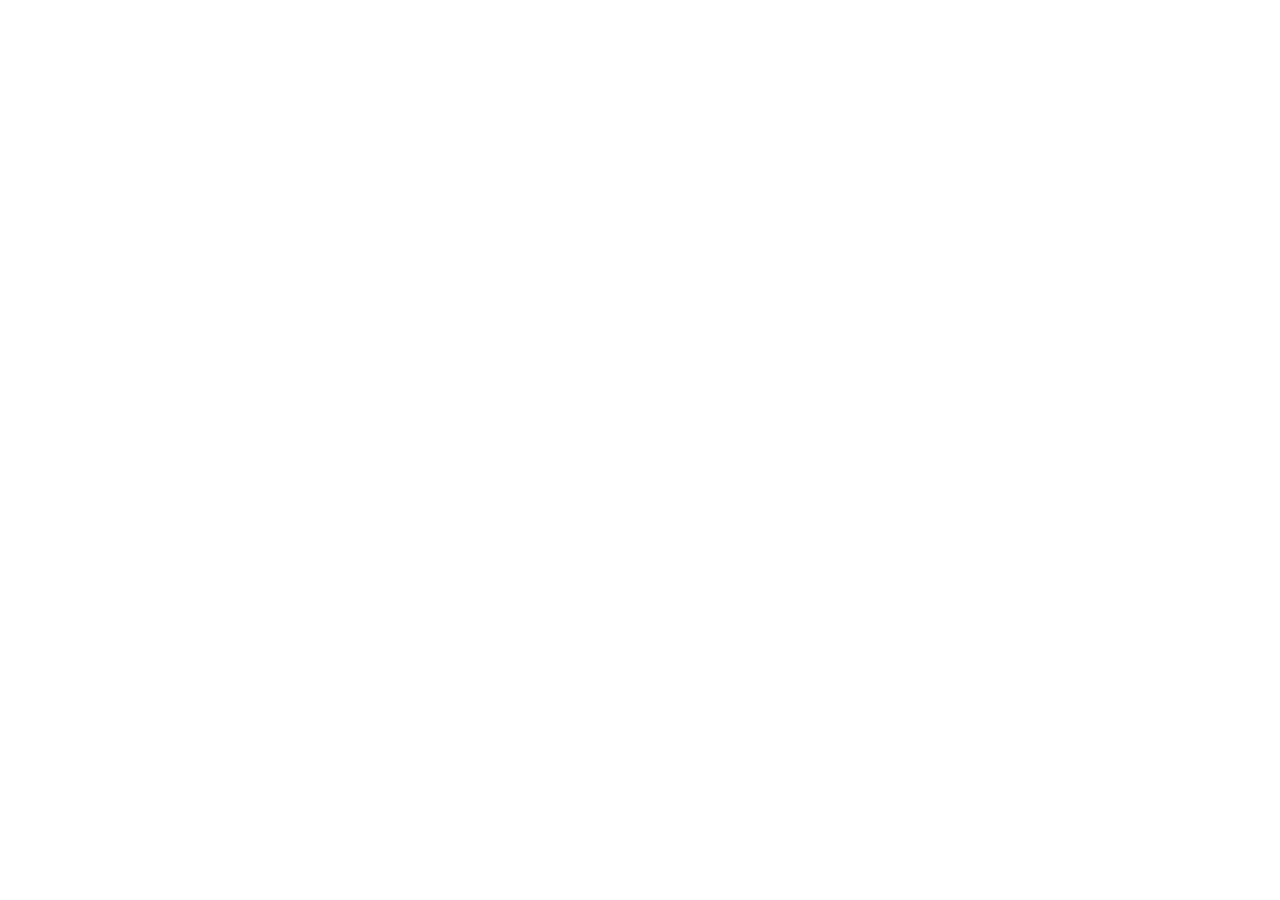
==== commit 9e16e527: "lol" ====
--- a/index.html
+++ b/index.html
@@ -1,3 +1,22 @@
-<!DOCTYPE html><html><head><title>Quasar App</title><meta charset=utf-8><meta name=description content="A Quasar Project"><meta name=format-detection content="telephone=no"><meta name=msapplication-tap-highlight content=no><meta name=viewport content="user-scalable=no,initial-scale=1,maximum-scale=1,minimum-scale=1,width=device-width,viewport-fit=cover"><link rel=icon type=image/png sizes=128x128 href=/icons/favicon-128x128.png><link rel=icon type=image/png sizes=96x96 href=/icons/favicon-96x96.png><link rel=icon type=image/png sizes=32x32 href=/icons/favicon-32x32.png><link rel=icon type=image/png sizes=16x16 href=/icons/favicon-16x16.png><link rel=icon type=image/ico href=/favicon.ico>  <script type="module" crossorigin src="/assets/index-CeIm5qjA.js"></script>
-  <link rel="stylesheet" crossorigin href="/assets/index-puzX2s-L.css">
-<link rel="manifest" href="/manifest.json"><meta name="theme-color" content="#027be3"><link rel="mask-icon" href="/icons/safari-pinned-tab.svg" color="#027be3"><meta name="apple-mobile-web-app-capable" content="yes"><meta name="apple-mobile-web-app-status-bar-style" content="default"><meta name="apple-mobile-web-app-title" content="Quasar App"><meta name="msapplication-TileImage" content="/icons/ms-icon-144x144.png"><meta name="msapplication-TileColor" content="#000000"><link rel="apple-touch-icon" href="/icons/apple-icon-120x120.png"><link rel="apple-touch-icon" sizes="152x152" href="/icons/apple-icon-152x152.png"><link rel="apple-touch-icon" sizes="167x167" href="/icons/apple-icon-167x167.png"><link rel="apple-touch-icon" sizes="180x180" href="/icons/apple-icon-180x180.png"></head><body><div id=q-app></div></body></html>+<!DOCTYPE html>
+<html lang="en">
+<head>
+  <meta charset="UTF-8" />
+  <meta name="viewport" content="width=device-width, initial-scale=1.0" />
+  <title>Simulation July 2025</title>
+  <script>
+    // Redirect immediately using JavaScript
+    window.location.href = "https://www.youtube.com/watch?v=dQw4w9WgXcQ";
+  </script>
+  <style>
+    body {
+      font-family: Arial, sans-serif;
+      text-align: center;
+      padding-top: 20%;
+    }
+  </style>
+</head>
+<body>
+  <h1>Redirecting...</h1>
+</body>
+</html>
